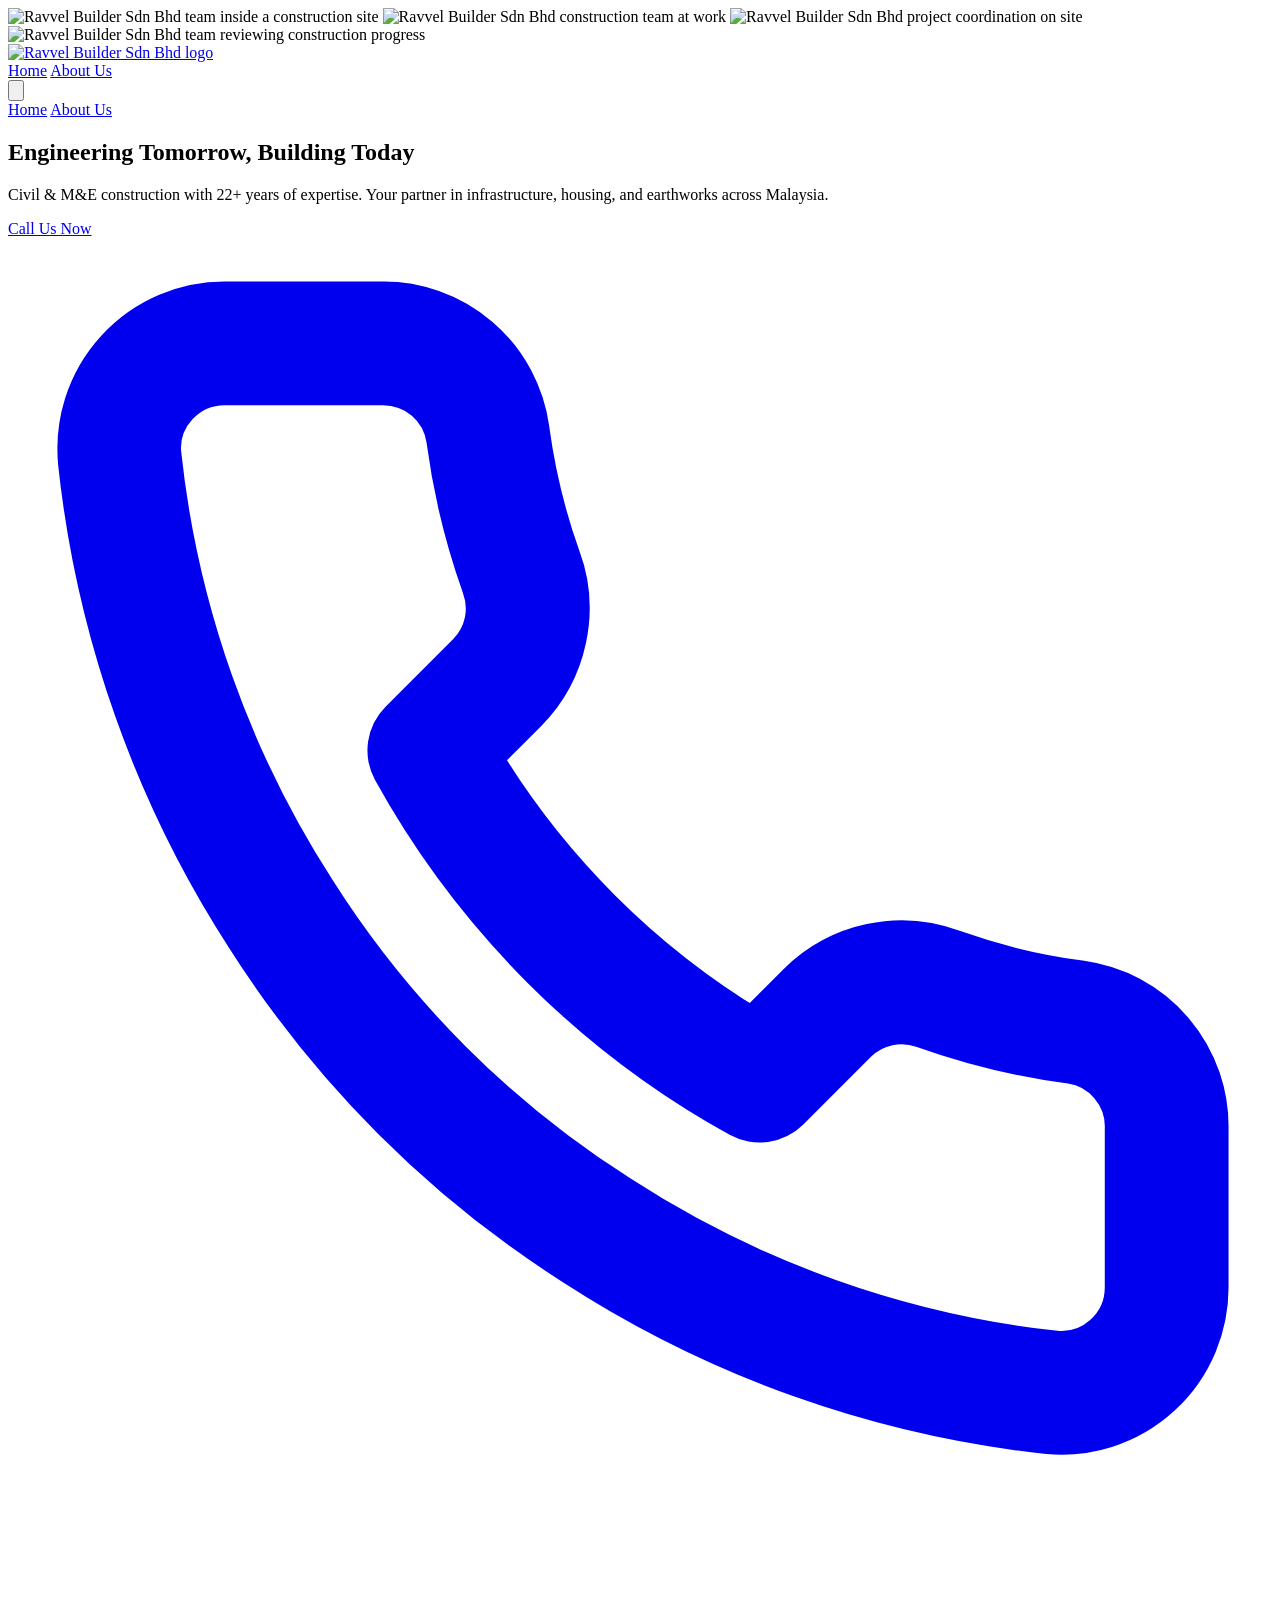
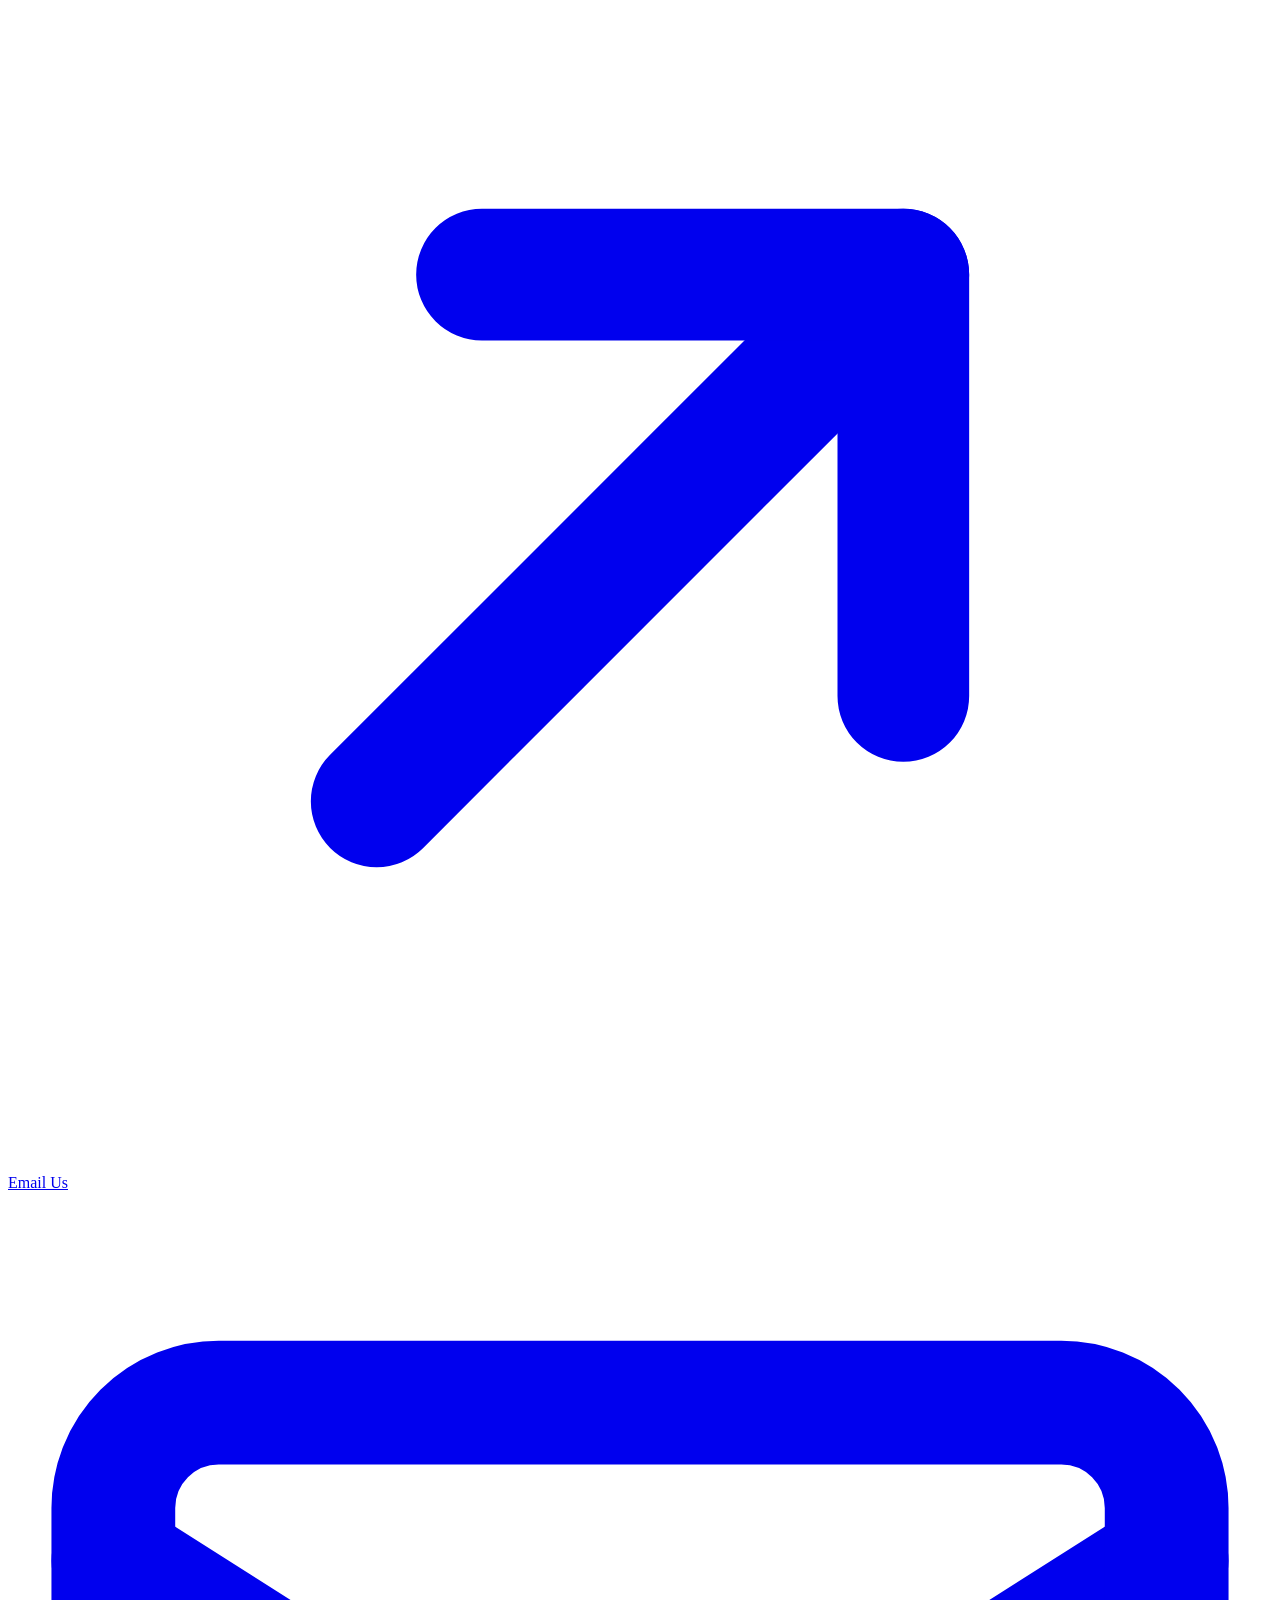
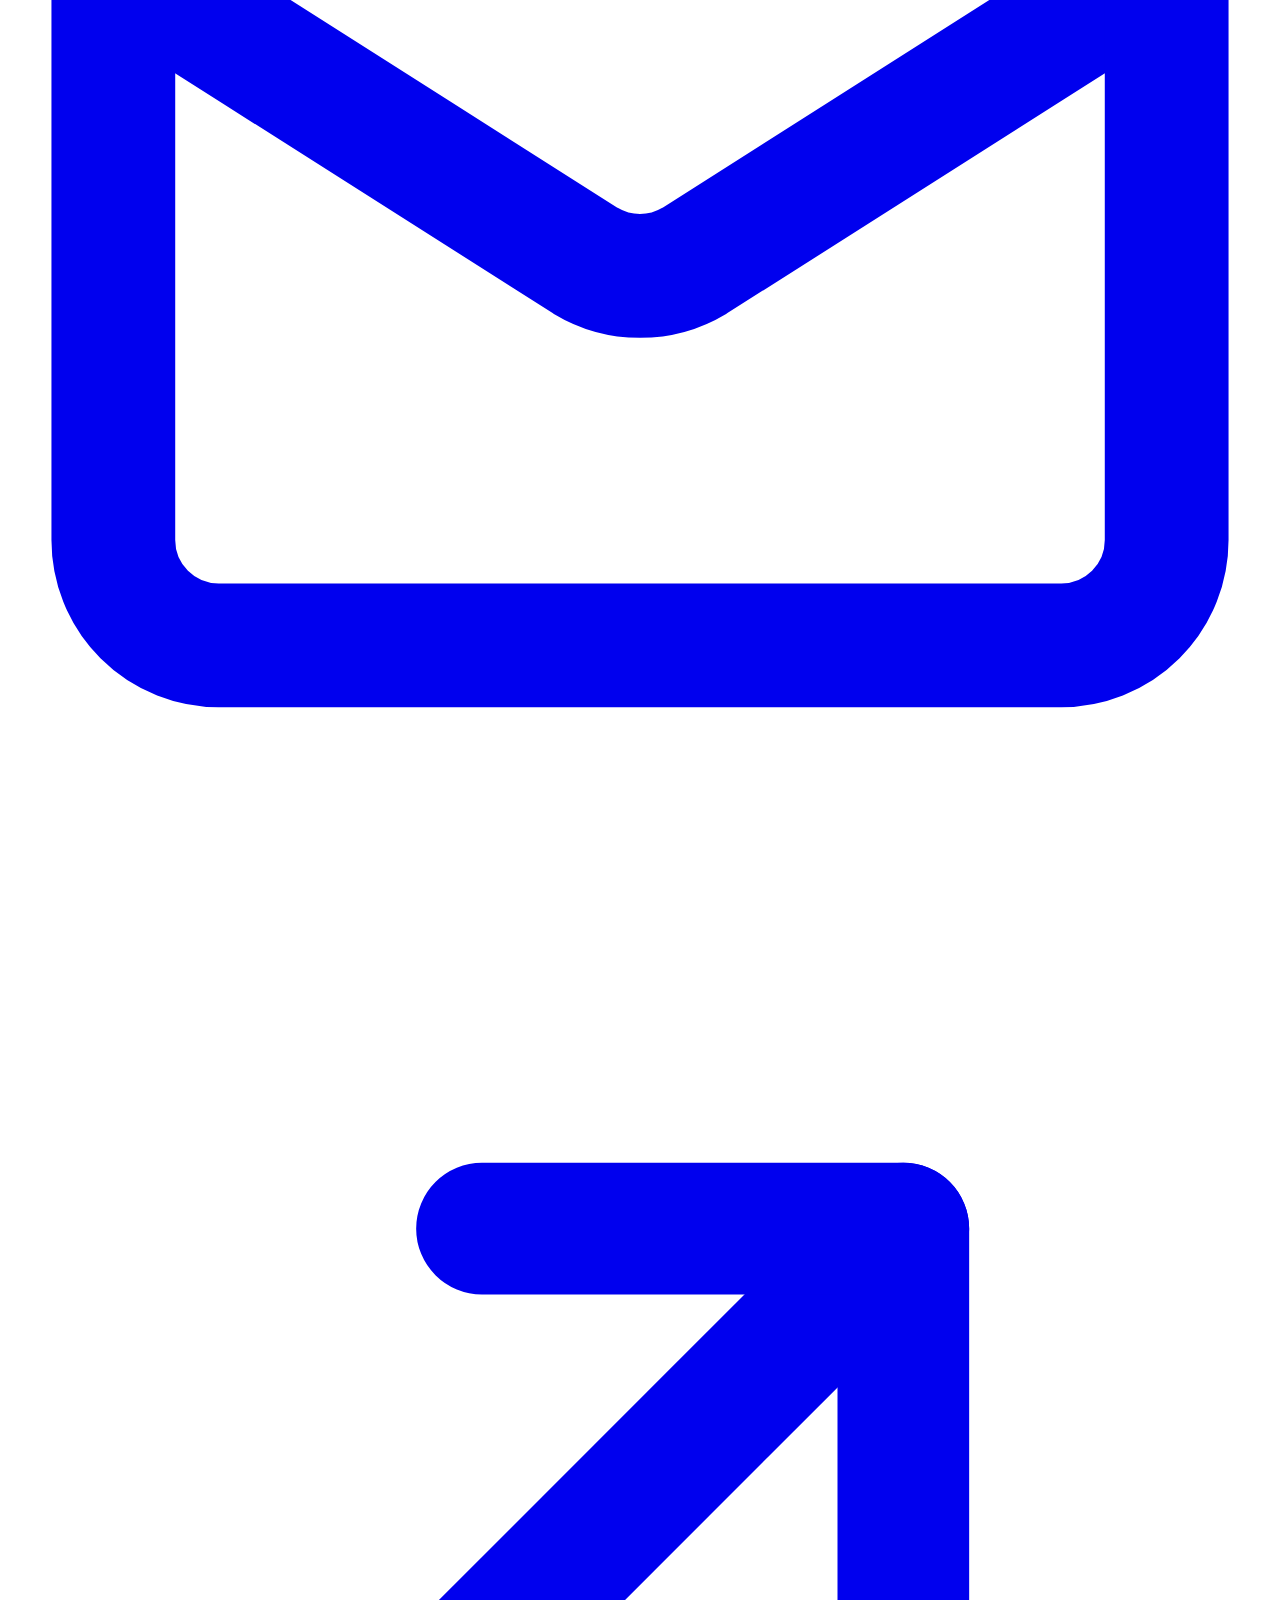
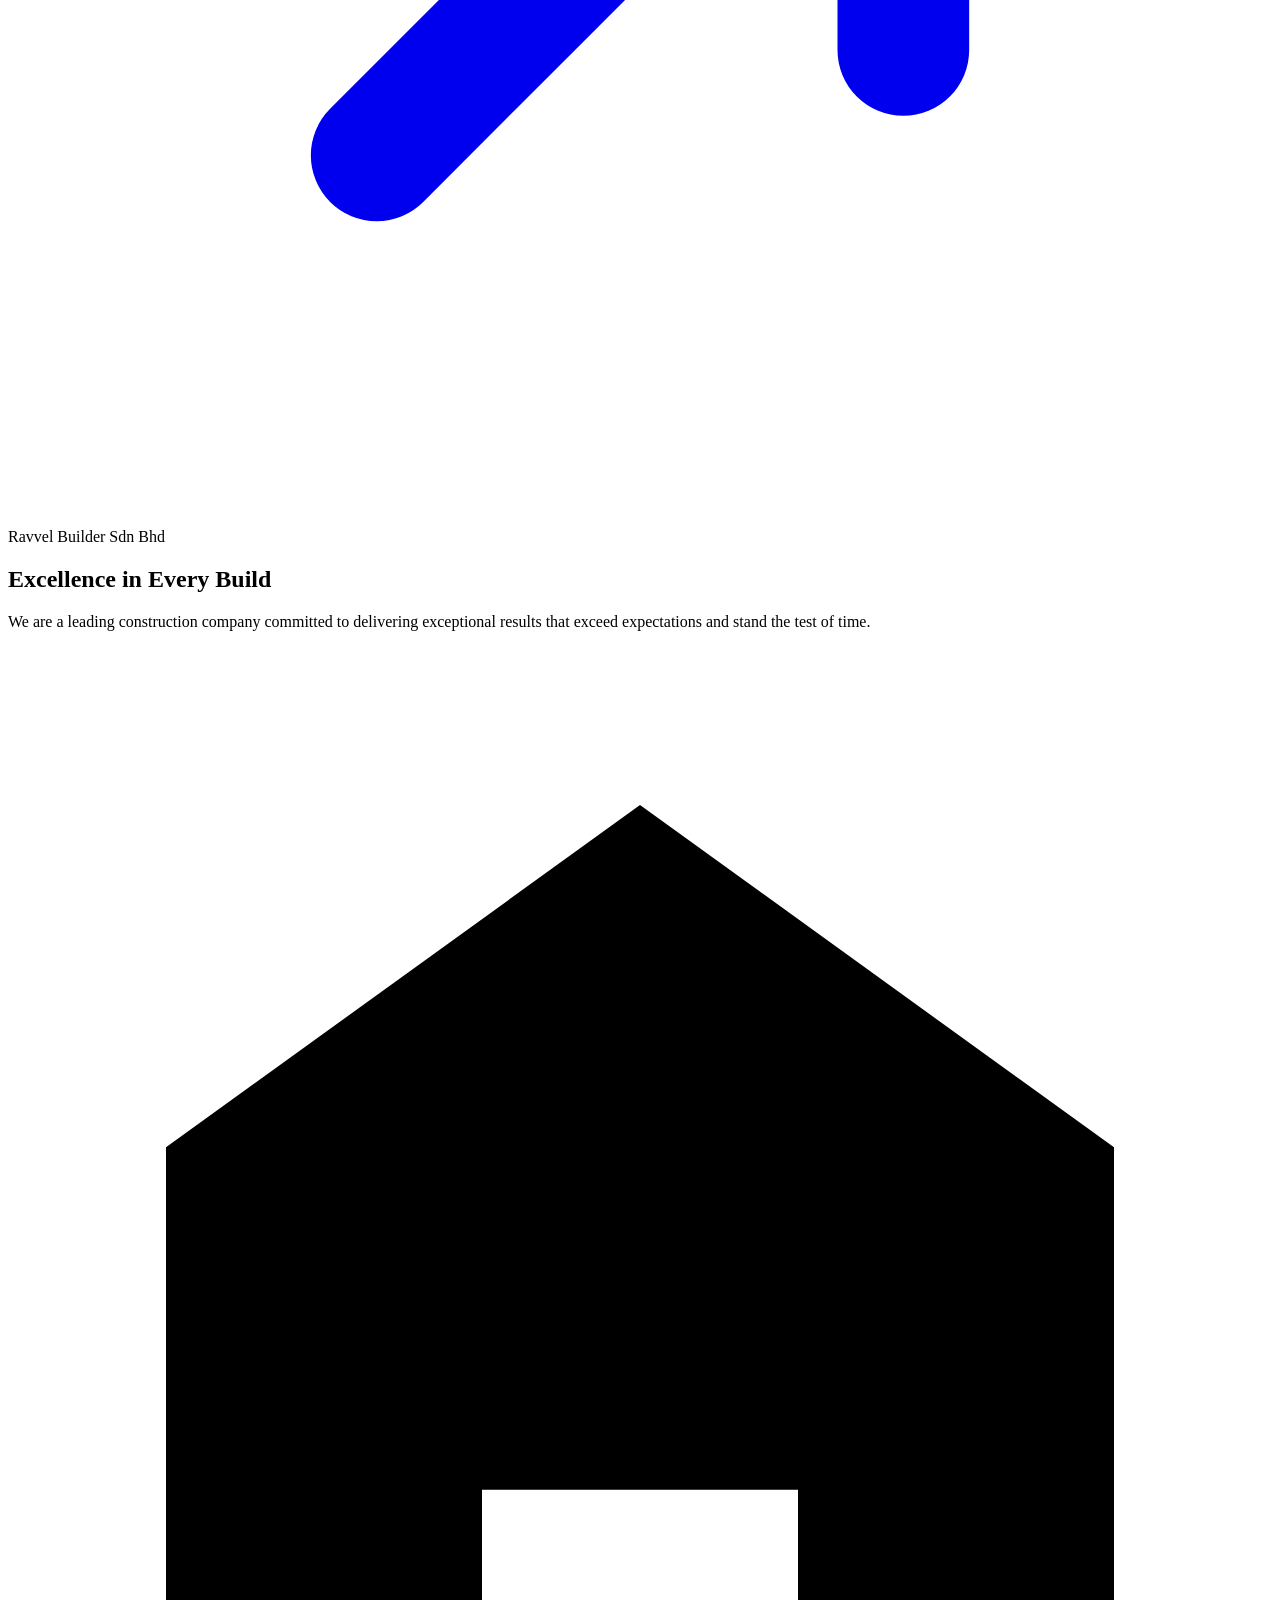
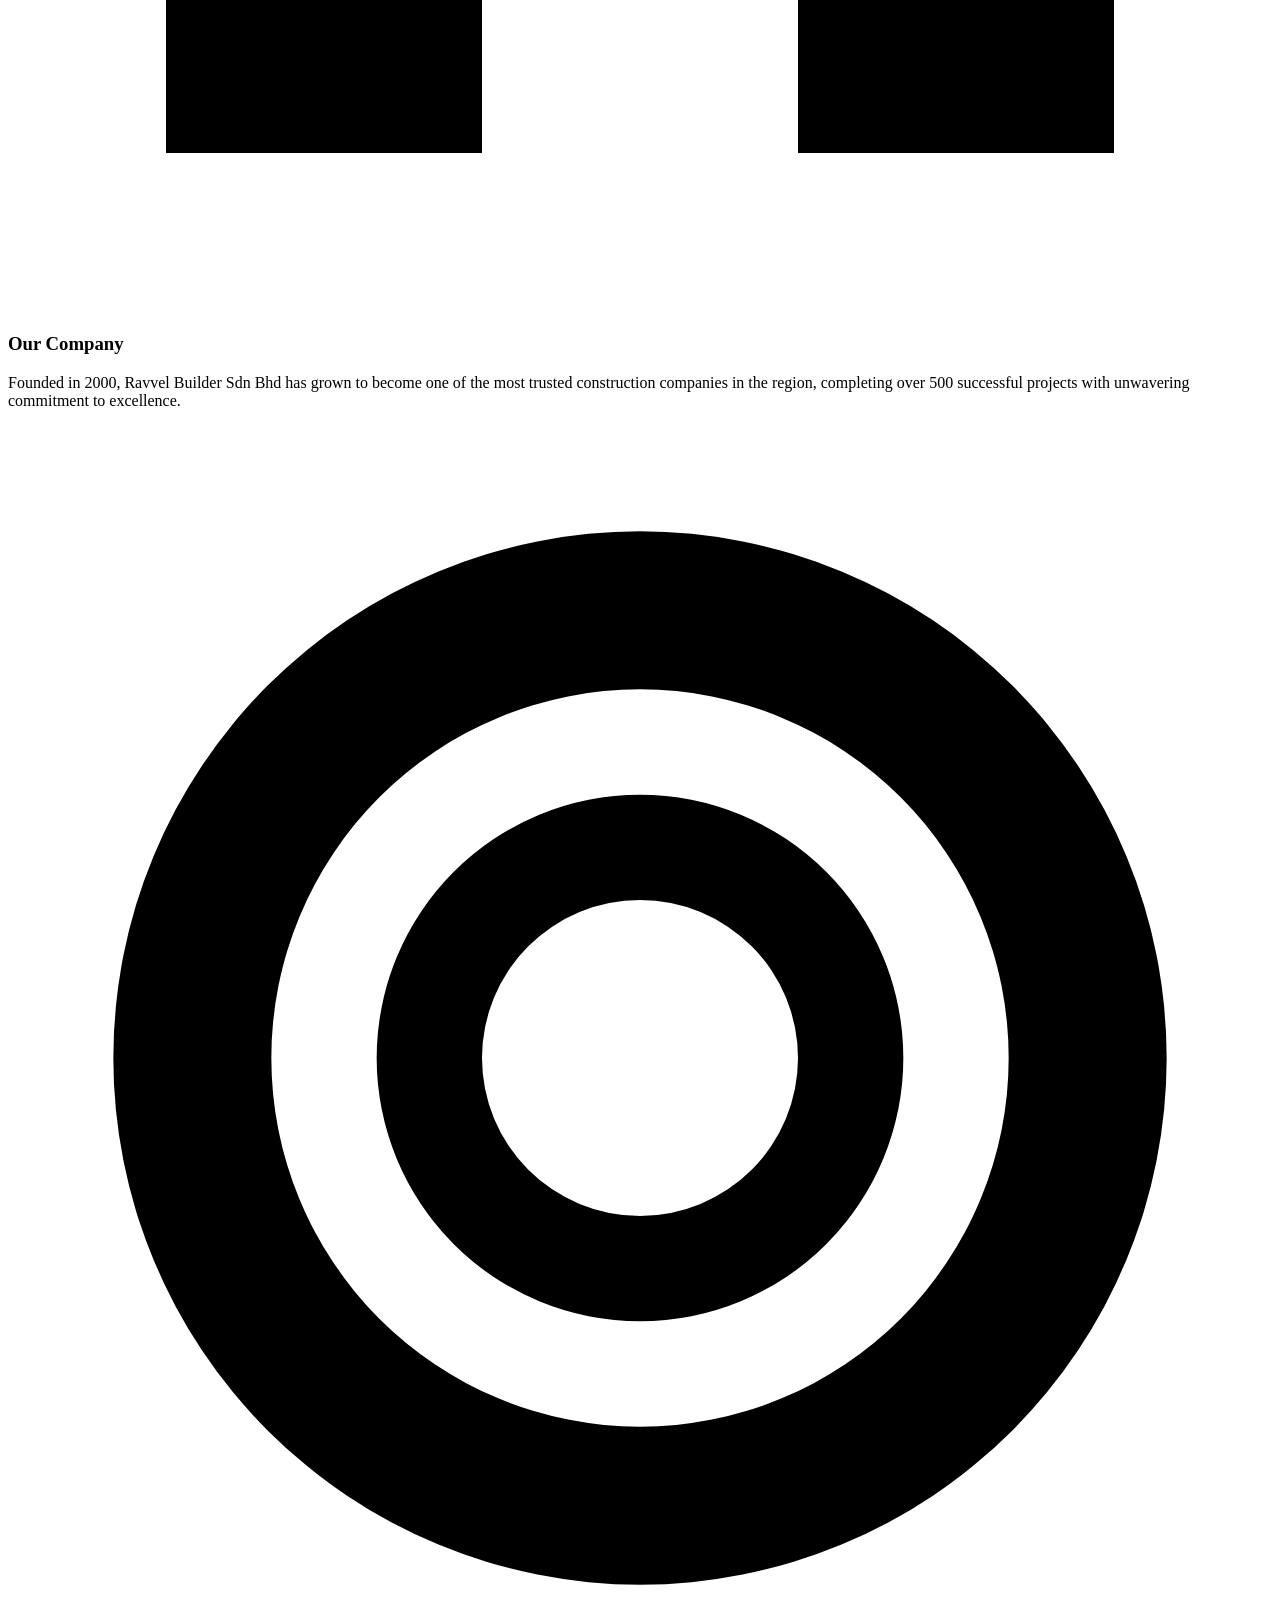
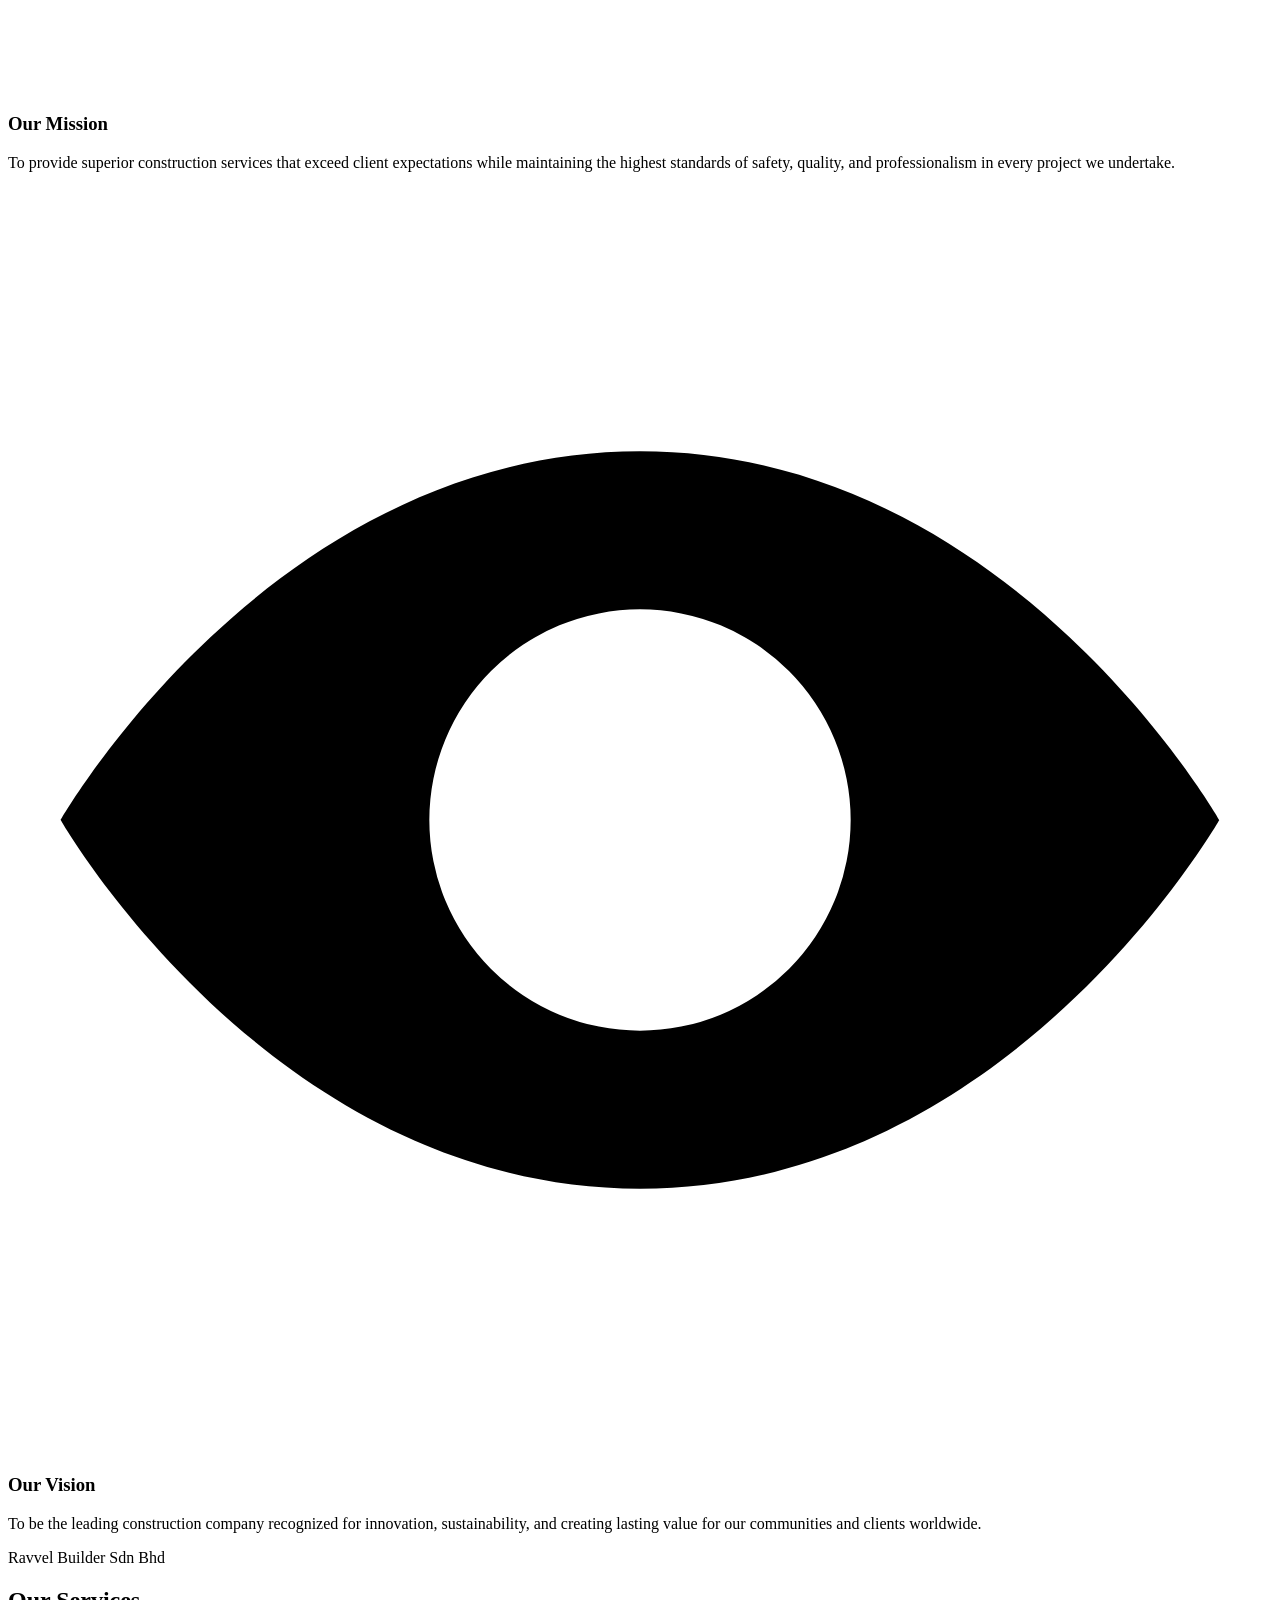
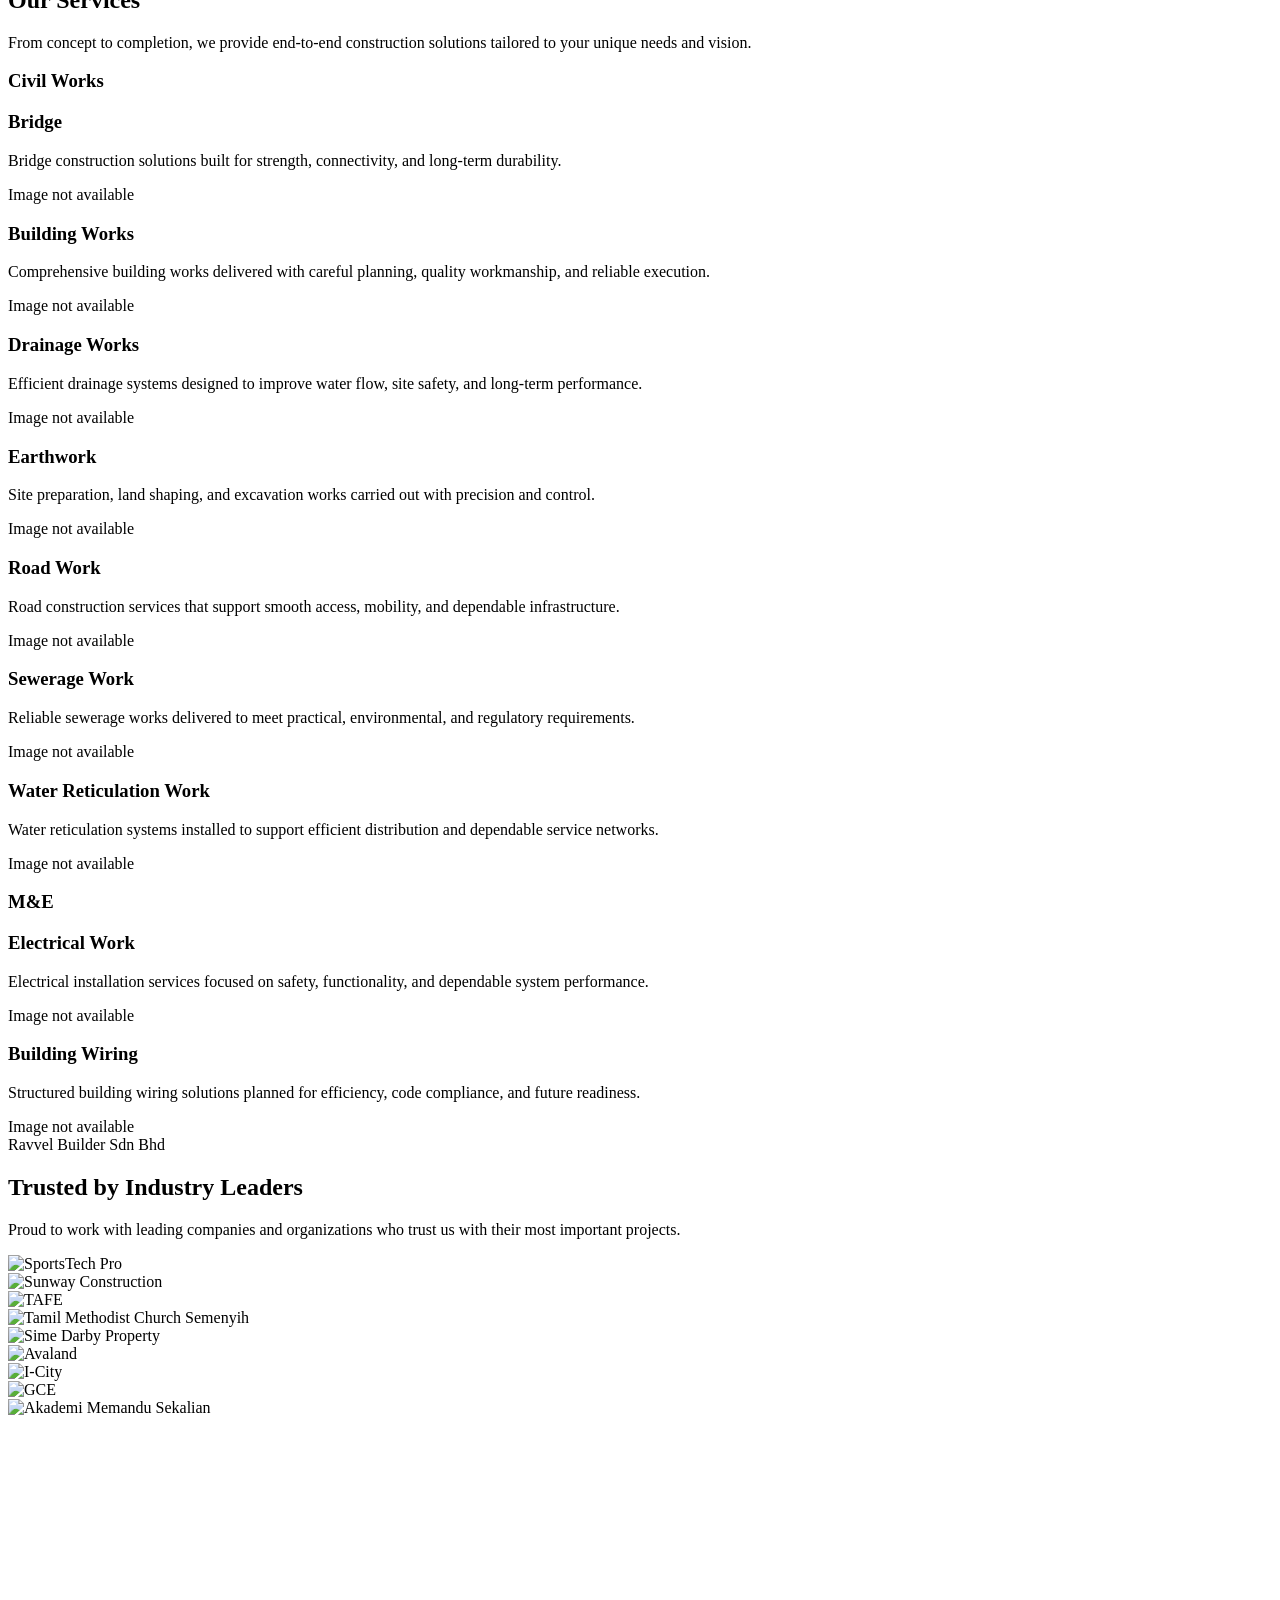
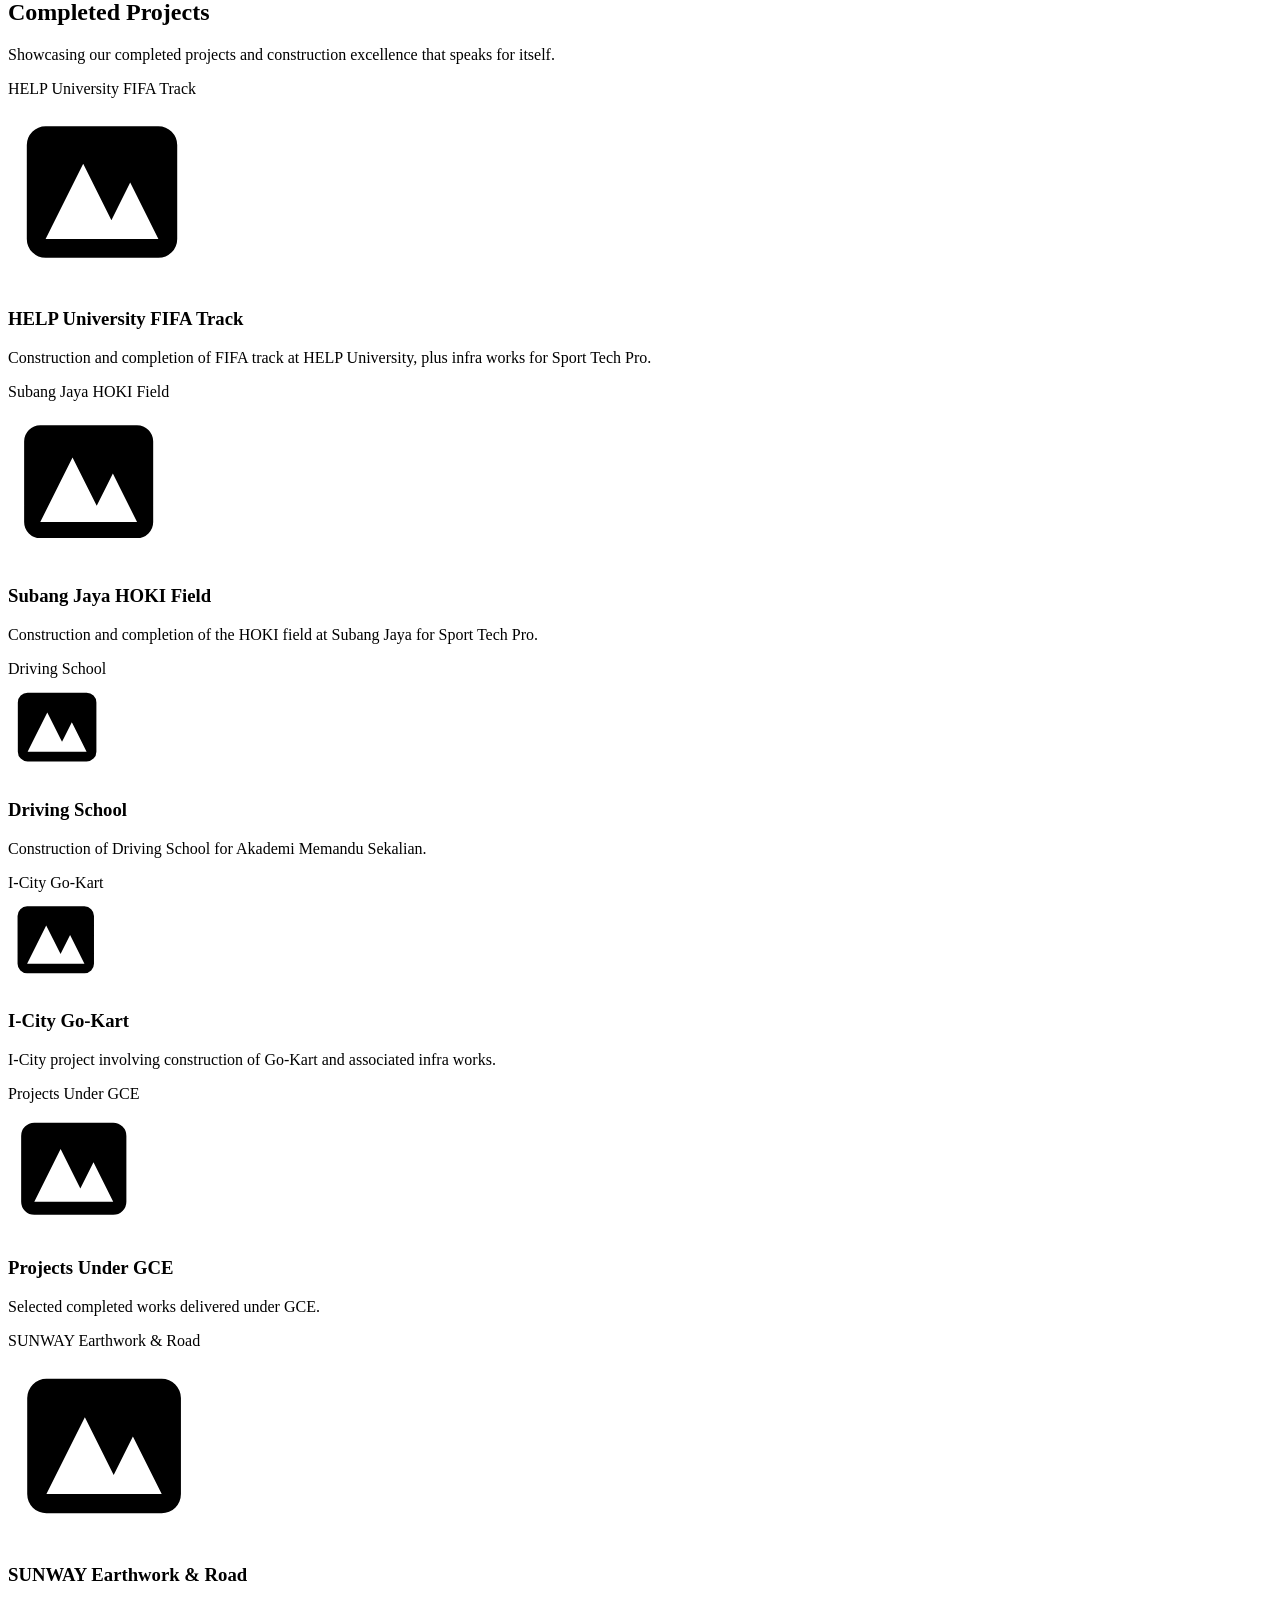
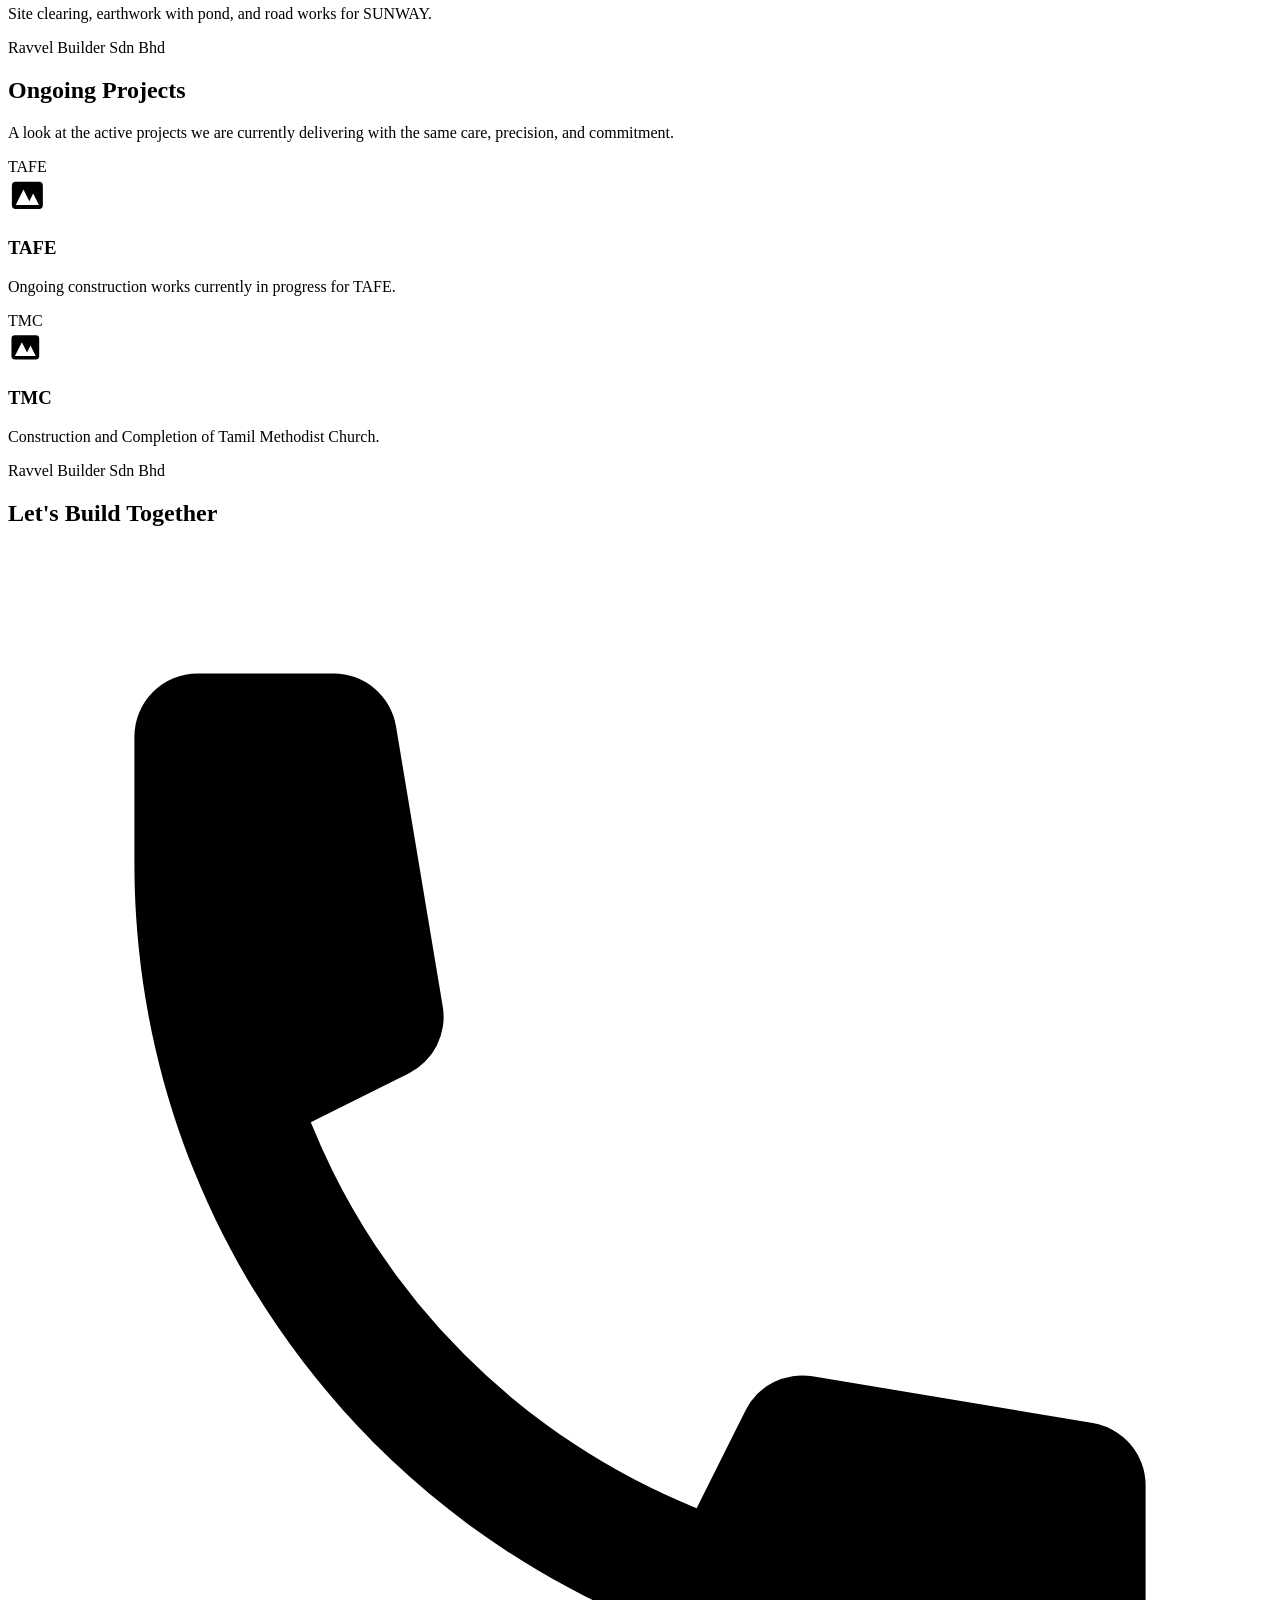
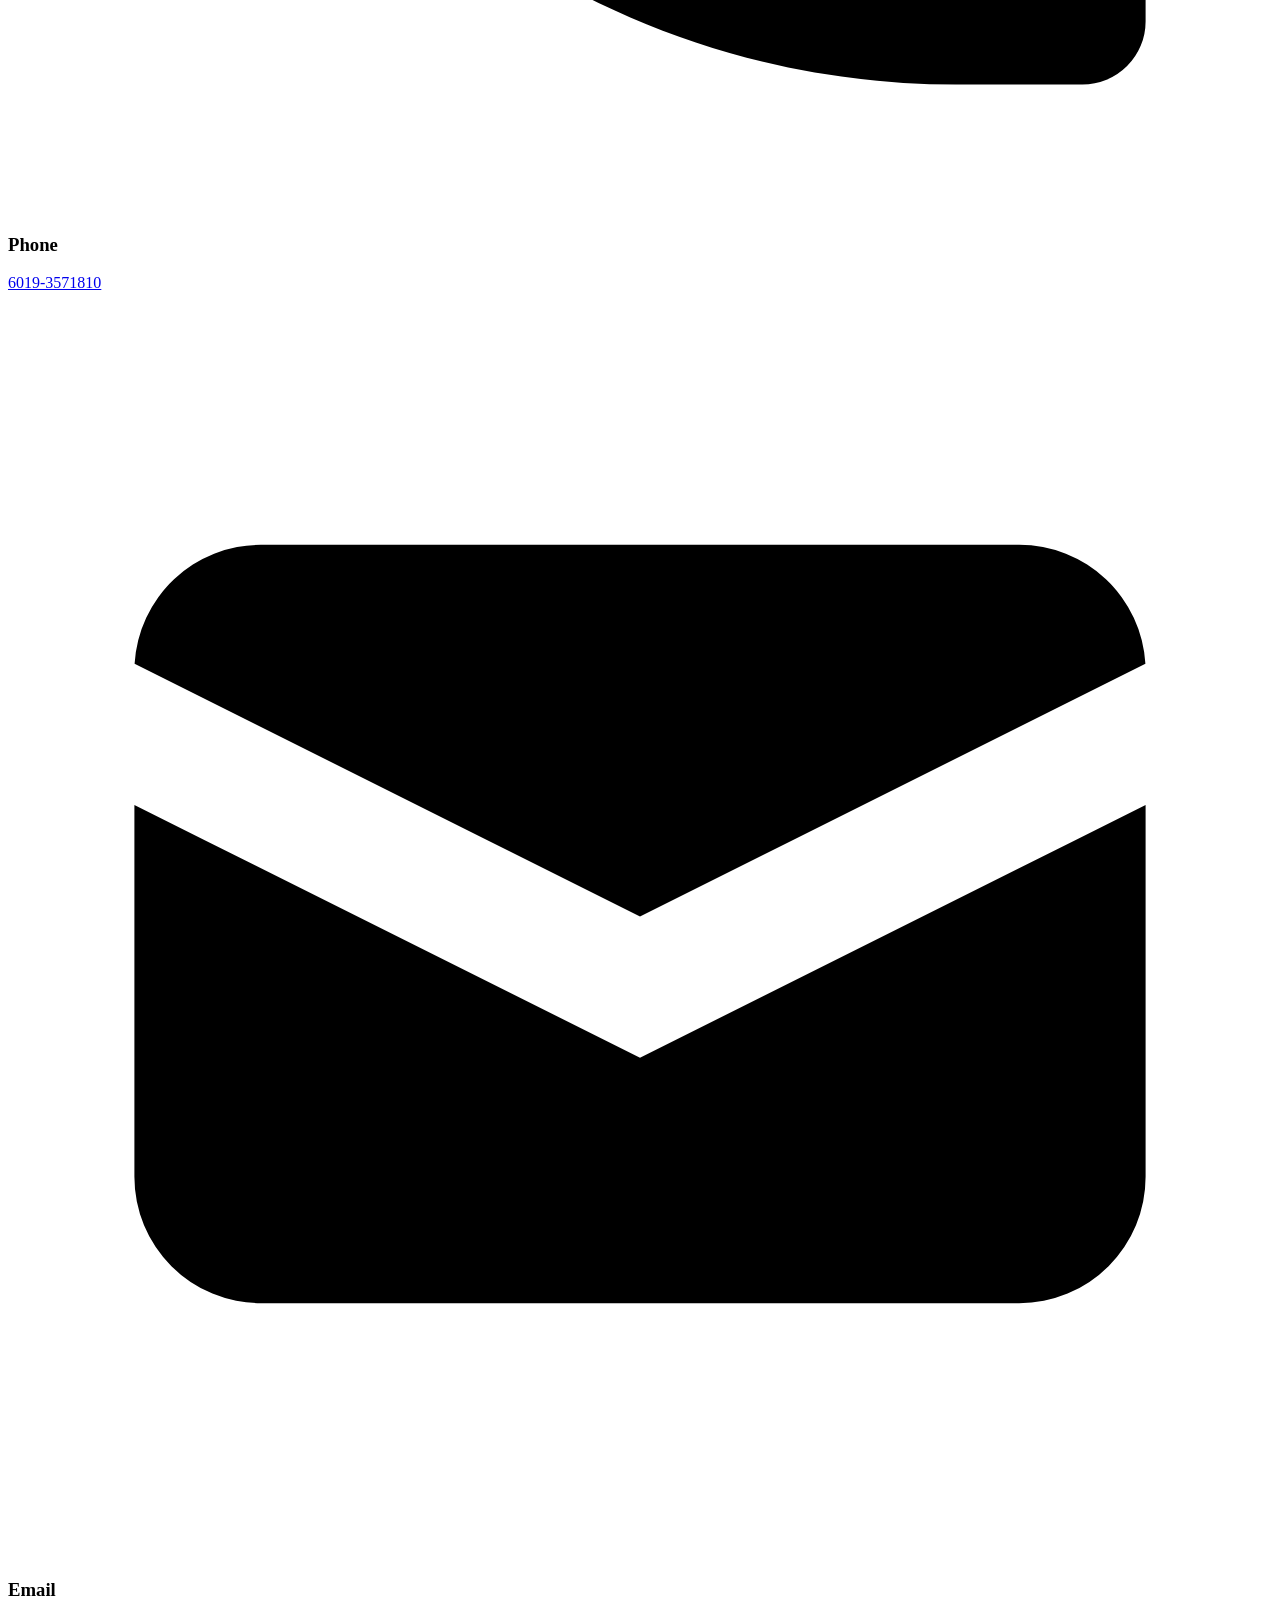
==== app/static/index.html @ 86b7e623 "Revert "Increase client logo carousel spacing" This reverts commit 2b7990c2f3e964ad7830cbe8a96b489ea" ====
<!DOCTYPE html>
<html lang="en">
<head>
    <meta charset="UTF-8">
    <meta name="viewport" content="width=device-width, initial-scale=1.0">
    <meta name="description" content="Ravvel Builder Sdn Bhd delivers civil, M&E, infrastructure, housing, drainage, roadworks, and earthworks services across Malaysia.">
    <meta name="robots" content="index,follow,max-image-preview:large,max-snippet:-1,max-video-preview:-1">
    <meta name="theme-color" content="#DC2626">
    <link rel="canonical" href="https://ravvelbuilder.com.my/">
    <meta property="og:type" content="website">
    <meta property="og:site_name" content="Ravvel Builder Sdn Bhd">
    <meta property="og:title" content="Ravvel Builder Sdn Bhd | Civil, M&E & Infrastructure Malaysia">
    <meta property="og:description" content="Civil, M&E, infrastructure, housing, drainage, roadworks, and earthworks services across Malaysia.">
    <meta property="og:url" content="https://ravvelbuilder.com.my/">
    <meta property="og:image" content="https://ravvelbuilder.com.my/assets/images/hero.webp">
    <meta name="twitter:card" content="summary_large_image">
    <meta name="twitter:title" content="Ravvel Builder Sdn Bhd | Civil, M&E & Infrastructure Malaysia">
    <meta name="twitter:description" content="Civil, M&E, infrastructure, housing, drainage, roadworks, and earthworks services across Malaysia.">
    <meta name="twitter:image" content="https://ravvelbuilder.com.my/assets/images/hero.webp">
    <title>Ravvel Builder Sdn Bhd | Civil, M&E & Infrastructure Malaysia</title>
    <link rel="stylesheet" href="assets/css/site.css?v=client-logo-glass-20260805b">
    <link rel="icon" type="image/png" sizes="32x32" href="/favicon-32x32.png?v=20260731">
    <link rel="icon" type="image/png" sizes="16x16" href="/favicon-16x16.png?v=20260731">
    <link rel="shortcut icon" href="/favicon.ico?v=20260731">
    <link rel="apple-touch-icon" sizes="180x180" href="/apple-touch-icon.png?v=20260731">
    <link rel="manifest" href="/site.webmanifest?v=20260731">
    <script type="application/ld+json">
    {
      "@context": "https://schema.org",
      "@type": "LocalBusiness",
      "name": "Ravvel Builder Sdn Bhd",
      "description": "Civil, M&E, infrastructure, housing, drainage, roadworks, and earthworks services across Malaysia.",
      "url": "https://ravvelbuilder.com.my/",
      "telephone": "+60193571810",
      "email": "rajagopal@ravvelbuilder.com",
      "address": {
        "@type": "PostalAddress",
        "streetAddress": "16-2, Jalan Eco Majestic 9/1B, Eco Majestic",
        "postalCode": "43500",
        "addressLocality": "Semenyih",
        "addressRegion": "Selangor",
        "addressCountry": "MY"
      },
      "areaServed": "Malaysia",
      "openingHours": "Mo-Fr 08:00-18:00"
    }
    </script>
</head>
<body class="smooth-scroll home-page">
    <main id="homePage">
    <!-- Hero Section -->
    <section class="hero-gradient hero-premium relative isolate min-h-[100svh] overflow-hidden pt-8 sm:pt-10" style="scroll-margin-top: 0;">
        <div class="hero-bg-layer absolute inset-0">
                <div class="hero-bg-rotator absolute inset-0">
                <img src="assets/images/hero-slide-4.webp" alt="Ravvel Builder Sdn Bhd team inside a construction site" class="hero-bg-slide hero-bg-slide-active h-full w-full object-cover" loading="eager" fetchpriority="high" decoding="async">
                <img src="assets/images/hero.webp" alt="Ravvel Builder Sdn Bhd construction team at work" class="hero-bg-slide h-full w-full object-cover" loading="lazy" decoding="async">
                <img src="assets/images/hero-slide-2.webp" alt="Ravvel Builder Sdn Bhd project coordination on site" class="hero-bg-slide h-full w-full object-cover" loading="lazy" decoding="async">
                <img src="assets/images/hero-slide-3.webp" alt="Ravvel Builder Sdn Bhd team reviewing construction progress" class="hero-bg-slide h-full w-full object-cover" loading="lazy" decoding="async">
            </div>
            <div class="hero-overlay absolute inset-0"></div>
        </div>

        <div class="hero-topbar absolute inset-x-0 top-0 z-20">
            <div class="mx-auto flex max-w-7xl items-center justify-between gap-4 px-4 sm:px-6 lg:px-8 pt-5 sm:pt-6">
                <a href="index.html" class="hero-topbar-logo inline-flex items-center icon-bounce" aria-label="Ravvel Builder Sdn Bhd home">
                    <img src="assets/images/company-logo-nav.jpg" alt="Ravvel Builder Sdn Bhd logo" class="hero-topbar-logo-image" loading="eager" decoding="async">
                </a>
                <div class="hero-topbar-links hidden md:flex items-center justify-center gap-5 sm:gap-10 text-white/90">
                    <a href="index.html" class="home-nav-link home-nav-link-active hero-topbar-link font-bold text-sm sm:text-base tracking-wide pb-1">Home</a>
                    <a href="about.html" class="home-nav-link hero-topbar-link font-medium text-sm sm:text-base tracking-wide pb-1">About Us</a>
                </div>
                <button type="button" class="mobile-nav-toggle md:hidden inline-flex items-center justify-center rounded-full bg-white/10 text-white p-2.5 backdrop-blur-md border border-white/15 shadow-lg" aria-controls="mobileNavDrawerIndex" aria-expanded="false" aria-label="Open navigation menu">
                    <svg class="h-5 w-5" viewBox="0 0 24 24" fill="none" stroke="currentColor" stroke-width="2.25" stroke-linecap="round" stroke-linejoin="round" aria-hidden="true">
                        <path d="M4 7h16"></path>
                        <path d="M4 12h16"></path>
                        <path d="M4 17h16"></path>
                    </svg>
                </button>
            </div>
        </div>
        <div id="mobileNavDrawerIndex" class="mobile-nav-drawer md:hidden" aria-hidden="true" inert>
            <div class="mobile-nav-backdrop"></div>
            <aside class="mobile-nav-panel" role="dialog" aria-modal="true" aria-label="Mobile navigation">
                <nav class="flex flex-col gap-3 pt-3">
                    <a href="index.html" class="mobile-nav-link mobile-nav-link-active">Home</a>
                    <a href="about.html" class="mobile-nav-link">About Us</a>
                </nav>
            </aside>
        </div>

        <div class="hero-content-stage relative z-10 mx-auto flex min-h-[100svh] max-w-7xl items-start px-4 sm:px-6 lg:px-8 py-20 sm:py-24 lg:py-28">
            <div class="hero-title-block mx-auto flex max-w-5xl flex-col items-center text-center text-white pt-48 sm:pt-36 lg:pt-64 xl:pt-72">
                <h1 class="hero-copy hero-title max-w-5xl text-4xl font-black tracking-tight text-white sm:text-5xl lg:text-7xl xl:text-8xl leading-[1.02]">
                    Engineering <span class="hero-title-outline">Tomorrow</span>, Building Today
                </h1>
            </div>

            <div class="hero-bottom-actions absolute inset-x-0 bottom-12 sm:bottom-20 lg:bottom-24 z-20">
                <div class="mx-auto flex max-w-5xl flex-col items-center px-4 text-center text-white">
                    <p class="hero-copy hero-description mb-1 max-w-3xl text-base font-light leading-relaxed text-white/90 sm:mb-8 sm:text-lg lg:text-xl">
                        Civil & M&E construction with 22+ years of expertise. Your partner in infrastructure, housing, and earthworks across Malaysia.
                    </p>
                    <div class="hero-cta-row flex flex-col gap-4 sm:flex-row sm:gap-5">
                        <a href="tel:60193571810" aria-label="Call Us Now" class="hero-cta hero-cta-primary px-7 py-3.5 sm:px-10 sm:py-4 font-semibold text-sm sm:text-base text-center whitespace-nowrap">
                        <span>Call Us Now</span>
                        <svg class="hero-cta-icon" viewBox="0 0 24 24" fill="none" stroke="currentColor" stroke-width="2.35" stroke-linecap="round" stroke-linejoin="round" aria-hidden="true">
                            <path d="M22 16.92v3a2 2 0 0 1-2.18 2 19.82 19.82 0 0 1-8.63-3.07 19.5 19.5 0 0 1-6-6A19.82 19.82 0 0 1 2.12 4.18 2 2 0 0 1 4.11 2h3a2 2 0 0 1 2 1.72c.12.9.33 1.77.63 2.61a2 2 0 0 1-.45 2.11L8 9.73a16 16 0 0 0 6.27 6.27l1.29-1.29a2 2 0 0 1 2.11-.45c.84.3 1.71.51 2.61.63A2 2 0 0 1 22 16.92z"></path>
                        </svg>
                        <svg class="hero-cta-arrow" viewBox="0 0 24 24" fill="none" stroke="currentColor" stroke-width="2.5" stroke-linecap="round" stroke-linejoin="round" aria-hidden="true">
                            <path d="M7 17L17 7"></path>
                            <path d="M9 7h8v8"></path>
                        </svg>
                    </a>
                        <a href="mailto:rajagopal@ravvelbuilder.com" aria-label="Email Us" class="hero-cta hero-cta-secondary px-7 py-3.5 sm:px-10 sm:py-4 font-semibold text-sm sm:text-base text-center whitespace-nowrap">
                        <span>Email Us</span>
                        <svg class="hero-cta-icon" viewBox="0 0 24 24" fill="none" stroke="currentColor" stroke-width="2.35" stroke-linecap="round" stroke-linejoin="round" aria-hidden="true">
                            <path d="m22 7-8.97 5.7a2 2 0 0 1-2.06 0L2 7"></path>
                            <rect x="2" y="4" width="20" height="16" rx="2"></rect>
                        </svg>
                        <svg class="hero-cta-arrow" viewBox="0 0 24 24" fill="none" stroke="currentColor" stroke-width="2.5" stroke-linecap="round" stroke-linejoin="round" aria-hidden="true">
                            <path d="M7 17L17 7"></path>
                            <path d="M9 7h8v8"></path>
                        </svg>
                    </a>
                    </div>
                </div>
            </div>
        </div>
    </section>

    <!-- About Us Section -->
    <section class="home-watermark-section red-gradient py-10 lg:py-12">
        <span class="section-watermark section-watermark-bottom section-watermark-dark" aria-hidden="true">Ravvel Builder Sdn Bhd</span>
        <div class="max-w-7xl mx-auto px-6 lg:px-8">
                <div class="text-center mb-6 lg:mb-8">
                    <h2 class="text-2xl sm:text-4xl lg:text-5xl xl:text-6xl font-black text-gray-800 mb-6 sm:mb-8 tracking-tight">
                    <span class="text-gray-800">Excellence</span> <span class="text-gray-800">in</span> <span class="text-red-800">Every Build</span>
                </h2>
                <p class="text-lg text-gray-700 max-w-4xl mx-auto leading-relaxed font-light">
                    We are a leading construction company committed to delivering exceptional results that exceed expectations and stand the test of time.
                </p>
            </div>
            
            <div class="grid grid-cols-2 md:grid-cols-3 gap-4 sm:gap-8">
                <!-- About Company -->
                <div class="about-feature-card bg-white bg-opacity-20 backdrop-blur-lg rounded-2xl sm:rounded-3xl p-4 sm:p-8 text-center card-hover border border-white border-opacity-30">
                    <div class="about-feature-icon bg-white bg-opacity-30 w-12 h-12 sm:w-20 sm:h-20 rounded-xl sm:rounded-2xl flex items-center justify-center mx-auto mb-4 sm:mb-6">
                        <!-- Building Icon SVG -->
                        <svg class="w-6 h-6 sm:w-10 sm:h-10 text-white" xmlns="http://www.w3.org/2000/svg" fill="currentColor" viewBox="0 0 24 24">
                            <path d="M3 21V9.5L12 3l9 6.5V21h-6v-5H9v5H3z"/>
                        </svg>
                    </div>
                    <h3 class="text-lg sm:text-2xl font-bold text-red-800 mb-2 sm:mb-6">Our Company</h3>
                    <p class="text-xs sm:text-base text-gray-700 leading-relaxed">
                        Founded in 2000, Ravvel Builder Sdn Bhd has grown to become one of the most trusted construction companies in the region, completing over 500 successful projects with unwavering commitment to excellence.
                    </p>
                </div>
                
                <!-- Mission -->
                <div class="about-feature-card bg-white bg-opacity-20 backdrop-blur-lg rounded-2xl sm:rounded-3xl p-4 sm:p-8 text-center card-hover border border-white border-opacity-30">
                    <div class="about-feature-icon bg-white bg-opacity-30 w-12 h-12 sm:w-20 sm:h-20 rounded-xl sm:rounded-2xl flex items-center justify-center mx-auto mb-4 sm:mb-6">
                        <!-- Target/Goal Icon SVG -->
                        <svg class="w-6 h-6 sm:w-10 sm:h-10 text-white" xmlns="http://www.w3.org/2000/svg" fill="currentColor" viewBox="0 0 24 24">
                            <path d="M12 2a10 10 0 100 20 10 10 0 000-20zm0 3a7 7 0 110 14 7 7 0 010-14zm0 2a5 5 0 100 10 5 5 0 000-10zm0 2a3 3 0 110 6 3 3 0 010-6z"/>
                        </svg>
                    </div>
                    <h3 class="text-lg sm:text-2xl font-bold text-red-800 mb-2 sm:mb-6">Our Mission</h3>
                    <p class="text-xs sm:text-base text-gray-700 leading-relaxed">
                        To provide superior construction services that exceed client expectations while maintaining the highest standards of safety, quality, and professionalism in every project we undertake.
                    </p>
                </div>
                
                <!-- Vision -->
                <div class="about-feature-card bg-white bg-opacity-20 backdrop-blur-lg rounded-2xl sm:rounded-3xl p-4 sm:p-8 text-center card-hover border border-white border-opacity-30 col-span-2 md:col-span-1">
                    <div class="about-feature-icon bg-white bg-opacity-30 w-12 h-12 sm:w-20 sm:h-20 rounded-xl sm:rounded-2xl flex items-center justify-center mx-auto mb-4 sm:mb-6">
                        <!-- Eye Icon SVG -->
                        <svg class="w-6 h-6 sm:w-10 sm:h-10 text-white" xmlns="http://www.w3.org/2000/svg" fill="currentColor" viewBox="0 0 24 24">
                            <path d="M12 5c-7 0-11 7-11 7s4 7 11 7 11-7 11-7-4-7-11-7zm0 11a4 4 0 110-8 4 4 0 010 8z"/>
                        </svg>
                    </div>
                    <h3 class="text-lg sm:text-2xl font-bold text-red-800 mb-2 sm:mb-6">Our Vision</h3>
                    <p class="text-xs sm:text-base text-gray-700 leading-relaxed">
                        To be the leading construction company recognized for innovation, sustainability, and creating lasting value for our communities and clients worldwide.
                    </p>
                </div>
            </div>
        </div>
    </section>

    <!-- Our Services Section -->
    <section class="home-watermark-section bg-accent pt-10 pb-10 lg:pt-14 lg:pb-12">
        <span class="section-watermark section-watermark-bottom section-watermark-dark" aria-hidden="true">Ravvel Builder Sdn Bhd</span>
        <div class="max-w-7xl mx-auto px-6 lg:px-8">
            <div class="text-center mb-6 lg:mb-8">
                <h2 class="text-2xl sm:text-4xl lg:text-5xl xl:text-6xl font-black text-gray-800 mb-6 sm:mb-8 tracking-tight">
                    <span class="text-gray-800">Our</span> <span class="text-red-800">Services</span>
                </h2>
                <p class="text-lg text-gray-600 max-w-4xl mx-auto leading-relaxed font-light">
                    From concept to completion, we provide end-to-end construction solutions tailored to your unique needs and vision.
                </p>
            </div>
            
            <div class="space-y-8 lg:space-y-10">
                <div>
                    <div class="flex items-center justify-center gap-3 mb-4 sm:mb-6">
                        <span class="h-px w-10 bg-red-800/35"></span>
                        <h3 class="text-xl sm:text-3xl lg:text-4xl font-black tracking-tight">
                            <span class="text-gray-800">Civil</span> <span class="text-red-800">Works</span>
                        </h3>
                        <span class="h-px w-10 bg-red-800/35"></span>
                    </div>
                    <div class="grid grid-cols-2 lg:grid-cols-4 gap-3 md:gap-6 xl:gap-7">
                        <div class="group rounded-xl sm:rounded-3xl overflow-hidden card-hover border border-gray-200 bg-gray-200 min-h-[14rem] sm:min-h-[19rem] relative self-start">
                            <img src="assets/images/service-bridge.webp" alt="Bridge" class="absolute inset-0 w-full h-full object-cover" loading="lazy" decoding="async" onerror="this.style.display='none';this.parentNode.insertAdjacentHTML('beforeend', '<div class=&quot;text-gray-400 font-semibold text-center flex items-center justify-center h-full&quot; style=&quot;width:100%;height:100%;&quot;>Image not available</div>');">
                            <div class="service-card-overlay service-card-overlay-dark absolute inset-0 bg-gradient-to-t from-gray-900/60 via-gray-600/30 to-gray-100/5"></div>
                            <div class="service-card-copy absolute inset-x-0 bottom-0 p-4 sm:p-6 text-white">
                                <h3 class="text-sm sm:text-2xl font-semibold mb-2 sm:mb-3">Bridge</h3>
                                <p class="text-white/90 leading-relaxed max-w-[18rem]">Bridge construction solutions built for strength, connectivity, and long-term durability.</p>
                            </div>
                        </div>

                        <div class="group rounded-xl sm:rounded-3xl overflow-hidden card-hover border border-gray-200 bg-gray-200 min-h-[14rem] sm:min-h-[19rem] relative self-start">
                            <img src="assets/images/service-building-works.webp" alt="Building Works" class="absolute inset-0 w-full h-full object-cover" loading="lazy" decoding="async" onerror="this.style.display='none';this.parentNode.insertAdjacentHTML('beforeend', '<div class=&quot;text-gray-400 font-semibold text-center flex items-center justify-center h-full&quot; style=&quot;width:100%;height:100%;&quot;>Image not available</div>');">
                            <div class="service-card-overlay service-card-overlay-dark absolute inset-0 bg-gradient-to-t from-gray-900/60 via-gray-600/30 to-gray-100/5"></div>
                            <div class="service-card-copy absolute inset-x-0 bottom-0 p-4 sm:p-6 text-white">
                                <h3 class="text-sm sm:text-2xl font-semibold mb-2 sm:mb-3">Building Works</h3>
                                <p class="text-white/90 leading-relaxed max-w-[18rem]">Comprehensive building works delivered with careful planning, quality workmanship, and reliable execution.</p>
                            </div>
                        </div>

                        <div class="group rounded-xl sm:rounded-3xl overflow-hidden card-hover border border-gray-200 bg-gray-200 min-h-[14rem] sm:min-h-[19rem] relative self-start">
                            <img src="assets/images/service-drainage-works.webp" alt="Drainage Works" class="absolute inset-0 w-full h-full object-cover" loading="lazy" decoding="async" onerror="this.style.display='none';this.parentNode.insertAdjacentHTML('beforeend', '<div class=&quot;text-gray-400 font-semibold text-center flex items-center justify-center h-full&quot; style=&quot;width:100%;height:100%;&quot;>Image not available</div>');">
                            <div class="service-card-overlay service-card-overlay-dark absolute inset-0 bg-gradient-to-t from-gray-900/60 via-gray-600/30 to-gray-100/5"></div>
                            <div class="service-card-copy absolute inset-x-0 bottom-0 p-4 sm:p-6 text-white">
                                <h3 class="text-sm sm:text-2xl font-semibold mb-2 sm:mb-3">Drainage Works</h3>
                                <p class="text-white/90 leading-relaxed max-w-[18rem]">Efficient drainage systems designed to improve water flow, site safety, and long-term performance.</p>
                            </div>
                        </div>

                        <div class="group rounded-xl sm:rounded-3xl overflow-hidden card-hover border border-gray-200 bg-gray-200 min-h-[14rem] sm:min-h-[19rem] relative self-start">
                            <img src="assets/images/service-earthwork.webp" alt="Earthwork" class="absolute inset-0 w-full h-full object-cover" loading="lazy" decoding="async" onerror="this.style.display='none';this.parentNode.insertAdjacentHTML('beforeend', '<div class=&quot;text-gray-400 font-semibold text-center flex items-center justify-center h-full&quot; style=&quot;width:100%;height:100%;&quot;>Image not available</div>');">
                            <div class="service-card-overlay service-card-overlay-dark absolute inset-0 bg-gradient-to-t from-gray-900/60 via-gray-600/30 to-gray-100/5"></div>
                            <div class="service-card-copy absolute inset-x-0 bottom-0 p-4 sm:p-6 text-white">
                                <h3 class="text-sm sm:text-2xl font-semibold mb-2 sm:mb-3">Earthwork</h3>
                                <p class="text-white/90 leading-relaxed max-w-[18rem]">Site preparation, land shaping, and excavation works carried out with precision and control.</p>
                            </div>
                        </div>
                    </div>

                    <div class="mt-3 md:mt-6 grid grid-cols-1 sm:grid-cols-3 gap-3 md:gap-6 xl:gap-7 max-w-6xl mx-auto">
                        <div class="group rounded-xl sm:rounded-3xl overflow-hidden card-hover border border-gray-200 bg-gray-200 min-h-[14rem] sm:min-h-[19rem] relative self-start">
                            <img src="assets/images/service-roadwork.webp" alt="Road Work" class="absolute inset-0 w-full h-full object-cover" loading="lazy" decoding="async" onerror="this.style.display='none';this.parentNode.insertAdjacentHTML('beforeend', '<div class=&quot;text-gray-400 font-semibold text-center flex items-center justify-center h-full&quot; style=&quot;width:100%;height:100%;&quot;>Image not available</div>');">
                            <div class="service-card-overlay service-card-overlay-dark absolute inset-0 bg-gradient-to-t from-gray-900/60 via-gray-600/30 to-gray-100/5"></div>
                            <div class="service-card-copy absolute inset-x-0 bottom-0 p-4 sm:p-6 text-white">
                                <h3 class="text-sm sm:text-2xl font-semibold mb-2 sm:mb-3">Road Work</h3>
                                <p class="text-white/90 leading-relaxed max-w-[18rem]">Road construction services that support smooth access, mobility, and dependable infrastructure.</p>
                            </div>
                        </div>

                        <div class="group rounded-xl sm:rounded-3xl overflow-hidden card-hover border border-gray-200 bg-gray-200 min-h-[14rem] sm:min-h-[19rem] relative self-start">
                            <img src="assets/images/service-sewerage-work.webp" alt="Sewerage Work" class="absolute inset-0 w-full h-full object-cover" loading="lazy" decoding="async" onerror="this.style.display='none';this.parentNode.insertAdjacentHTML('beforeend', '<div class=&quot;text-gray-400 font-semibold text-center flex items-center justify-center h-full&quot; style=&quot;width:100%;height:100%;&quot;>Image not available</div>');">
                            <div class="service-card-overlay service-card-overlay-dark absolute inset-0 bg-gradient-to-t from-gray-900/60 via-gray-600/30 to-gray-100/5"></div>
                            <div class="service-card-copy absolute inset-x-0 bottom-0 p-4 sm:p-6 text-white">
                                <h3 class="text-sm sm:text-2xl font-semibold mb-2 sm:mb-3">Sewerage Work</h3>
                                <p class="text-white/90 leading-relaxed max-w-[18rem]">Reliable sewerage works delivered to meet practical, environmental, and regulatory requirements.</p>
                            </div>
                        </div>

                        <div class="group rounded-xl sm:rounded-3xl overflow-hidden card-hover border border-gray-200 bg-gray-200 min-h-[14rem] sm:min-h-[19rem] relative self-start">
                            <img src="assets/images/project-gce.webp" alt="Water Reticulation Work" class="absolute inset-0 w-full h-full object-cover" loading="lazy" decoding="async" onerror="this.style.display='none';this.parentNode.insertAdjacentHTML('beforeend', '<div class=&quot;text-gray-400 font-semibold text-center flex items-center justify-center h-full&quot; style=&quot;width:100%;height:100%;&quot;>Image not available</div>');">
                            <div class="service-card-overlay service-card-overlay-dark absolute inset-0 bg-gradient-to-t from-gray-900/60 via-gray-600/30 to-gray-100/5"></div>
                            <div class="service-card-copy absolute inset-x-0 bottom-0 p-4 sm:p-6 text-white">
                                <h3 class="text-sm sm:text-2xl font-semibold mb-2 sm:mb-3">Water Reticulation Work</h3>
                                <p class="text-white/90 leading-relaxed max-w-[18rem]">Water reticulation systems installed to support efficient distribution and dependable service networks.</p>
                            </div>
                        </div>
                    </div>
                </div>

                <div>
                    <div class="flex items-center justify-center gap-3 mb-4 sm:mb-6 pt-1">
                        <span class="h-px w-10 bg-red-800/35"></span>
                        <h3 class="text-xl sm:text-3xl lg:text-4xl font-black tracking-tight">
                            <span class="text-gray-800">M&amp;</span><span class="text-red-800">E</span>
                        </h3>
                        <span class="h-px w-10 bg-red-800/35"></span>
                    </div>
                    <div class="grid grid-cols-2 gap-3 md:gap-8 max-w-5xl mx-auto">
                        <div class="group rounded-xl sm:rounded-3xl overflow-hidden card-hover border border-gray-200 bg-gray-200 min-h-[16rem] sm:min-h-[22rem] relative self-start">
                            <img src="assets/images/service-electrical-work.webp" alt="Electrical Work" class="absolute inset-0 w-full h-full object-cover" loading="lazy" decoding="async" onerror="this.style.display='none';this.parentNode.insertAdjacentHTML('beforeend', '<div class=&quot;text-gray-400 font-semibold text-center flex items-center justify-center h-full&quot; style=&quot;width:100%;height:100%;&quot;>Image not available</div>');">
                            <div class="service-card-overlay service-card-overlay-dark absolute inset-0 bg-gradient-to-t from-gray-900/60 via-gray-600/30 to-gray-100/5"></div>
                            <div class="service-card-copy absolute inset-x-0 bottom-0 p-4 sm:p-6 text-white">
                                <h3 class="text-sm sm:text-2xl font-semibold mb-2 sm:mb-3">Electrical Work</h3>
                                <p class="text-white/90 leading-relaxed max-w-[18rem]">Electrical installation services focused on safety, functionality, and dependable system performance.</p>
                            </div>
                        </div>

                        <div class="group rounded-xl sm:rounded-3xl overflow-hidden card-hover border border-gray-200 bg-gray-200 min-h-[16rem] sm:min-h-[22rem] relative self-start">
                            <img src="assets/images/service-building-wiring.webp" alt="Building Wiring" class="absolute inset-0 w-full h-full object-cover" style="object-position: center 24%; transform: scale(1.12); transform-origin: center;" loading="lazy" decoding="async" onerror="this.style.display='none';this.parentNode.insertAdjacentHTML('beforeend', '<div class=&quot;text-gray-400 font-semibold text-center flex items-center justify-center h-full&quot; style=&quot;width:100%;height:100%;&quot;>Image not available</div>');">
                            <div class="service-card-overlay service-card-overlay-dark absolute inset-0 bg-gradient-to-t from-gray-900/60 via-gray-600/30 to-gray-100/5"></div>
                            <div class="service-card-copy absolute inset-x-0 bottom-0 p-4 sm:p-6 text-white">
                                <h3 class="text-sm sm:text-2xl font-semibold mb-2 sm:mb-3">Building Wiring</h3>
                                <p class="text-white/90 leading-relaxed max-w-[18rem]">Structured building wiring solutions planned for efficiency, code compliance, and future readiness.</p>
                            </div>
                        </div>
                    </div>
                </div>
            </div>
        </div>
    </section>

    <!-- Our Clients Section -->
    <section class="home-watermark-section red-gradient py-10 lg:py-12">
        <span class="section-watermark section-watermark-bottom section-watermark-dark" aria-hidden="true">Ravvel Builder Sdn Bhd</span>
        <div class="max-w-7xl mx-auto px-6 lg:px-8">
            <div class="text-center mb-6 lg:mb-8">
                <h2 class="text-2xl lg:text-5xl font-black text-white mb-4 tracking-tight">
                    <span class="text-gray-800">Trusted by</span> <span class="text-red-800">Industry Leaders</span>
                </h2>
                <p class="text-base text-gray-700 max-w-4xl mx-auto leading-relaxed font-light">
                    Proud to work with leading companies and organizations who trust us with their most important projects.
                </p>
            </div>
            
            <div class="client-logo-marquee">
                <div class="client-logo-track">
                    <div class="client-logo-set">
                    <div class="client-logo-card">
                        <img src="assets/images/client-sports-tech-pro.webp" alt="SportsTech Pro" class="client-logo-image" loading="lazy" decoding="async">
                    </div>
                    <div class="client-logo-card">
                        <img src="assets/images/client-sunway-construction.webp" alt="Sunway Construction" class="client-logo-image" loading="lazy" decoding="async">
                    </div>
                    <div class="client-logo-card">
                        <img src="assets/images/client-tafe.webp" alt="TAFE" class="client-logo-image" loading="lazy" decoding="async">
                    </div>
                    <div class="client-logo-card">
                        <img src="assets/images/client-tmc.webp" alt="Tamil Methodist Church Semenyih" class="client-logo-image" loading="lazy" decoding="async">
                    </div>
                    <div class="client-logo-card">
                        <img src="assets/images/client-sime-darby.webp" alt="Sime Darby Property" class="client-logo-image" loading="lazy" decoding="async">
                    </div>
                    <div class="client-logo-card">
                        <img src="assets/images/client-avaland.webp" alt="Avaland" class="client-logo-image" loading="lazy" decoding="async">
                    </div>
                    <div class="client-logo-card">
                        <img src="assets/images/client-i-city.webp" alt="I-City" class="client-logo-image" loading="lazy" decoding="async">
                    </div>
                    <div class="client-logo-card">
                        <img src="assets/images/client-gce.webp" alt="GCE" class="client-logo-image" loading="lazy" decoding="async">
                    </div>
                    <div class="client-logo-card">
                        <img src="assets/images/client-akademi-memandu-sekalian.webp" alt="Akademi Memandu Sekalian" class="client-logo-image" loading="lazy" decoding="async">
                    </div>
                    </div>

                    <div class="client-logo-set" aria-hidden="true">
                    <div class="client-logo-card" aria-hidden="true">
                        <img src="assets/images/client-sports-tech-pro.webp" alt="" class="client-logo-image" loading="lazy" decoding="async">
                    </div>
                    <div class="client-logo-card" aria-hidden="true">
                        <img src="assets/images/client-sunway-construction.webp" alt="" class="client-logo-image" loading="lazy" decoding="async">
                    </div>
                    <div class="client-logo-card" aria-hidden="true">
                        <img src="assets/images/client-tafe.webp" alt="" class="client-logo-image" loading="lazy" decoding="async">
                    </div>
                    <div class="client-logo-card" aria-hidden="true">
                        <img src="assets/images/client-tmc.webp" alt="" class="client-logo-image" loading="lazy" decoding="async">
                    </div>
                    <div class="client-logo-card" aria-hidden="true">
                        <img src="assets/images/client-sime-darby.webp" alt="" class="client-logo-image" loading="lazy" decoding="async">
                    </div>
                    <div class="client-logo-card" aria-hidden="true">
                        <img src="assets/images/client-avaland.webp" alt="" class="client-logo-image" loading="lazy" decoding="async">
                    </div>
                    <div class="client-logo-card" aria-hidden="true">
                        <img src="assets/images/client-i-city.webp" alt="" class="client-logo-image" loading="lazy" decoding="async">
                    </div>
                    <div class="client-logo-card" aria-hidden="true">
                        <img src="assets/images/client-gce.webp" alt="" class="client-logo-image" loading="lazy" decoding="async">
                    </div>
                    <div class="client-logo-card" aria-hidden="true">
                        <img src="assets/images/client-akademi-memandu-sekalian.webp" alt="" class="client-logo-image" loading="lazy" decoding="async">
                    </div>
                    </div>
                </div>
            </div>
        </div>
    </section>

    <!-- Gallery Section -->
    <section class="completed-projects-section bg-accent py-10 lg:py-12">
        <div class="max-w-7xl mx-auto px-6 lg:px-8">
            <div class="text-center mb-6 lg:mb-8">
                <h2 class="text-2xl sm:text-4xl lg:text-5xl xl:text-6xl font-black text-gray-800 mb-6 sm:mb-8 tracking-tight">
                    <span class="text-gray-800">Completed</span> <span class="gradient-text">Projects</span>
                </h2>
                <p class="text-lg text-gray-600 max-w-4xl mx-auto leading-relaxed font-light">
                    Showcasing our completed projects and construction excellence that speaks for itself.
                </p>
            </div>
            
            <div class="grid grid-cols-2 md:grid-cols-3 gap-3 sm:gap-6">
                <!-- Gallery Item 1 -->
                <div class="relative rounded-xl sm:rounded-3xl h-40 sm:h-60 card-hover cursor-pointer border border-gray-100 overflow-hidden group gallery-item" data-project="help-fifa-track">
                    <img src="assets/images/project-help-fifa-track.webp" alt="Construction and Completion FIFA track at HELP University and Infra Works" class="w-full h-full object-cover" loading="lazy" decoding="async" onerror="this.style.display='none'; this.nextElementSibling.style.display='flex';">
                    <div class="bg-gradient-to-br from-gray-100 to-gray-200 w-full h-full flex items-center justify-center">
                        <div class="text-center">
                            <div class="text-gray-700 font-bold text-xs sm:text-lg mb-2 px-2">HELP University FIFA Track</div>
                            <svg class="w-16 h-16 text-gray-400 mx-auto" fill="currentColor" viewBox="0 0 20 20">
                                <path fill-rule="evenodd" d="M4 3a2 2 0 00-2 2v10a2 2 0 002 2h12a2 2 0 002-2V5a2 2 0 00-2-2H4zm12 12H4l4-8 3 6 2-4 3 6z" clip-rule="evenodd"/>
                            </svg>
                        </div>
                    </div>
                    <div class="absolute inset-0 bg-gradient-to-t from-black/85 via-black/45 to-transparent opacity-0 group-hover:opacity-100 transition-opacity duration-300 flex items-end">
                        <div class="p-4 sm:p-5 text-left">
                            <h3 class="text-white text-sm sm:text-lg font-bold mb-1.5">HELP University FIFA Track</h3>
                            <p class="text-white/90 text-xs sm:text-sm leading-relaxed max-w-[18rem]">Construction and completion of FIFA track at HELP University, plus infra works for Sport Tech Pro.</p>
                        </div>
                    </div>
                </div>
                
                <!-- Gallery Item 2 -->
                <div class="relative rounded-xl sm:rounded-3xl h-40 sm:h-60 card-hover cursor-pointer border border-gray-100 overflow-hidden group gallery-item" data-project="hoki-field">
                    <img src="assets/images/project-hoki-field.webp" alt="Construction and completion of HOKI field at Subang Jaya" class="w-full h-full object-cover" loading="lazy" decoding="async" onerror="this.style.display='none'; this.nextElementSibling.style.display='flex';">
                    <div class="bg-gradient-to-br from-gray-100 to-gray-200 w-full h-full flex items-center justify-center">
                        <div class="text-center">
                            <div class="text-gray-700 font-bold text-xs sm:text-lg mb-2 px-2">Subang Jaya HOKI Field</div>
                            <svg class="w-16 h-16 text-gray-400 mx-auto" fill="currentColor" viewBox="0 0 20 20">
                                <path fill-rule="evenodd" d="M4 3a2 2 0 00-2 2v10a2 2 0 002 2h12a2 2 0 002-2V5a2 2 0 00-2-2H4zm12 12H4l4-8 3 6 2-4 3 6z" clip-rule="evenodd"/>
                            </svg>
                        </div>
                    </div>
                    <div class="absolute inset-0 bg-gradient-to-t from-black/85 via-black/45 to-transparent opacity-0 group-hover:opacity-100 transition-opacity duration-300 flex items-end">
                        <div class="p-4 sm:p-5 text-left">
                            <h3 class="text-white text-sm sm:text-lg font-bold mb-1.5">Subang Jaya HOKI Field</h3>
                            <p class="text-white/90 text-xs sm:text-sm leading-relaxed max-w-[18rem]">Construction and completion of the HOKI field at Subang Jaya for Sport Tech Pro.</p>
                        </div>
                    </div>
                </div>
                
                <!-- Gallery Item 3 -->
                <div class="relative rounded-xl sm:rounded-3xl h-40 sm:h-60 card-hover cursor-pointer border border-gray-100 overflow-hidden group gallery-item" data-project="driving-school">
                    <img src="assets/images/project-driving-school.webp" alt="Construction of Driving School" class="w-full h-full object-cover" loading="lazy" decoding="async" onerror="this.style.display='none'; this.nextElementSibling.style.display='flex';">
                    <div class="bg-gradient-to-br from-gray-100 to-gray-200 w-full h-full flex items-center justify-center">
                        <div class="text-center">
                            <div class="text-gray-700 font-bold text-xs sm:text-lg mb-2 px-2">Driving School</div>
                            <svg class="w-16 h-16 text-gray-400 mx-auto" fill="currentColor" viewBox="0 0 20 20">
                                <path fill-rule="evenodd" d="M4 3a2 2 0 00-2 2v10a2 2 0 002 2h12a2 2 0 002-2V5a2 2 0 00-2-2H4zm12 12H4l4-8 3 6 2-4 3 6z" clip-rule="evenodd"/>
                            </svg>
                        </div>
                    </div>
                    <div class="absolute inset-0 bg-gradient-to-t from-black/85 via-black/45 to-transparent opacity-0 group-hover:opacity-100 transition-opacity duration-300 flex items-end">
                        <div class="p-4 sm:p-5 text-left">
                            <h3 class="text-white text-sm sm:text-lg font-bold mb-1.5">Driving School</h3>
                            <p class="text-white/90 text-xs sm:text-sm leading-relaxed max-w-[18rem]">Construction of Driving School for Akademi Memandu Sekalian.</p>
                        </div>
                    </div>
                </div>
                
                <!-- Gallery Item 4 -->
                <div class="relative rounded-xl sm:rounded-3xl h-40 sm:h-60 card-hover cursor-pointer border border-gray-100 overflow-hidden group gallery-item" data-project="i-city-go-kart">
                    <img src="assets/images/project-i-city-go-kart.webp" alt="I-City construction of Go-Kart and Infra Works" class="w-full h-full object-cover" loading="lazy" decoding="async" onerror="this.style.display='none'; this.nextElementSibling.style.display='flex';">
                    <div class="bg-gradient-to-br from-gray-100 to-gray-200 w-full h-full flex items-center justify-center">
                        <div class="text-center">
                            <div class="text-gray-700 font-bold text-xs sm:text-lg mb-2 px-2">I-City Go-Kart</div>
                            <svg class="w-16 h-16 text-gray-400 mx-auto" fill="currentColor" viewBox="0 0 20 20">
                                <path fill-rule="evenodd" d="M4 3a2 2 0 00-2 2v10a2 2 0 002 2h12a2 2 0 002-2V5a2 2 0 00-2-2H4zm12 12H4l4-8 3 6 2-4 3 6z" clip-rule="evenodd"/>
                            </svg>
                        </div>
                    </div>
                    <div class="absolute inset-0 bg-gradient-to-t from-black/85 via-black/45 to-transparent opacity-0 group-hover:opacity-100 transition-opacity duration-300 flex items-end">
                        <div class="p-4 sm:p-5 text-left">
                            <h3 class="text-white text-sm sm:text-lg font-bold mb-1.5">I-City Go-Kart</h3>
                            <p class="text-white/90 text-xs sm:text-sm leading-relaxed max-w-[18rem]">I-City project involving construction of Go-Kart and associated infra works.</p>
                        </div>
                    </div>
                </div>
                
                <!-- Gallery Item 5 -->
                <div class="relative rounded-xl sm:rounded-3xl h-40 sm:h-60 card-hover cursor-pointer border border-gray-100 overflow-hidden group gallery-item" data-project="gce-projects">
                    <img src="assets/images/project-gce.webp" alt="Projects Under GCE" class="w-full h-full object-cover" loading="lazy" decoding="async" onerror="this.style.display='none'; this.nextElementSibling.style.display='flex';">
                    <div class="bg-gradient-to-br from-gray-100 to-gray-200 w-full h-full flex items-center justify-center">
                        <div class="text-center">
                            <div class="text-gray-700 font-bold text-xs sm:text-lg mb-2 px-2">Projects Under GCE</div>
                            <svg class="w-16 h-16 text-gray-400 mx-auto" fill="currentColor" viewBox="0 0 20 20">
                                <path fill-rule="evenodd" d="M4 3a2 2 0 00-2 2v10a2 2 0 002 2h12a2 2 0 002-2V5a2 2 0 00-2-2H4zm12 12H4l4-8 3 6 2-4 3 6z" clip-rule="evenodd"/>
                            </svg>
                        </div>
                    </div>
                    <div class="absolute inset-0 bg-gradient-to-t from-black/85 via-black/45 to-transparent opacity-0 group-hover:opacity-100 transition-opacity duration-300 flex items-end">
                        <div class="p-4 sm:p-5 text-left">
                            <h3 class="text-white text-sm sm:text-lg font-bold mb-1.5">Projects Under GCE</h3>
                            <p class="text-white/90 text-xs sm:text-sm leading-relaxed max-w-[18rem]">Selected completed works delivered under GCE.</p>
                        </div>
                    </div>
                </div>
                
                <!-- Gallery Item 6 -->
                <div class="relative rounded-xl sm:rounded-3xl h-40 sm:h-60 card-hover cursor-pointer border border-gray-100 overflow-hidden group gallery-item" data-project="sunway-earthwork-road">
                    <img src="assets/images/project-sunway-earthwork.webp" alt="Site Clearing Earthwork with pond and road" class="w-full h-full object-cover" loading="lazy" decoding="async" onerror="this.style.display='none'; this.nextElementSibling.style.display='flex';">
                    <div class="bg-gradient-to-br from-gray-100 to-gray-200 w-full h-full flex items-center justify-center">
                        <div class="text-center">
                            <div class="text-gray-700 font-bold text-xs sm:text-lg mb-2 px-2">SUNWAY Earthwork & Road</div>
                            <svg class="w-16 h-16 text-gray-400 mx-auto" fill="currentColor" viewBox="0 0 20 20">
                                <path fill-rule="evenodd" d="M4 3a2 2 0 00-2 2v10a2 2 0 002 2h12a2 2 0 002-2V5a2 2 0 00-2-2H4zm12 12H4l4-8 3 6 2-4 3 6z" clip-rule="evenodd"/>
                            </svg>
                        </div>
                    </div>
                    <div class="absolute inset-0 bg-gradient-to-t from-black/85 via-black/45 to-transparent opacity-0 group-hover:opacity-100 transition-opacity duration-300 flex items-end">
                        <div class="p-4 sm:p-5 text-left">
                            <h3 class="text-white text-sm sm:text-lg font-bold mb-1.5">SUNWAY Earthwork & Road</h3>
                            <p class="text-white/90 text-xs sm:text-sm leading-relaxed max-w-[18rem]">Site clearing, earthwork with pond, and road works for SUNWAY.</p>
                        </div>
                    </div>
                </div>
            </div>
        </div>
    </section>

    <!-- Ongoing Projects Section -->
    <section class="ongoing-projects-section home-watermark-section bg-accent py-10 lg:py-12">
        <span class="section-watermark section-watermark-bottom section-watermark-dark" aria-hidden="true">Ravvel Builder Sdn Bhd</span>
        <div class="max-w-7xl mx-auto px-6 lg:px-8">
            <div class="text-center mb-6 lg:mb-8">
                <h2 class="text-2xl sm:text-4xl lg:text-5xl xl:text-6xl font-black text-gray-800 mb-6 sm:mb-8 tracking-tight">
                    <span class="text-gray-800">Ongoing</span> <span class="gradient-text">Projects</span>
                </h2>
                <p class="text-lg text-gray-600 max-w-4xl mx-auto leading-relaxed font-light">
                    A look at the active projects we are currently delivering with the same care, precision, and commitment.
                </p>
            </div>

            <div class="grid grid-cols-1 md:grid-cols-2 gap-4 sm:gap-6">
                <div class="relative rounded-xl sm:rounded-3xl min-h-[18rem] sm:min-h-[24rem] card-hover cursor-pointer border border-gray-100 overflow-hidden group gallery-item" data-project="ongoing-tafe">
                    <img src="assets/images/project-ongoing-tafe-thumbnail.webp" alt="TAFE ongoing project" class="w-full h-full object-cover absolute inset-0" loading="lazy" decoding="async" onerror="this.style.display='none'; this.nextElementSibling.style.display='flex';">
                    <div class="absolute inset-0 bg-gradient-to-br from-gray-100 via-gray-200 to-gray-300 hidden items-center justify-center">
                        <div class="text-center">
                            <div class="text-gray-700 font-bold text-xs sm:text-lg mb-2 px-2">TAFE</div>
                            <svg class="w-16 h-16 text-gray-400 mx-auto" fill="currentColor" viewBox="0 0 20 20">
                                <path fill-rule="evenodd" d="M4 3a2 2 0 00-2 2v10a2 2 0 002 2h12a2 2 0 002-2V5a2 2 0 00-2-2H4zm12 12H4l4-8 3 6 2-4 3 6z" clip-rule="evenodd"/>
                            </svg>
                        </div>
                    </div>
                    <div class="absolute inset-0 bg-gradient-to-t from-black/85 via-black/45 to-transparent opacity-0 group-hover:opacity-100 transition-opacity duration-300 flex items-end">
                        <div class="p-4 sm:p-5 text-left">
                            <h3 class="text-white text-sm sm:text-lg font-bold mb-1.5">TAFE</h3>
                            <p class="text-white/90 text-xs sm:text-sm leading-relaxed max-w-[18rem]">Ongoing construction works currently in progress for TAFE.</p>
                        </div>
                    </div>
                </div>

                <div class="relative rounded-xl sm:rounded-3xl min-h-[18rem] sm:min-h-[24rem] card-hover cursor-pointer border border-gray-100 overflow-hidden group gallery-item" data-project="ongoing-tmc">
                    <img src="assets/images/project-ongoing-tmc-thumbnail.webp" alt="TMC ongoing project" class="w-full h-full object-cover absolute inset-0" loading="lazy" decoding="async" onerror="this.style.display='none'; this.nextElementSibling.style.display='flex';">
                    <div class="absolute inset-0 bg-gradient-to-br from-gray-100 via-gray-200 to-gray-300 hidden items-center justify-center">
                        <div class="text-center">
                            <div class="text-gray-700 font-bold text-xs sm:text-lg mb-2 px-2">TMC</div>
                            <svg class="w-16 h-16 text-gray-400 mx-auto" fill="currentColor" viewBox="0 0 20 20">
                                <path fill-rule="evenodd" d="M4 3a2 2 0 00-2 2v10a2 2 0 002 2h12a2 2 0 002-2V5a2 2 0 00-2-2H4zm12 12H4l4-8 3 6 2-4 3 6z" clip-rule="evenodd"/>
                            </svg>
                        </div>
                    </div>
                    <div class="absolute inset-0 bg-gradient-to-t from-black/85 via-black/45 to-transparent opacity-0 group-hover:opacity-100 transition-opacity duration-300 flex items-end">
                        <div class="p-4 sm:p-5 text-left">
                            <h3 class="text-white text-sm sm:text-lg font-bold mb-1.5">TMC</h3>
                            <p class="text-white/90 text-xs sm:text-sm leading-relaxed max-w-[18rem]">Construction and Completion of Tamil Methodist Church.</p>
                        </div>
                    </div>
                </div>
            </div>
        </div>
    </section>

    <!-- Contact Us Section -->
    <section id="contact" class="home-watermark-section red-gradient py-6 lg:py-10">
        <span class="section-watermark section-watermark-bottom section-watermark-dark" aria-hidden="true">Ravvel Builder Sdn Bhd</span>
        <div class="max-w-7xl mx-auto px-6 lg:px-8 w-full">
            <div class="text-center mb-4 lg:mb-6">
                <h2 class="text-xl lg:text-4xl font-black tracking-tight">
                    <span class="text-gray-800">Let's Build</span> <span class="text-red-800">Together</span>
                </h2>
            </div>

            <div class="grid grid-cols-1 lg:grid-cols-2 gap-3 lg:gap-6 items-stretch">
                <!-- Left: Compact Info Cards -->
                <div class="flex h-full flex-col gap-2 lg:gap-3">
                    <!-- Phone -->
                    <div class="contact-info-glass-card rounded-2xl flex flex-1 items-center">
                        <div class="bg-white/70 w-8 h-8 lg:w-10 lg:h-10 rounded-xl flex items-center justify-center flex-shrink-0">
                            <svg class="w-5 h-5 lg:w-6 lg:h-6 text-red-800" fill="currentColor" viewBox="0 0 20 20">
                                <path d="M2 3a1 1 0 011-1h2.153a1 1 0 01.986.836l.74 4.435a1 1 0 01-.54 1.06l-1.548.773a11.037 11.037 0 006.105 6.105l.774-1.548a1 1 0 011.059-.54l4.435.74a1 1 0 01.836.986V17a1 1 0 01-1 1h-2C7.82 18 2 12.18 2 5V3z"/>
                            </svg>
                        </div>
                        <div class="contact-info-content text-left">
                            <h3 class="contact-info-label text-[9px] lg:text-[10px] font-bold text-black uppercase tracking-widest">Phone</h3>
                            <a href="https://wa.me/60193571810?text=Hello%20Ravvel%20Builder%20Sdn%20Bhd" target="_blank" rel="noopener noreferrer" class="contact-info-value text-sm lg:text-lg font-semibold text-red-800 tracking-tight underline-offset-4 hover:underline focus-visible:underline">
                                6019-3571810
                            </a>
                        </div>
                    </div>

                    <!-- Email -->
                    <div class="contact-info-glass-card rounded-2xl flex flex-1 items-center">
                        <div class="bg-white/70 w-8 h-8 lg:w-10 lg:h-10 rounded-xl flex items-center justify-center flex-shrink-0">
                            <svg class="w-5 h-5 lg:w-6 lg:h-6 text-red-800" fill="currentColor" viewBox="0 0 20 20">
                                <path d="M2.003 5.884L10 9.882l7.997-3.998A2 2 0 0016 4H4a2 2 0 00-1.997 1.884z"/>
                                <path d="M18 8.118l-8 4-8-4V14a2 2 0 002 2h12a2 2 0 002-2V8.118z"/>
                            </svg>
                        </div>
                        <div class="contact-info-content text-left">
                            <h3 class="contact-info-label text-[9px] lg:text-[10px] font-bold text-black uppercase tracking-widest">Email</h3>
                            <a href="mailto:rajagopal@ravvelbuilder.com" class="contact-info-value text-sm lg:text-lg font-semibold text-red-800 tracking-tight underline-offset-4 hover:underline focus-visible:underline">
                                rajagopal@ravvelbuilder.com
                            </a>
                        </div>
                    </div>

                    <!-- Address -->
                    <div class="contact-info-glass-card contact-info-glass-card-office rounded-2xl flex flex-1 items-center">
                        <div class="bg-white/70 w-8 h-8 lg:w-10 lg:h-10 rounded-xl flex items-center justify-center flex-shrink-0">
                            <svg class="w-5 h-5 lg:w-6 lg:h-6 text-red-800" fill="currentColor" viewBox="0 0 20 20">
                                <path fill-rule="evenodd" d="M5.05 4.05a7 7 0 119.9 9.9L10 18.9l-4.95-4.95a7 7 0 010-9.9zM10 11a2 2 0 100-4 2 2 0 000 4z" clip-rule="evenodd"/>
                            </svg>
                        </div>
                        <div class="contact-info-content text-left">
                            <h3 class="contact-info-label text-[9px] lg:text-[10px] font-bold text-black uppercase tracking-widest">Office</h3>
                            <p class="contact-info-value text-sm lg:text-lg font-semibold text-red-800 tracking-tight">16-2, Jalan Eco Majestic 9/1B. Eco Majestic, 43500, Semenyih, Selangor</p>
                        </div>
                    </div>
                </div>

                <!-- Right: Integrated Map -->
                    <div class="relative rounded-2xl cursor-pointer border border-white/20 min-h-[220px] lg:h-full overflow-hidden" onclick="window.open('https://www.google.com/maps/search/?api=1&query=16-2%2C%20Jalan%20Eco%20Majestic%209/1B%2C%20Eco%20Majestic%2C%2043500%20Semenyih%2C%20Selangor', '_blank')">
                    <img src="assets/images/contact-map-preview.webp" alt="Map preview for Ravvel Builder Sdn Bhd location" class="absolute inset-0 h-full w-full object-cover" loading="lazy" decoding="async">
                    <div class="absolute inset-0 bg-gradient-to-t from-black/35 via-black/10 to-white/10"></div>
                    <div class="absolute left-1/2 top-[44%] -translate-x-1/2 -translate-y-1/2">
                        <div class="flex h-12 w-12 items-center justify-center rounded-full bg-red-600 shadow-[0_14px_30px_rgba(153,27,27,0.35)] ring-4 ring-white/85">
                            <svg class="h-6 w-6 text-white" fill="currentColor" viewBox="0 0 20 20" aria-hidden="true">
                                <path fill-rule="evenodd" d="M5.05 4.05a7 7 0 119.9 9.9L10 18.9l-4.95-4.95a7 7 0 010-9.9zM10 11a2 2 0 100-4 2 2 0 000 4z" clip-rule="evenodd"/>
                            </svg>
                        </div>
                    </div>
                    <div class="contact-map-info-box absolute inset-x-4 bottom-4 rounded-2xl bg-white/88 px-4 py-3 backdrop-blur-2xl border border-white/75 ring-1 ring-white/35 shadow-[0_10px_28px_rgba(255,255,255,0.18),0_8px_24px_rgba(0,0,0,0.08)]">
                        <p class="text-red-800 font-black text-sm lg:text-lg tracking-tight">Ravvel Builder Sdn Bhd</p>
                        <p class="text-black text-[9px] lg:text-[10px] tracking-[0.22em] uppercase mb-1">Pin Drop Location</p>
                        <p class="text-red-800 text-xs lg:text-sm font-semibold leading-relaxed">16-2, Jalan Eco Majestic 9/1B, Eco Majestic, 43500 Semenyih, Selangor</p>
                    </div>
                </div>
            </div>
        </div>
    </section>

    <!-- Footer -->
        <div class="site-owner-watermark" aria-hidden="true">YG Technology Solutions (*temporary usage)</div>
        <footer class="bg-secondary text-white py-2 sm:py-3">
            <div class="max-w-7xl mx-auto px-6 lg:px-8">
                <div class="text-center">
                    <div class="font-bold text-lg sm:text-xl mb-0.5 tracking-tight text-white">
                        Ravvel Builder Sdn Bhd
                    </div>
                    <p class="text-white/90 text-[9px] sm:text-[10px] tracking-widest uppercase">© 2026 Ravvel Builder. All rights reserved.</p>
                    <div class="mt-3 sm:mt-4">
                        <p class="text-white/75 text-[8px] sm:text-[9px] tracking-widest uppercase">Powered by YG TECHNOLOGY SOLUTIONS</p>
                    </div>
                </div>
            </div>
        </footer>
</div>
    <!-- Gallery Modal -->
    <div id="galleryModal" class="fixed inset-0 bg-black/70 opacity-0 hidden items-center justify-center z-50 p-3 sm:p-0 transition-opacity duration-300">
      <div class="modal-panel bg-white/35 backdrop-blur-xl border border-white/40 rounded-3xl shadow-2xl w-[calc(100vw-1.5rem)] sm:w-full sm:max-w-5xl max-h-[85vh] overflow-hidden relative scale-95 transition-transform duration-300">
        <div class="modal-panel-scroll max-h-[85vh] overflow-y-auto overflow-x-hidden p-4 sm:p-6">
          <div class="mb-4 sm:mb-6">
            <h3 id="modalGalleryTitle" class="text-white text-xl sm:text-3xl font-black tracking-tight">Project Gallery</h3>
          </div>
          <div id="modalGallery" class="project-gallery-grid">
            <!-- Images will be injected here -->
          </div>
        </div>
      </div>
    </main>
    <script src="assets/js/main.min.js?v=performance-2"></script>
</body>
</html>
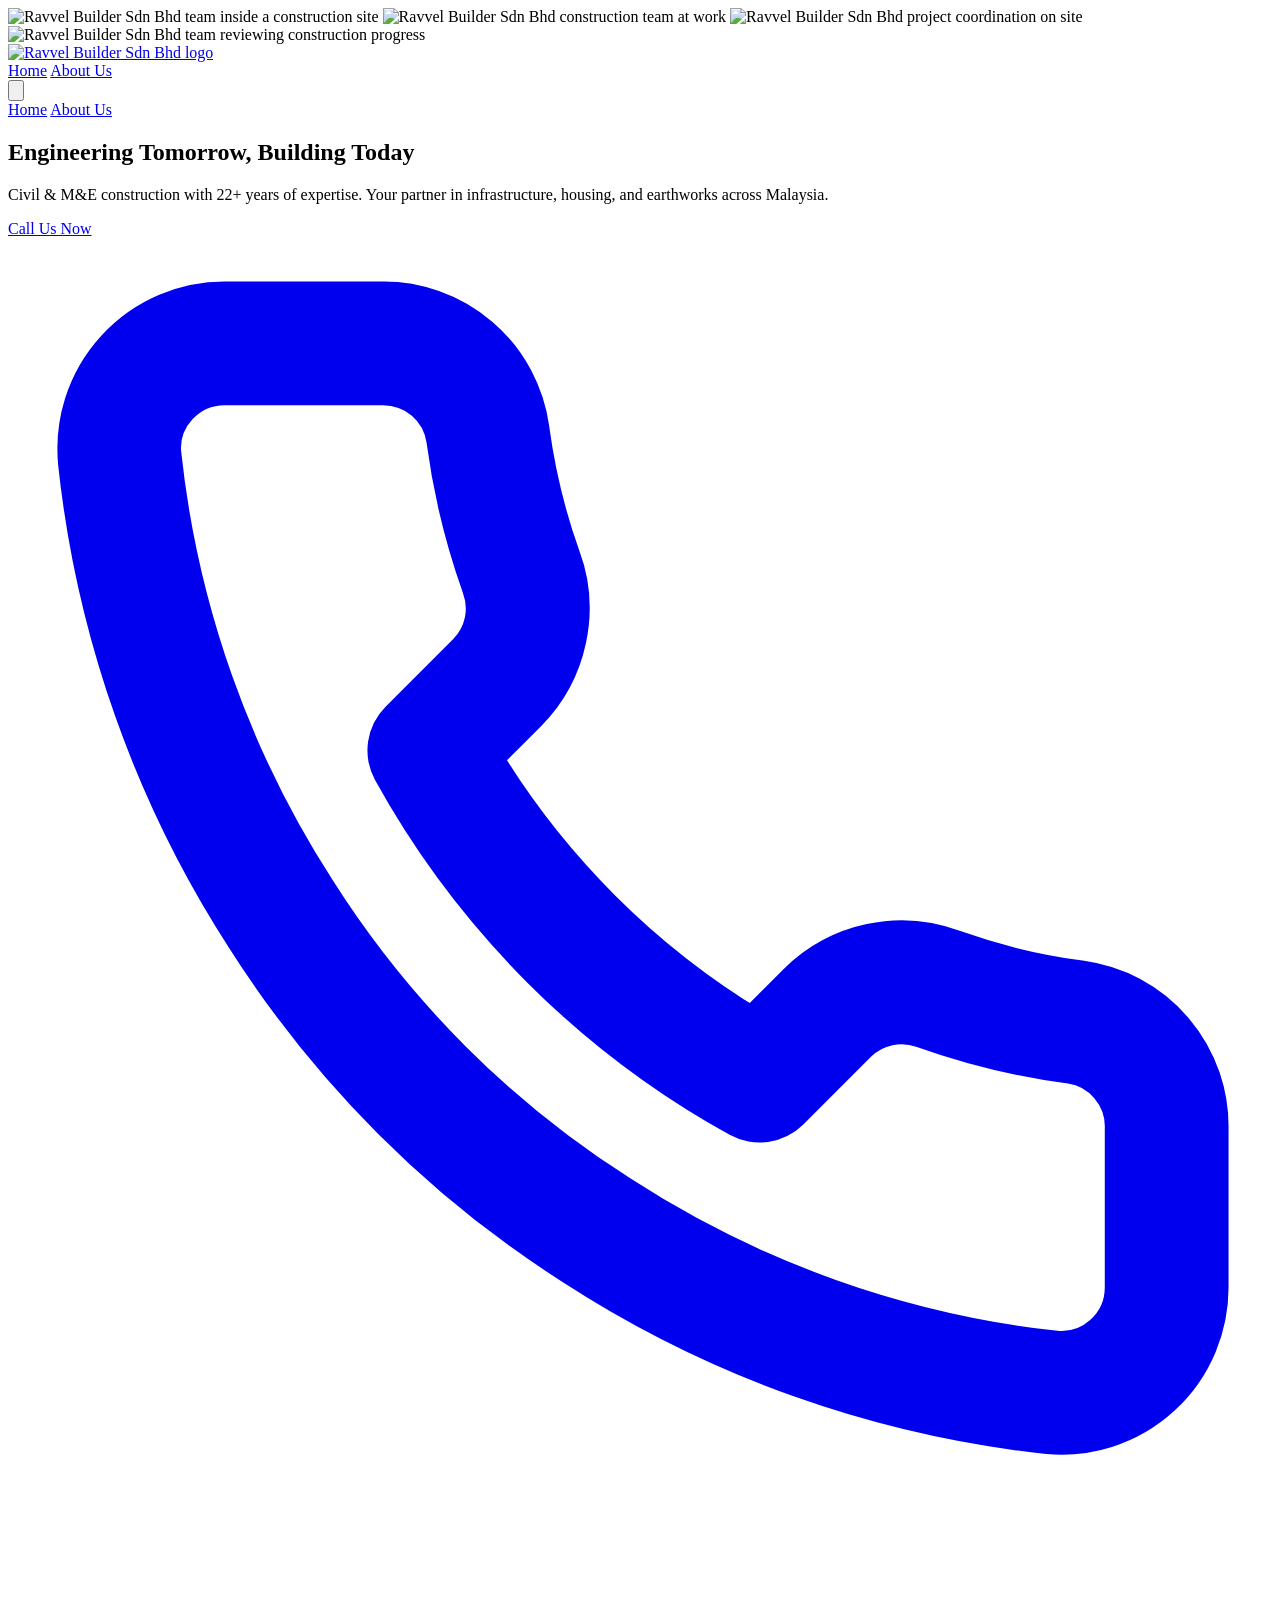
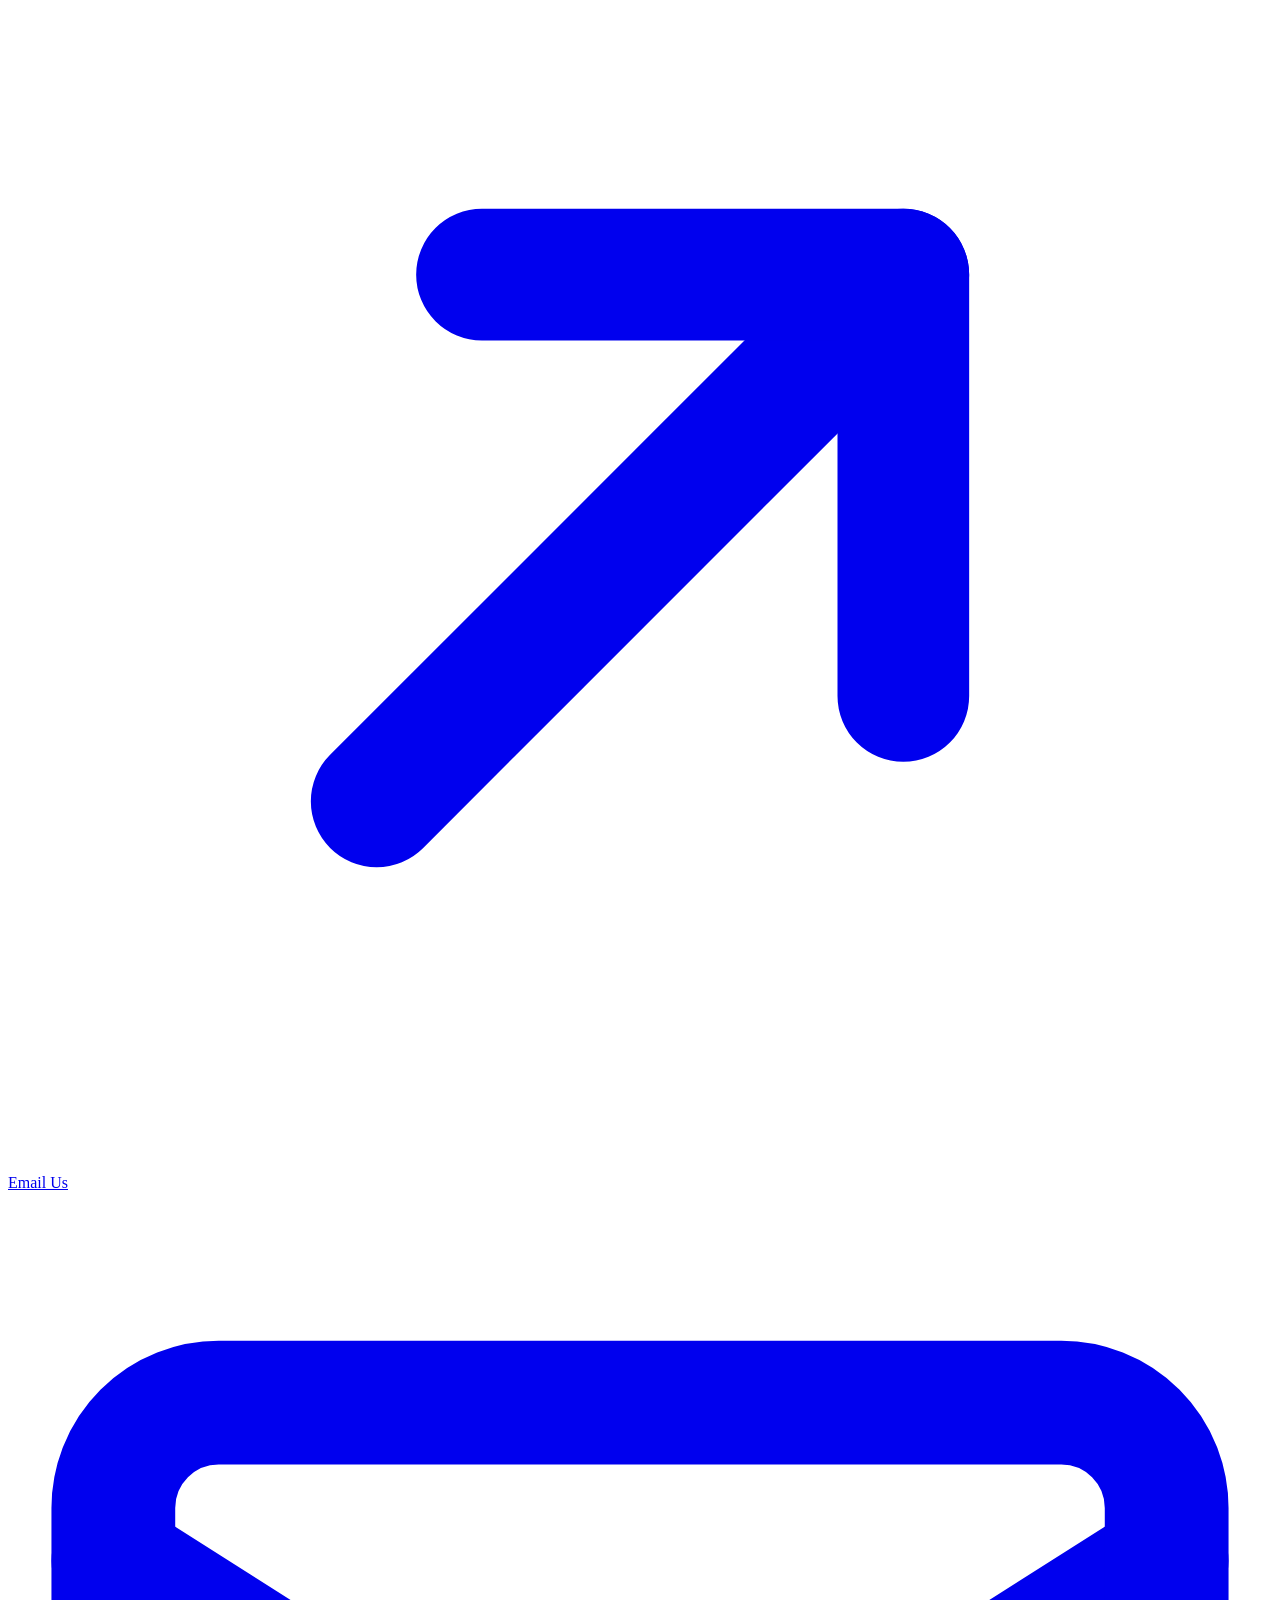
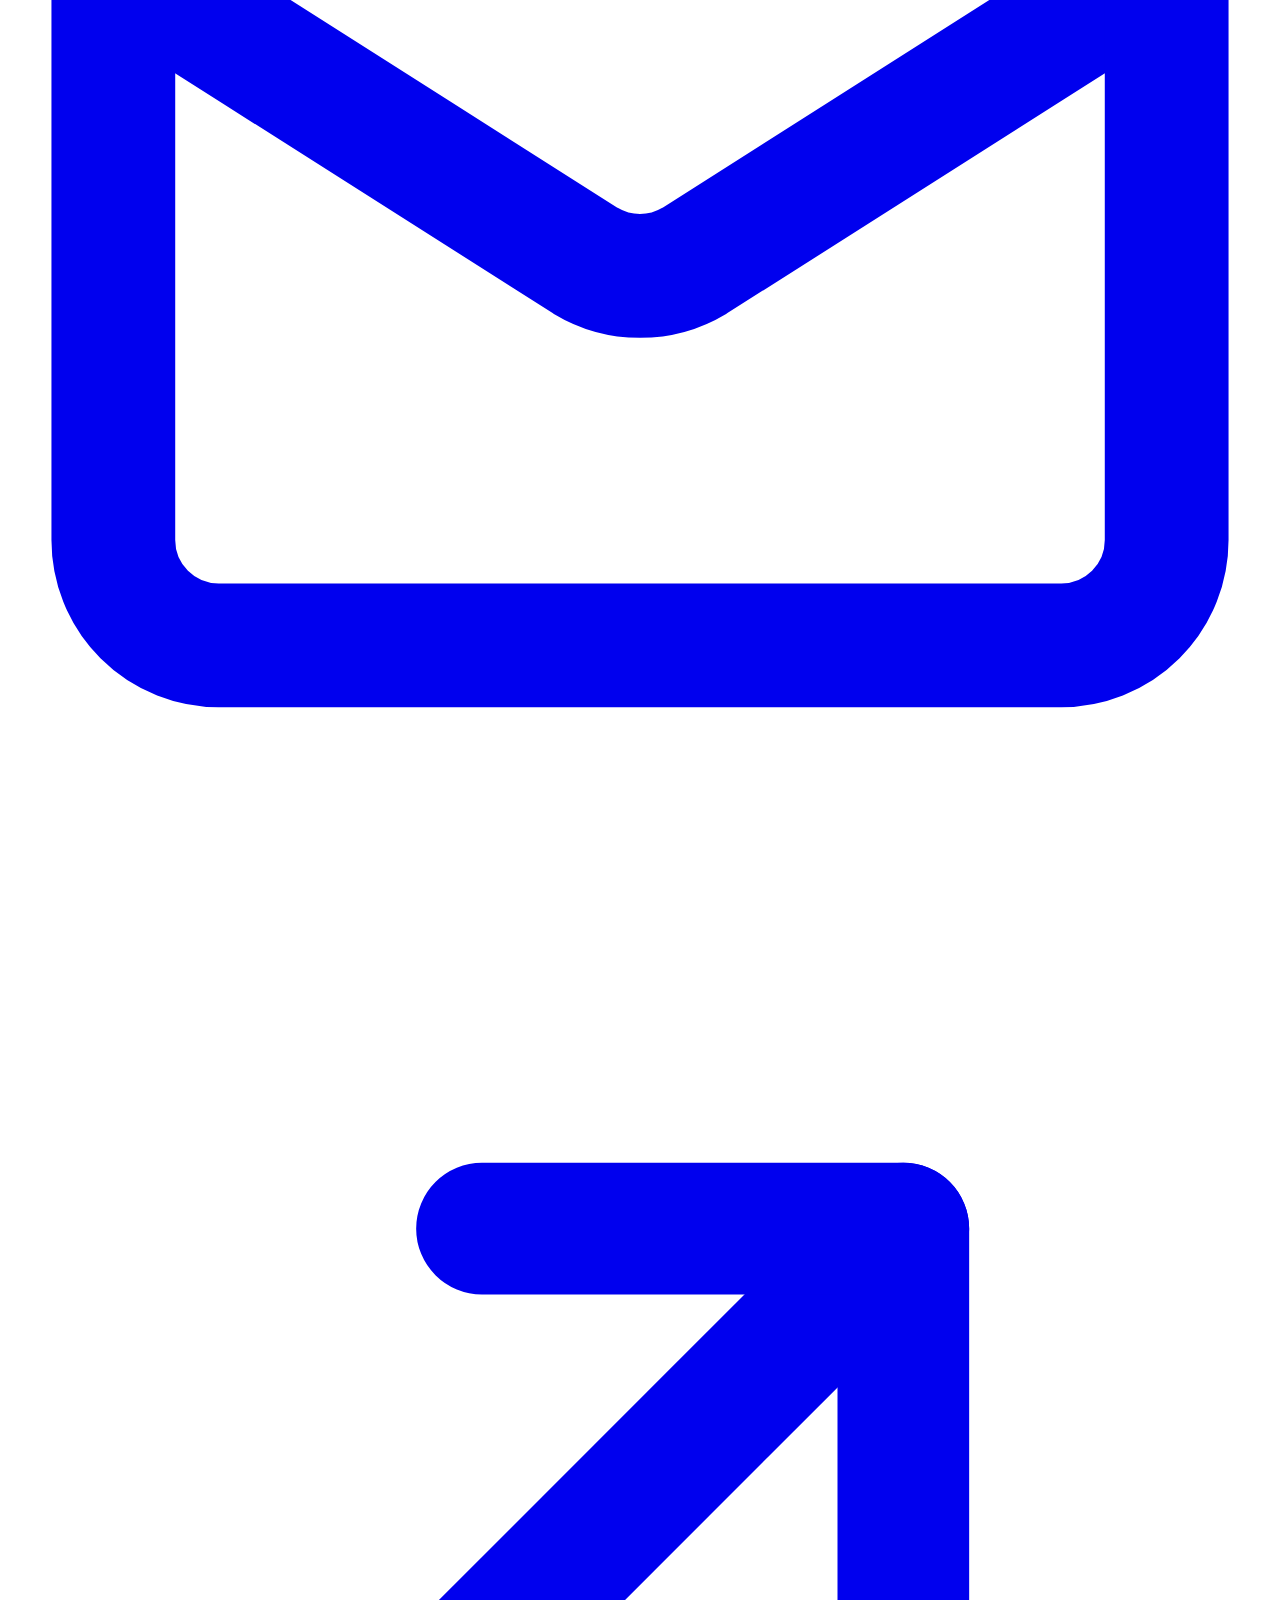
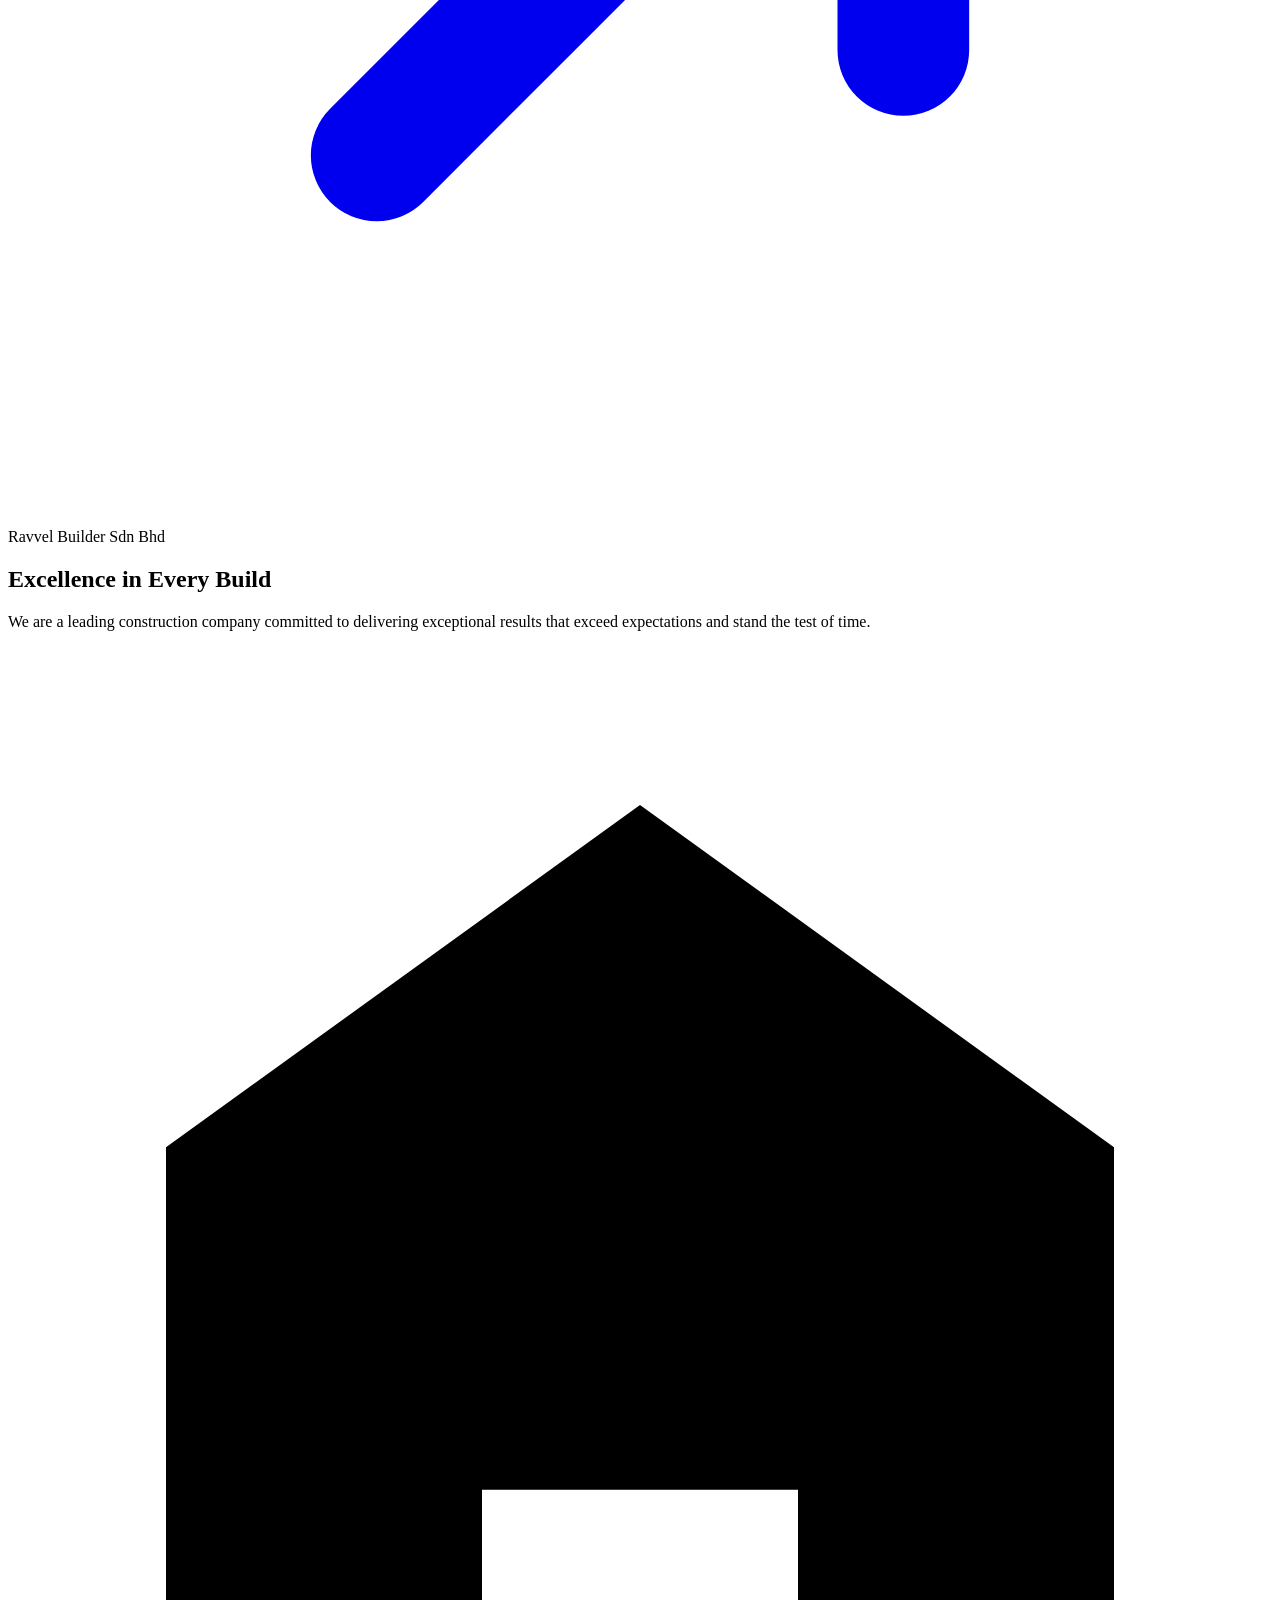
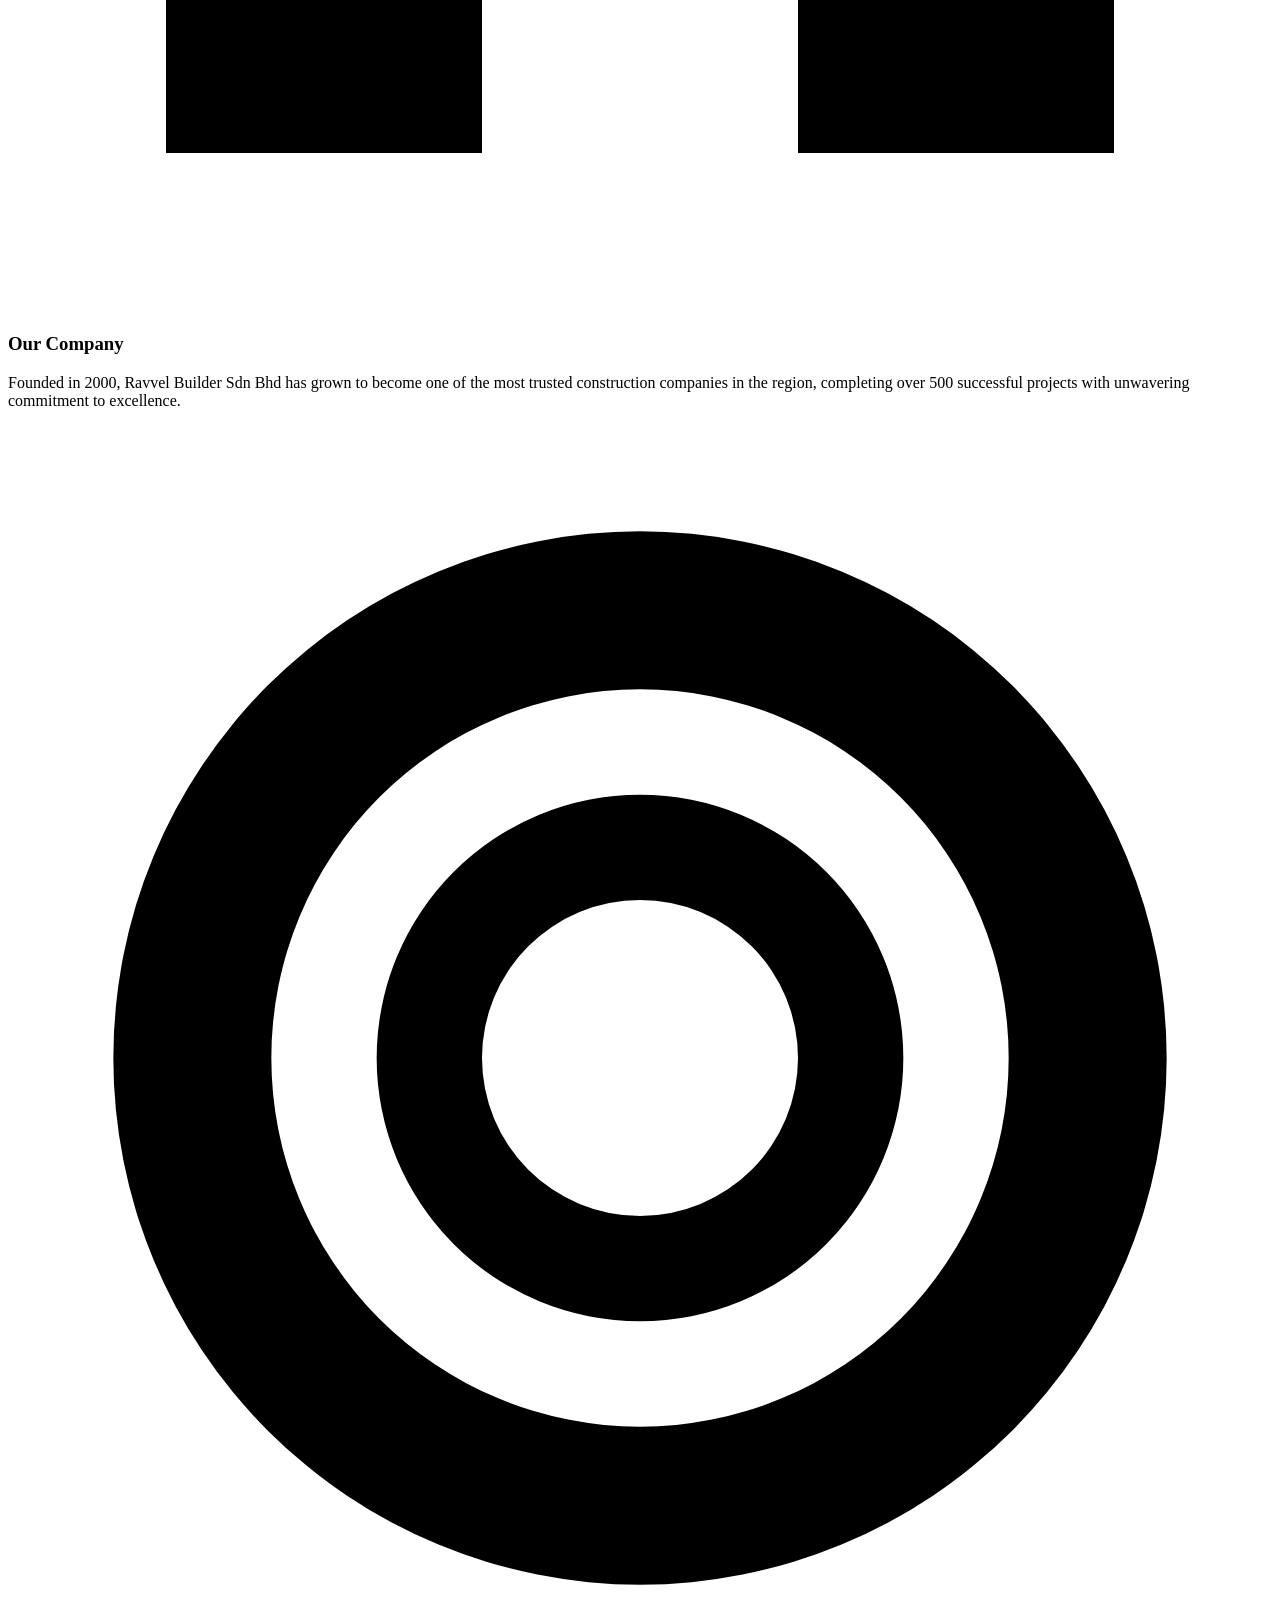
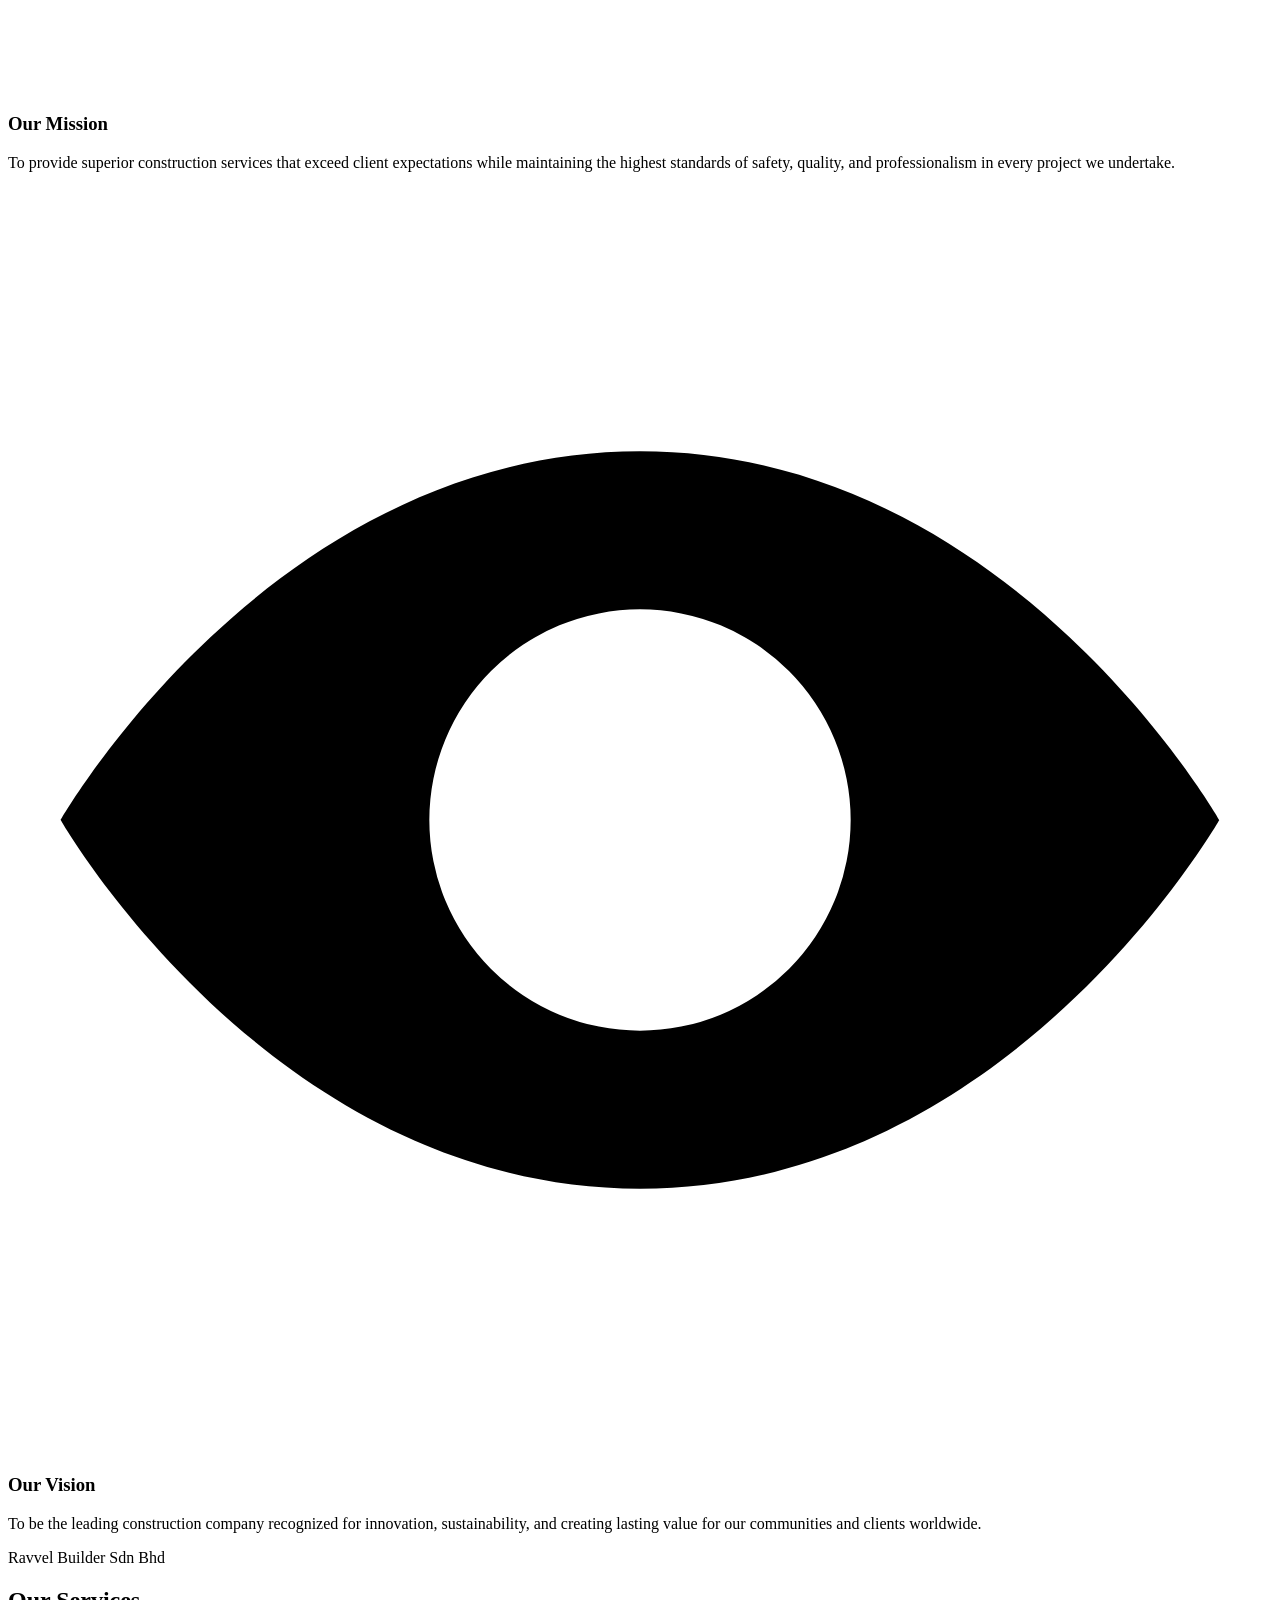
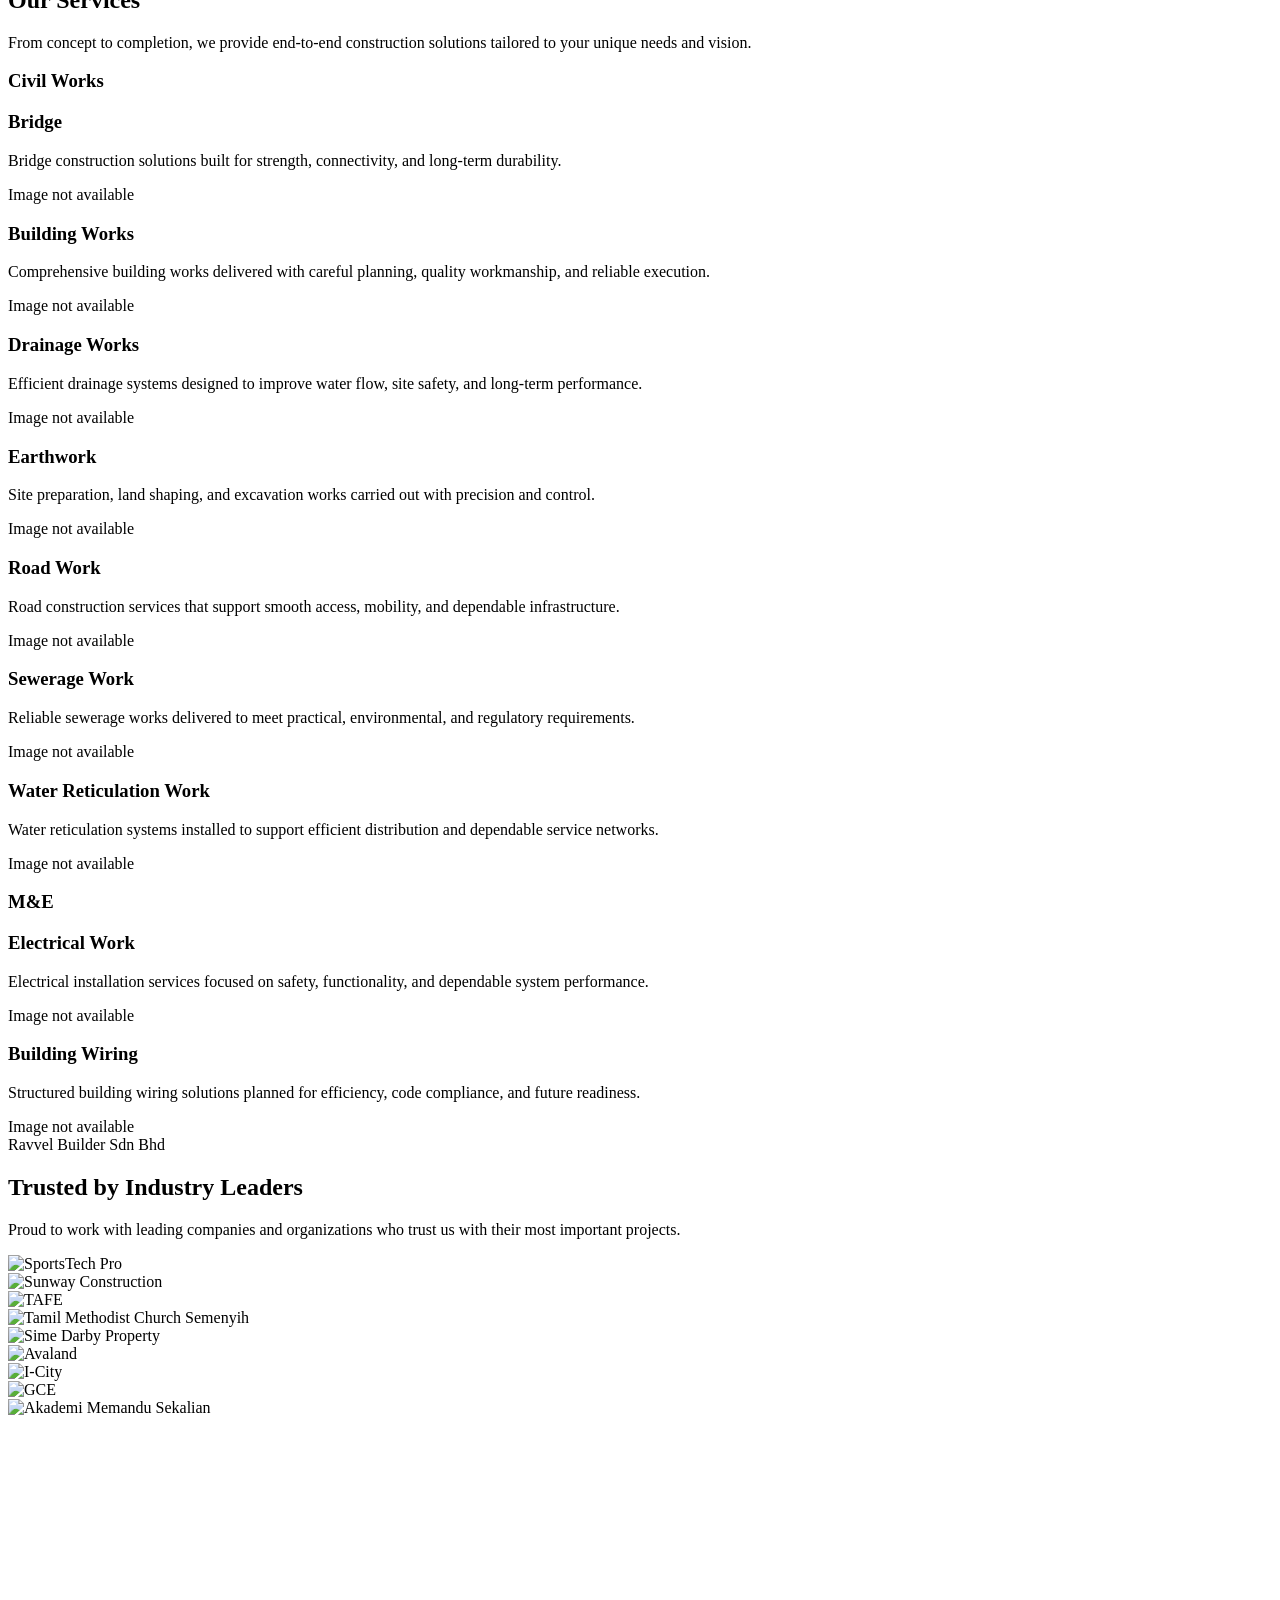
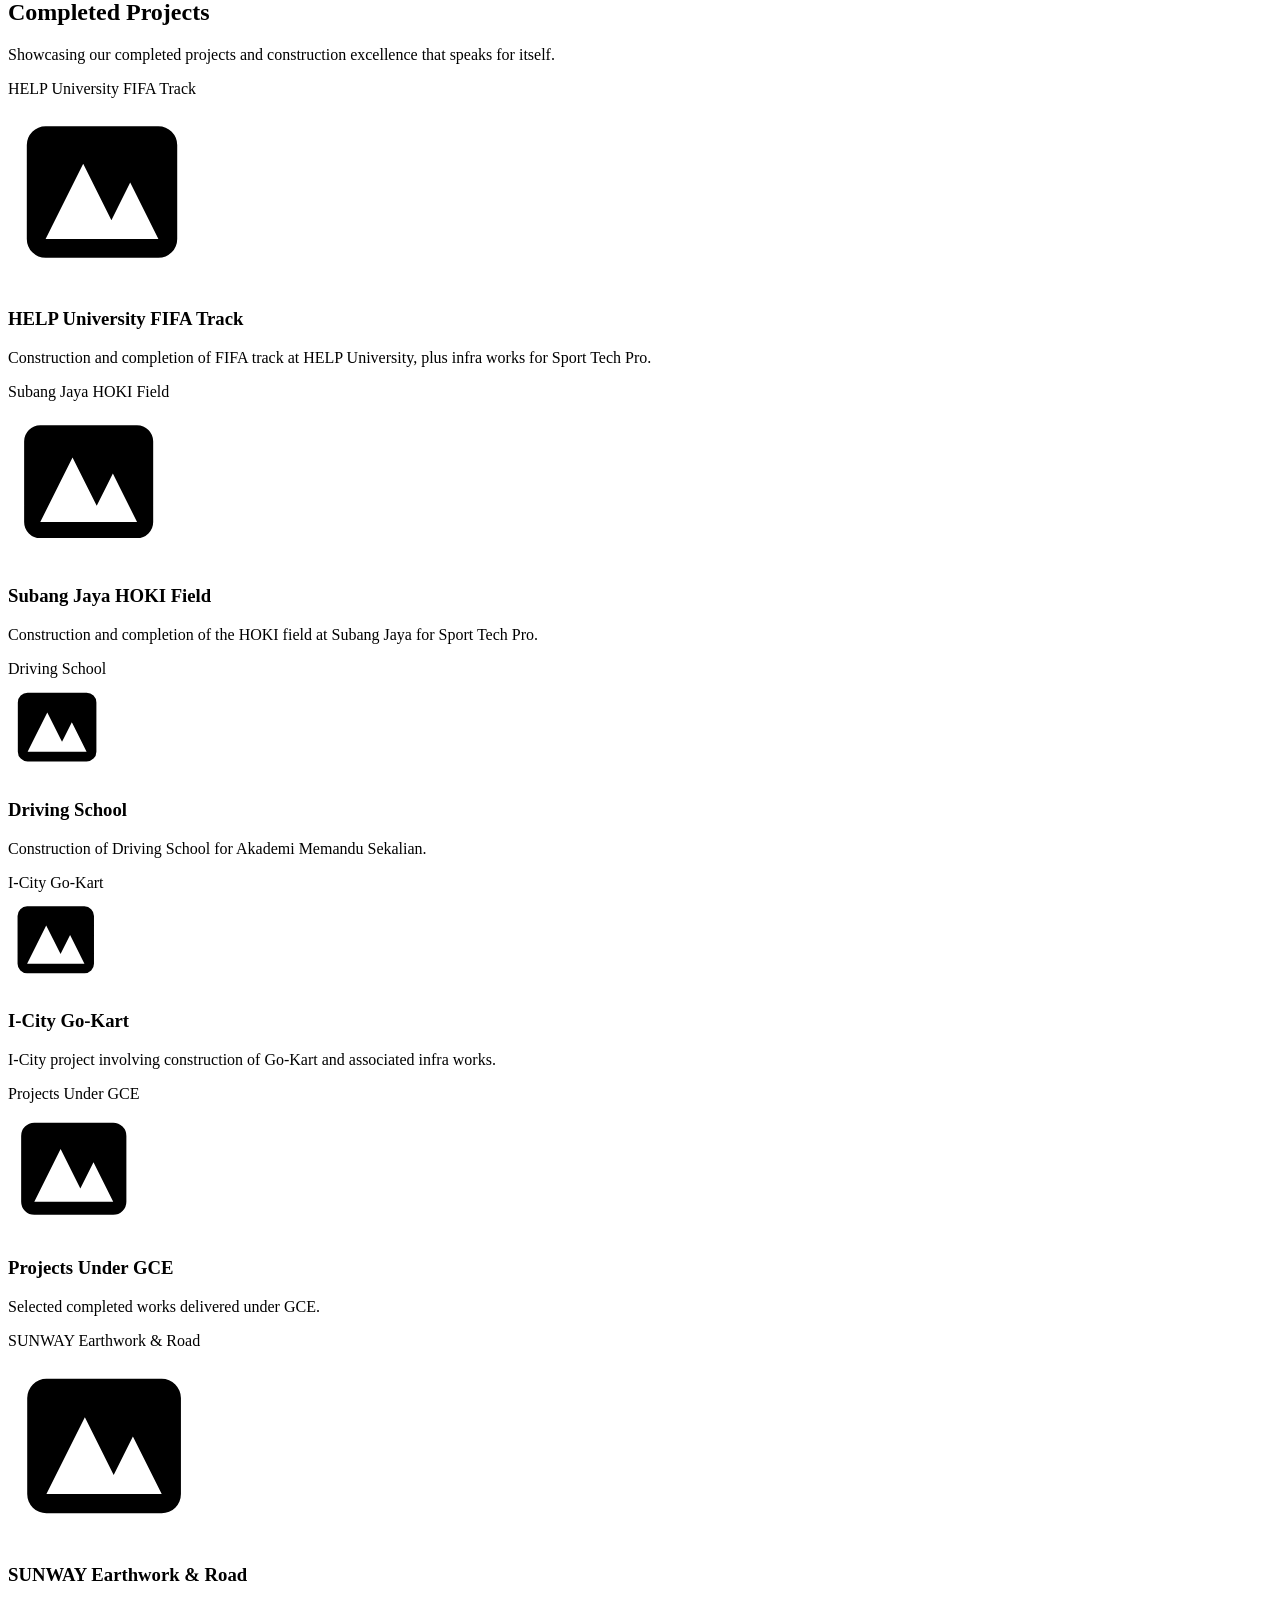
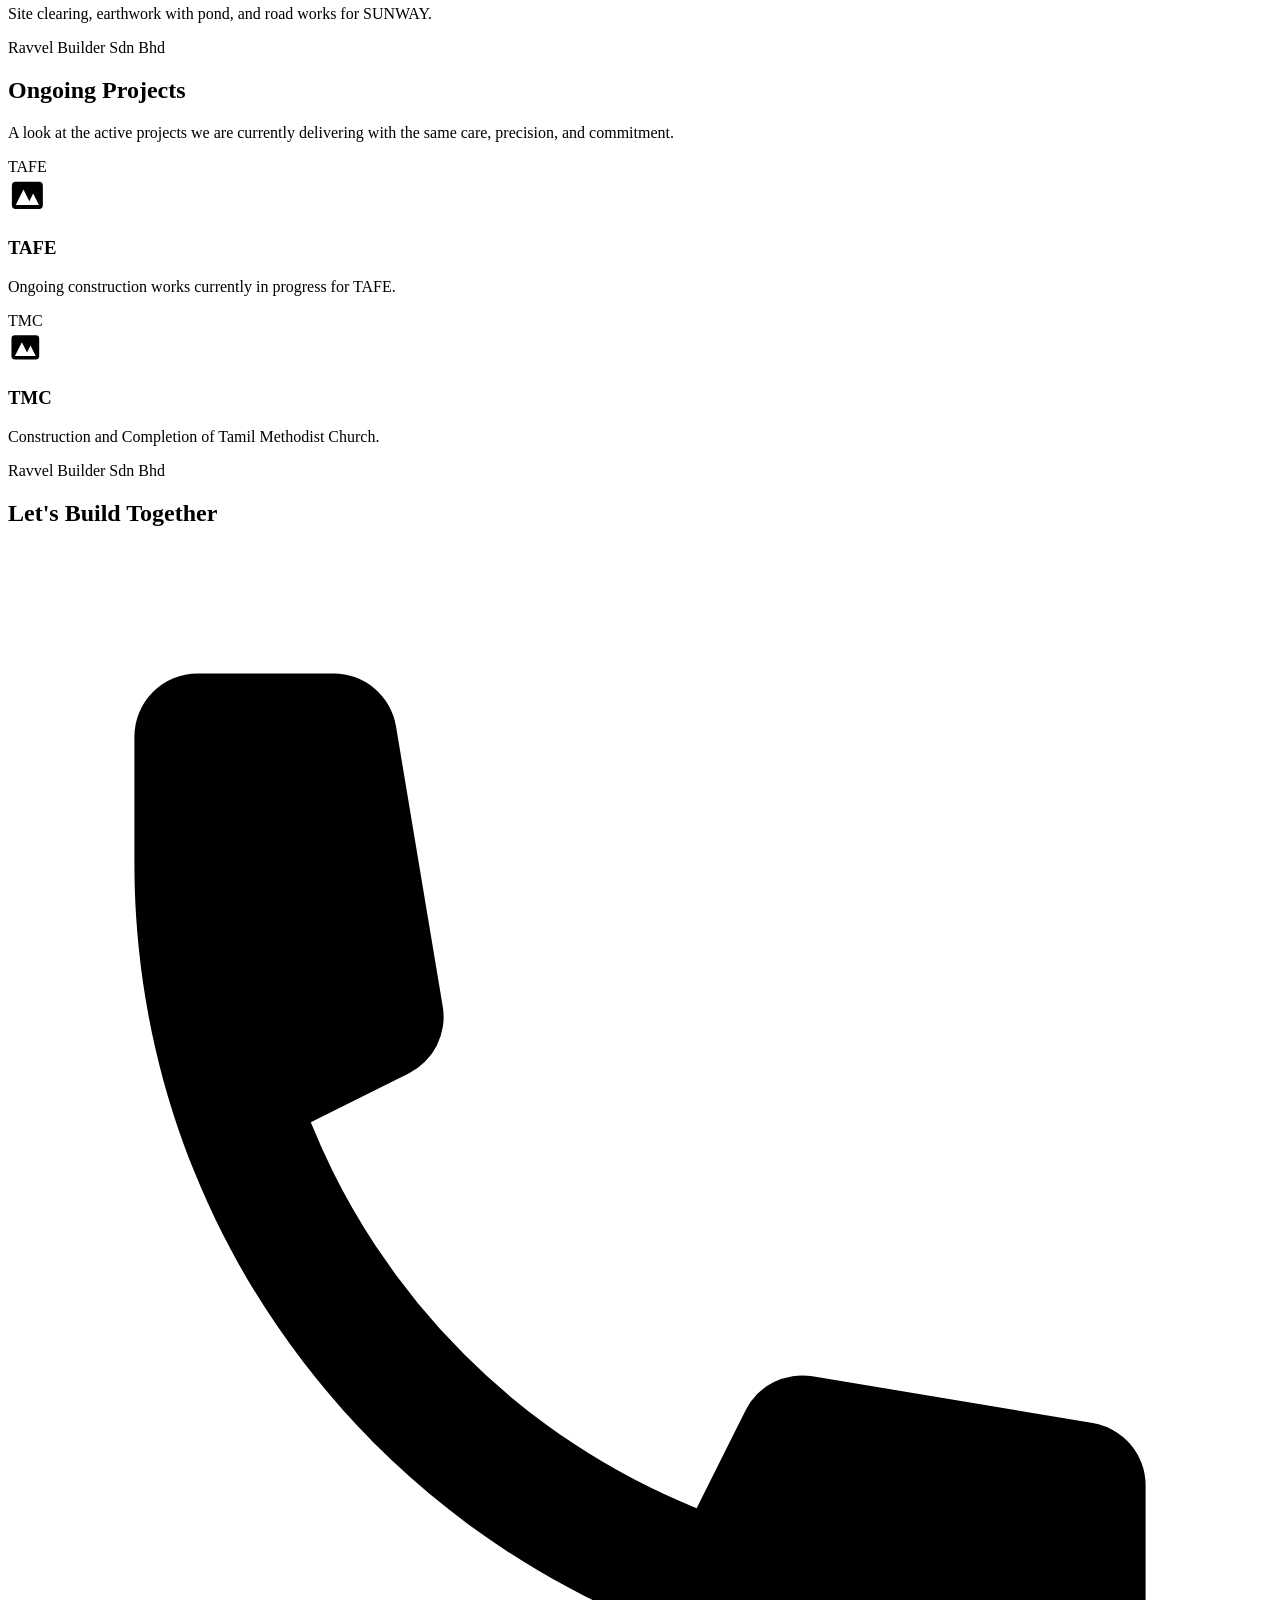
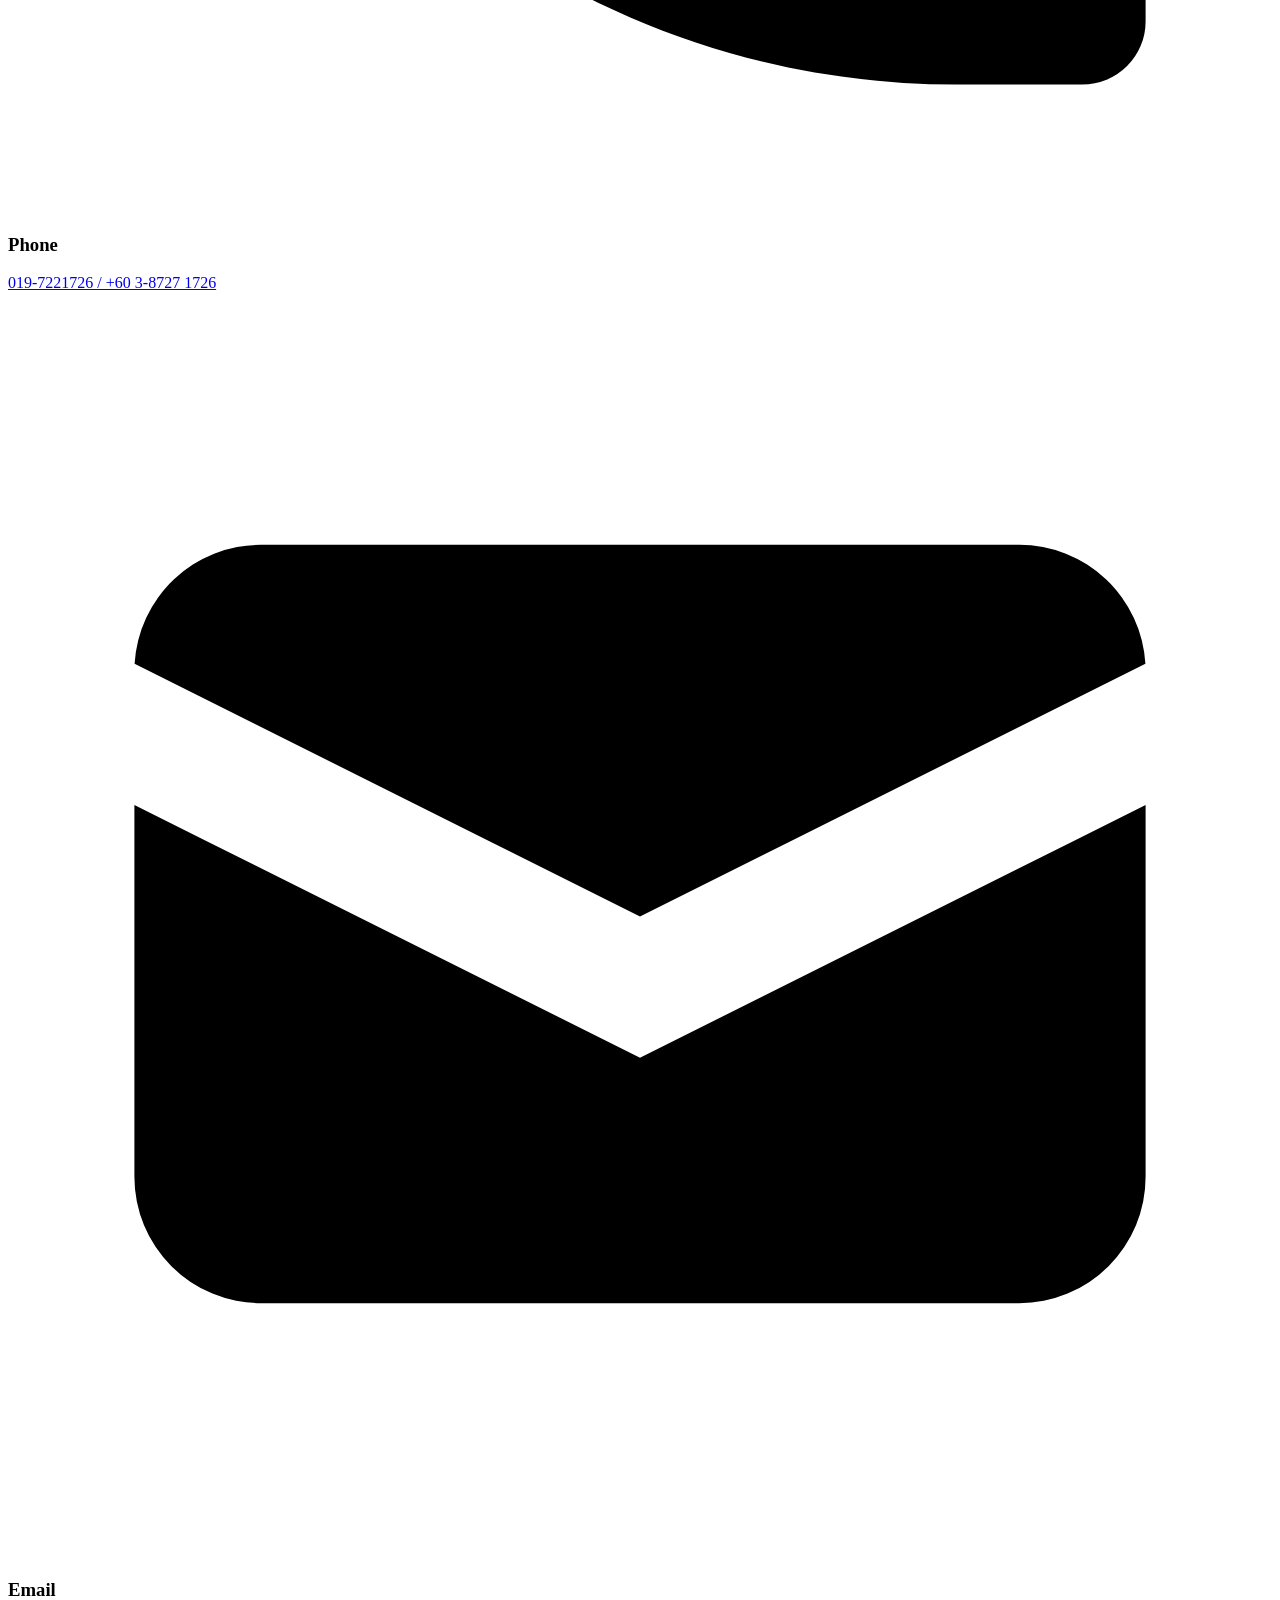
==== commit 6dd624f3: "Update contact phone and email" ====
--- a/app/static/index.html
+++ b/app/static/index.html
@@ -18,7 +18,7 @@
     <meta name="twitter:description" content="Civil, M&E, infrastructure, housing, drainage, roadworks, and earthworks services across Malaysia.">
     <meta name="twitter:image" content="https://ravvelbuilder.com.my/assets/images/hero.webp">
     <title>Ravvel Builder Sdn Bhd | Civil, M&E & Infrastructure Malaysia</title>
-    <link rel="stylesheet" href="assets/css/site.css?v=client-logo-glass-20260805b">
+    <link rel="stylesheet" href="assets/css/site.css?v=client-logo-clean-20260805">
     <link rel="icon" type="image/png" sizes="32x32" href="/favicon-32x32.png?v=20260731">
     <link rel="icon" type="image/png" sizes="16x16" href="/favicon-16x16.png?v=20260731">
     <link rel="shortcut icon" href="/favicon.ico?v=20260731">
@@ -31,8 +31,8 @@
       "name": "Ravvel Builder Sdn Bhd",
       "description": "Civil, M&E, infrastructure, housing, drainage, roadworks, and earthworks services across Malaysia.",
       "url": "https://ravvelbuilder.com.my/",
-      "telephone": "+60193571810",
-      "email": "rajagopal@ravvelbuilder.com",
+      "telephone": "+60197221726",
+      "email": "admin@ravvelbuilder.com",
       "address": {
         "@type": "PostalAddress",
         "streetAddress": "16-2, Jalan Eco Majestic 9/1B, Eco Majestic",
@@ -101,7 +101,7 @@
                         Civil & M&E construction with 22+ years of expertise. Your partner in infrastructure, housing, and earthworks across Malaysia.
                     </p>
                     <div class="hero-cta-row flex flex-col gap-4 sm:flex-row sm:gap-5">
-                        <a href="tel:60193571810" aria-label="Call Us Now" class="hero-cta hero-cta-primary px-7 py-3.5 sm:px-10 sm:py-4 font-semibold text-sm sm:text-base text-center whitespace-nowrap">
+                        <a href="tel:+60197221726" aria-label="Call Us Now" class="hero-cta hero-cta-primary px-7 py-3.5 sm:px-10 sm:py-4 font-semibold text-sm sm:text-base text-center whitespace-nowrap">
                         <span>Call Us Now</span>
                         <svg class="hero-cta-icon" viewBox="0 0 24 24" fill="none" stroke="currentColor" stroke-width="2.35" stroke-linecap="round" stroke-linejoin="round" aria-hidden="true">
                             <path d="M22 16.92v3a2 2 0 0 1-2.18 2 19.82 19.82 0 0 1-8.63-3.07 19.5 19.5 0 0 1-6-6A19.82 19.82 0 0 1 2.12 4.18 2 2 0 0 1 4.11 2h3a2 2 0 0 1 2 1.72c.12.9.33 1.77.63 2.61a2 2 0 0 1-.45 2.11L8 9.73a16 16 0 0 0 6.27 6.27l1.29-1.29a2 2 0 0 1 2.11-.45c.84.3 1.71.51 2.61.63A2 2 0 0 1 22 16.92z"></path>
@@ -111,7 +111,7 @@
                             <path d="M9 7h8v8"></path>
                         </svg>
                     </a>
-                        <a href="mailto:rajagopal@ravvelbuilder.com" aria-label="Email Us" class="hero-cta hero-cta-secondary px-7 py-3.5 sm:px-10 sm:py-4 font-semibold text-sm sm:text-base text-center whitespace-nowrap">
+                        <a href="mailto:admin@ravvelbuilder.com" aria-label="Email Us" class="hero-cta hero-cta-secondary px-7 py-3.5 sm:px-10 sm:py-4 font-semibold text-sm sm:text-base text-center whitespace-nowrap">
                         <span>Email Us</span>
                         <svg class="hero-cta-icon" viewBox="0 0 24 24" fill="none" stroke="currentColor" stroke-width="2.35" stroke-linecap="round" stroke-linejoin="round" aria-hidden="true">
                             <path d="m22 7-8.97 5.7a2 2 0 0 1-2.06 0L2 7"></path>
@@ -324,7 +324,6 @@
             
             <div class="client-logo-marquee">
                 <div class="client-logo-track">
-                    <div class="client-logo-set">
                     <div class="client-logo-card">
                         <img src="assets/images/client-sports-tech-pro.webp" alt="SportsTech Pro" class="client-logo-image" loading="lazy" decoding="async">
                     </div>
@@ -352,9 +351,7 @@
                     <div class="client-logo-card">
                         <img src="assets/images/client-akademi-memandu-sekalian.webp" alt="Akademi Memandu Sekalian" class="client-logo-image" loading="lazy" decoding="async">
                     </div>
-                    </div>
-
-                    <div class="client-logo-set" aria-hidden="true">
+
                     <div class="client-logo-card" aria-hidden="true">
                         <img src="assets/images/client-sports-tech-pro.webp" alt="" class="client-logo-image" loading="lazy" decoding="async">
                     </div>
@@ -381,7 +378,6 @@
                     </div>
                     <div class="client-logo-card" aria-hidden="true">
                         <img src="assets/images/client-akademi-memandu-sekalian.webp" alt="" class="client-logo-image" loading="lazy" decoding="async">
-                    </div>
                     </div>
                 </div>
             </div>
@@ -593,8 +589,8 @@
                         </div>
                         <div class="contact-info-content text-left">
                             <h3 class="contact-info-label text-[9px] lg:text-[10px] font-bold text-black uppercase tracking-widest">Phone</h3>
-                            <a href="https://wa.me/60193571810?text=Hello%20Ravvel%20Builder%20Sdn%20Bhd" target="_blank" rel="noopener noreferrer" class="contact-info-value text-sm lg:text-lg font-semibold text-red-800 tracking-tight underline-offset-4 hover:underline focus-visible:underline">
-                                6019-3571810
+                            <a href="https://wa.me/60197221726?text=Hello%20Ravvel%20Builder%20Sdn%20Bhd" target="_blank" rel="noopener noreferrer" class="contact-info-value text-sm lg:text-lg font-semibold text-red-800 tracking-tight underline-offset-4 hover:underline focus-visible:underline">
+                                019-7221726 / +60 3-8727 1726
                             </a>
                         </div>
                     </div>
@@ -609,8 +605,8 @@
                         </div>
                         <div class="contact-info-content text-left">
                             <h3 class="contact-info-label text-[9px] lg:text-[10px] font-bold text-black uppercase tracking-widest">Email</h3>
-                            <a href="mailto:rajagopal@ravvelbuilder.com" class="contact-info-value text-sm lg:text-lg font-semibold text-red-800 tracking-tight underline-offset-4 hover:underline focus-visible:underline">
-                                rajagopal@ravvelbuilder.com
+                            <a href="mailto:admin@ravvelbuilder.com" class="contact-info-value text-sm lg:text-lg font-semibold text-red-800 tracking-tight underline-offset-4 hover:underline focus-visible:underline">
+                                admin@ravvelbuilder.com
                             </a>
                         </div>
                     </div>
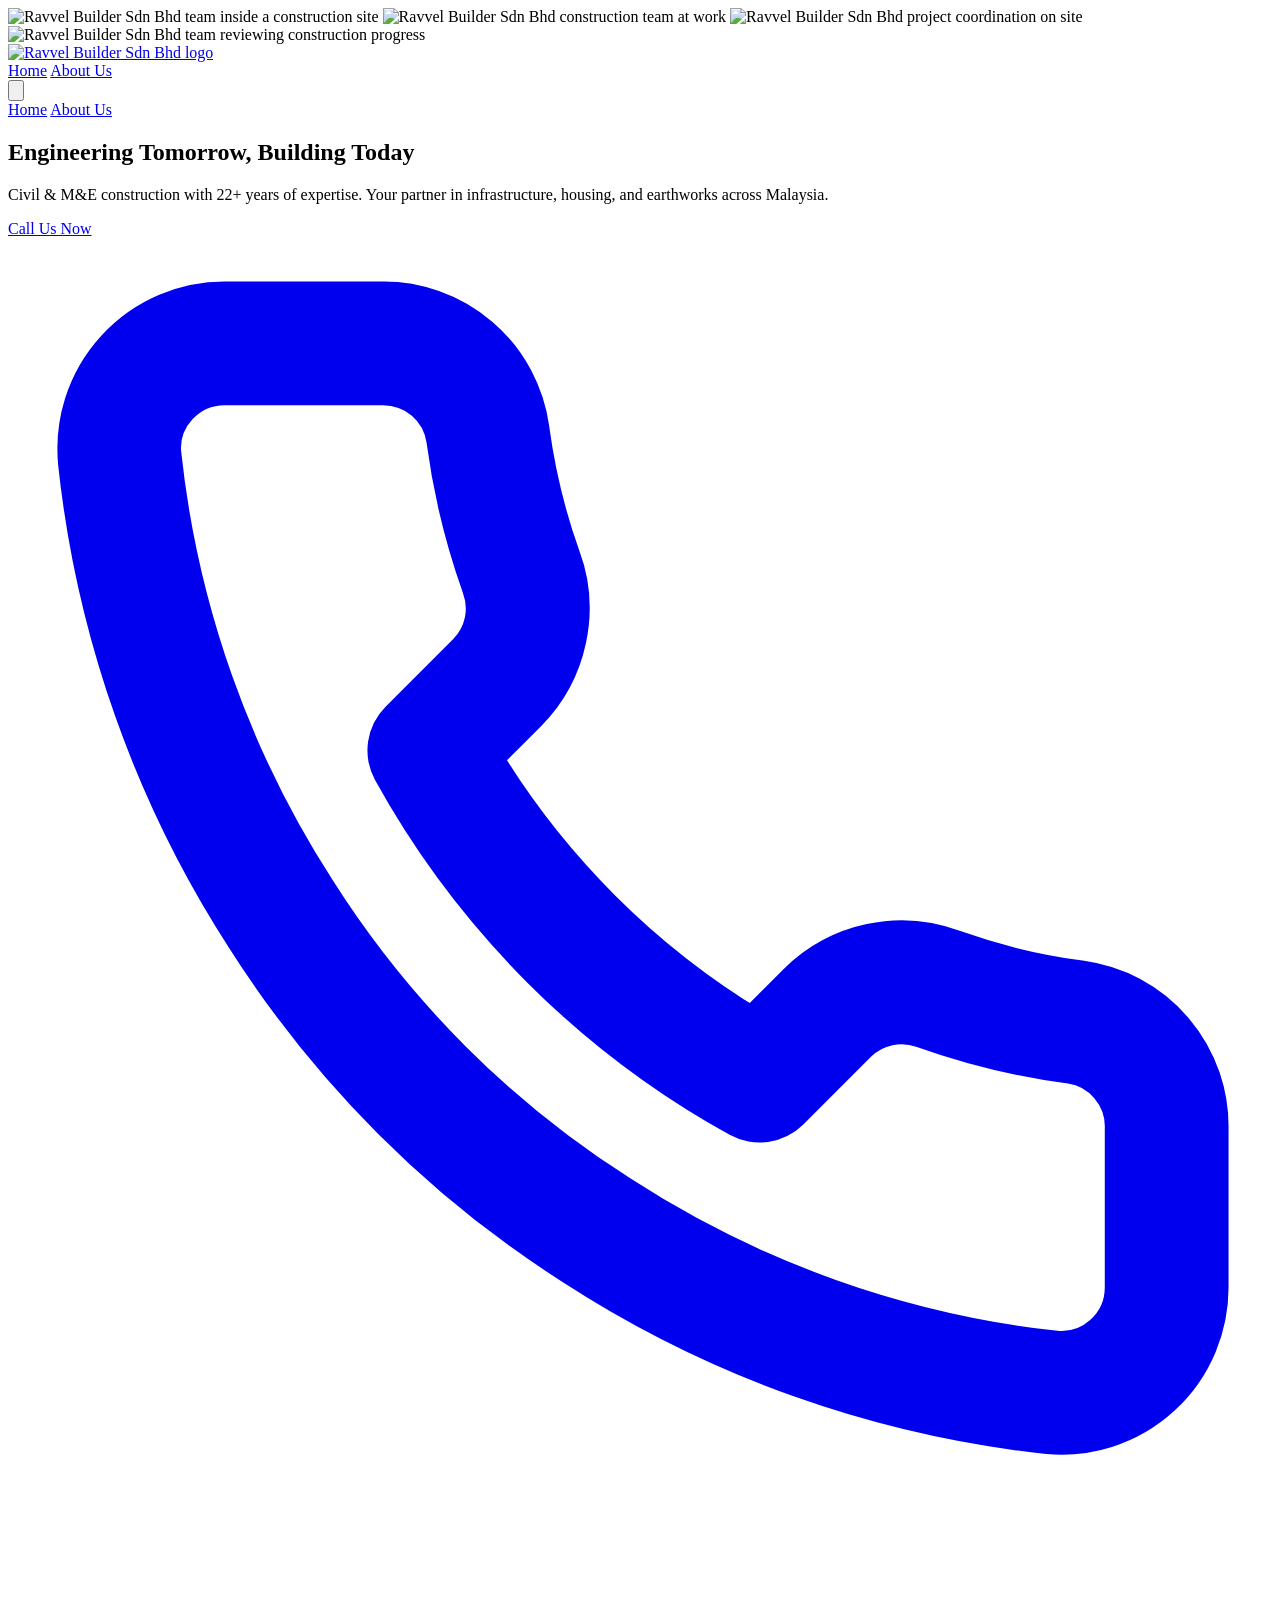
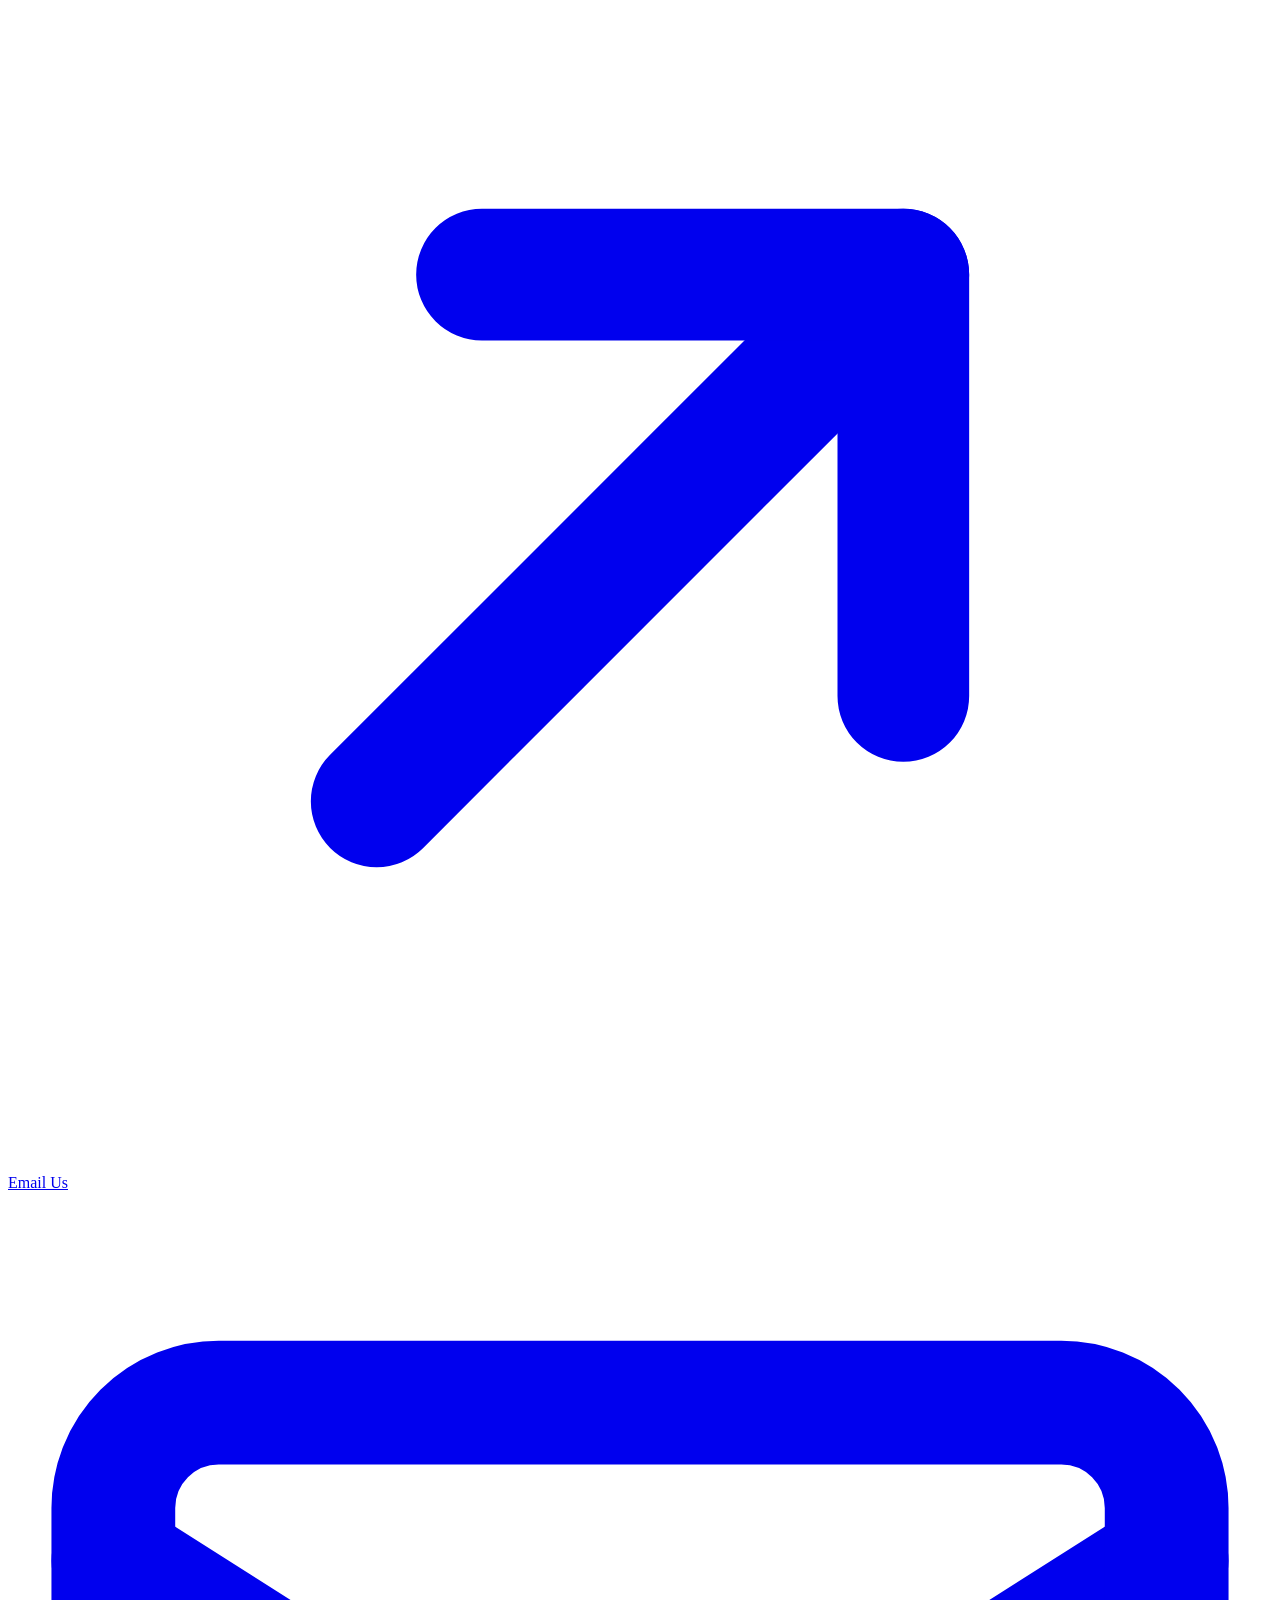
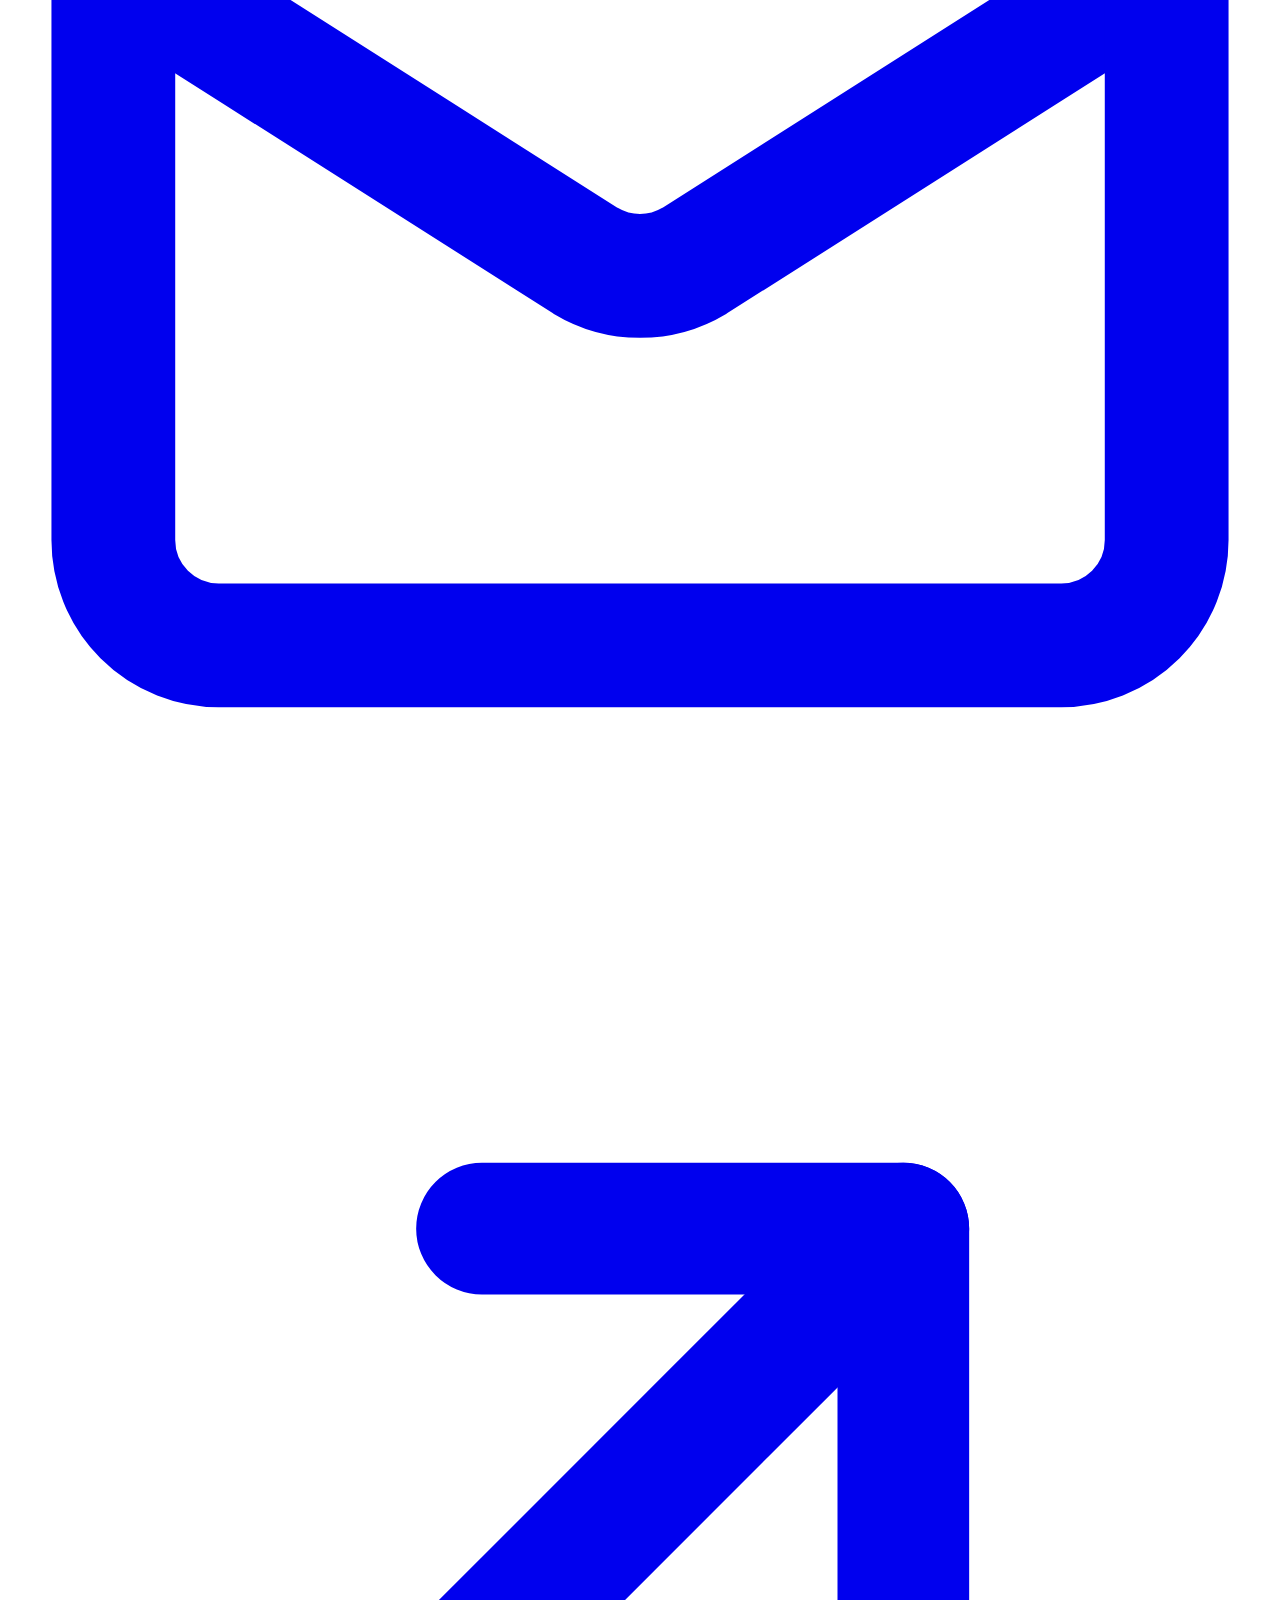
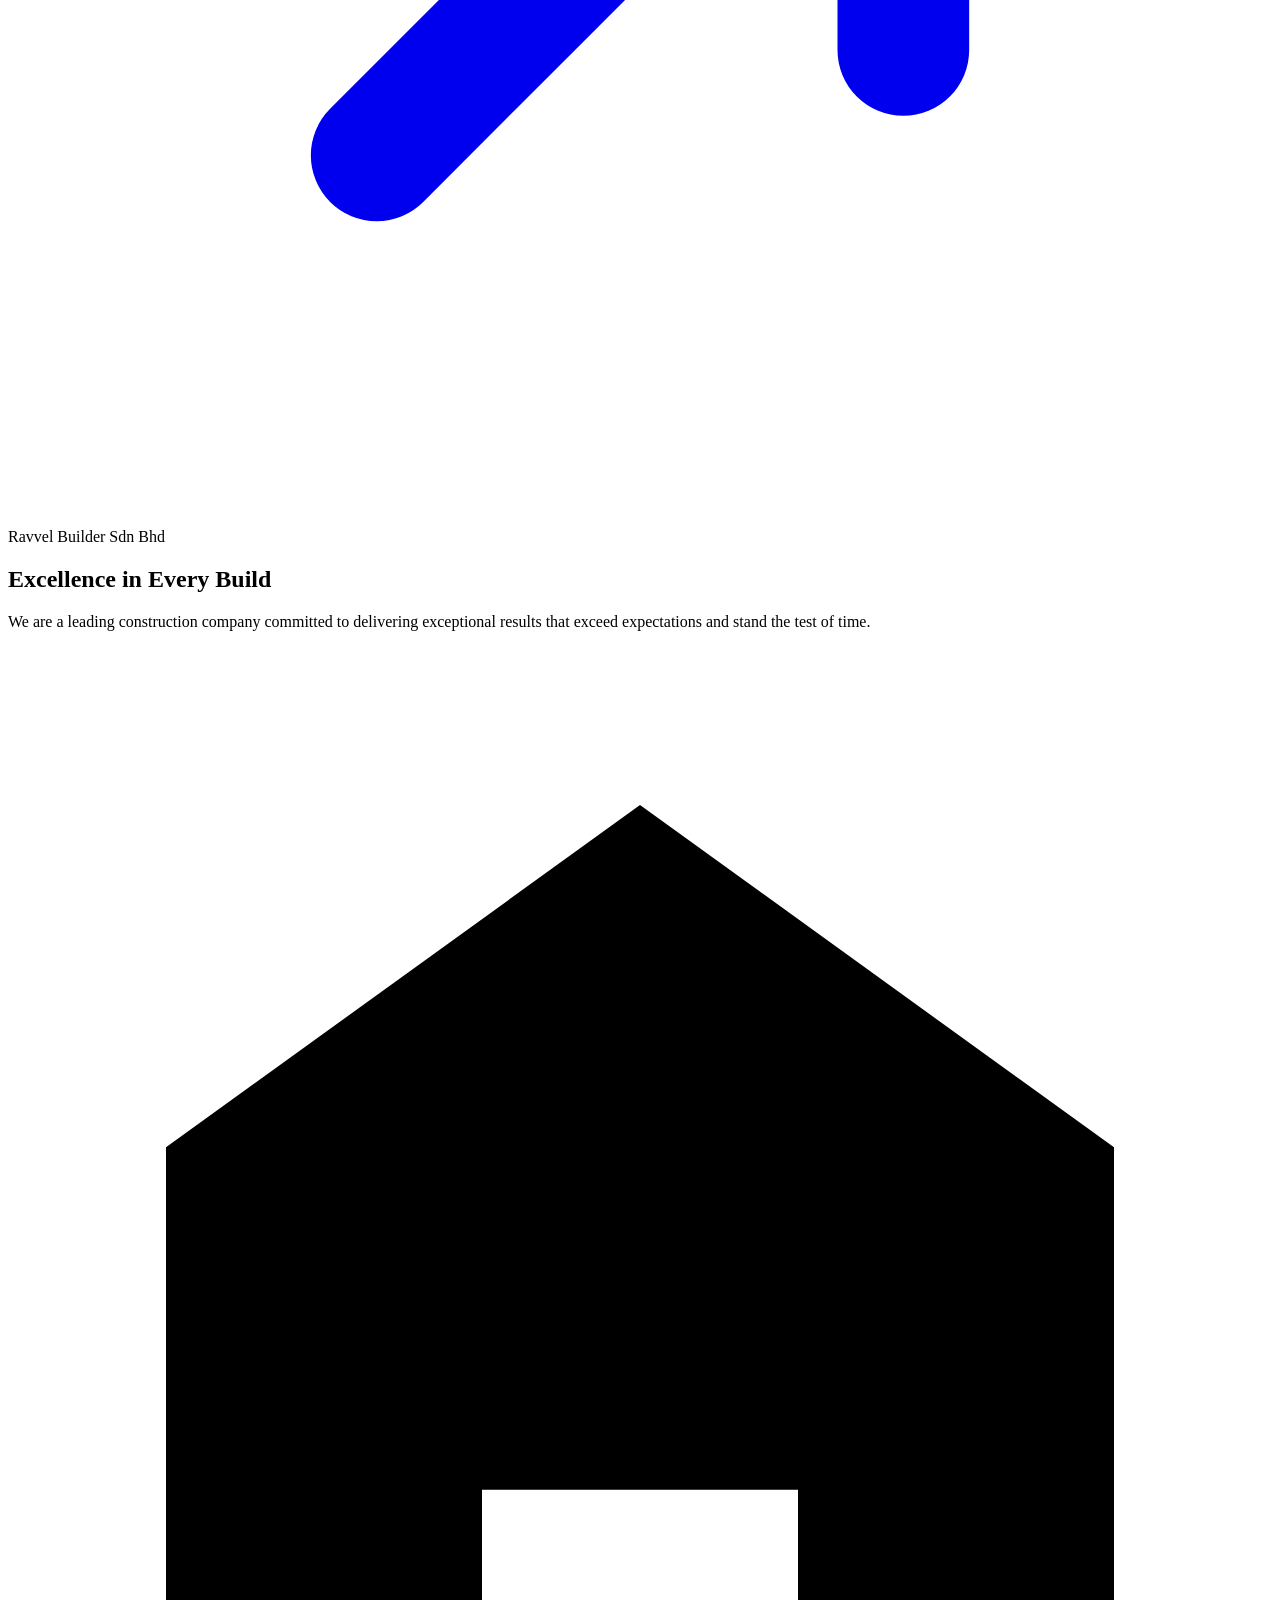
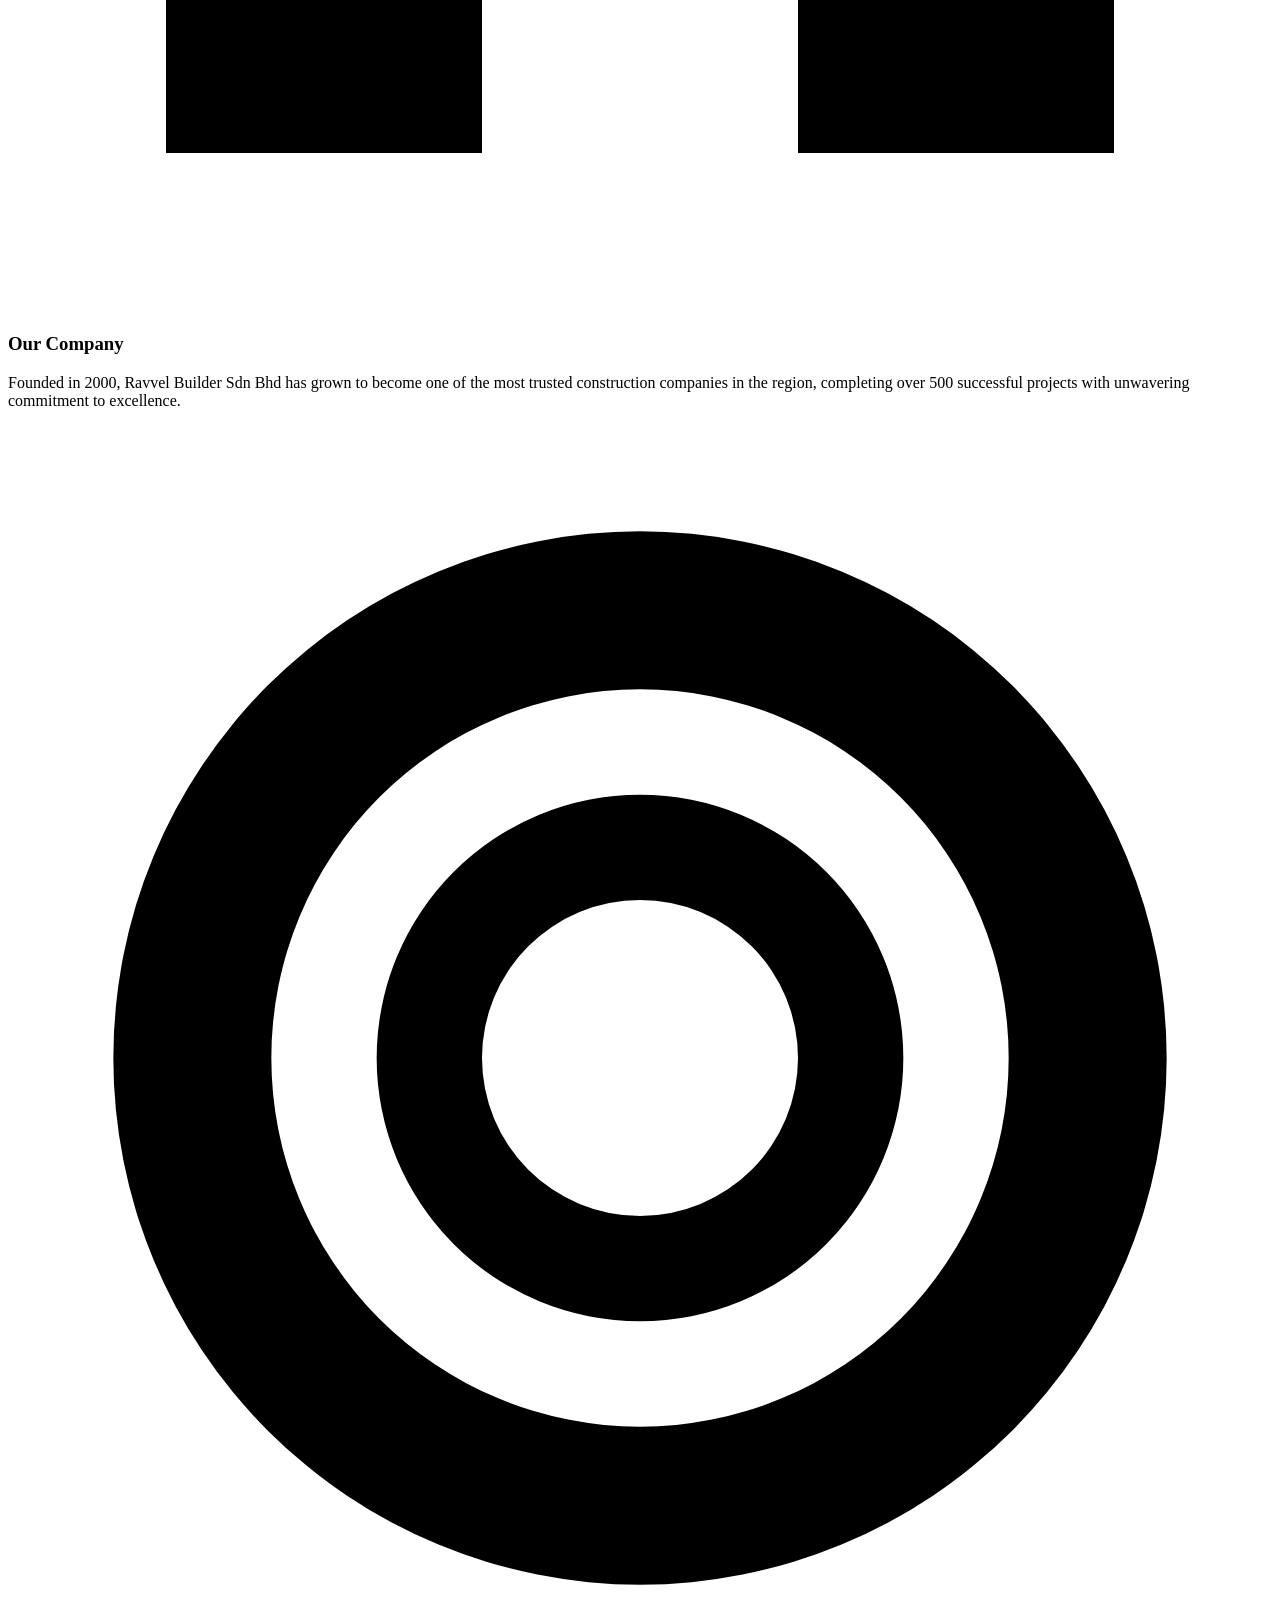
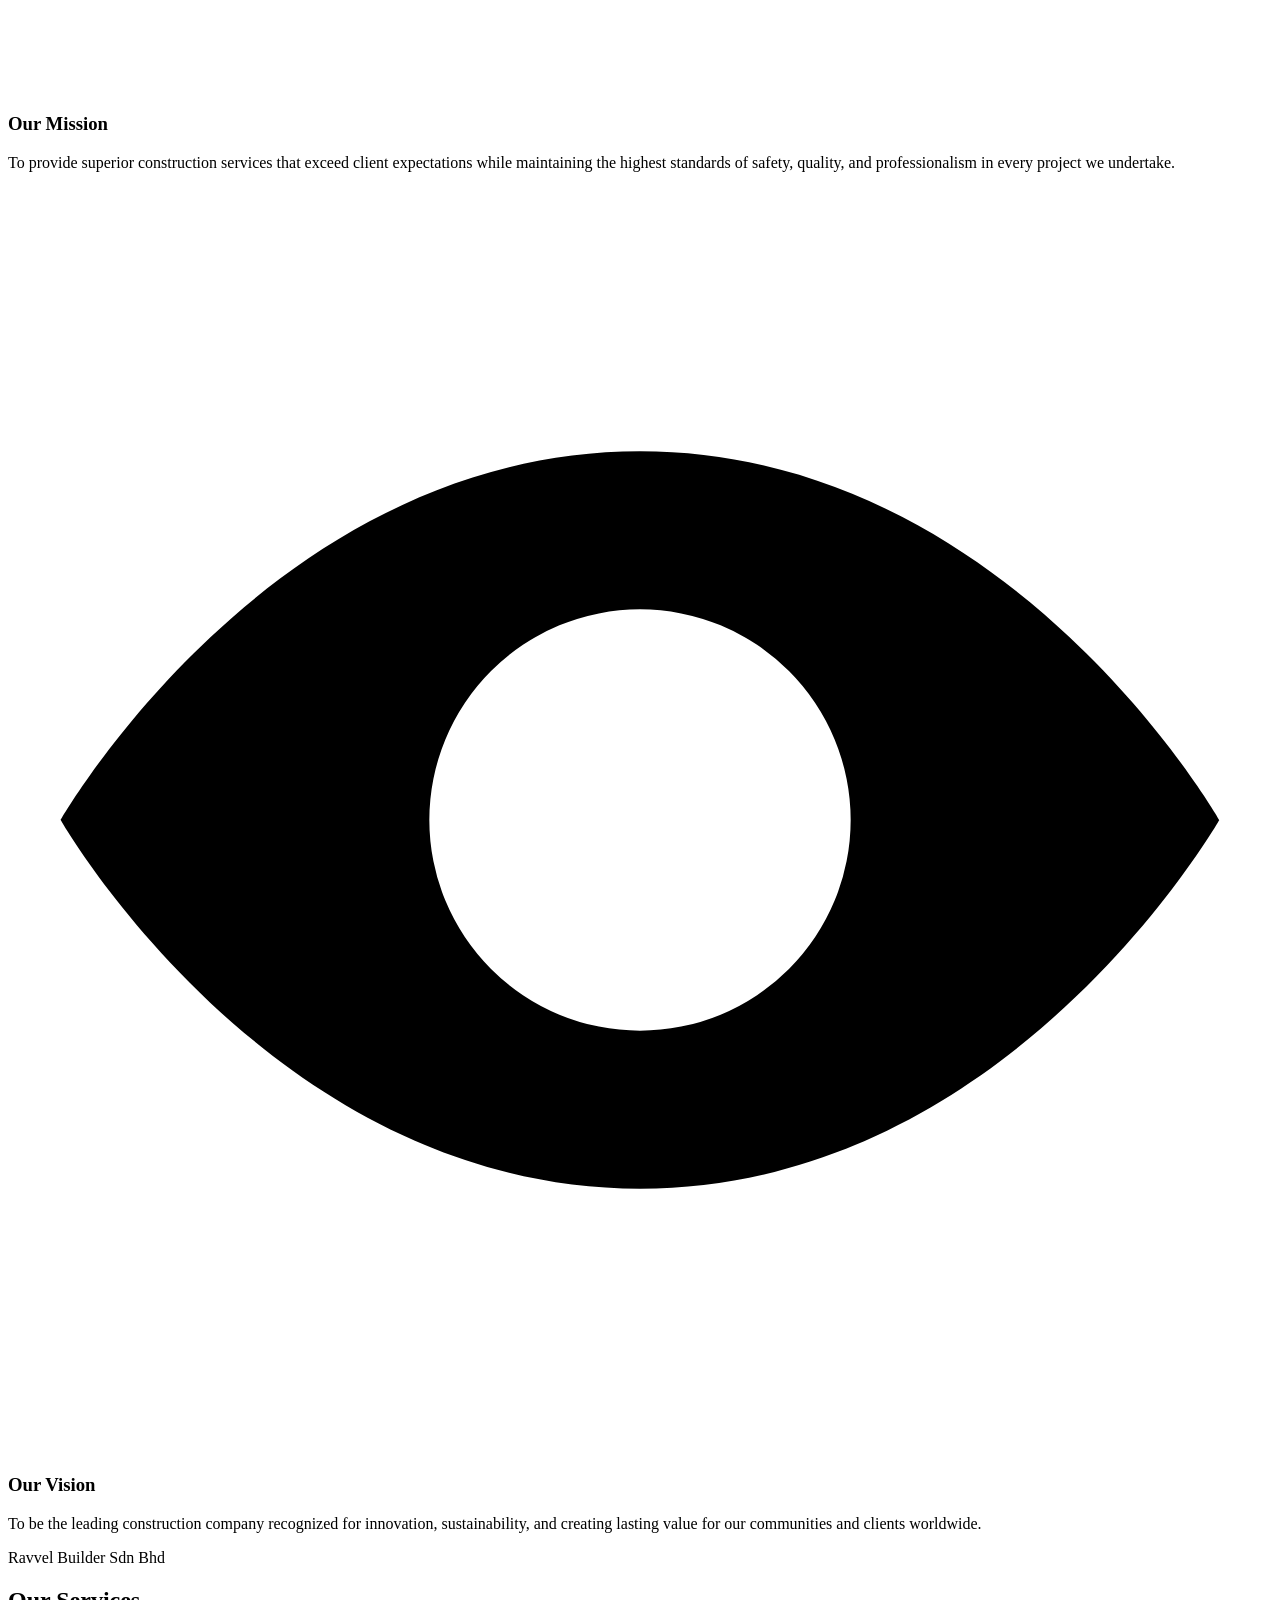
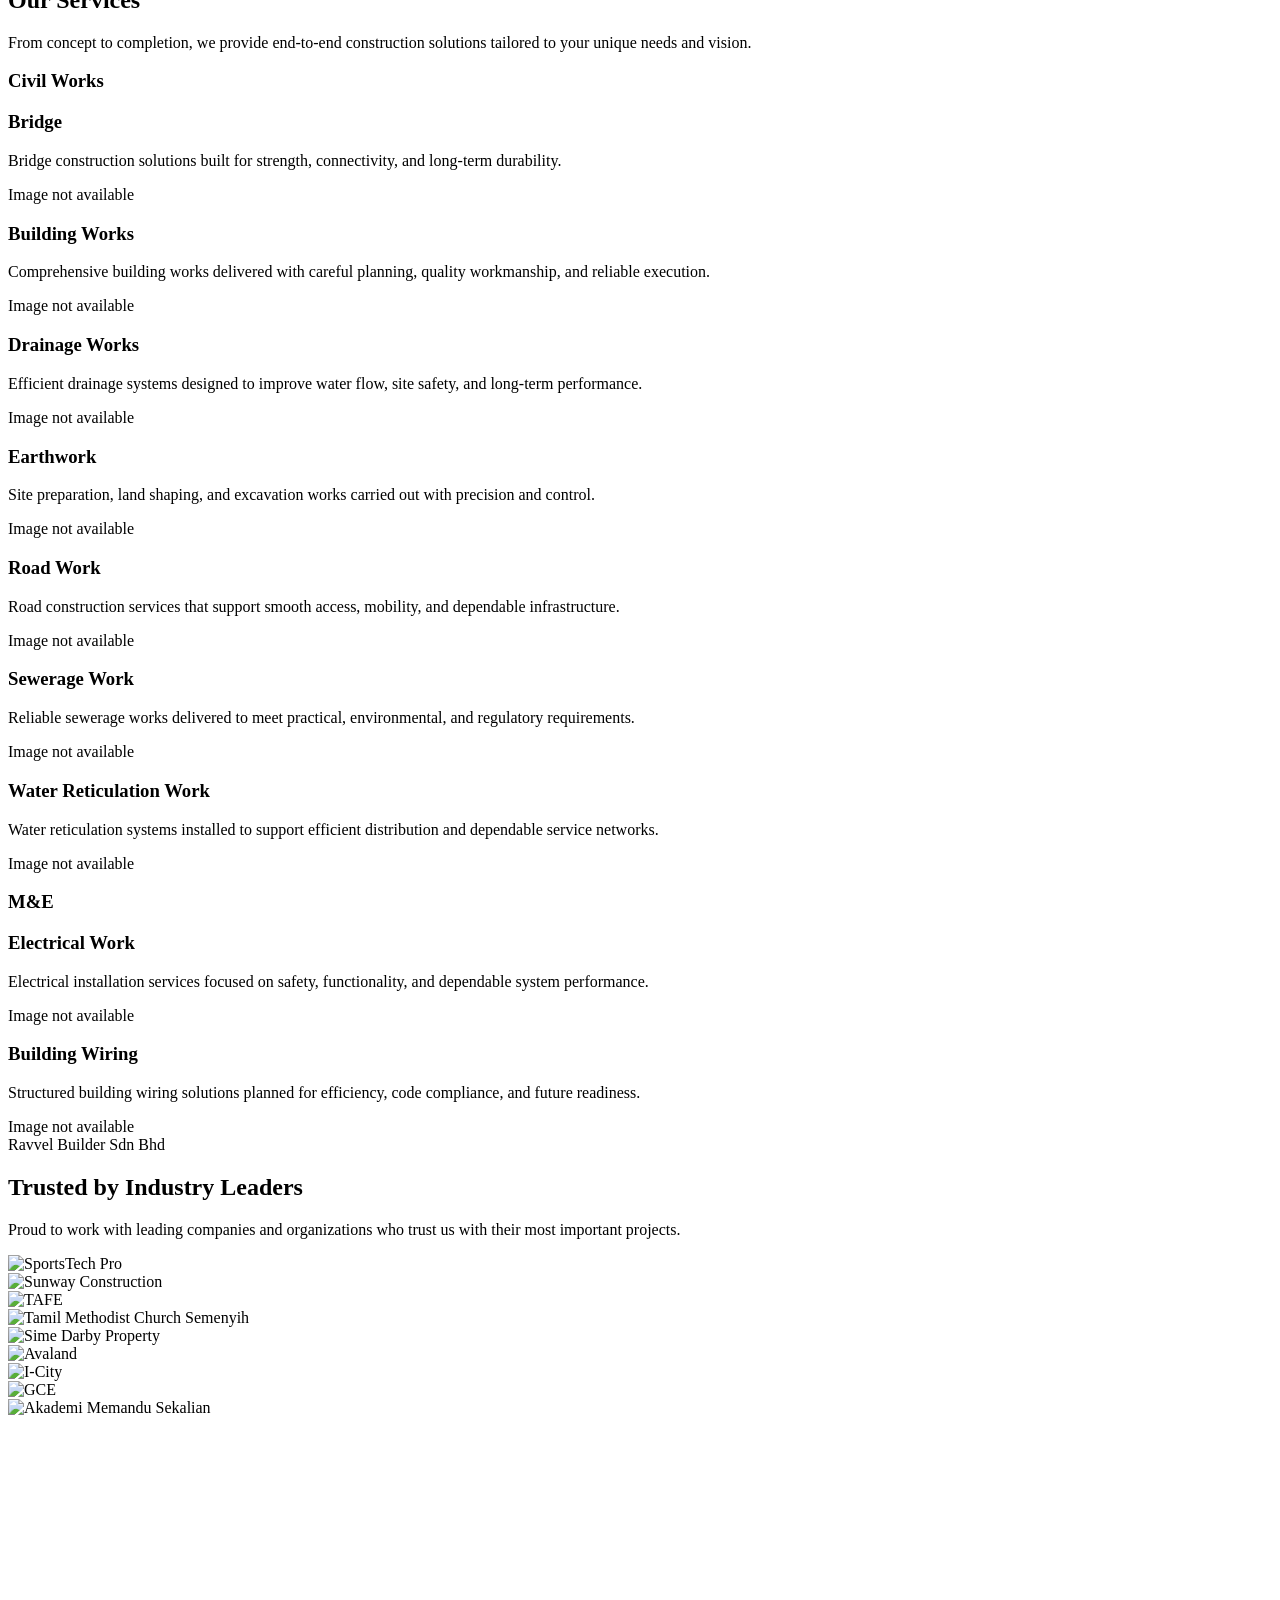
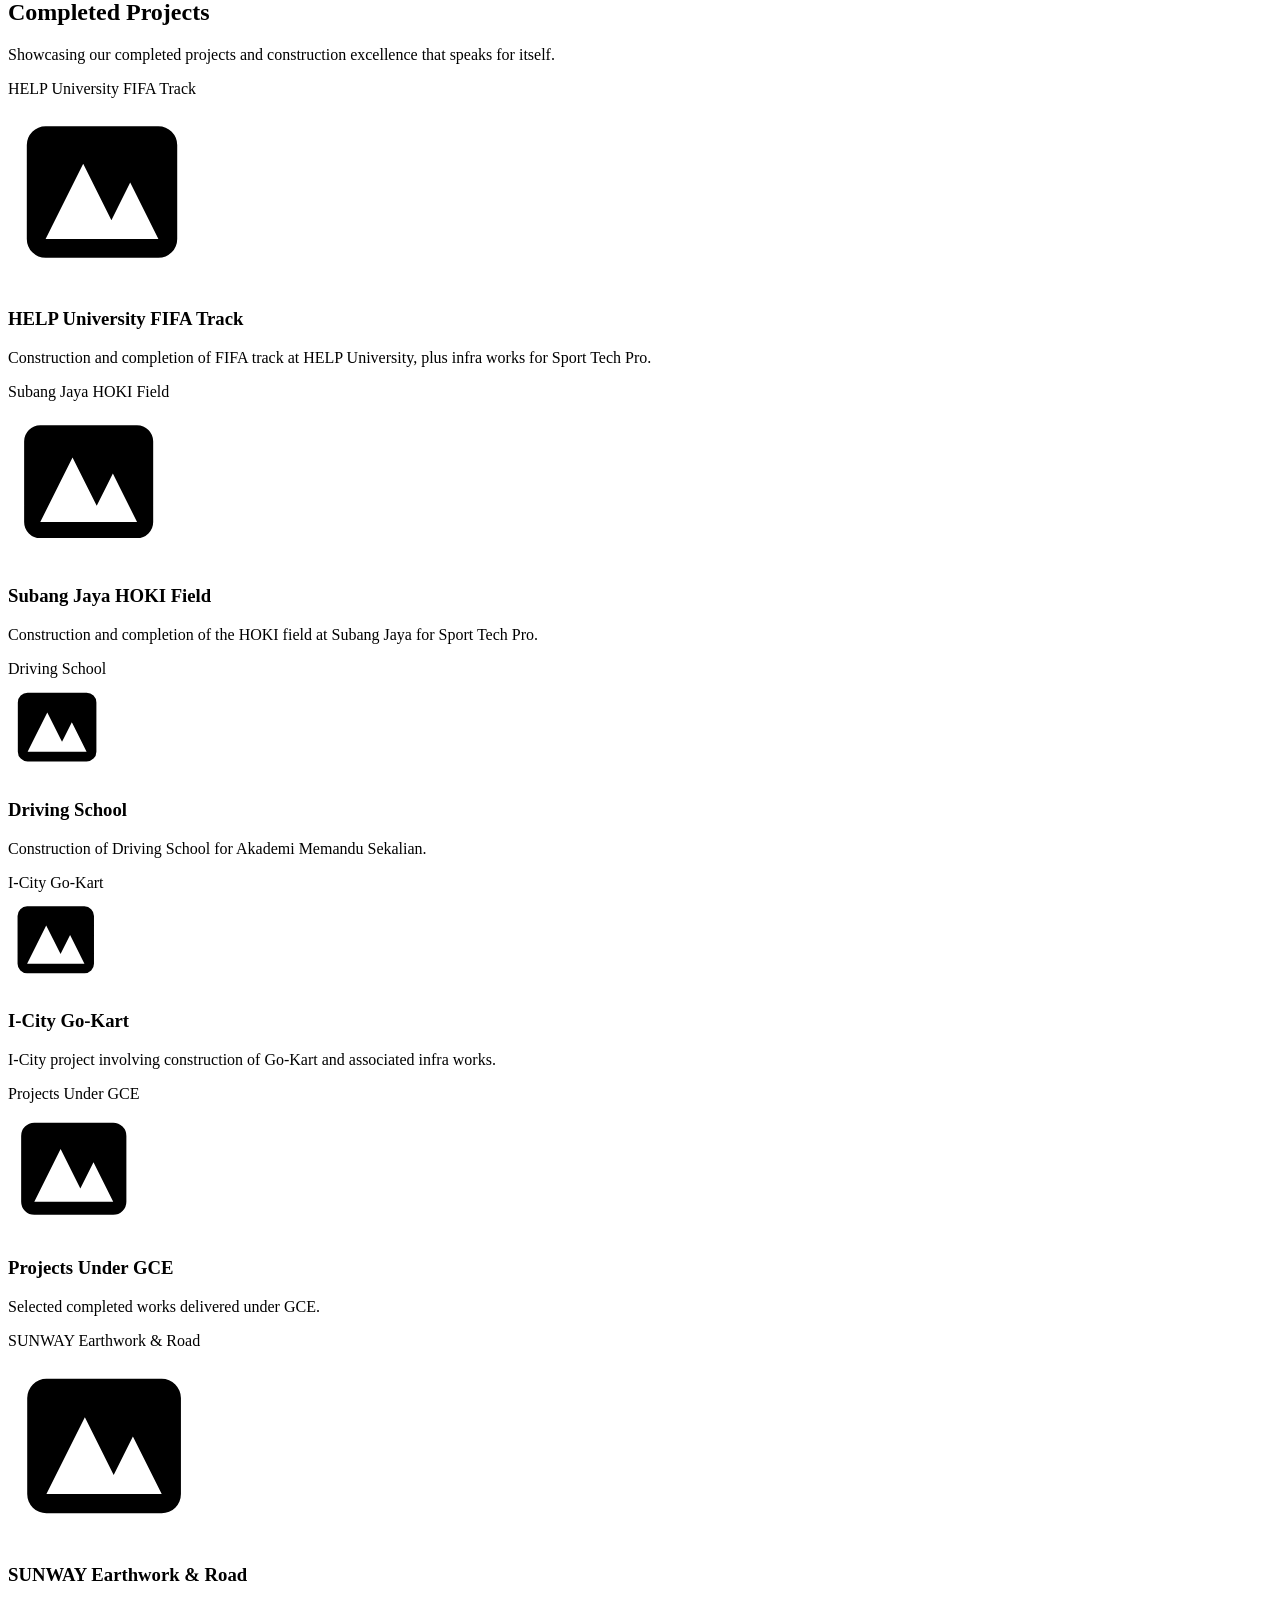
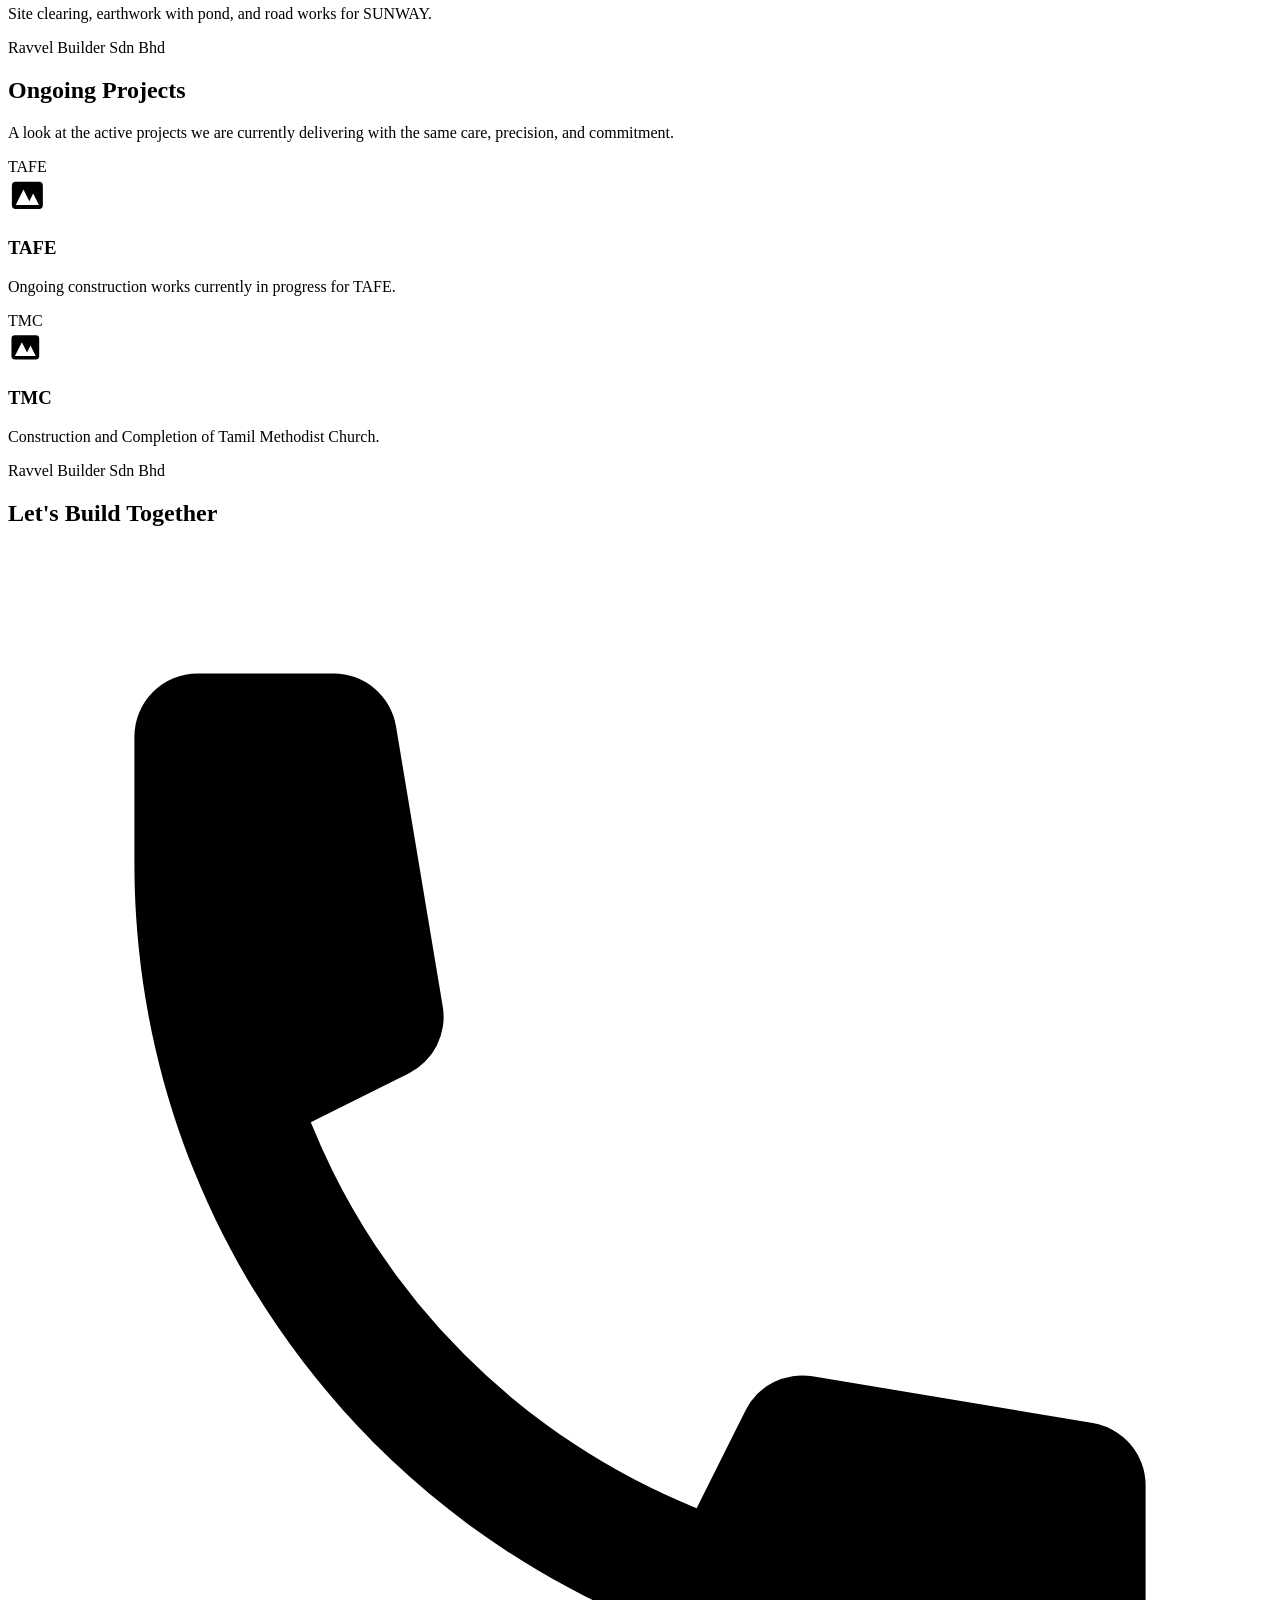
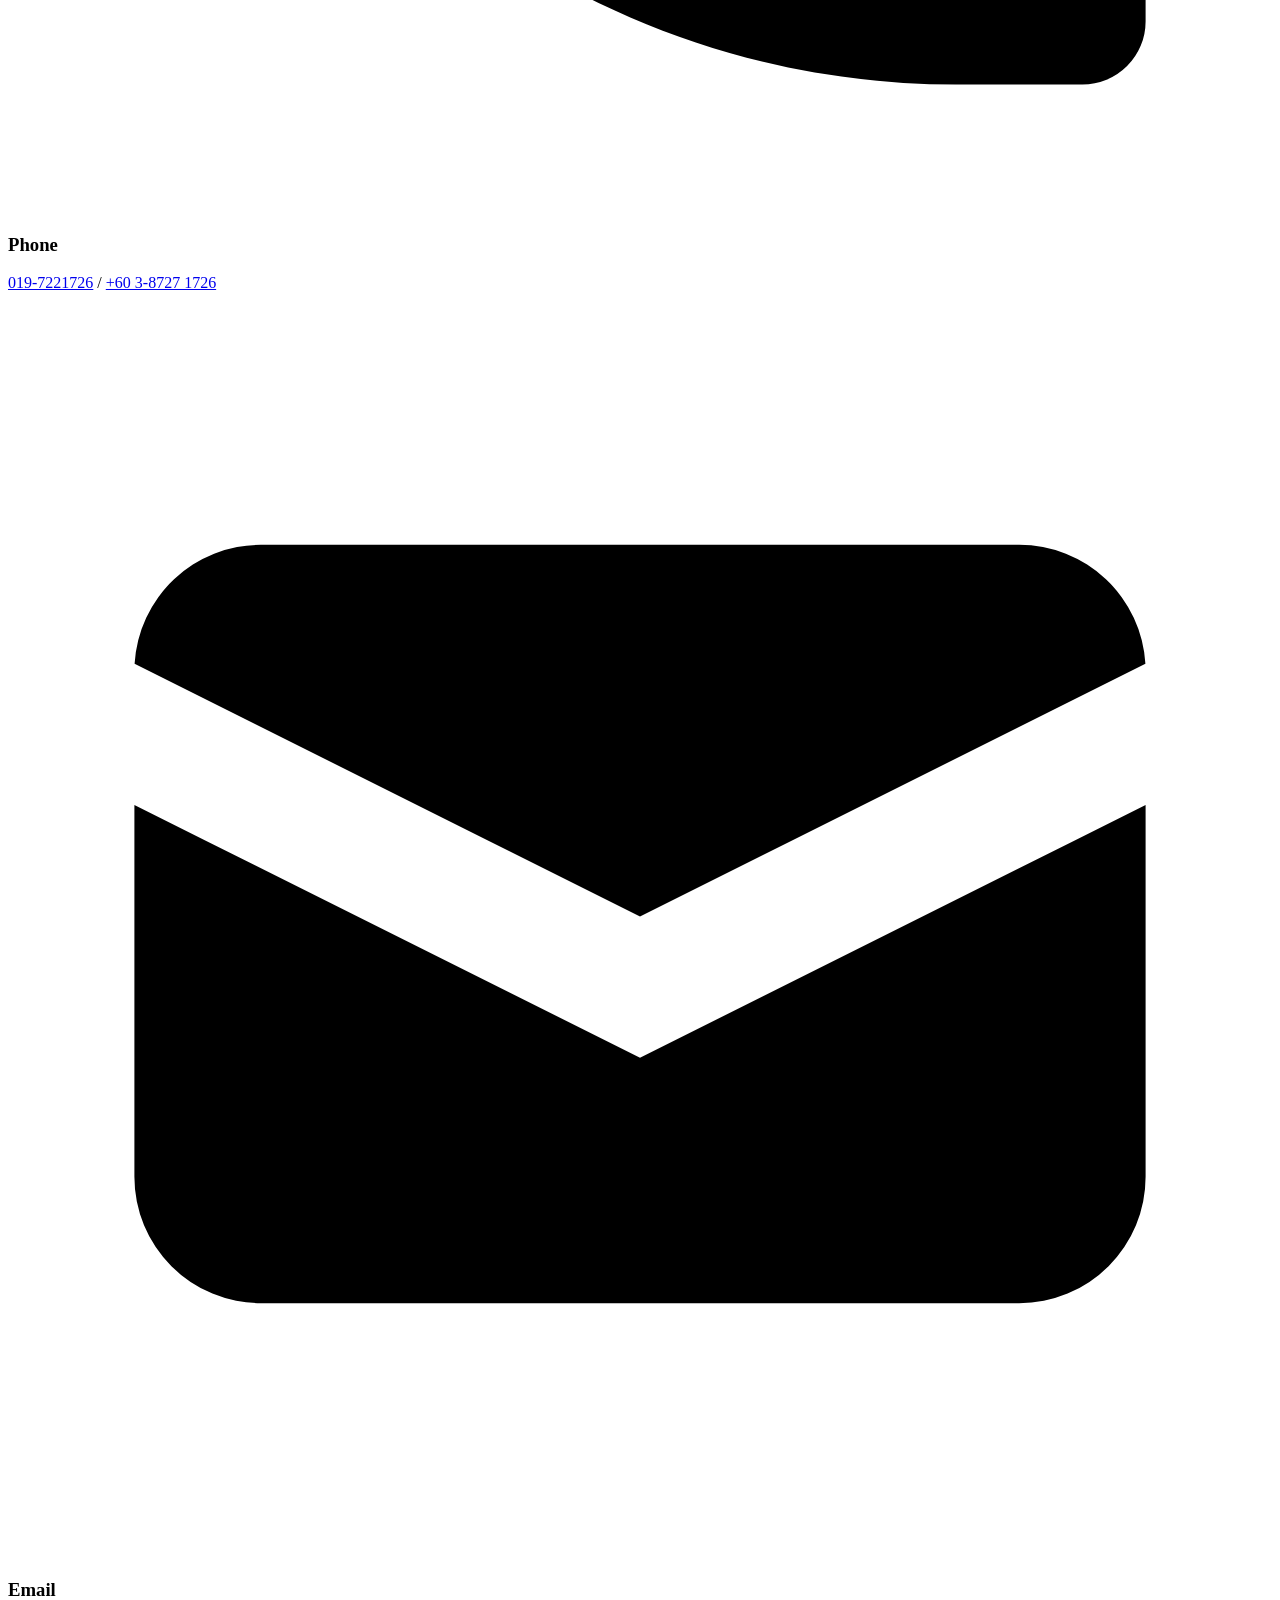
==== commit 7df7eb7c: "Separate phone contact links" ====
--- a/app/static/index.html
+++ b/app/static/index.html
@@ -589,9 +589,11 @@
                         </div>
                         <div class="contact-info-content text-left">
                             <h3 class="contact-info-label text-[9px] lg:text-[10px] font-bold text-black uppercase tracking-widest">Phone</h3>
-                            <a href="https://wa.me/60197221726?text=Hello%20Ravvel%20Builder%20Sdn%20Bhd" target="_blank" rel="noopener noreferrer" class="contact-info-value text-sm lg:text-lg font-semibold text-red-800 tracking-tight underline-offset-4 hover:underline focus-visible:underline">
-                                019-7221726 / +60 3-8727 1726
-                            </a>
+                            <div class="contact-info-value text-sm lg:text-lg font-semibold text-red-800 tracking-tight">
+                                <a href="tel:+60197221726" class="underline-offset-4 hover:underline focus-visible:underline">019-7221726</a>
+                                <span aria-hidden="true"> / </span>
+                                <a href="tel:+60387271726" class="underline-offset-4 hover:underline focus-visible:underline">+60 3-8727 1726</a>
+                            </div>
                         </div>
                     </div>
 
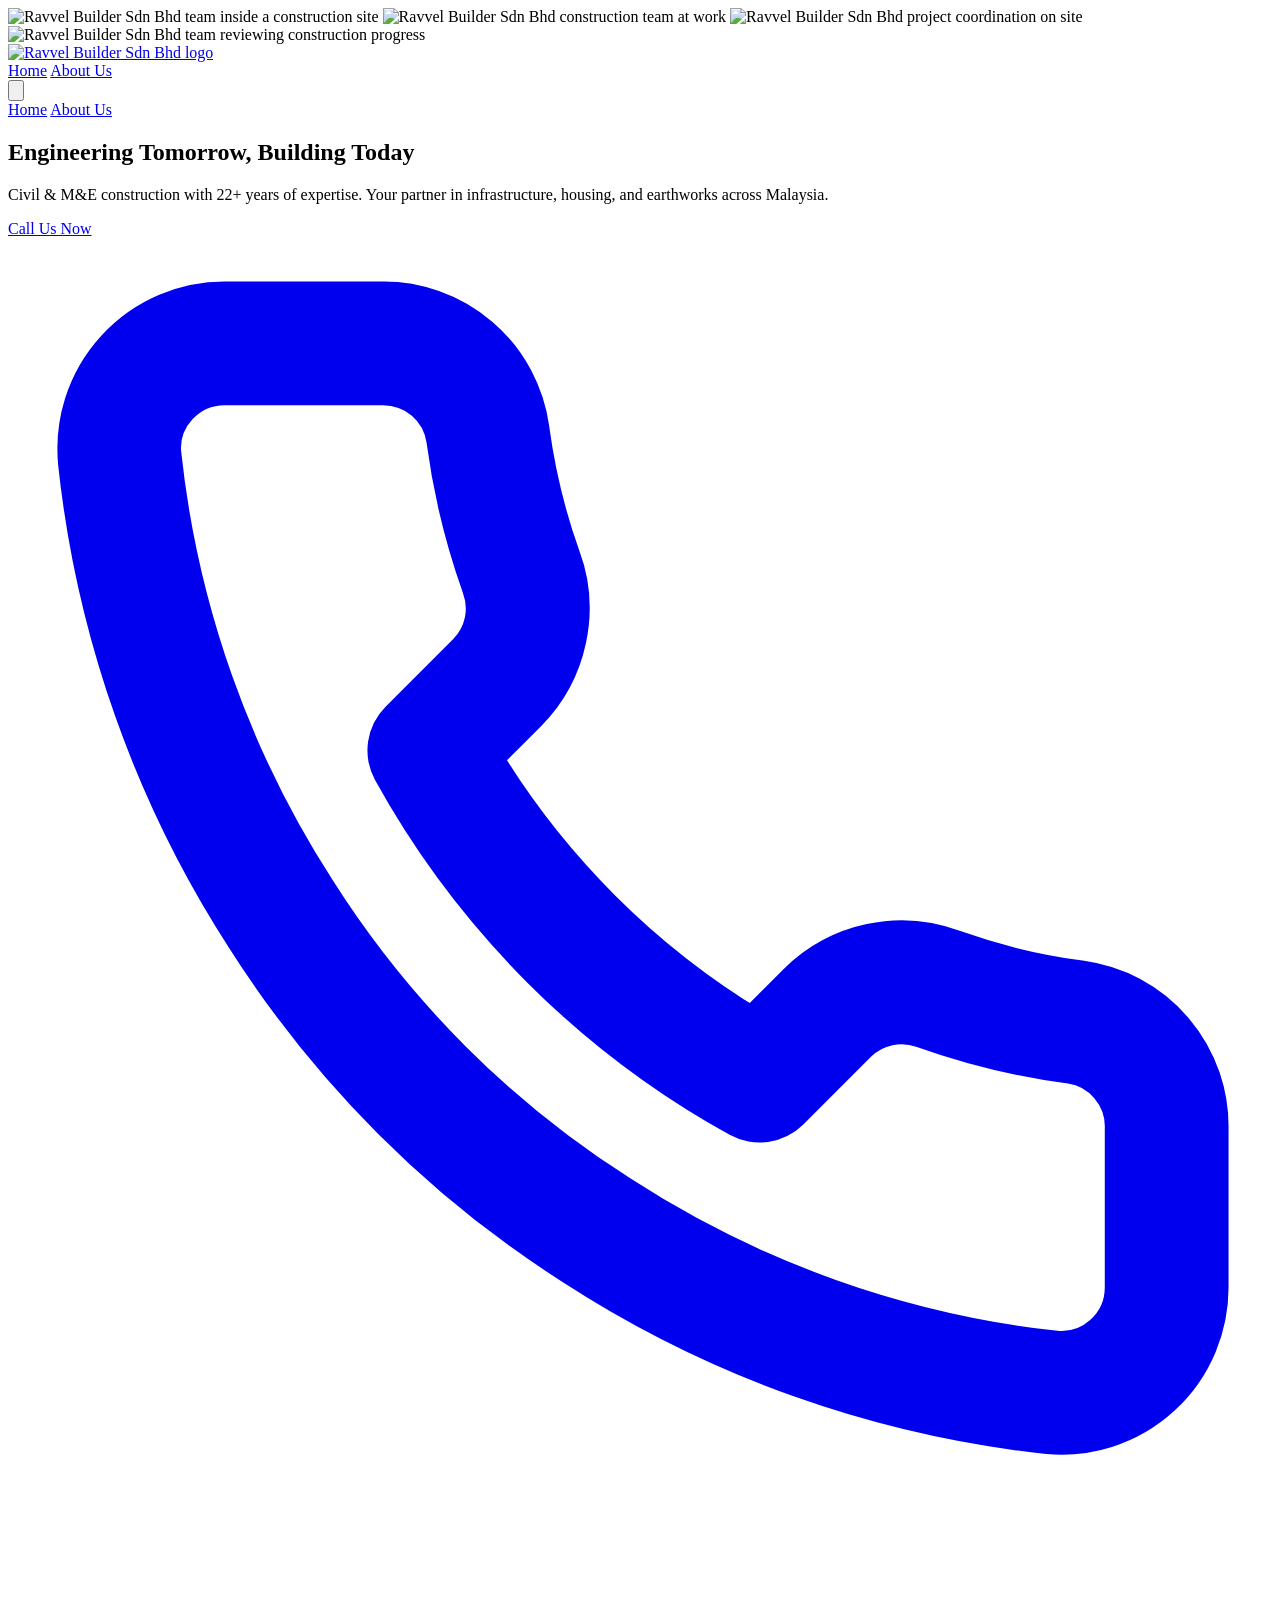
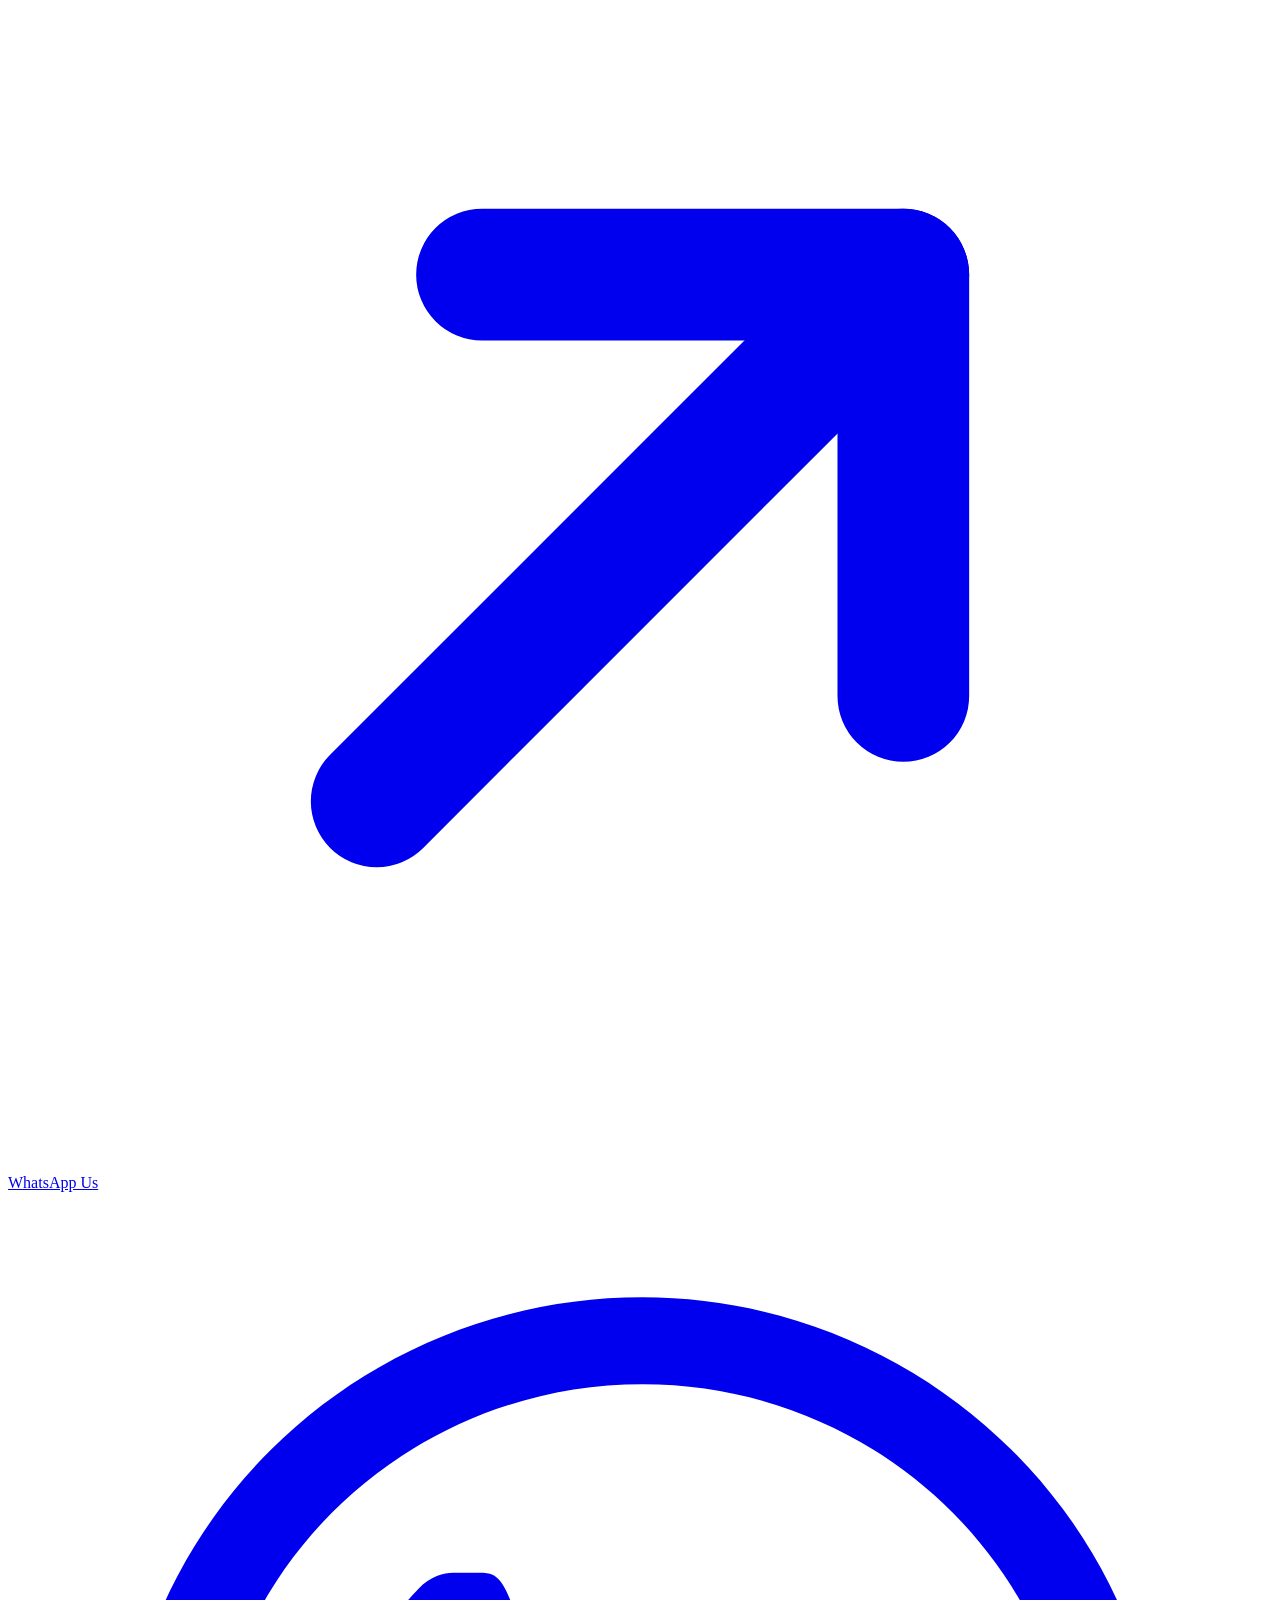
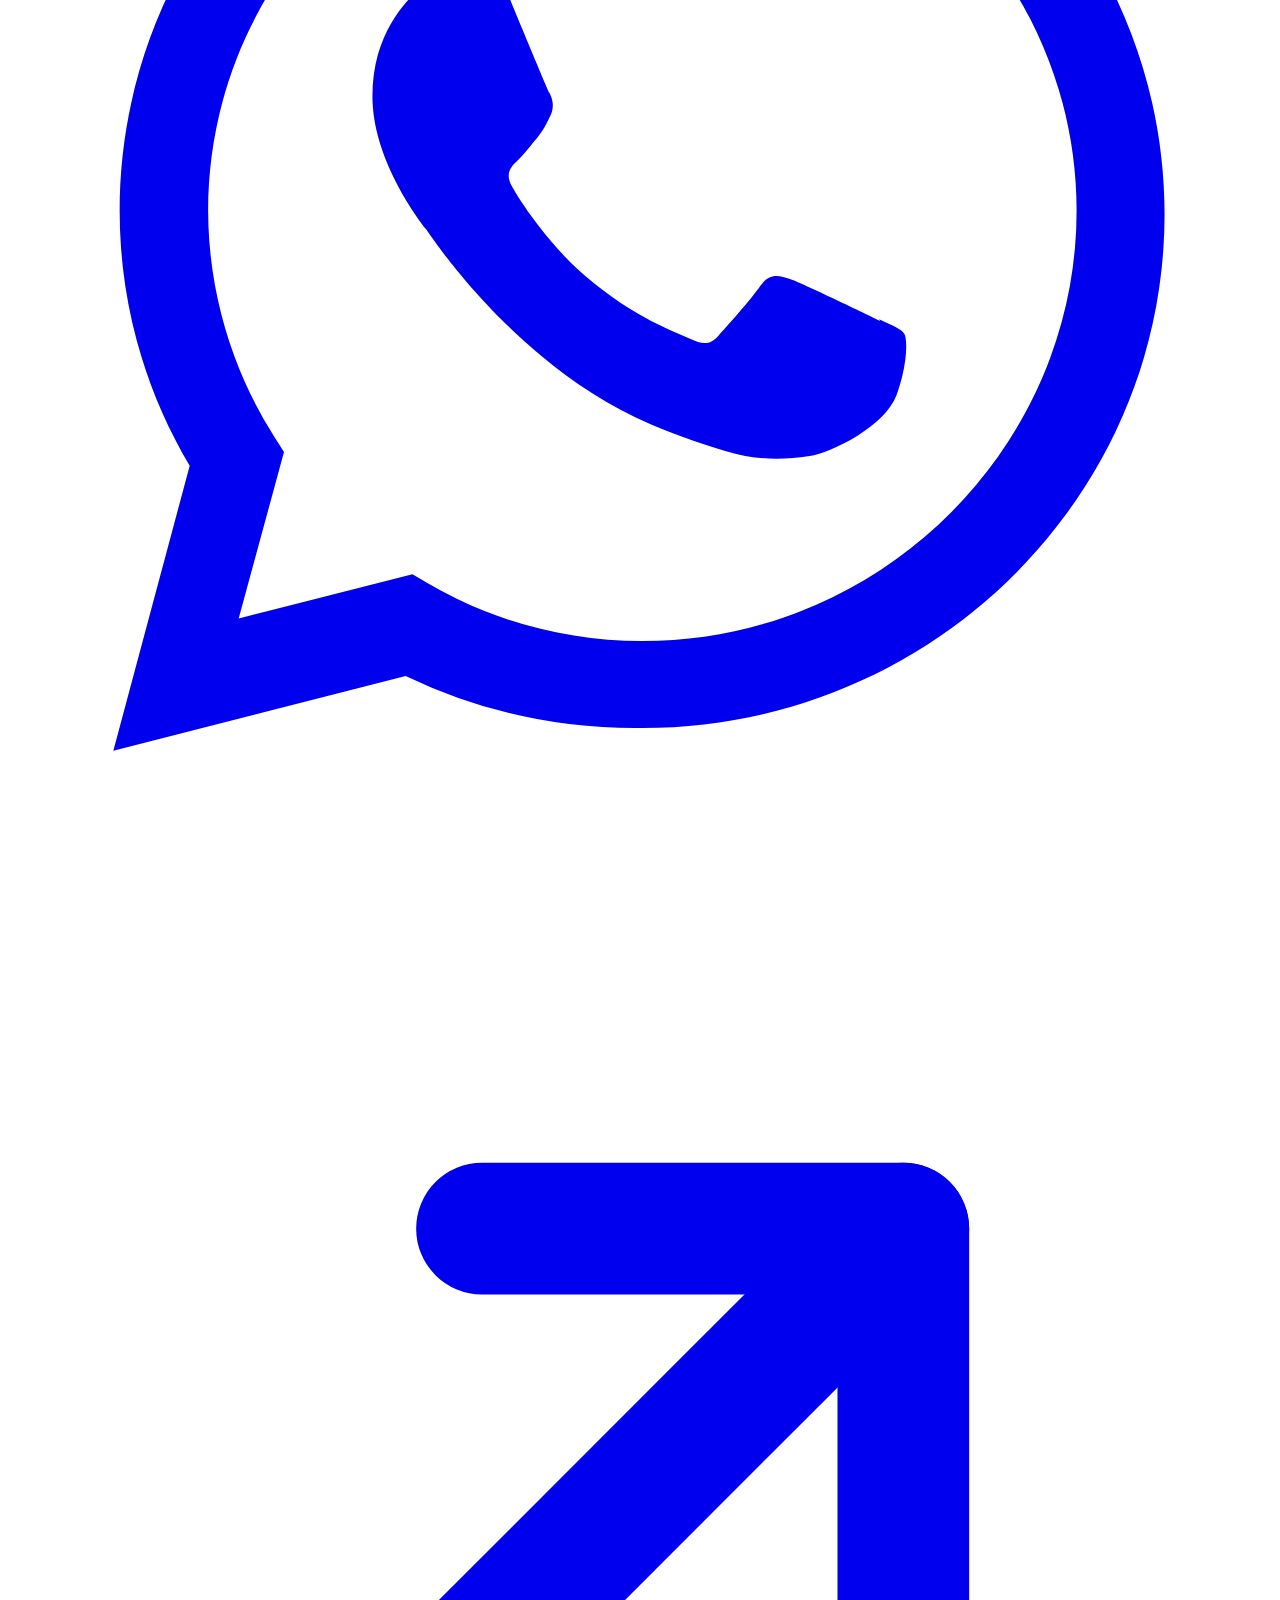
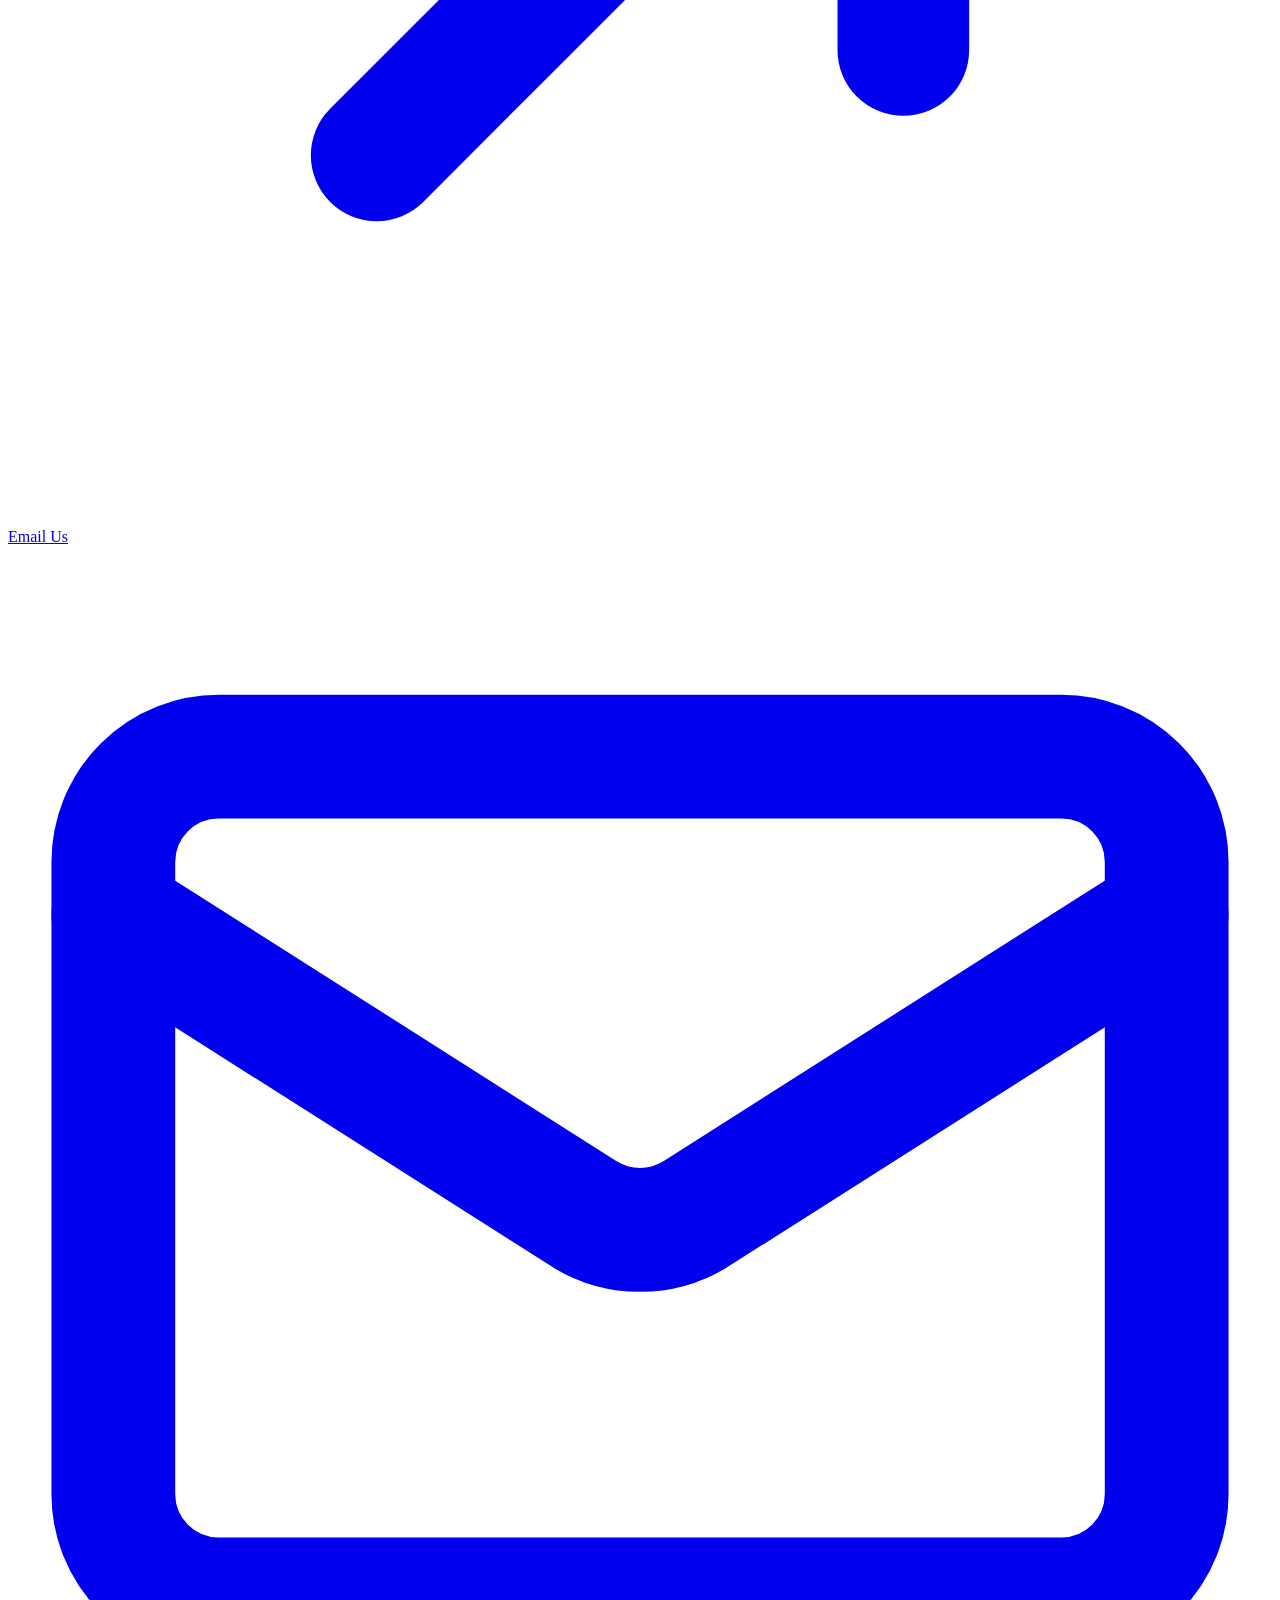
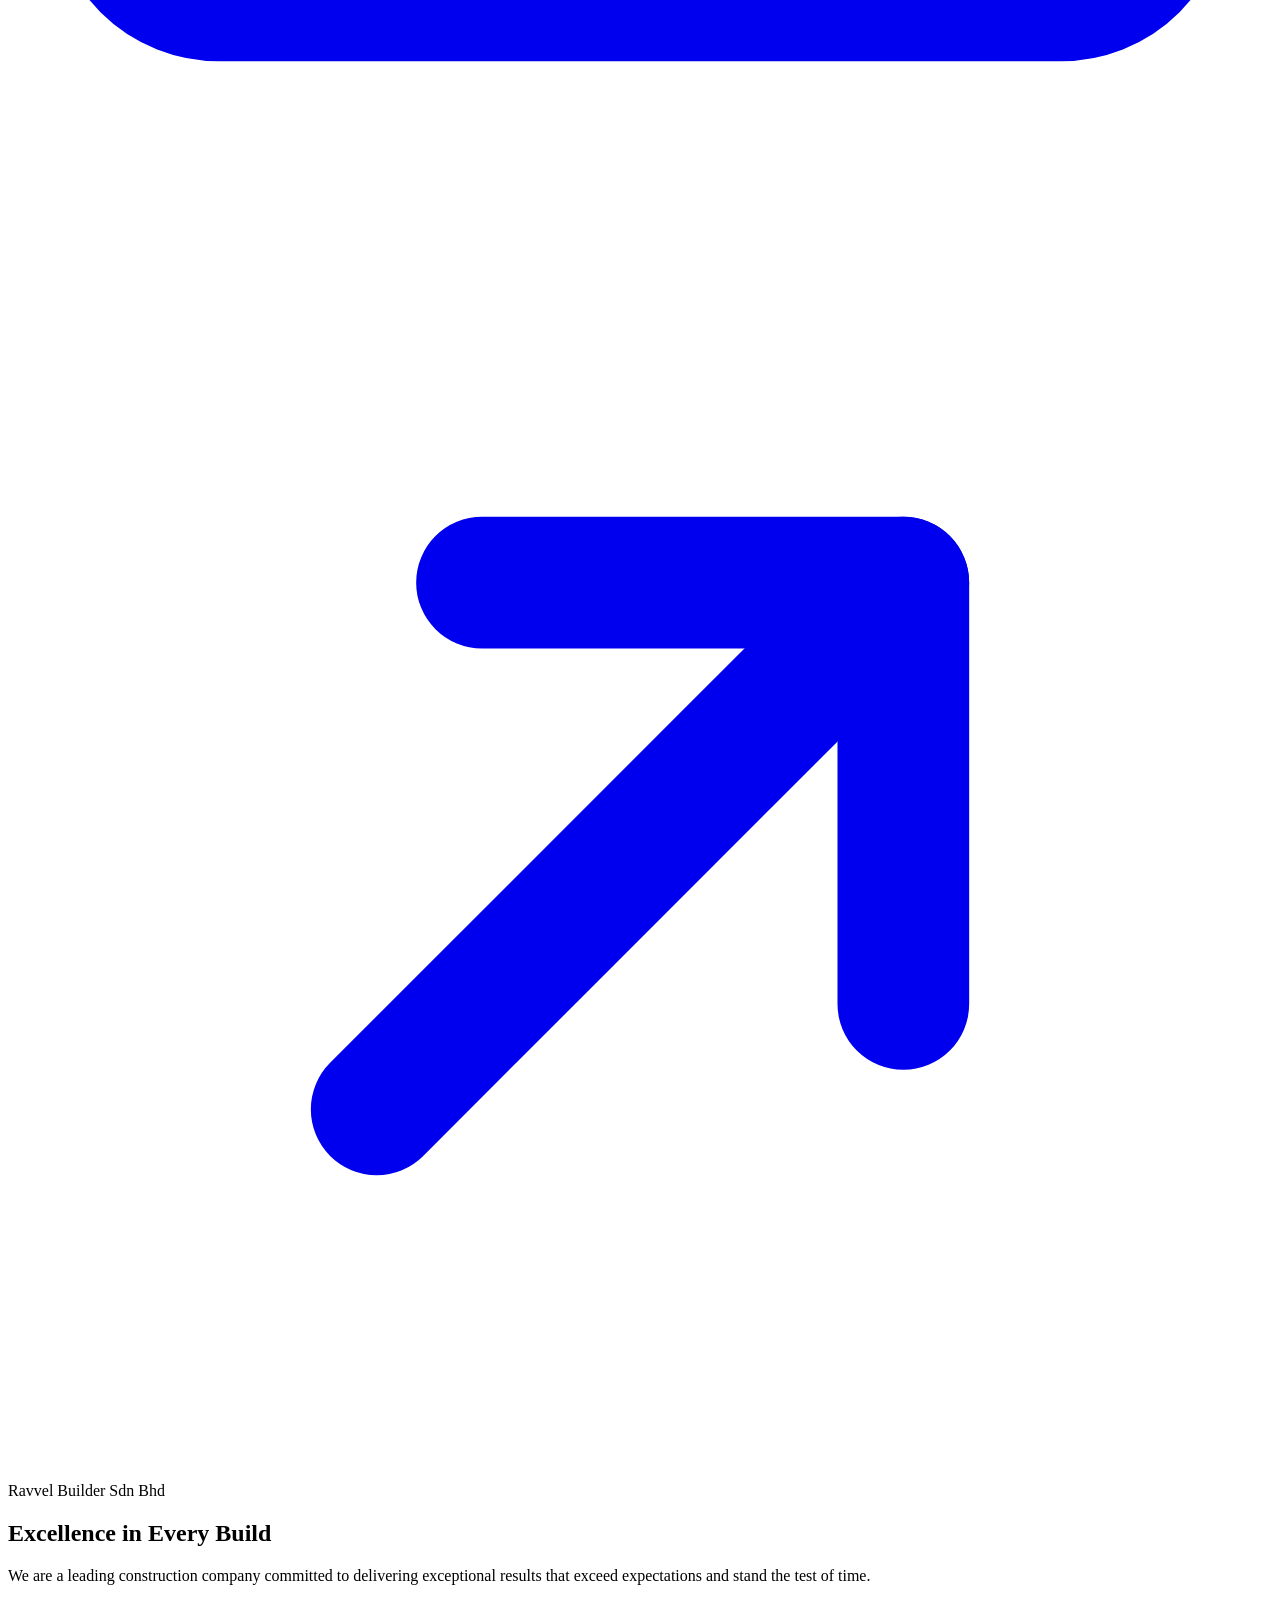
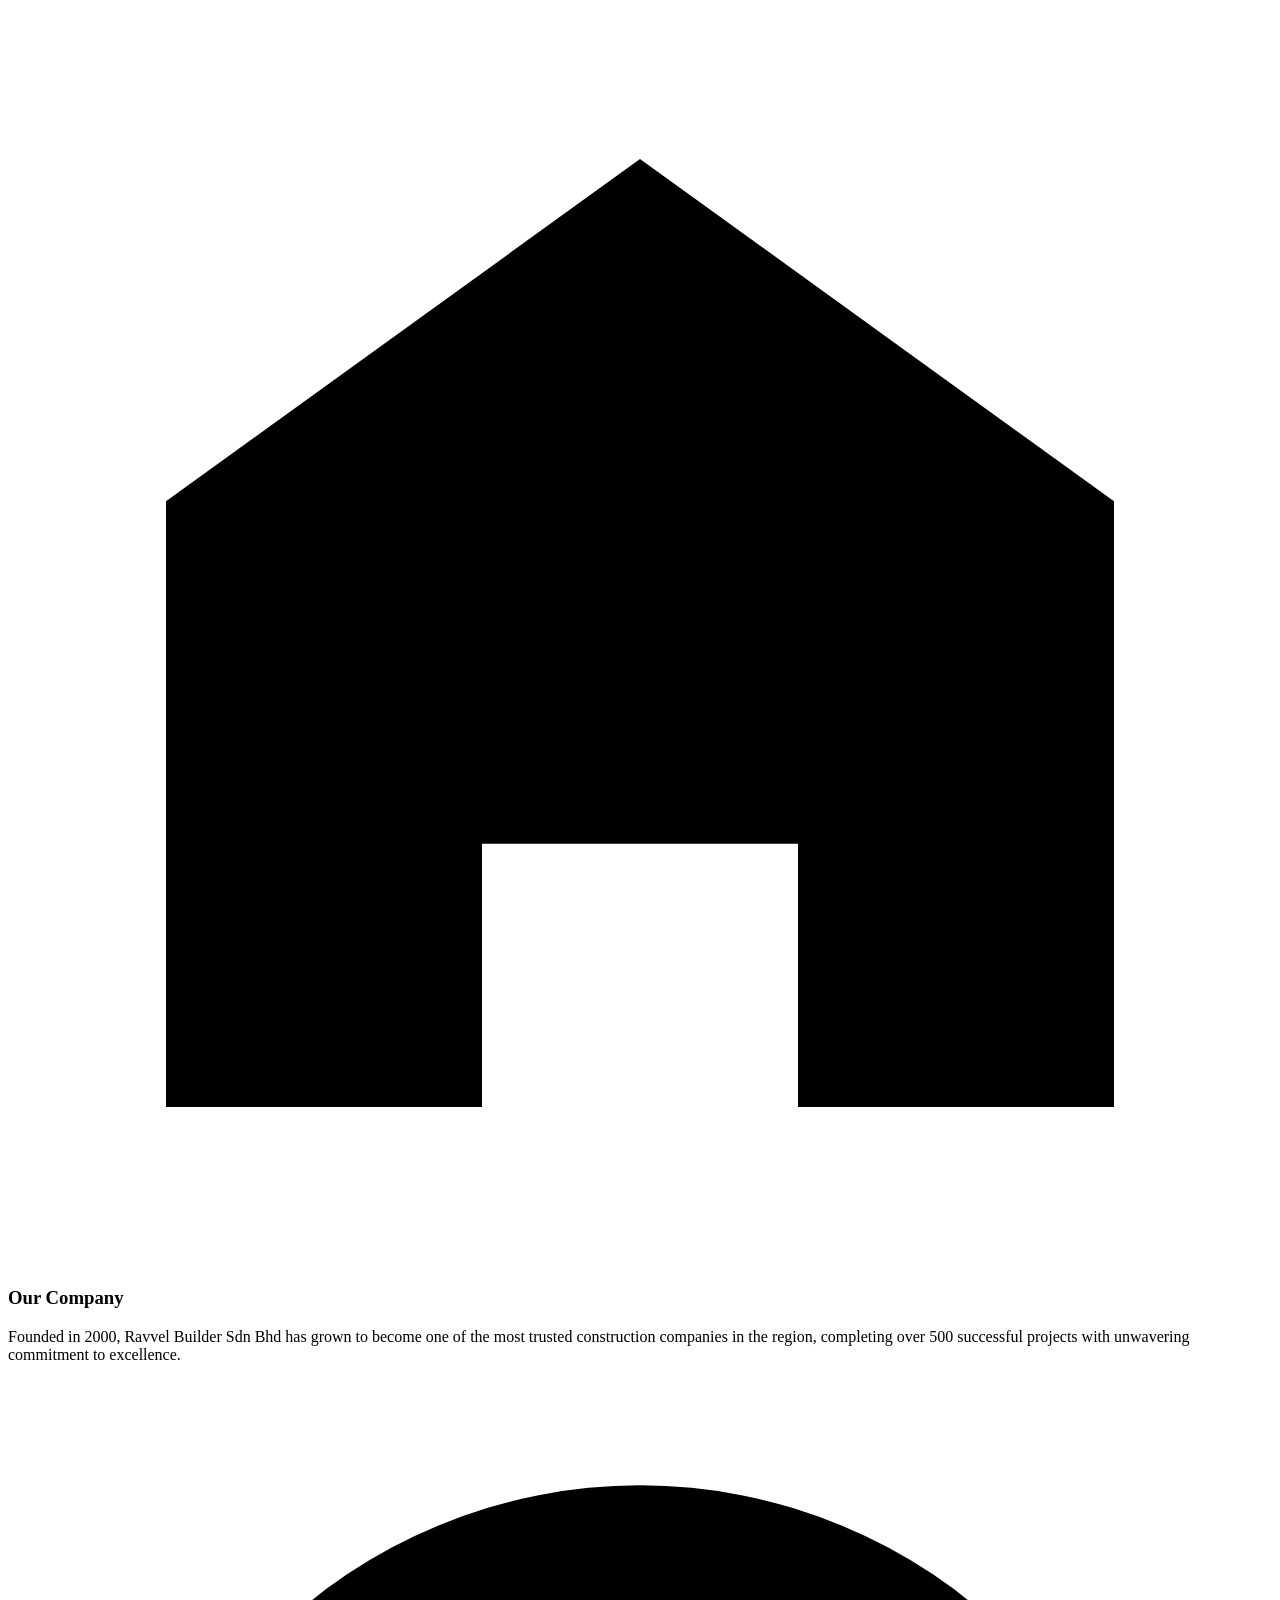
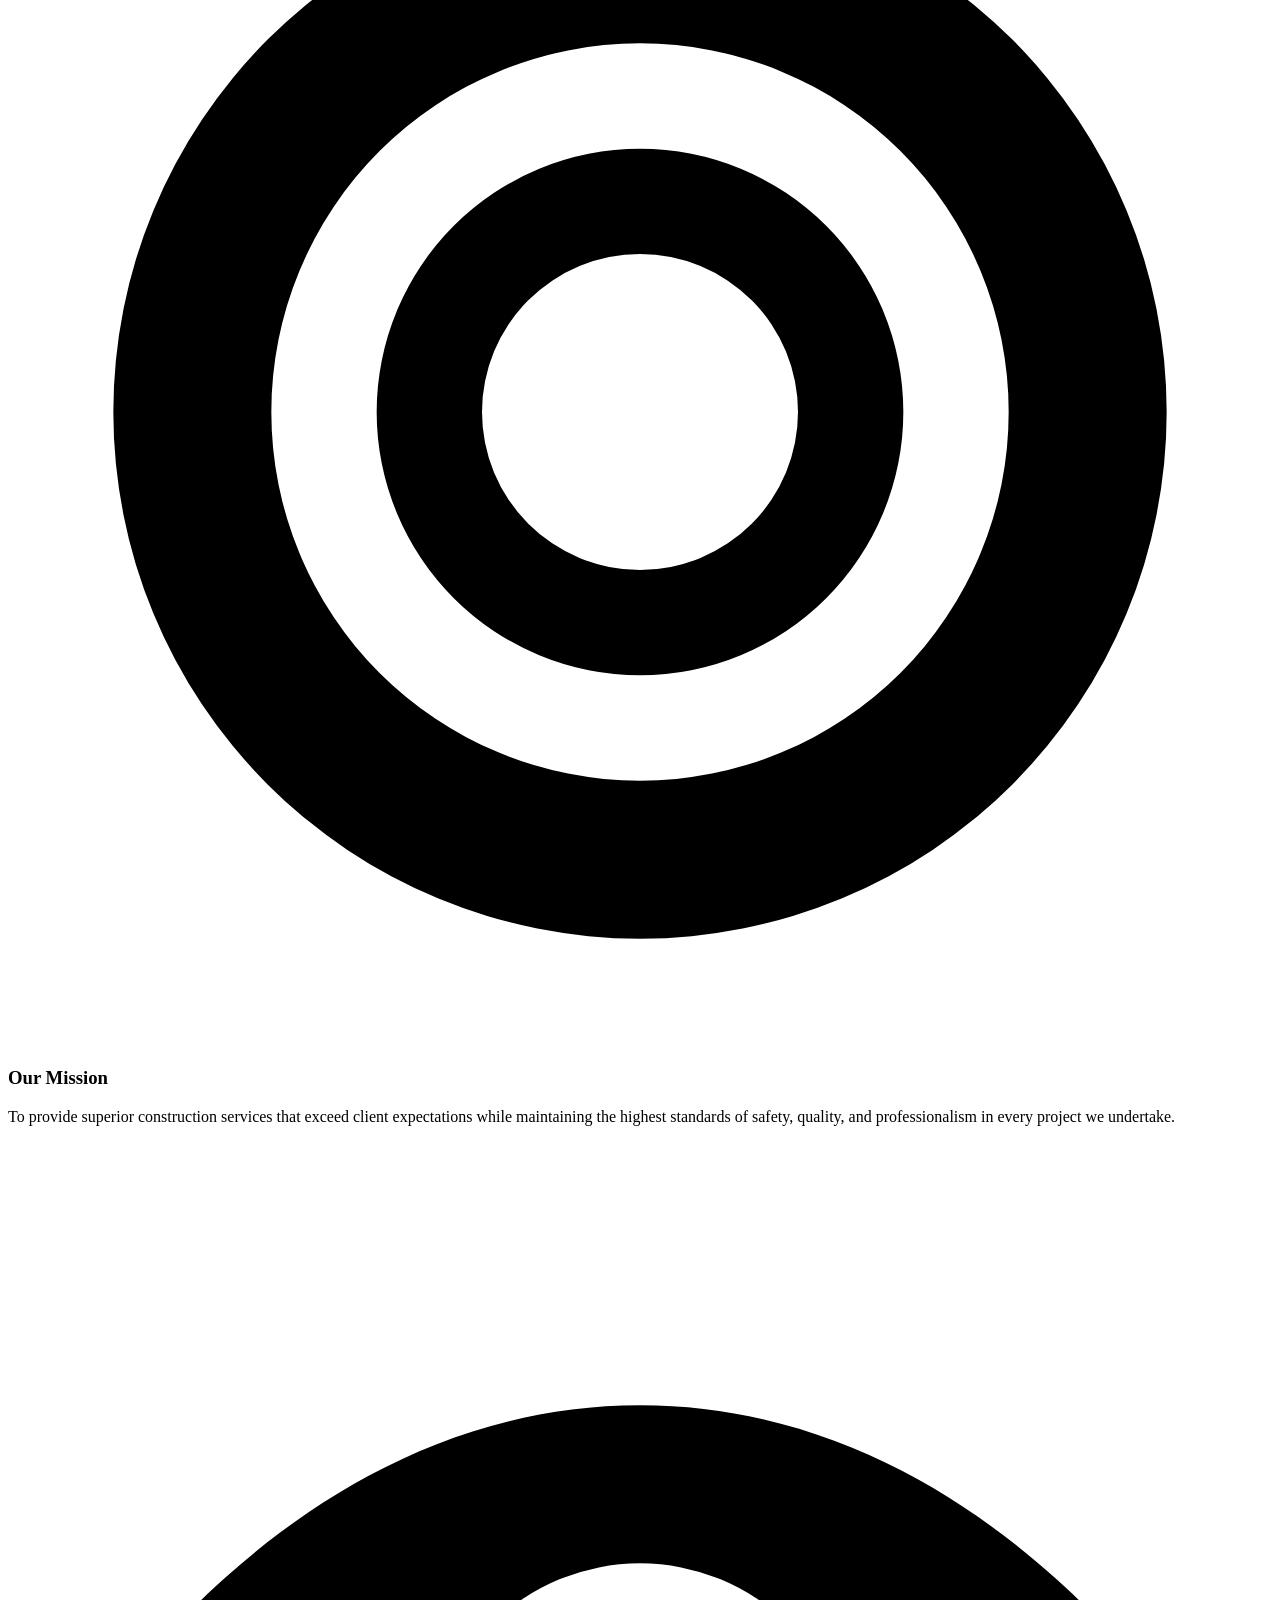
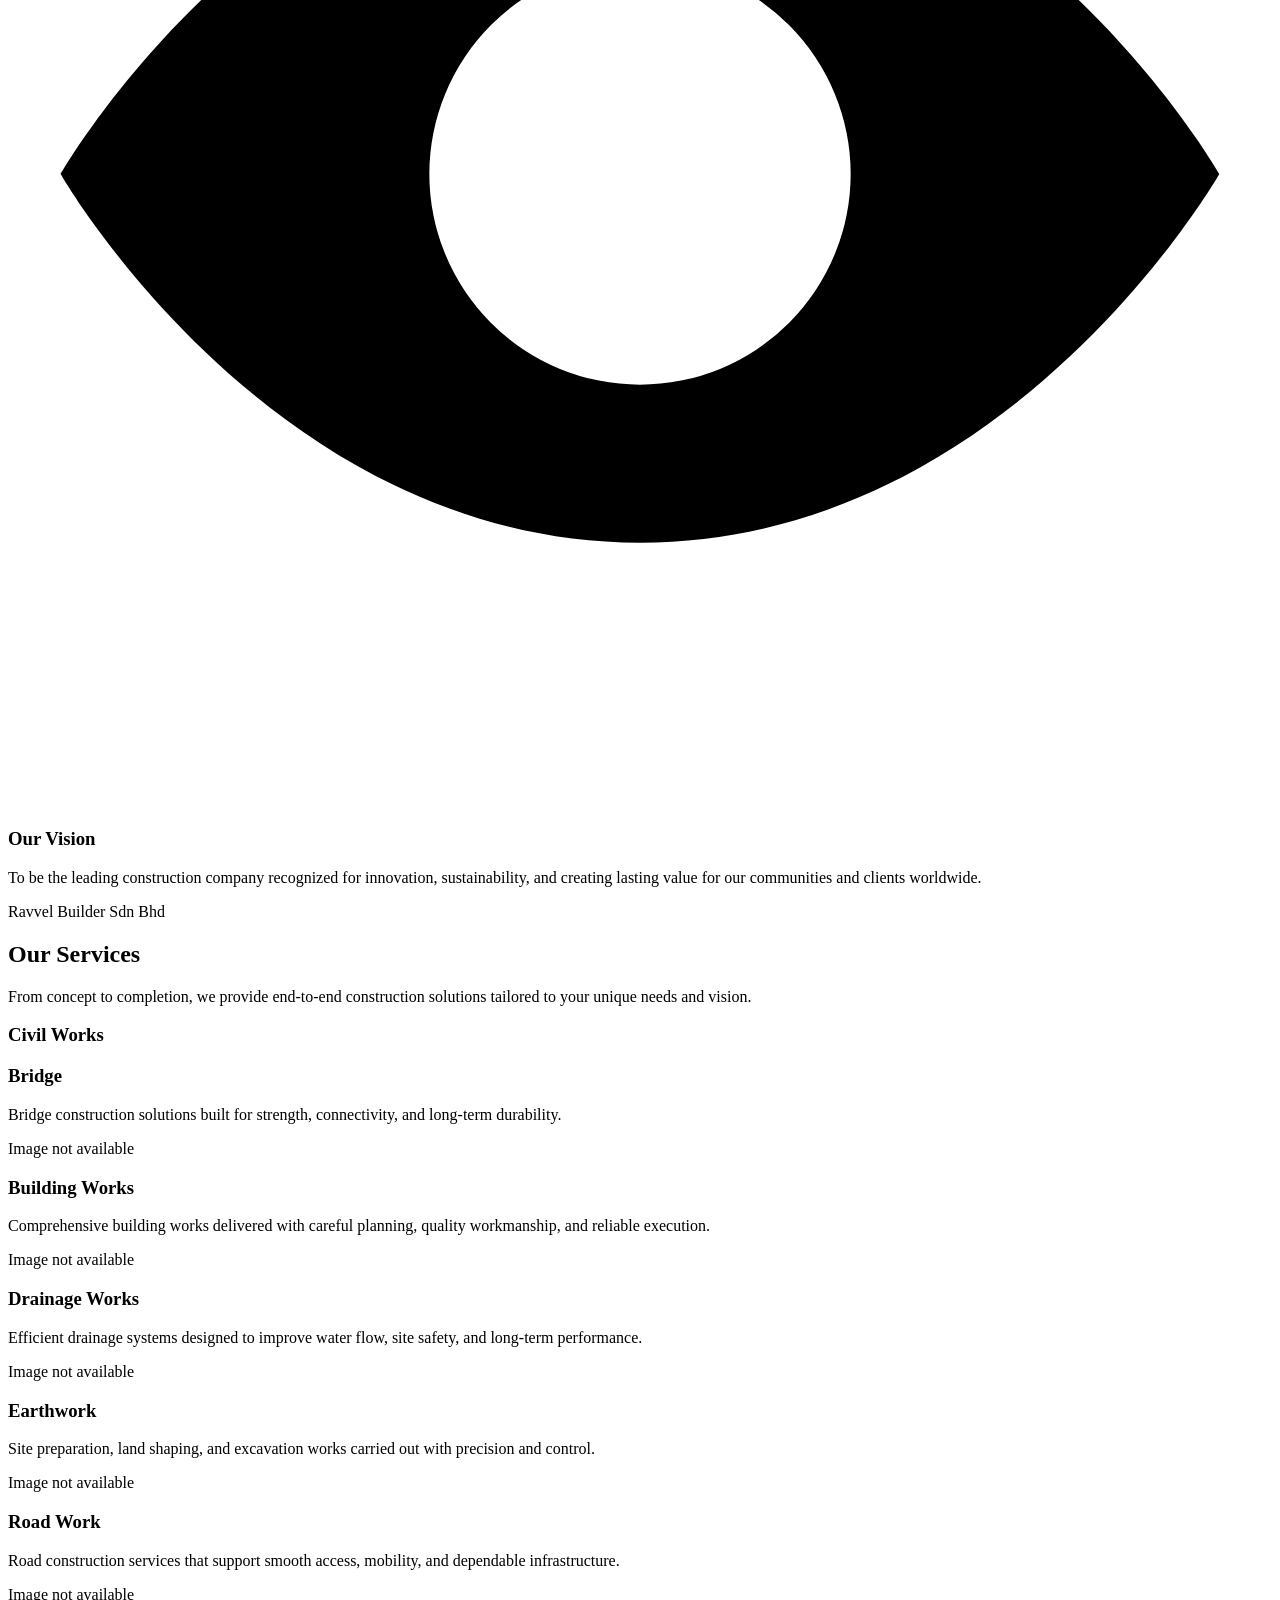
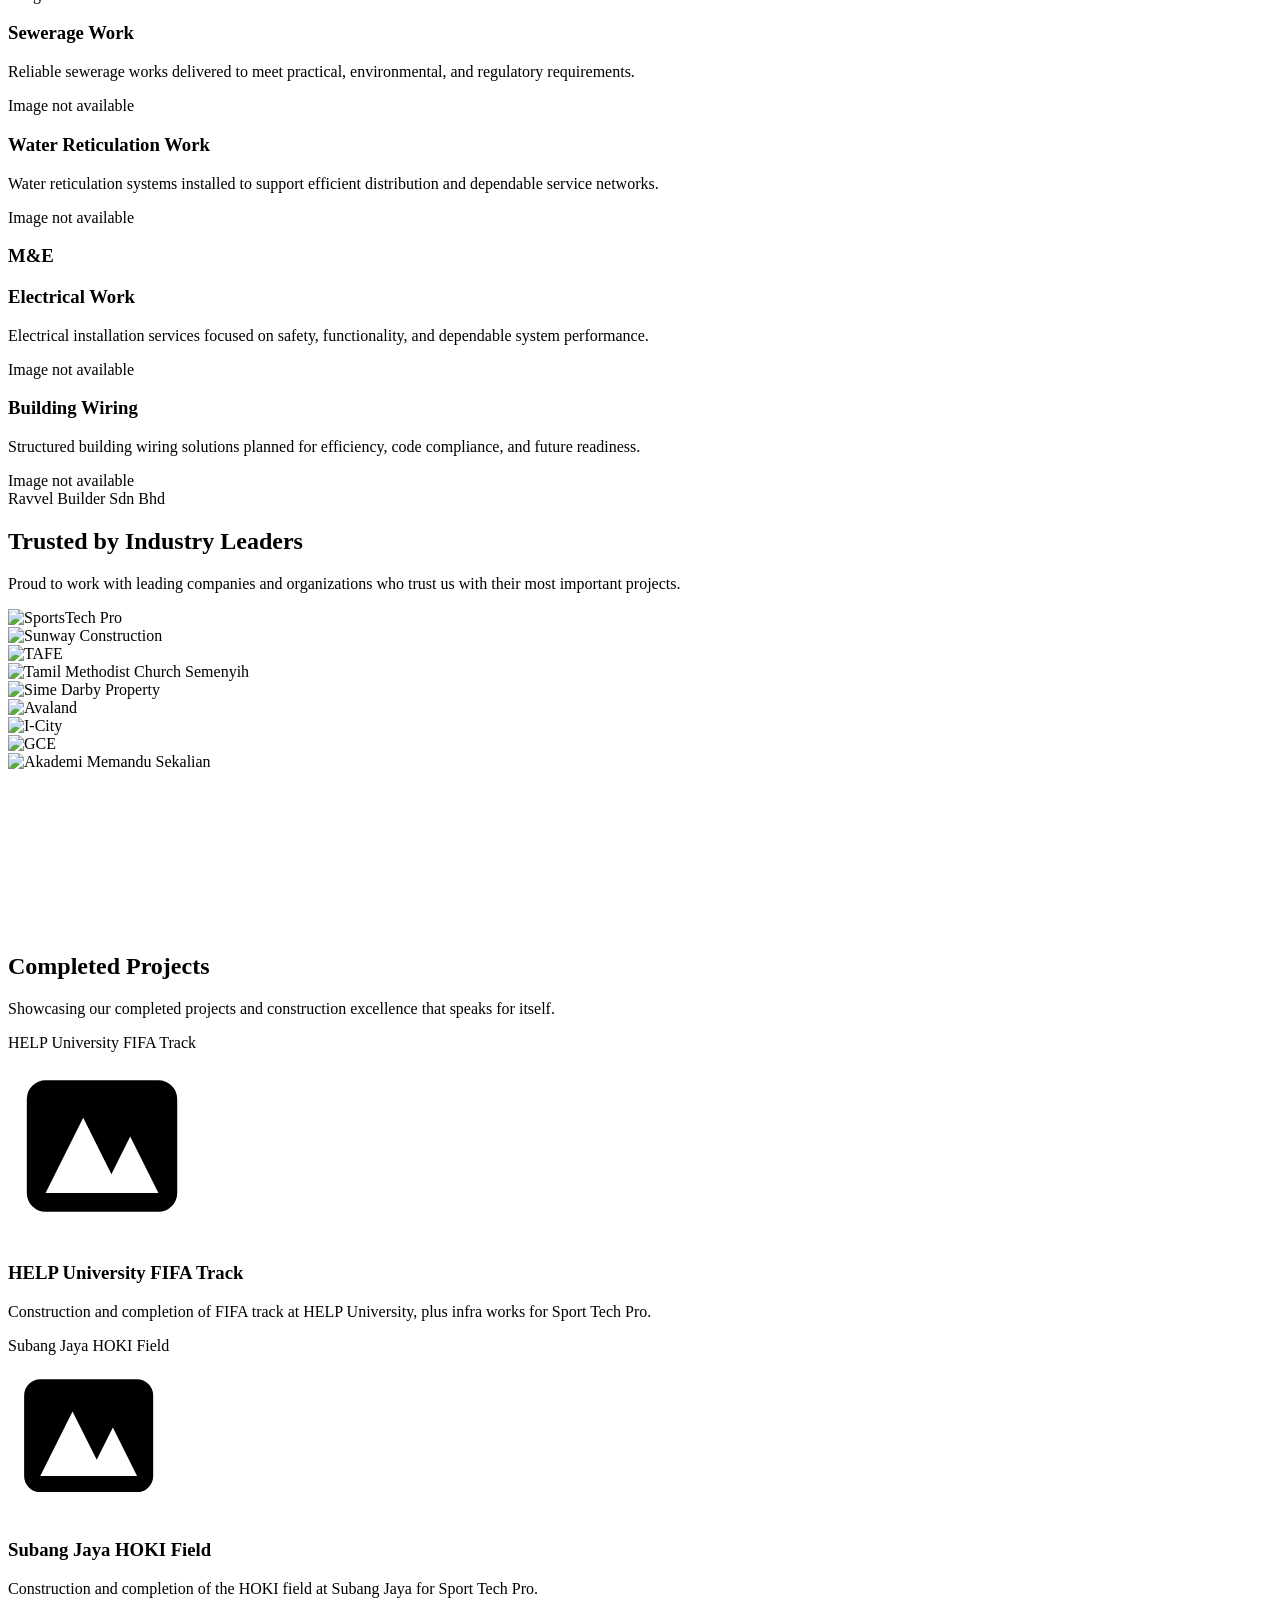
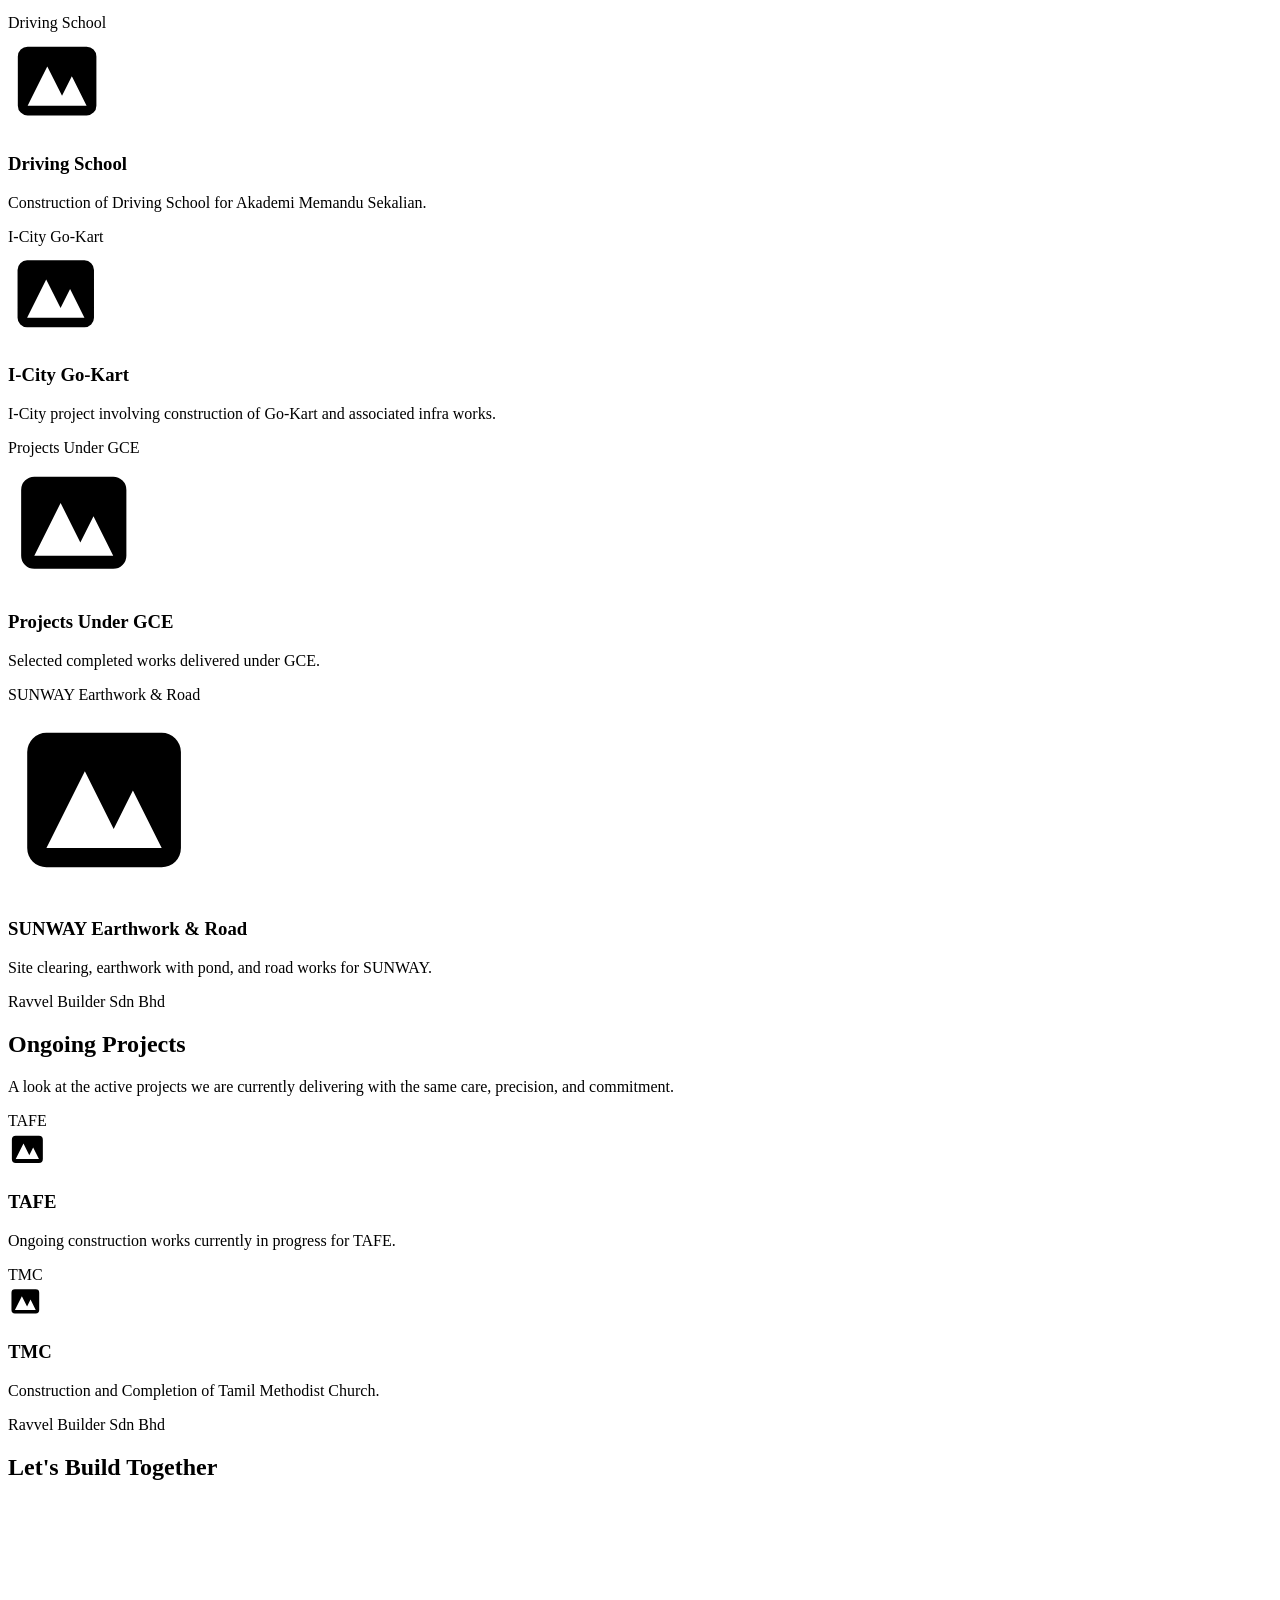
==== commit b0777d99: "Add hero WhatsApp CTA" ====
--- a/app/static/index.html
+++ b/app/static/index.html
@@ -18,7 +18,7 @@
     <meta name="twitter:description" content="Civil, M&E, infrastructure, housing, drainage, roadworks, and earthworks services across Malaysia.">
     <meta name="twitter:image" content="https://ravvelbuilder.com.my/assets/images/hero.webp">
     <title>Ravvel Builder Sdn Bhd | Civil, M&E & Infrastructure Malaysia</title>
-    <link rel="stylesheet" href="assets/css/site.css?v=client-logo-clean-20260805">
+    <link rel="stylesheet" href="assets/css/site.css?v=hero-whatsapp-20260805">
     <link rel="icon" type="image/png" sizes="32x32" href="/favicon-32x32.png?v=20260731">
     <link rel="icon" type="image/png" sizes="16x16" href="/favicon-16x16.png?v=20260731">
     <link rel="shortcut icon" href="/favicon.ico?v=20260731">
@@ -111,6 +111,16 @@
                             <path d="M9 7h8v8"></path>
                         </svg>
                     </a>
+                        <a href="https://wa.me/60197221726?text=Hello%20Ravvel%20Builder%20Sdn%20Bhd" target="_blank" rel="noopener noreferrer" aria-label="WhatsApp Us" class="hero-cta hero-cta-whatsapp px-7 py-3.5 sm:px-10 sm:py-4 font-semibold text-sm sm:text-base text-center whitespace-nowrap">
+                        <span>WhatsApp Us</span>
+                        <svg class="hero-cta-icon" viewBox="0 0 24 24" fill="currentColor" aria-hidden="true">
+                            <path d="M12.04 2C6.57 2 2.12 6.37 2.12 11.75c0 1.71.46 3.38 1.33 4.84L2 22l5.55-1.42a10.07 10.07 0 0 0 4.49.99c5.47 0 9.92-4.37 9.92-9.75S17.51 2 12.04 2zm0 17.92c-1.44 0-2.85-.38-4.07-1.1l-.29-.17-3.3.84.86-3.16-.19-.3a8.04 8.04 0 0 1-1.25-4.28c0-4.47 3.7-8.1 8.25-8.1 4.54 0 8.24 3.63 8.24 8.1s-3.7 8.17-8.25 8.17zm4.52-6.08c-.25-.12-1.47-.71-1.7-.79-.23-.08-.4-.12-.57.12-.17.25-.65.79-.8.95-.15.17-.29.18-.54.06-.25-.12-1.05-.38-2-1.2-.74-.65-1.24-1.44-1.38-1.69-.14-.25-.02-.38.11-.5.11-.11.25-.29.37-.43.12-.15.17-.25.25-.42.08-.17.04-.31-.02-.43-.06-.12-.57-1.35-.78-1.85-.2-.48-.41-.42-.57-.43h-.48c-.17 0-.43.06-.66.31-.23.25-.87.84-.87 2.04s.89 2.36 1.02 2.52c.12.17 1.76 2.64 4.26 3.7.6.25 1.06.4 1.42.51.6.19 1.14.16 1.57.1.48-.07 1.47-.59 1.68-1.16.21-.57.21-1.06.15-1.16-.06-.1-.23-.16-.48-.28z"></path>
+                        </svg>
+                        <svg class="hero-cta-arrow" viewBox="0 0 24 24" fill="none" stroke="currentColor" stroke-width="2.5" stroke-linecap="round" stroke-linejoin="round" aria-hidden="true">
+                            <path d="M7 17L17 7"></path>
+                            <path d="M9 7h8v8"></path>
+                        </svg>
+                    </a>
                         <a href="mailto:admin@ravvelbuilder.com" aria-label="Email Us" class="hero-cta hero-cta-secondary px-7 py-3.5 sm:px-10 sm:py-4 font-semibold text-sm sm:text-base text-center whitespace-nowrap">
                         <span>Email Us</span>
                         <svg class="hero-cta-icon" viewBox="0 0 24 24" fill="none" stroke="currentColor" stroke-width="2.35" stroke-linecap="round" stroke-linejoin="round" aria-hidden="true">
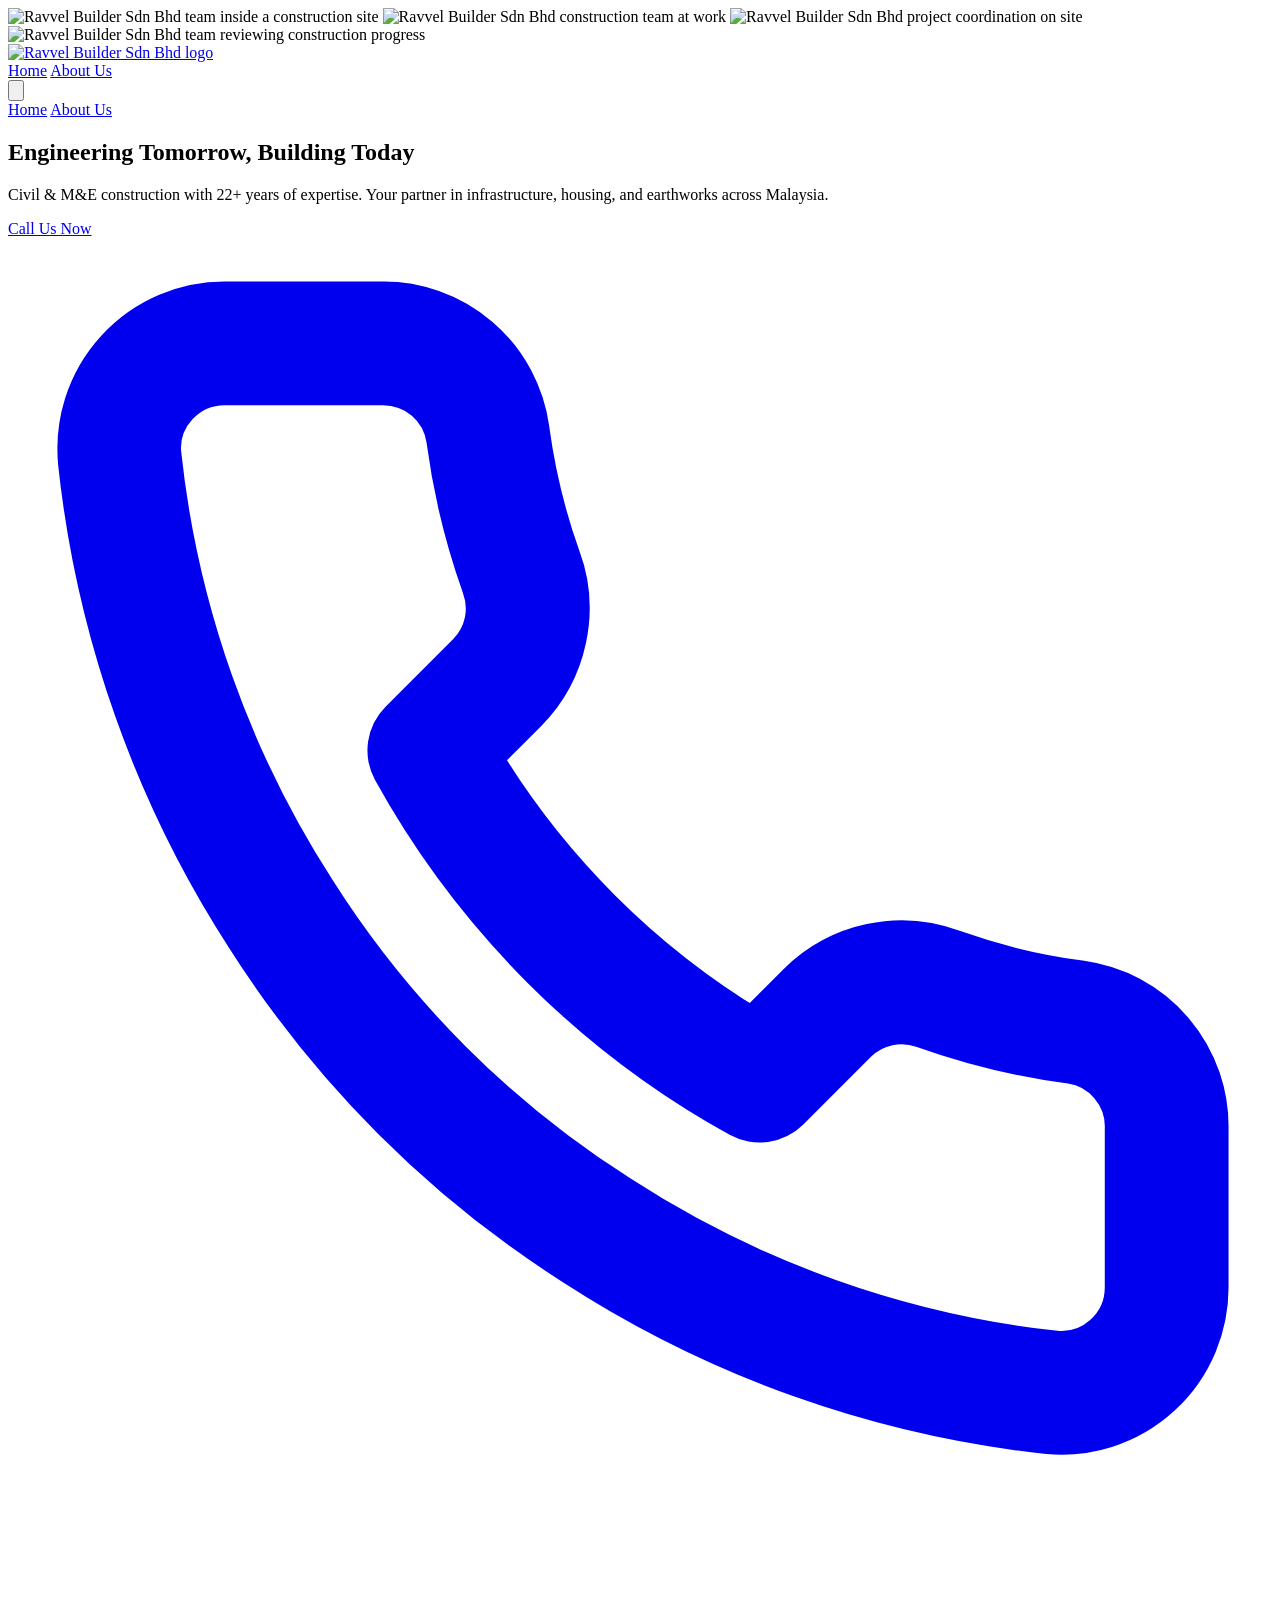
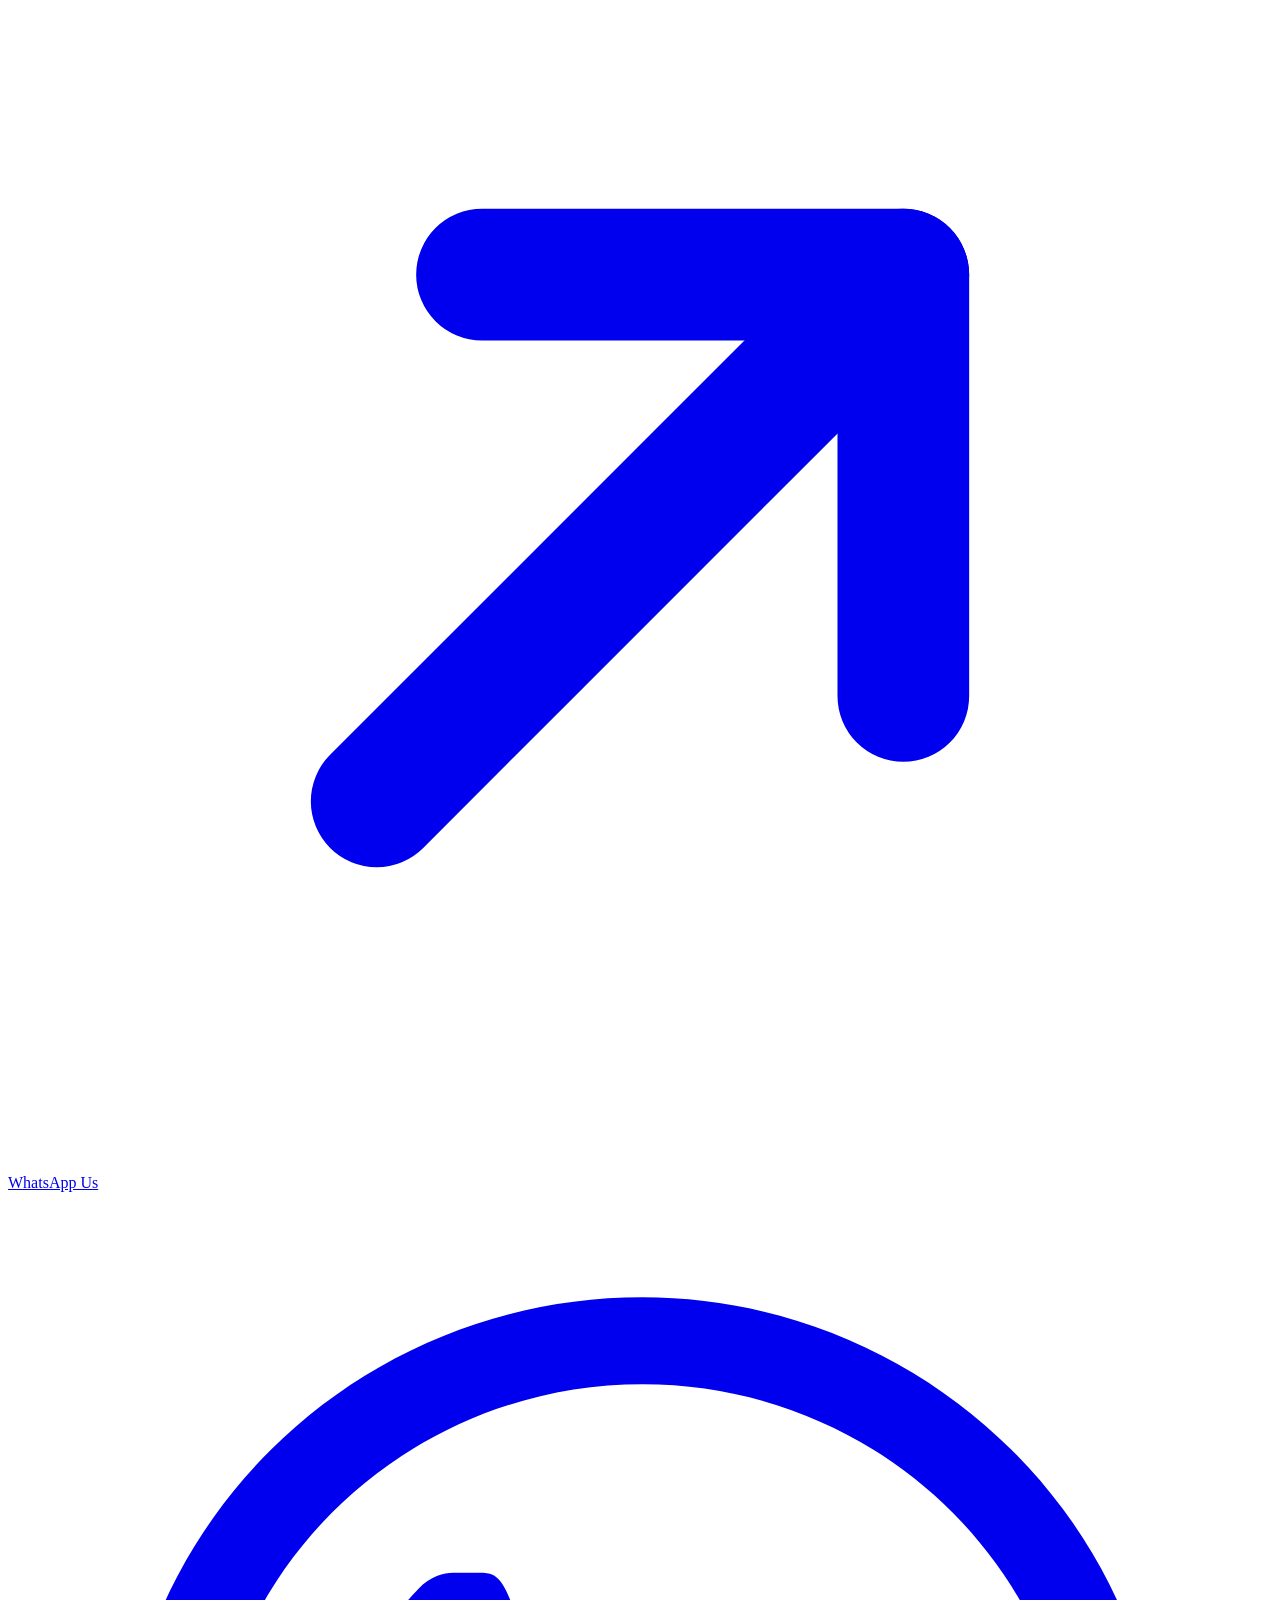
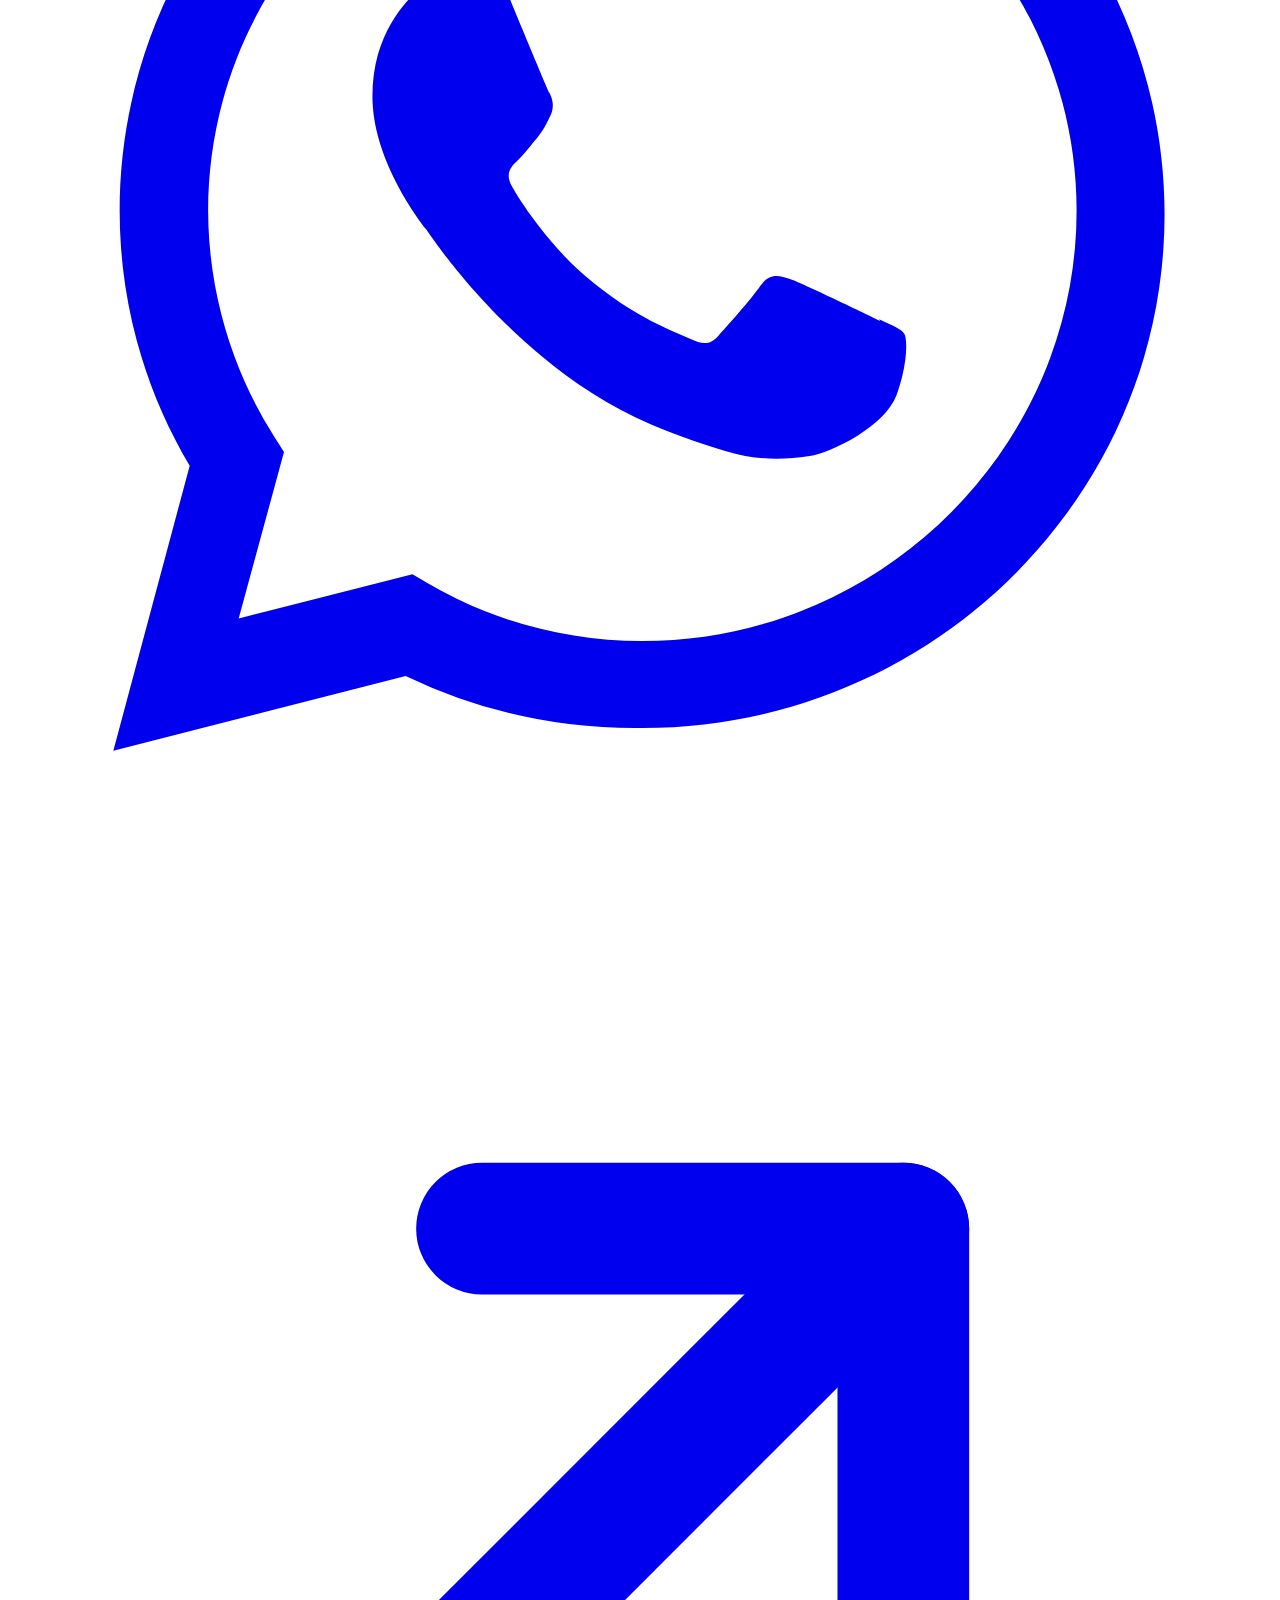
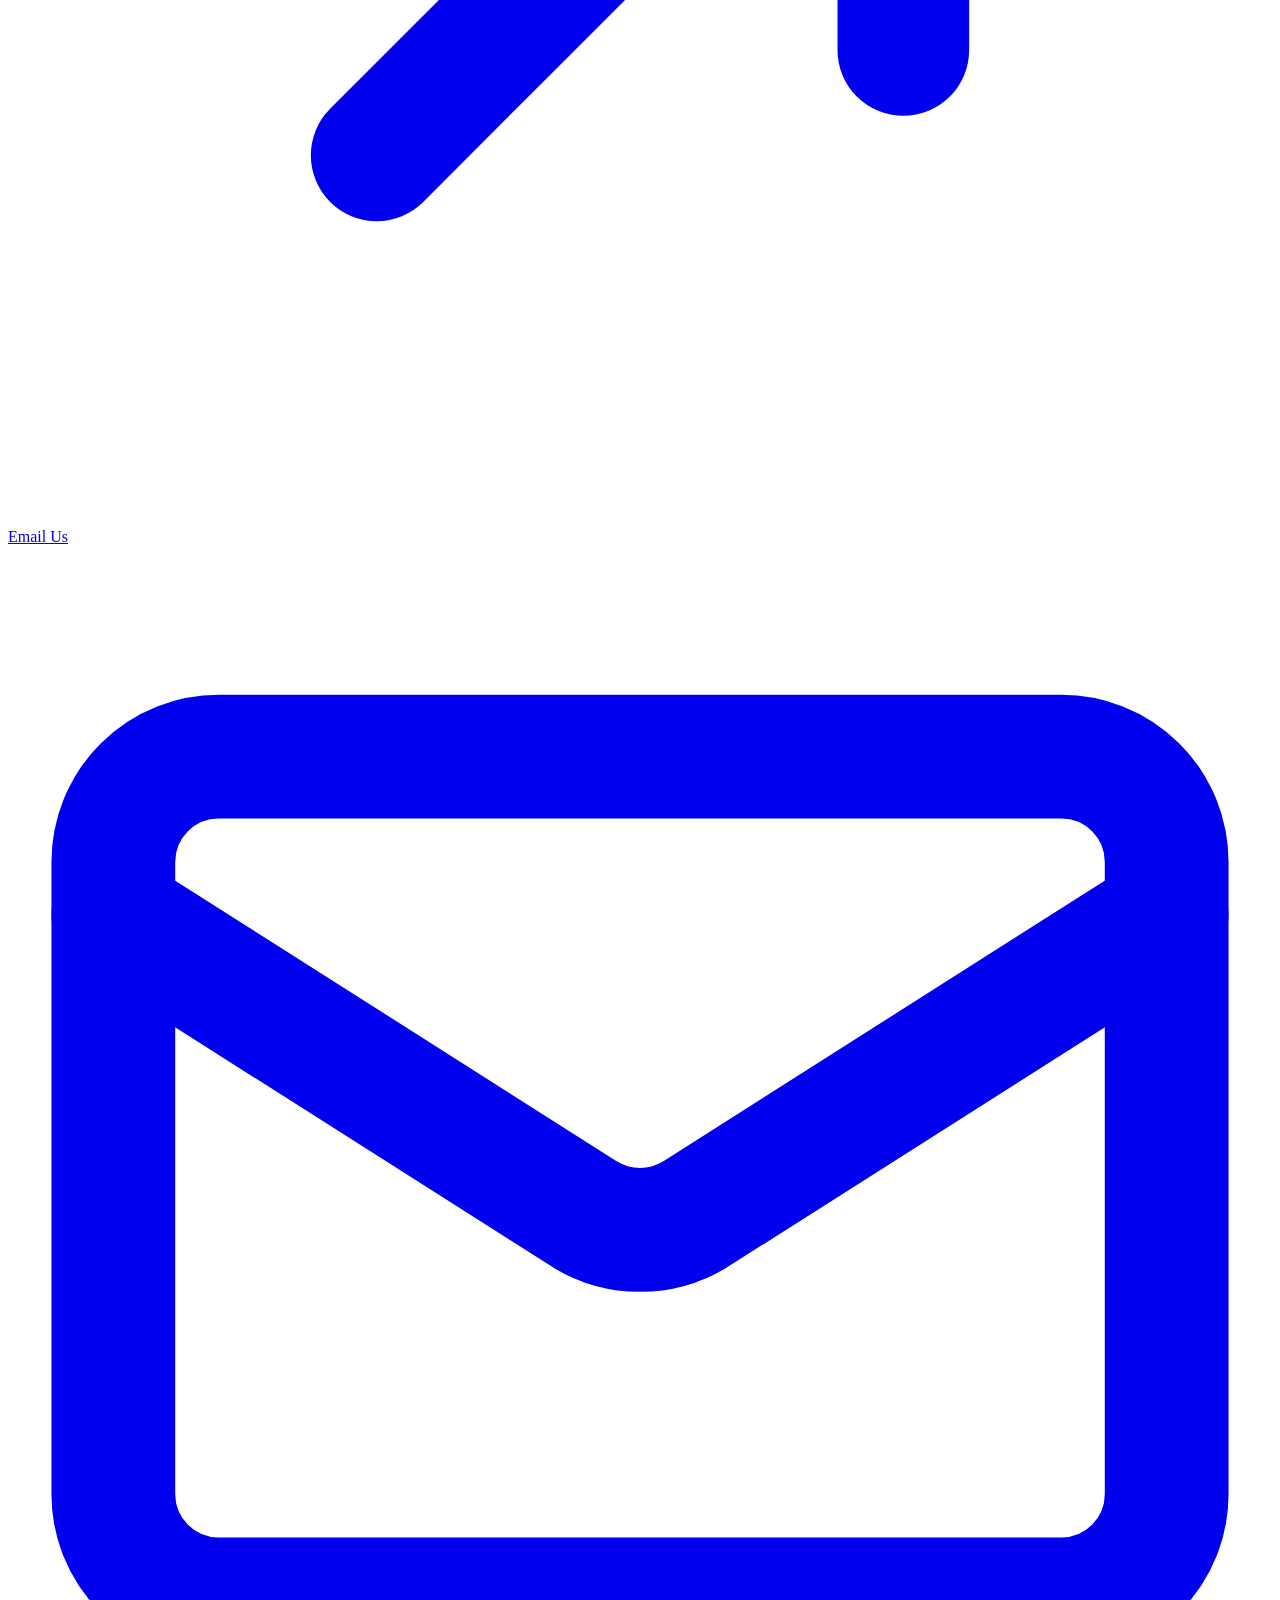
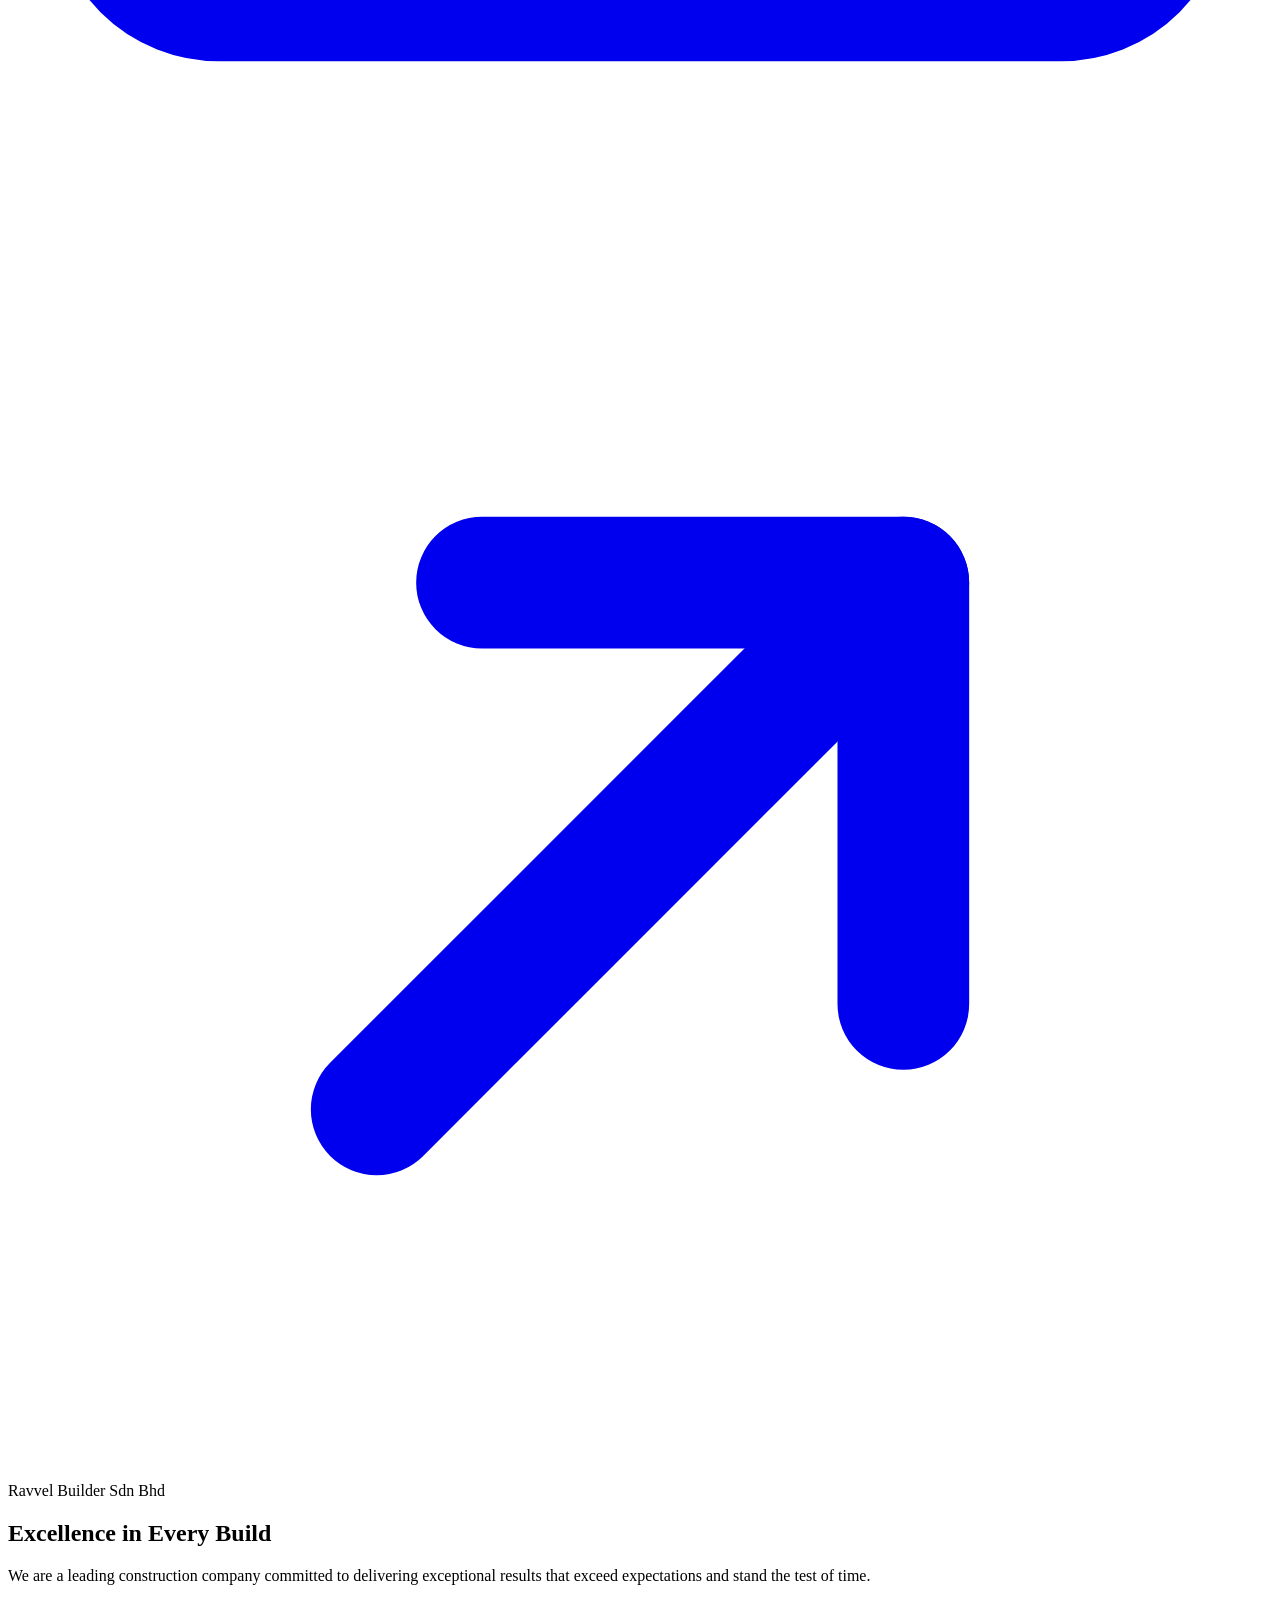
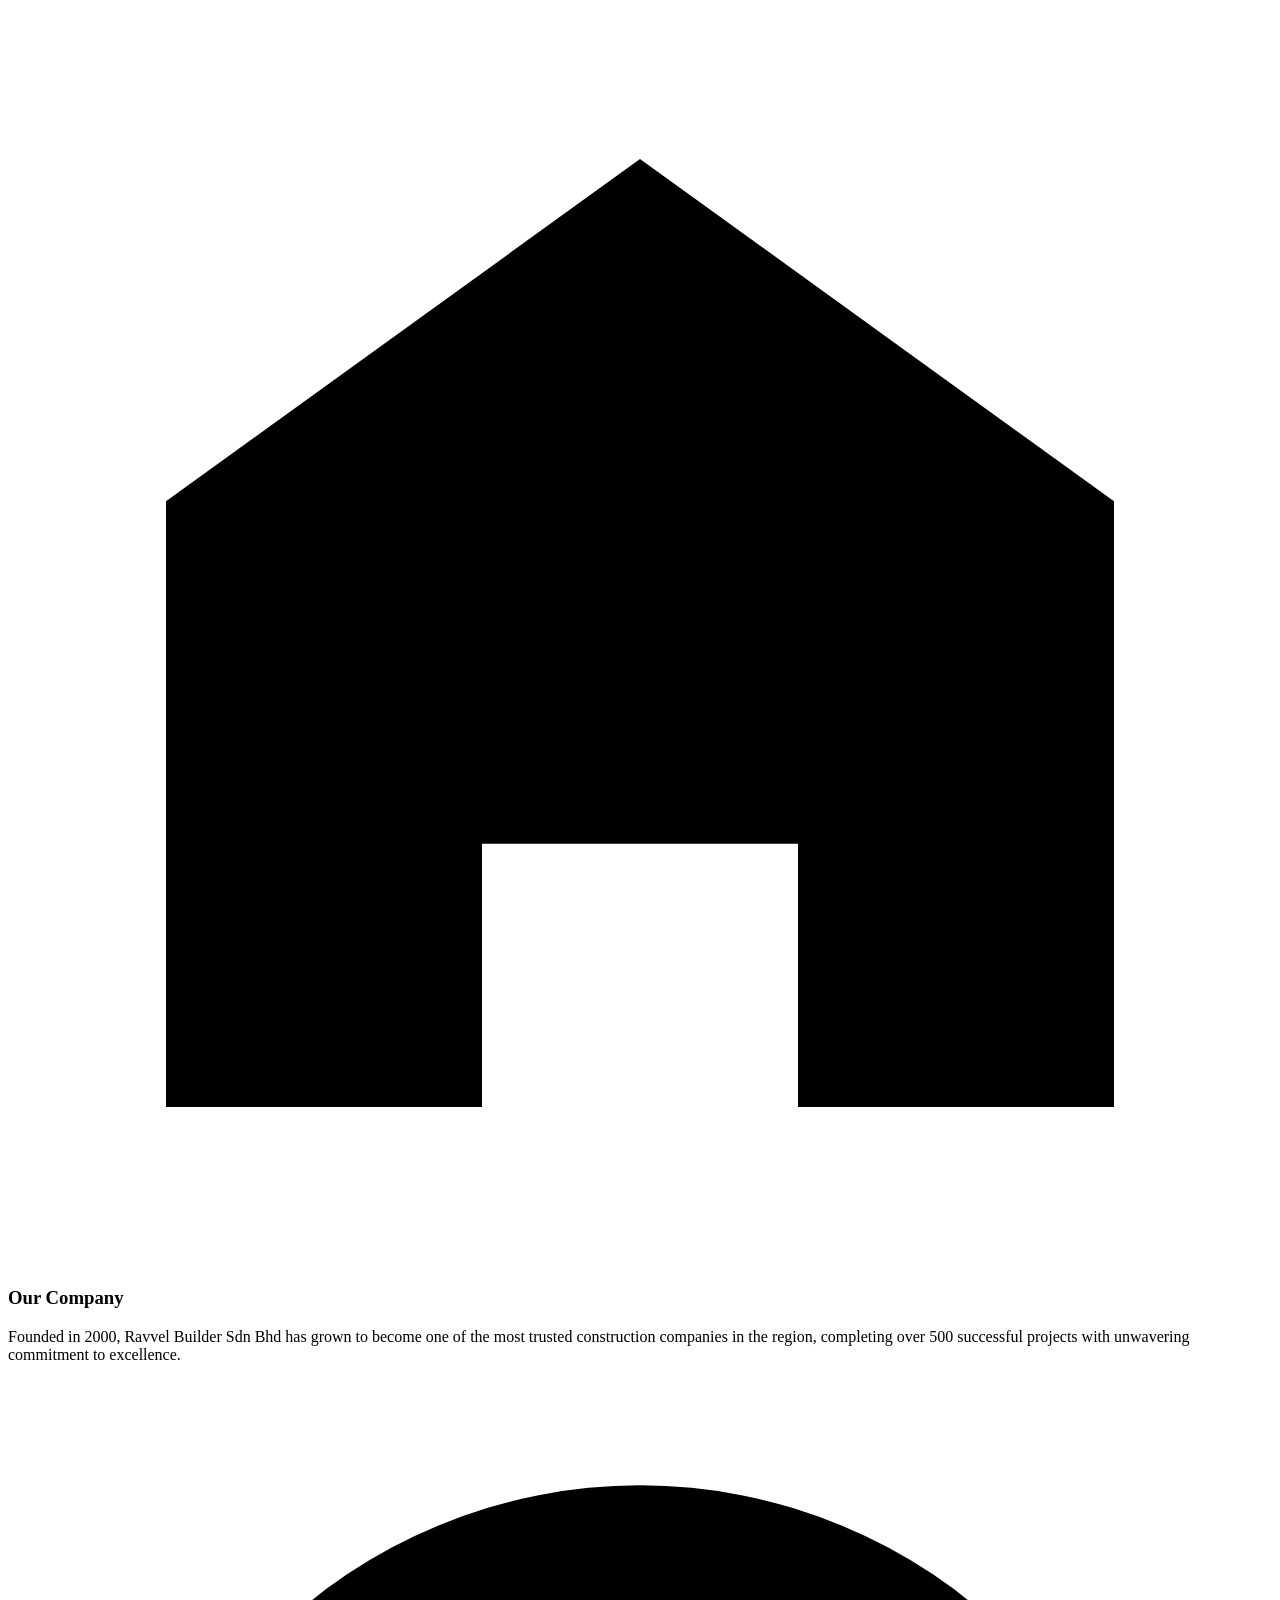
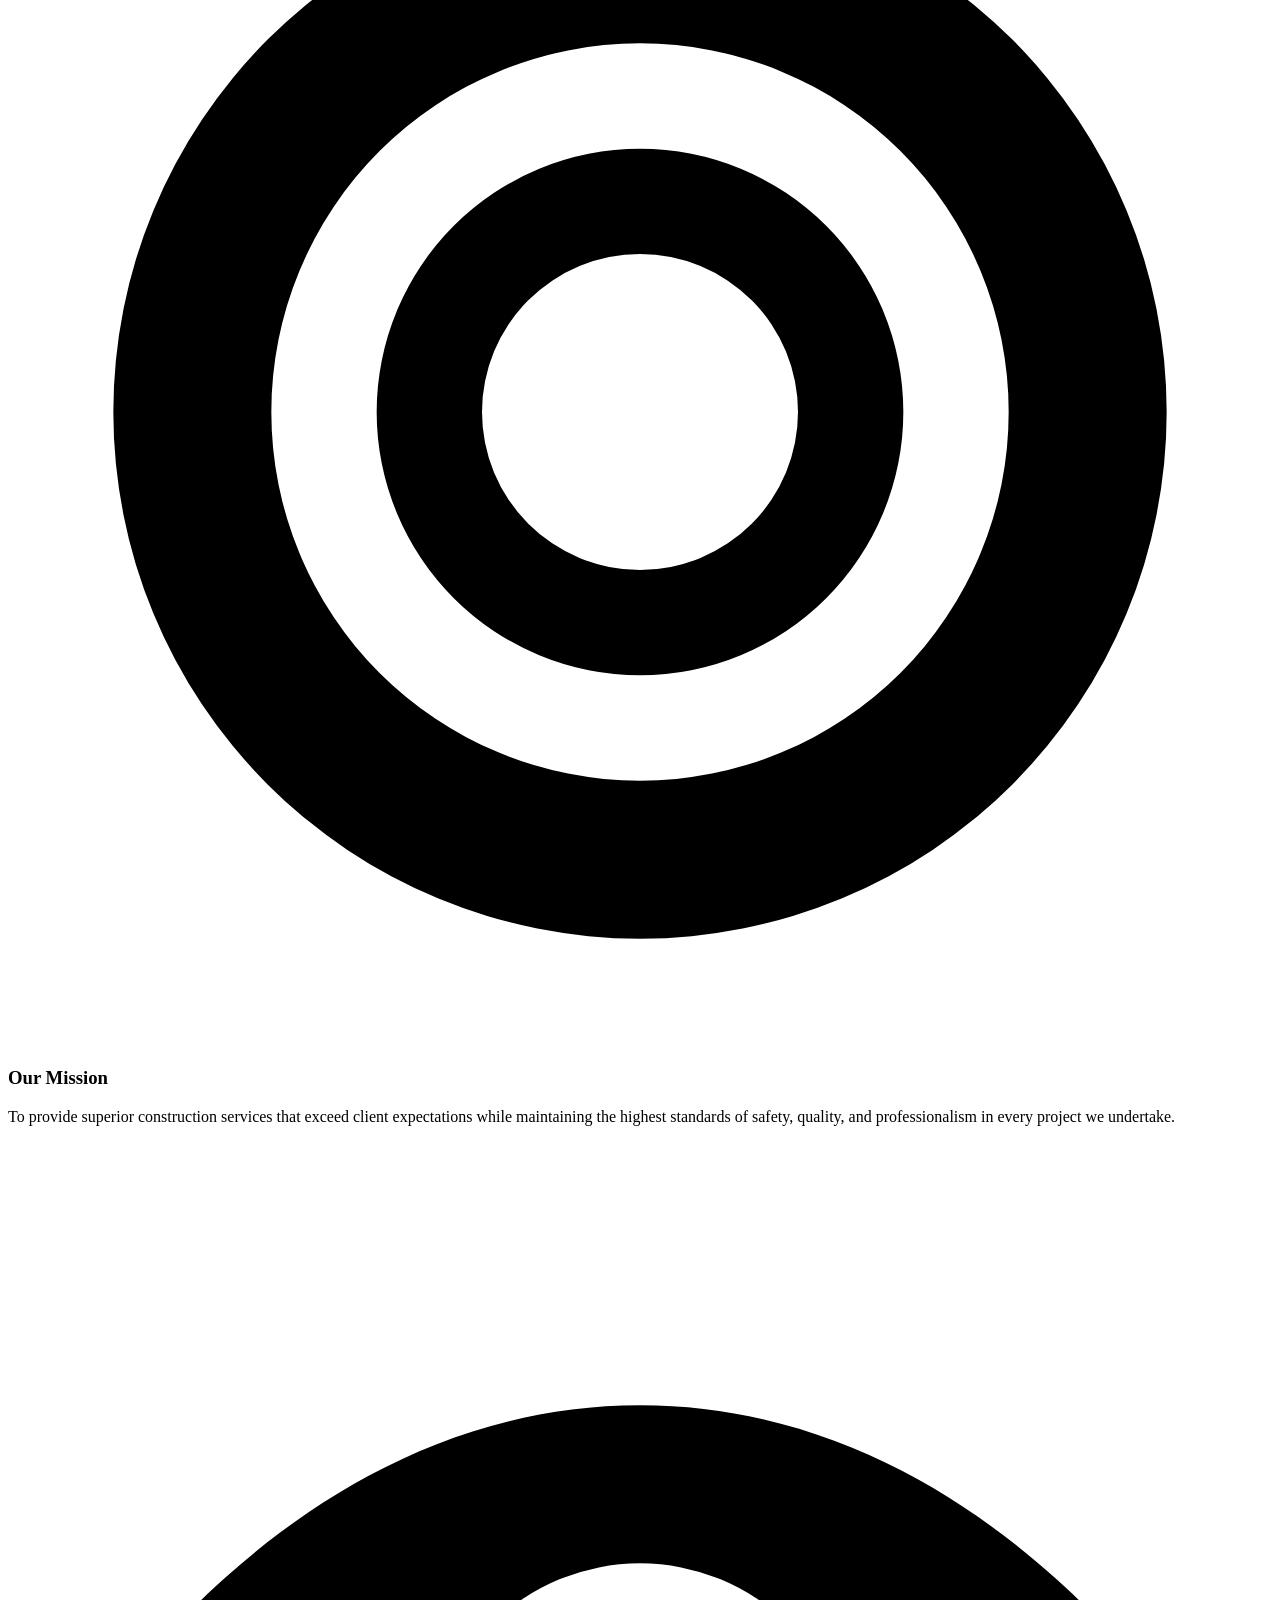
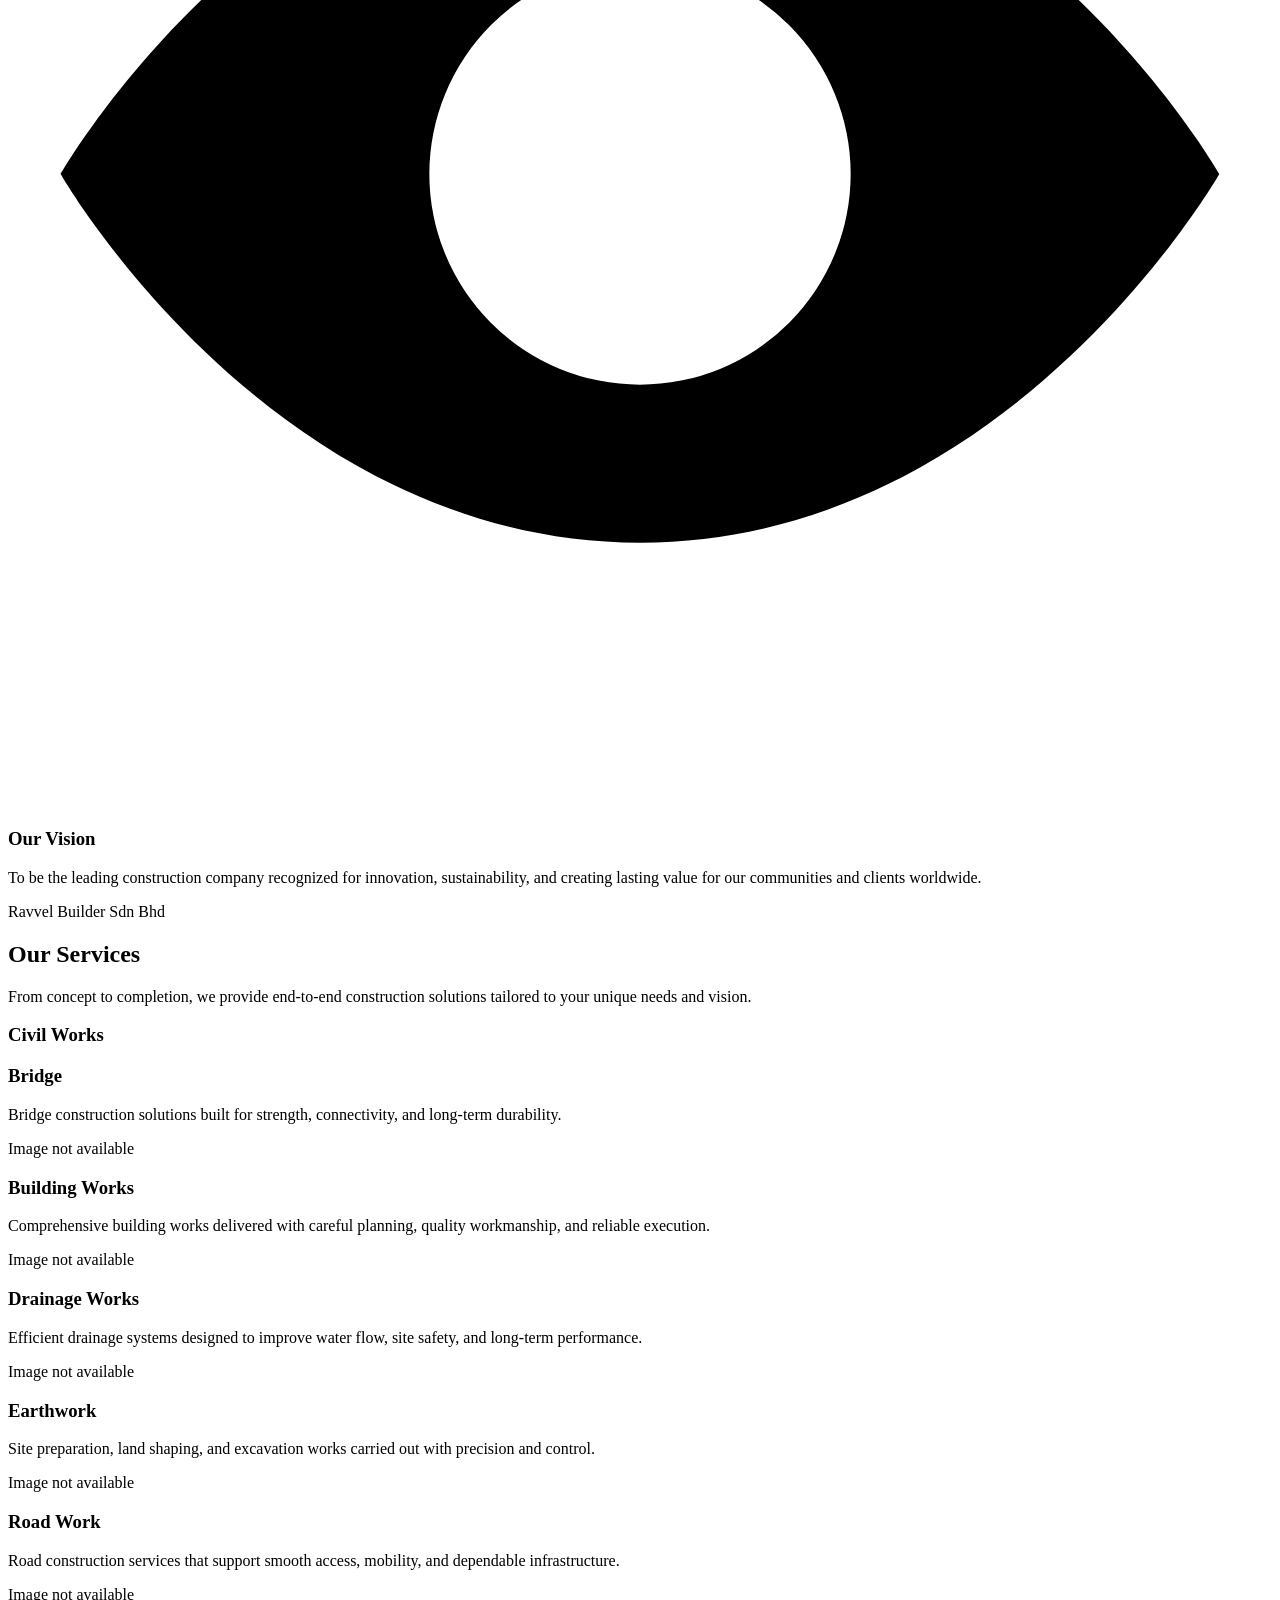
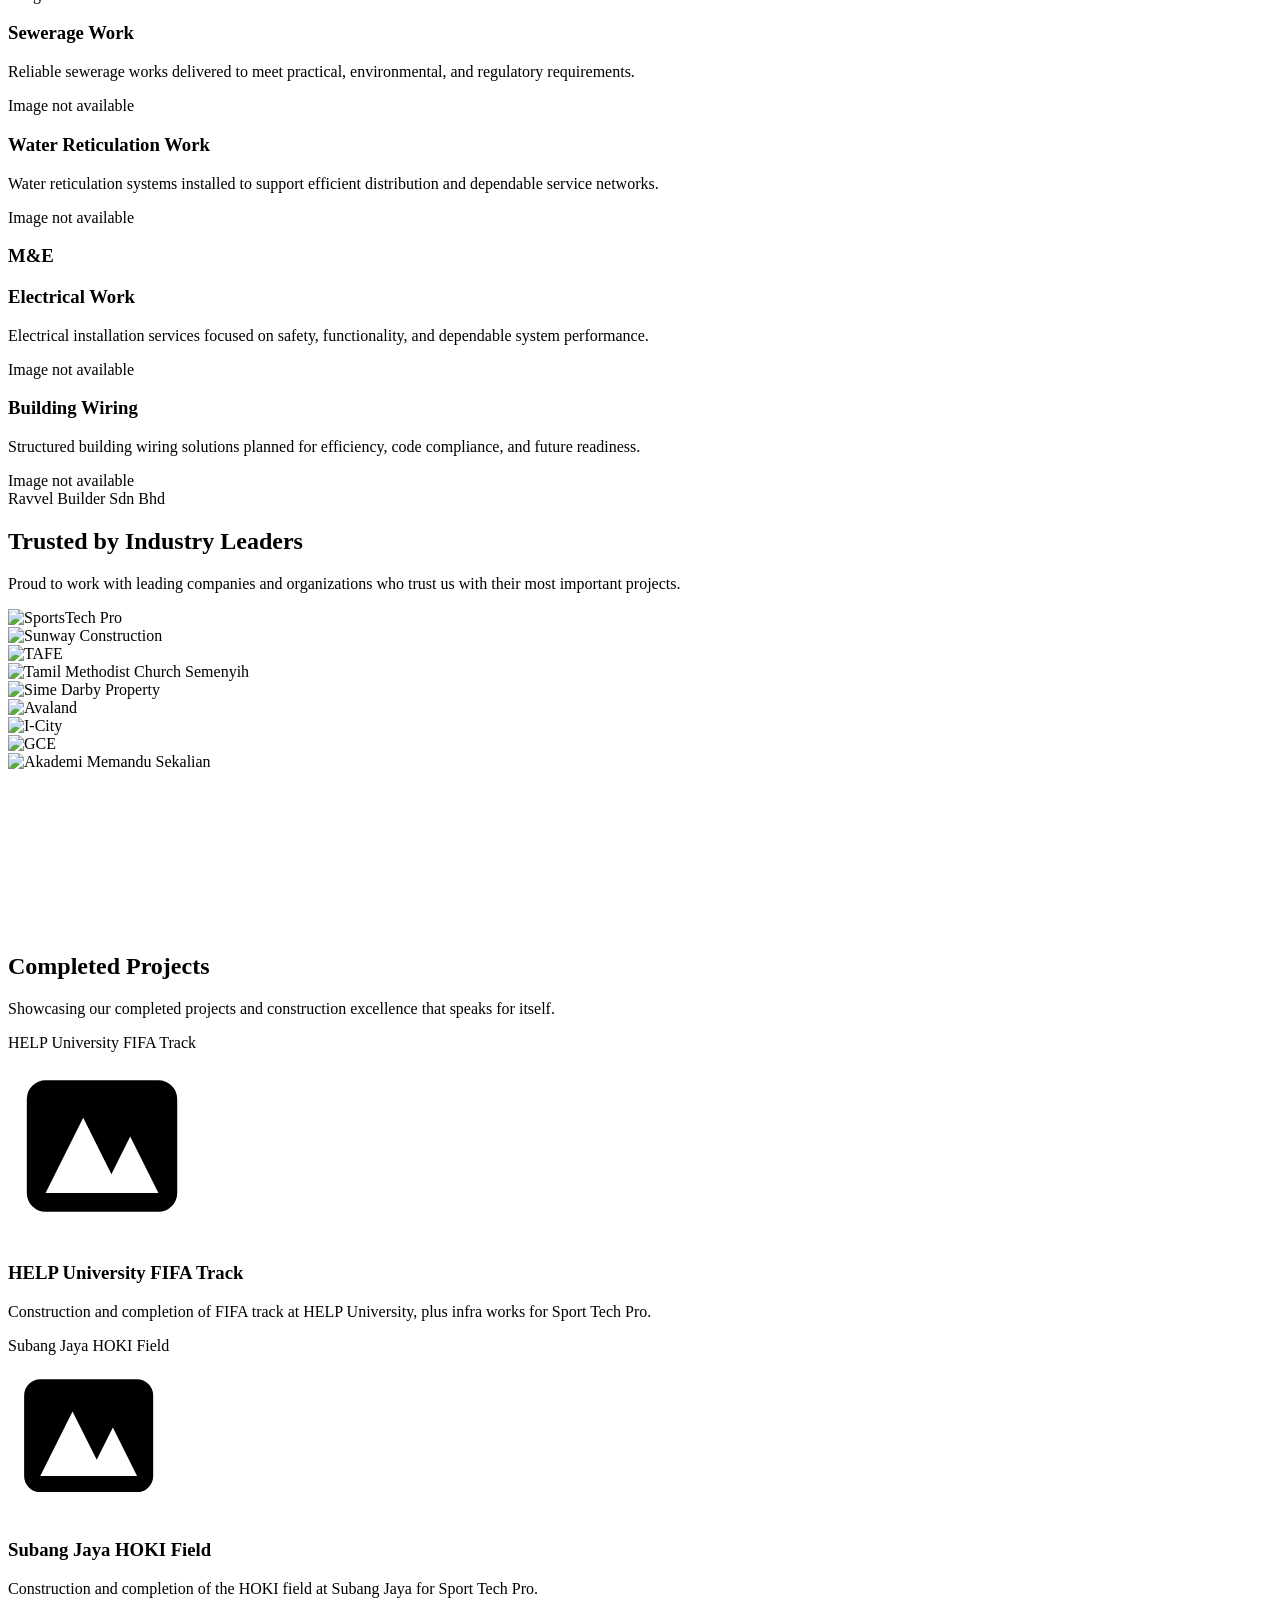
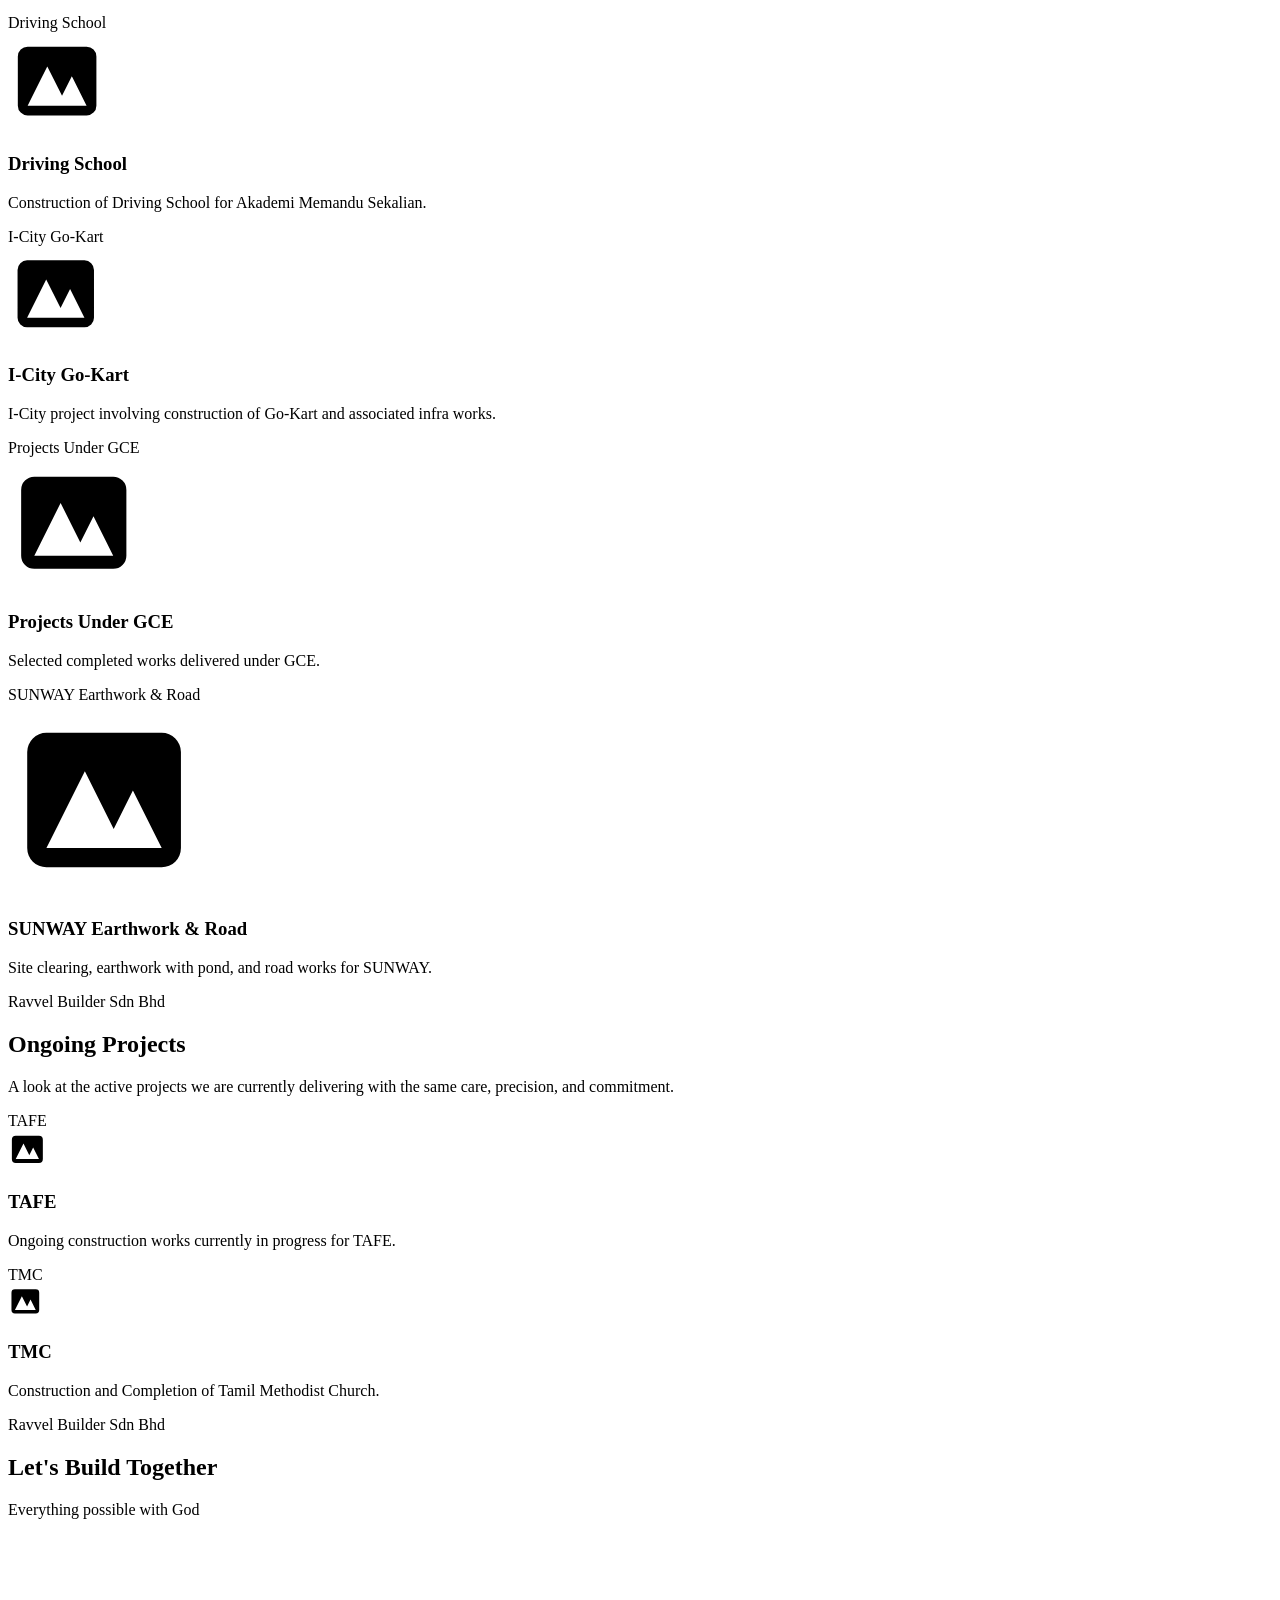
==== commit ef9b7c7d: "Add contact section motto" ====
--- a/app/static/index.html
+++ b/app/static/index.html
@@ -585,6 +585,9 @@
                 <h2 class="text-xl lg:text-4xl font-black tracking-tight">
                     <span class="text-gray-800">Let's Build</span> <span class="text-red-800">Together</span>
                 </h2>
+                <p class="mt-1 text-xs lg:text-base font-semibold text-gray-700">
+                    Everything possible with <span class="text-red-800">God</span>
+                </p>
             </div>
 
             <div class="grid grid-cols-1 lg:grid-cols-2 gap-3 lg:gap-6 items-stretch">
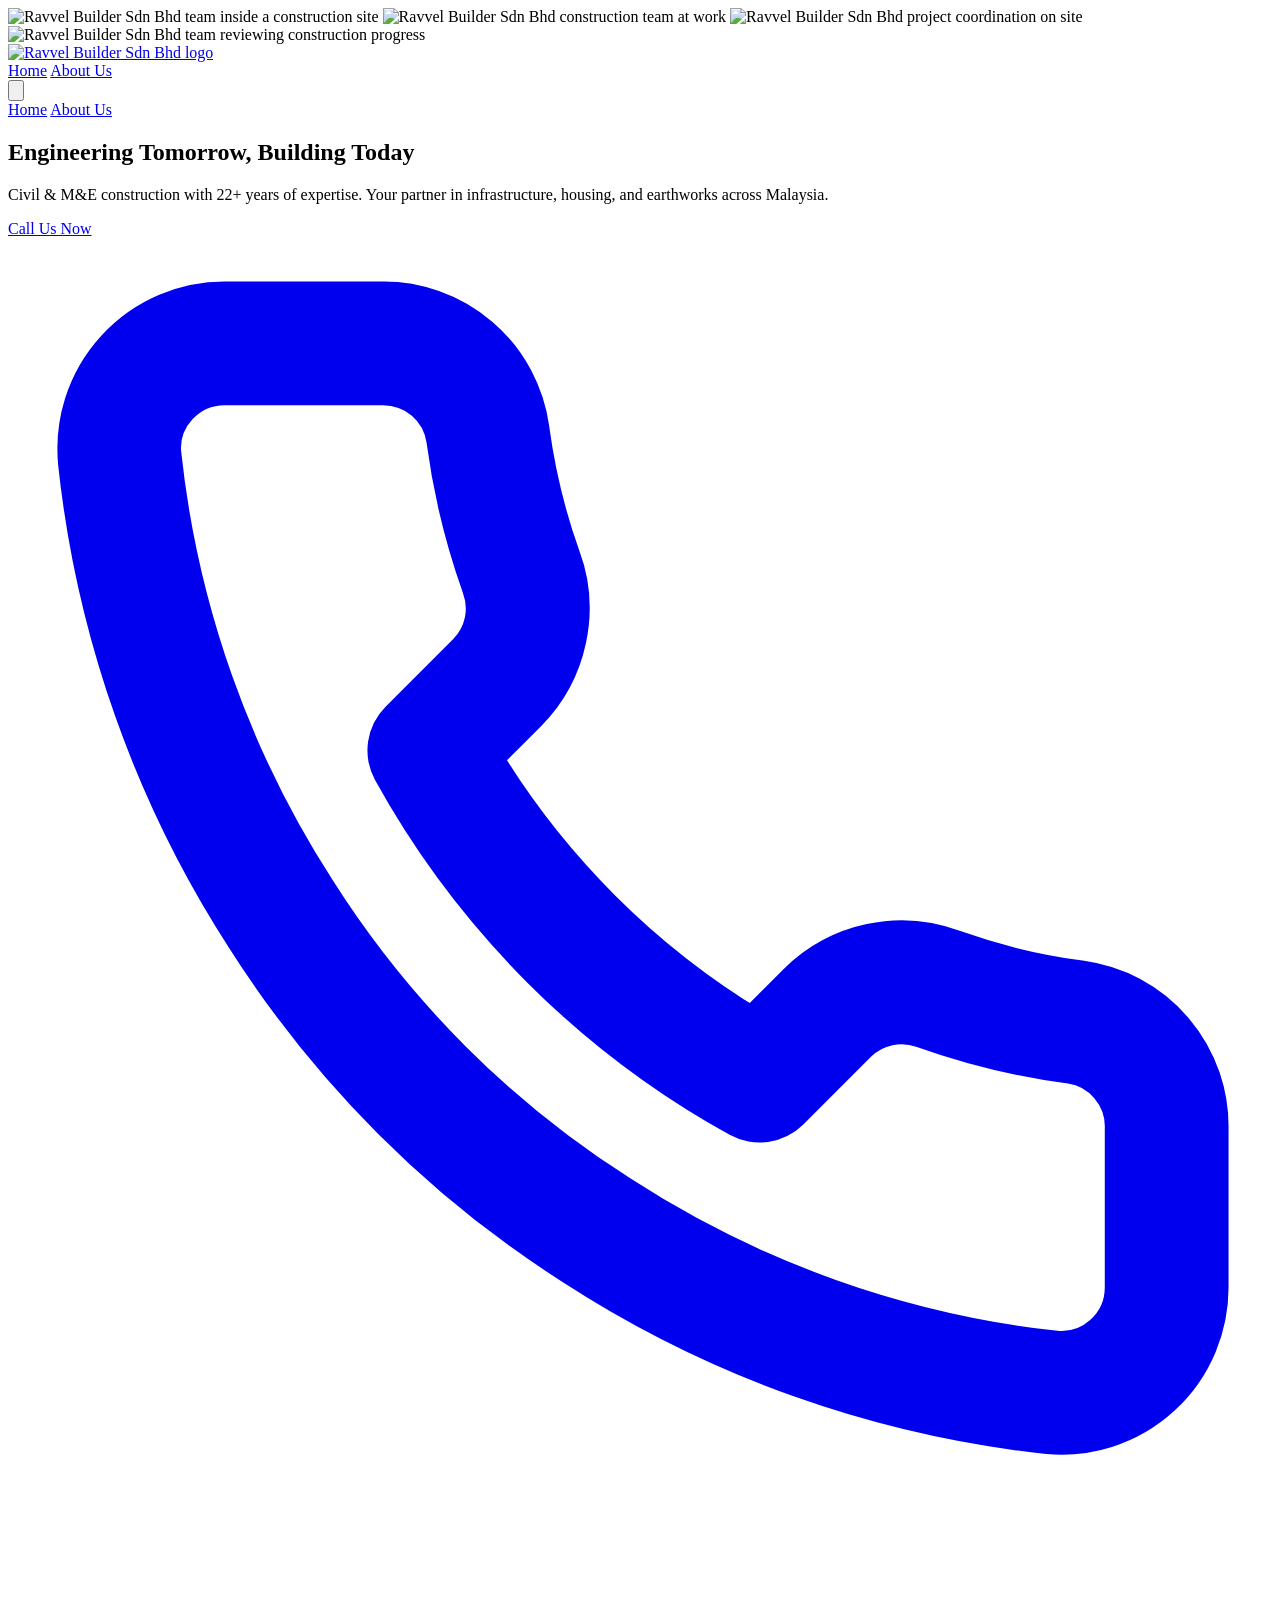
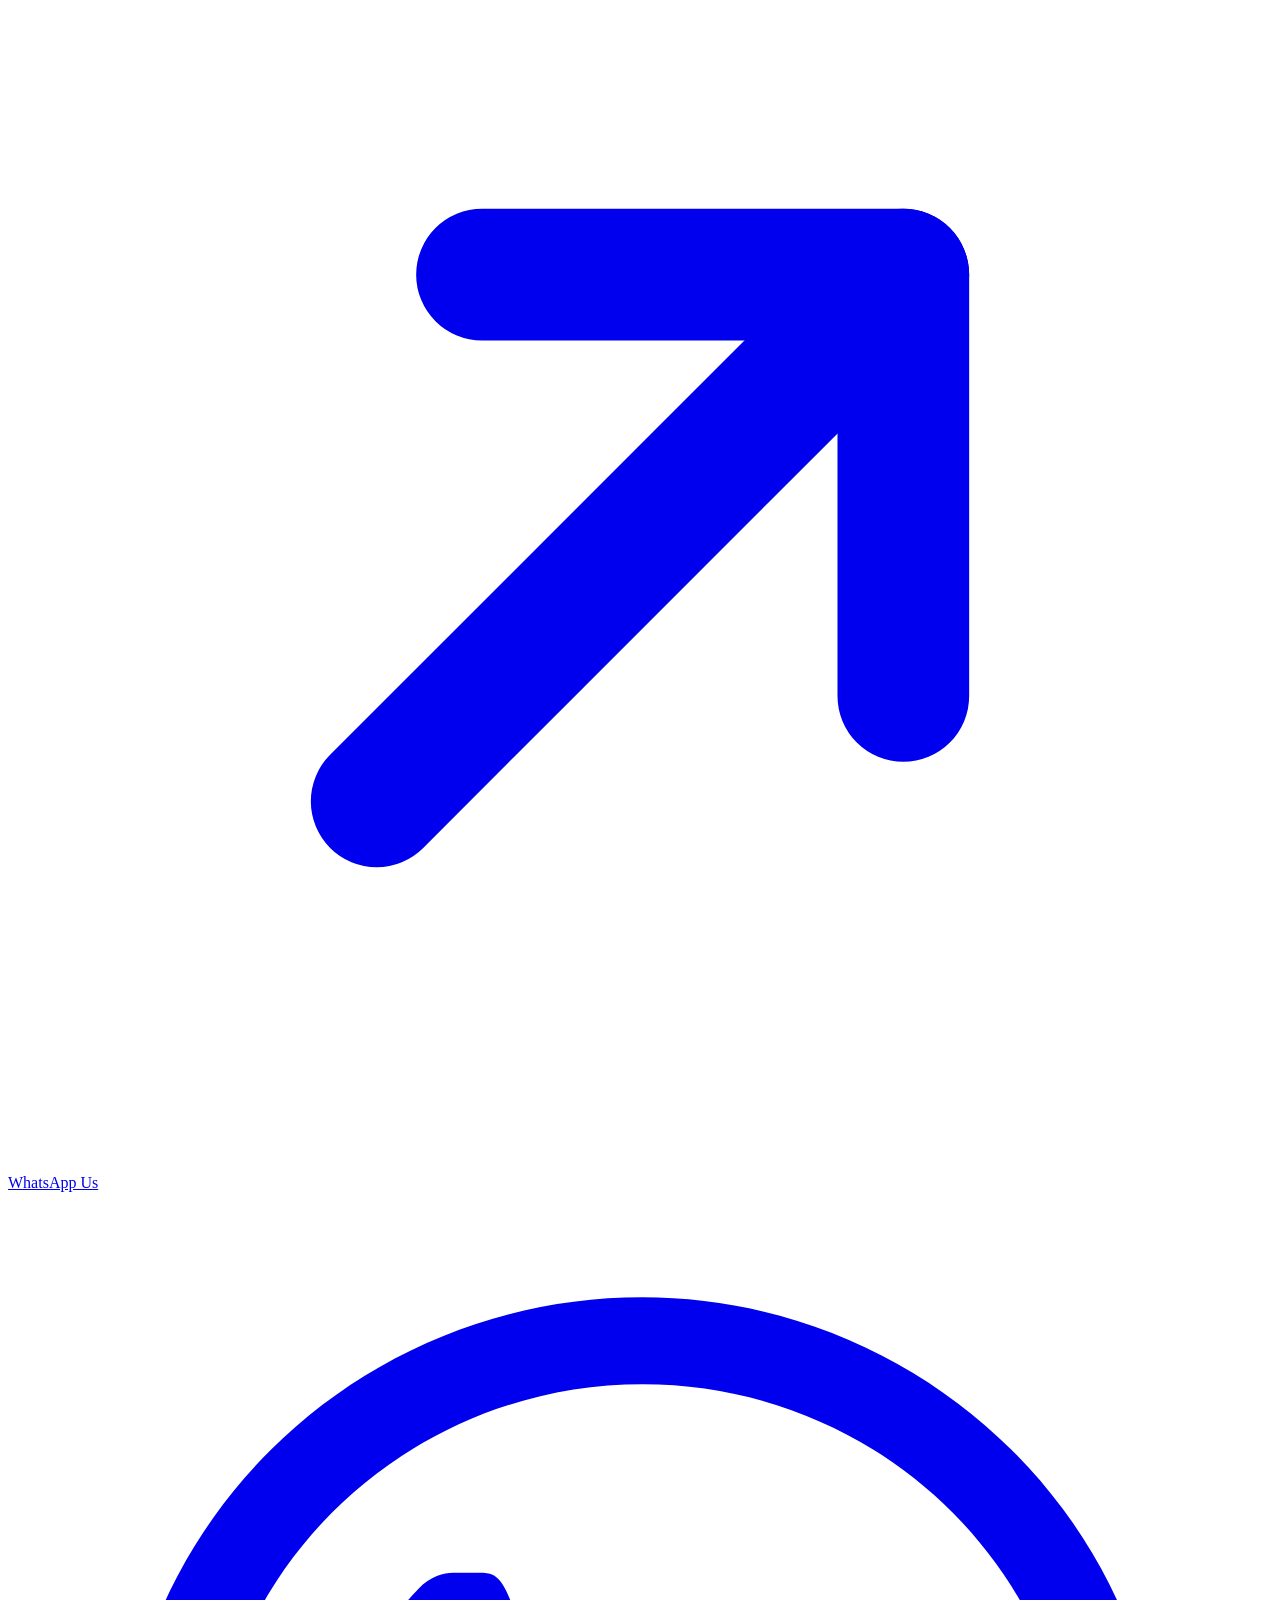
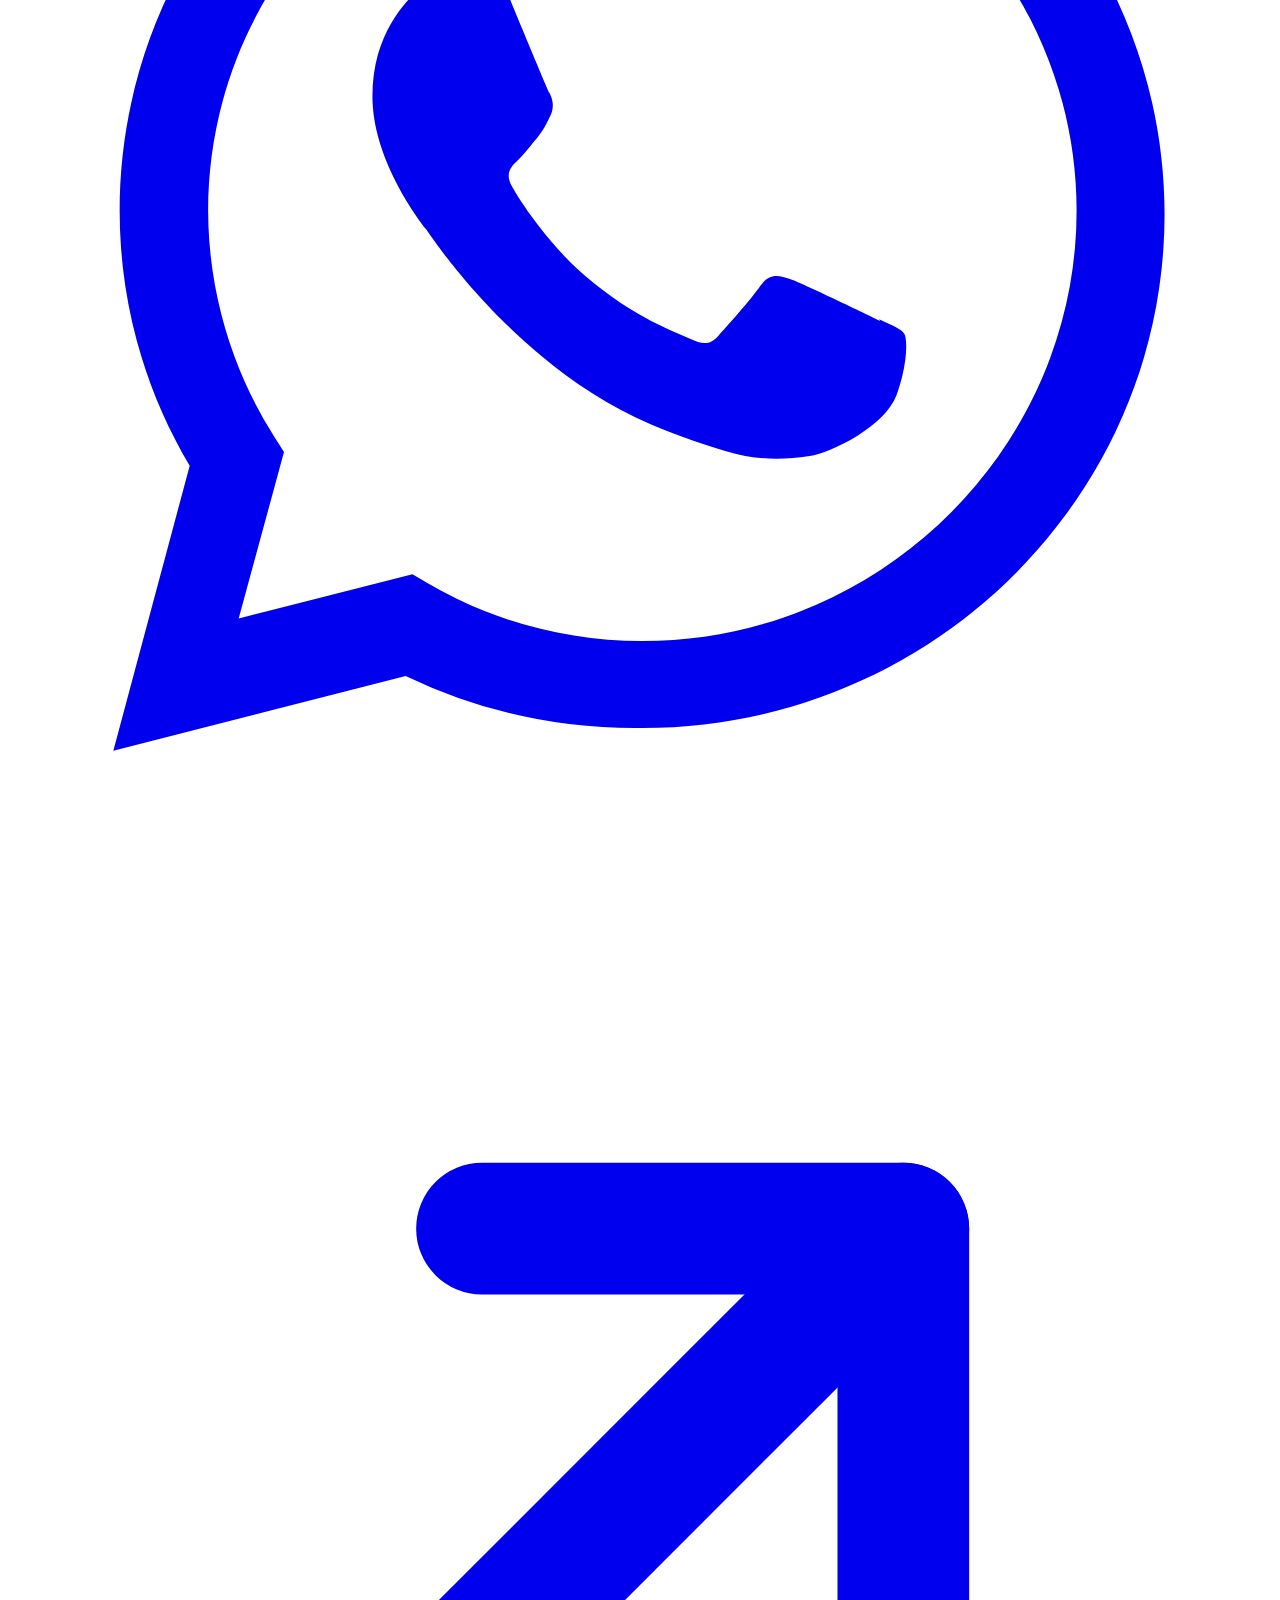
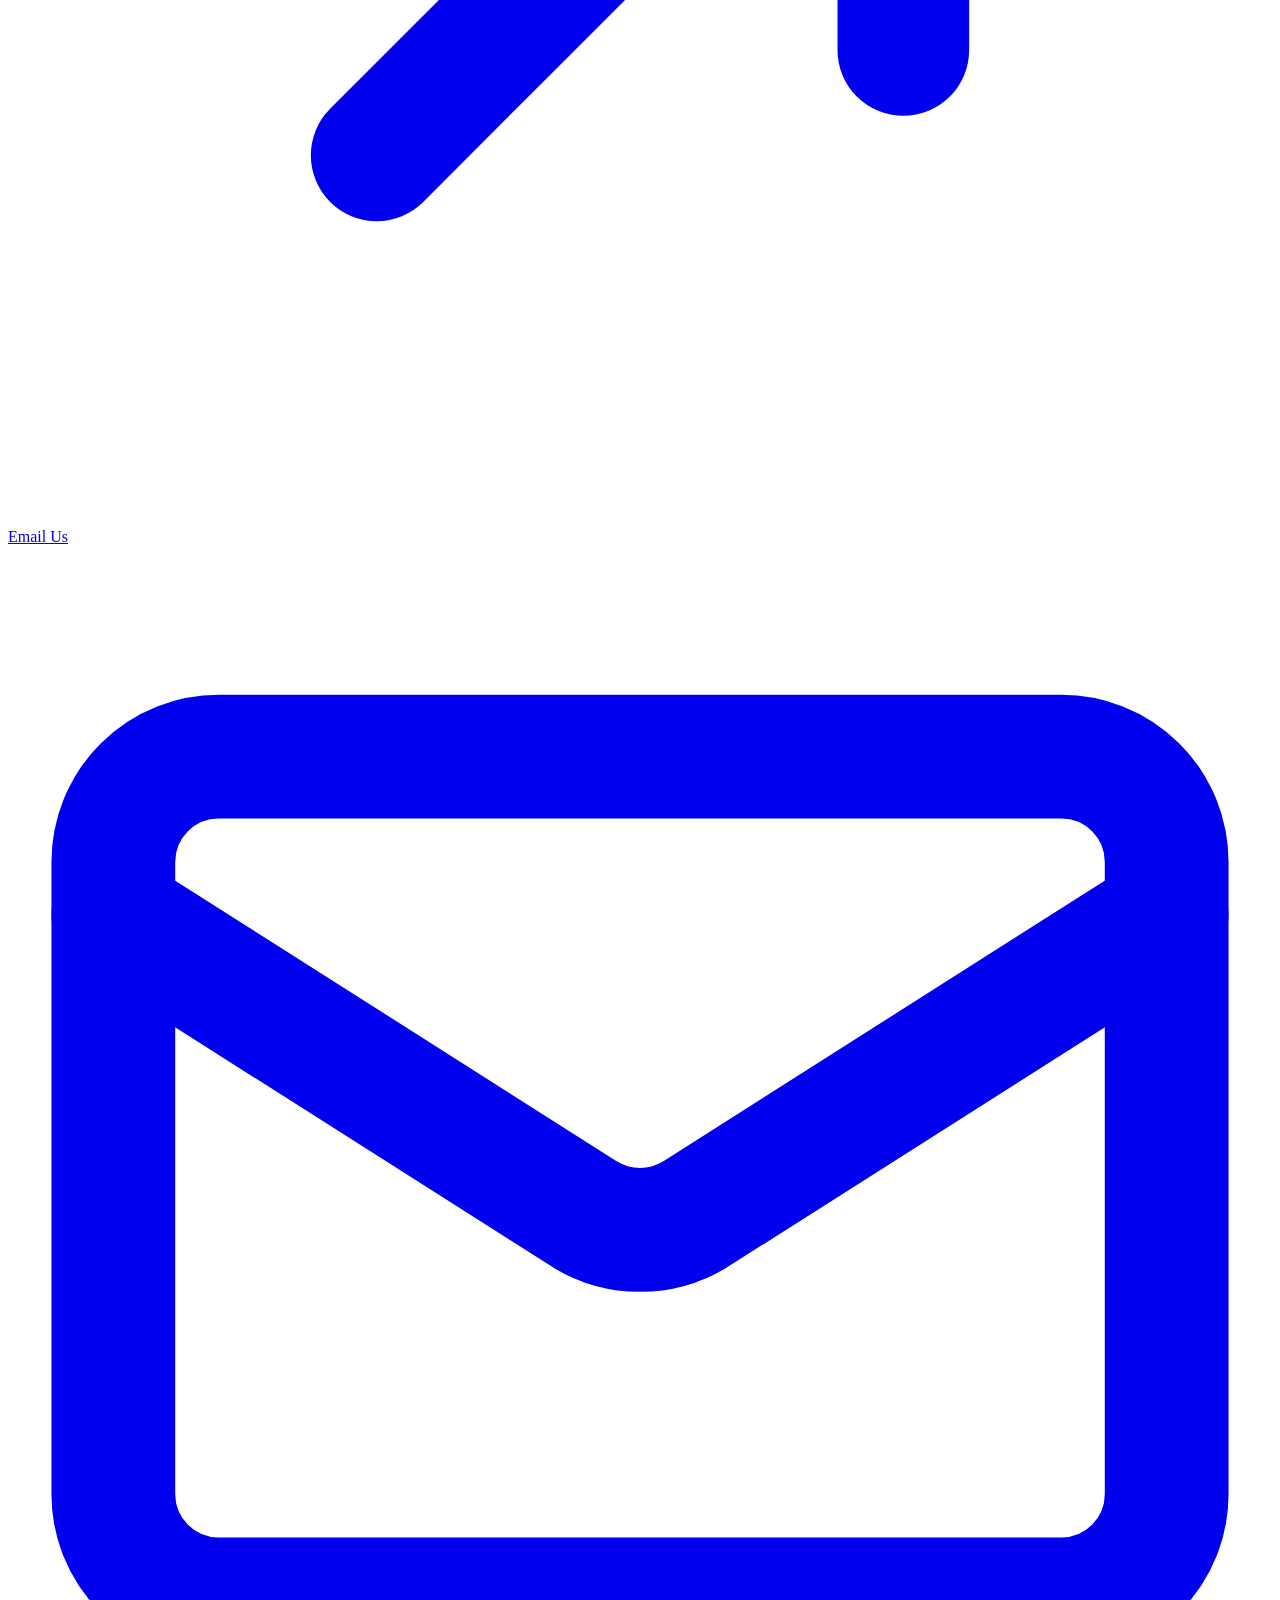
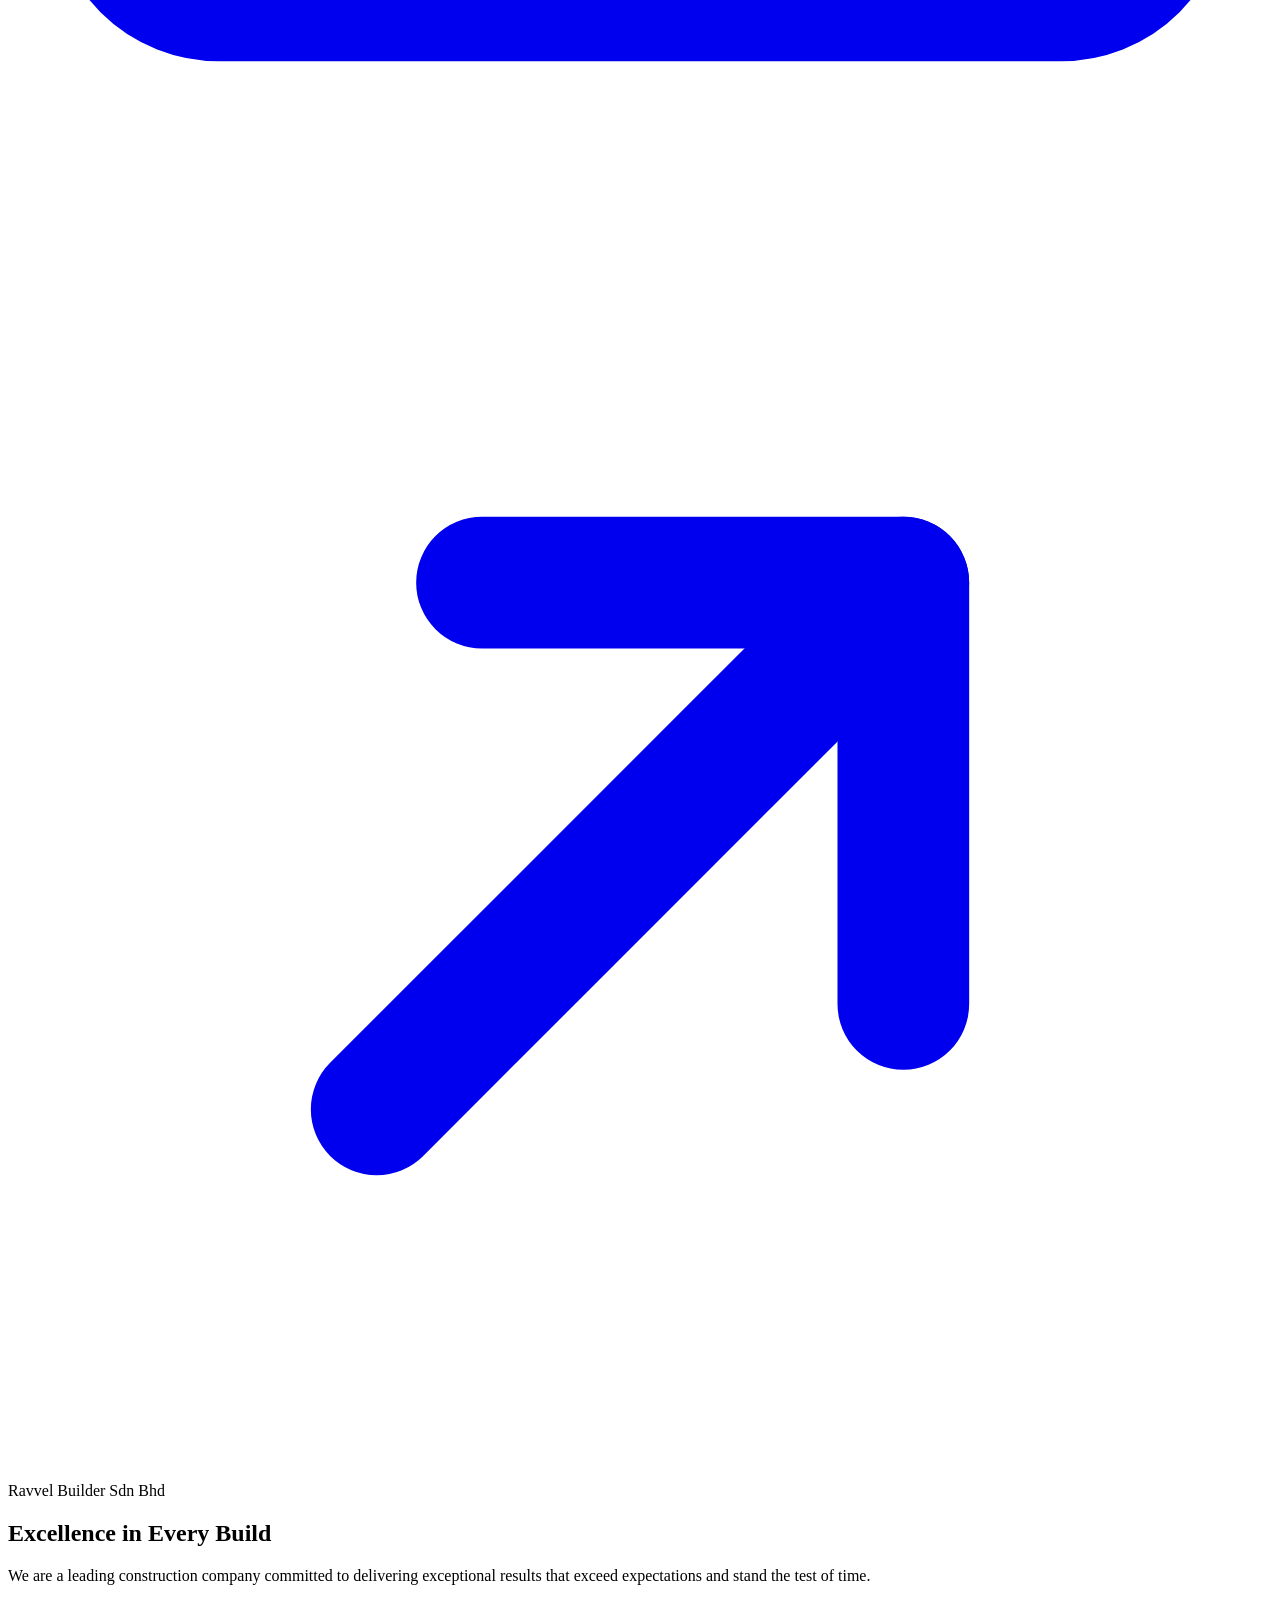
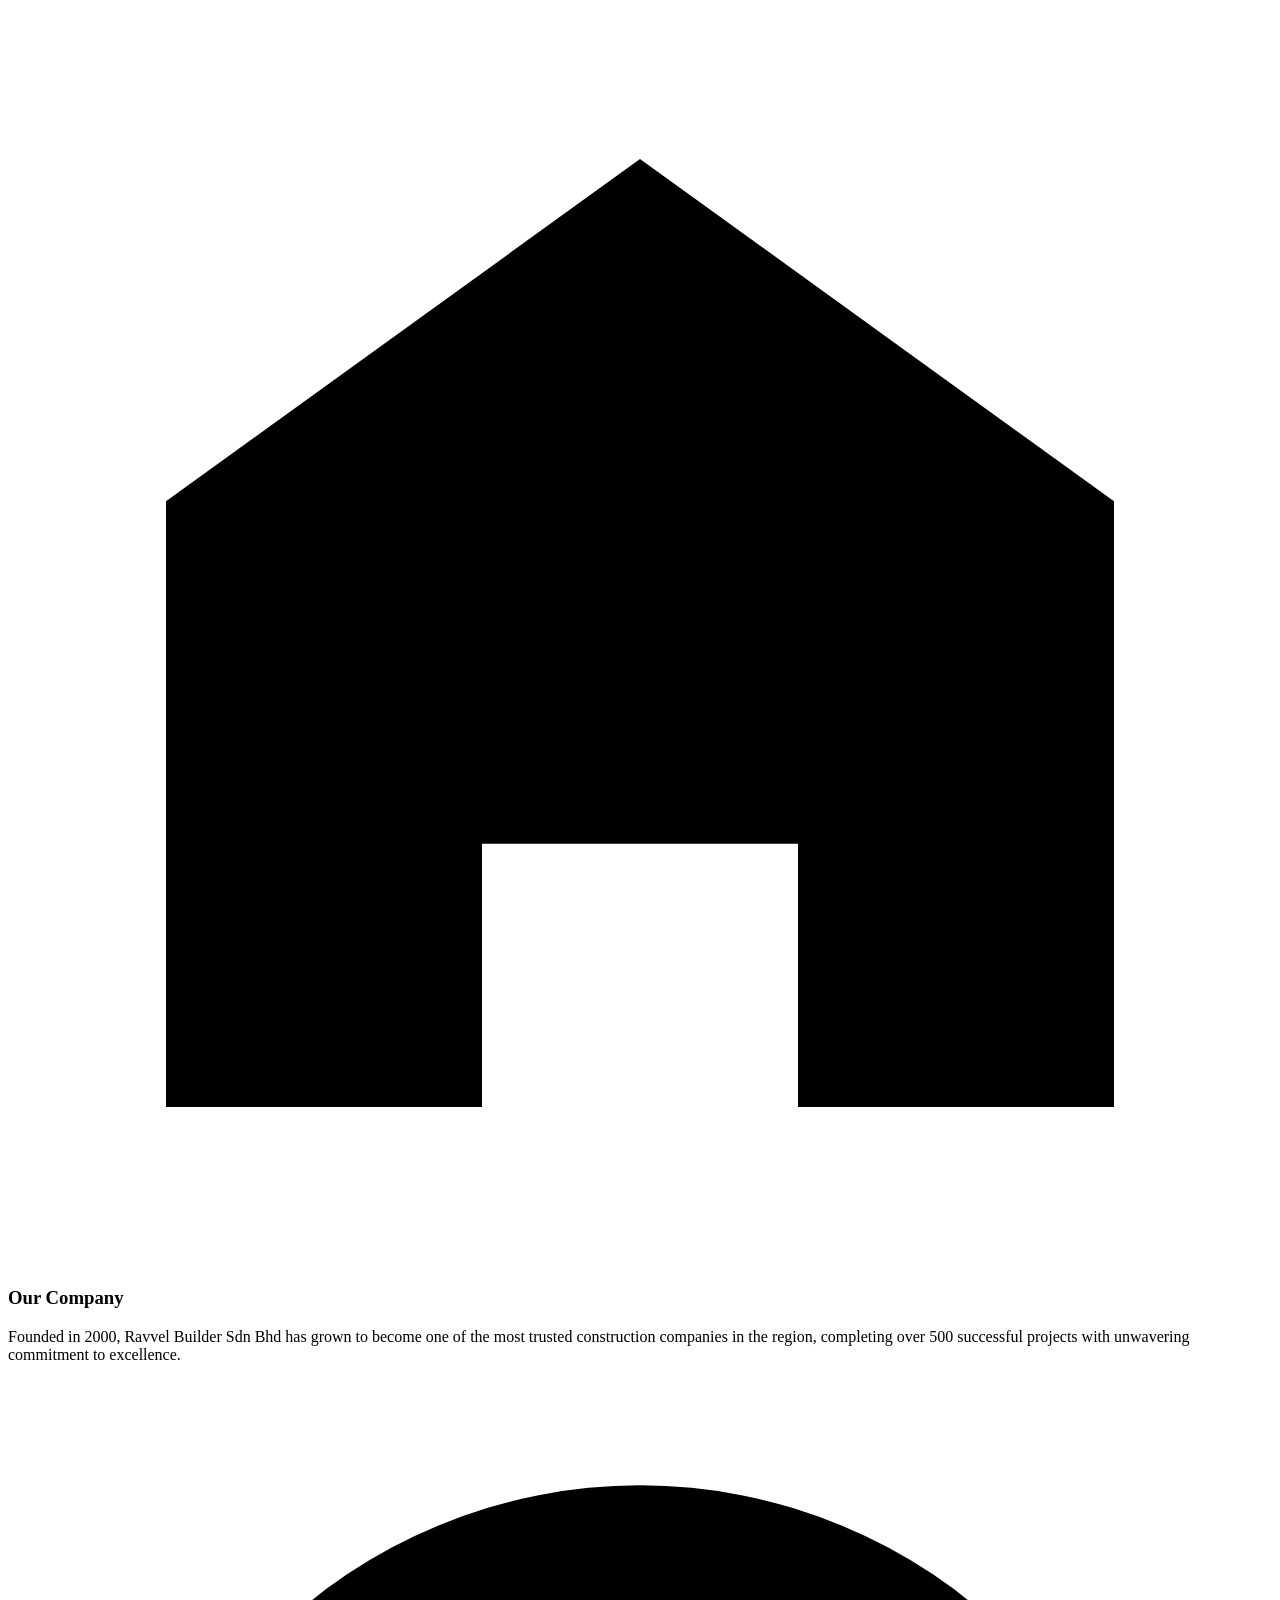
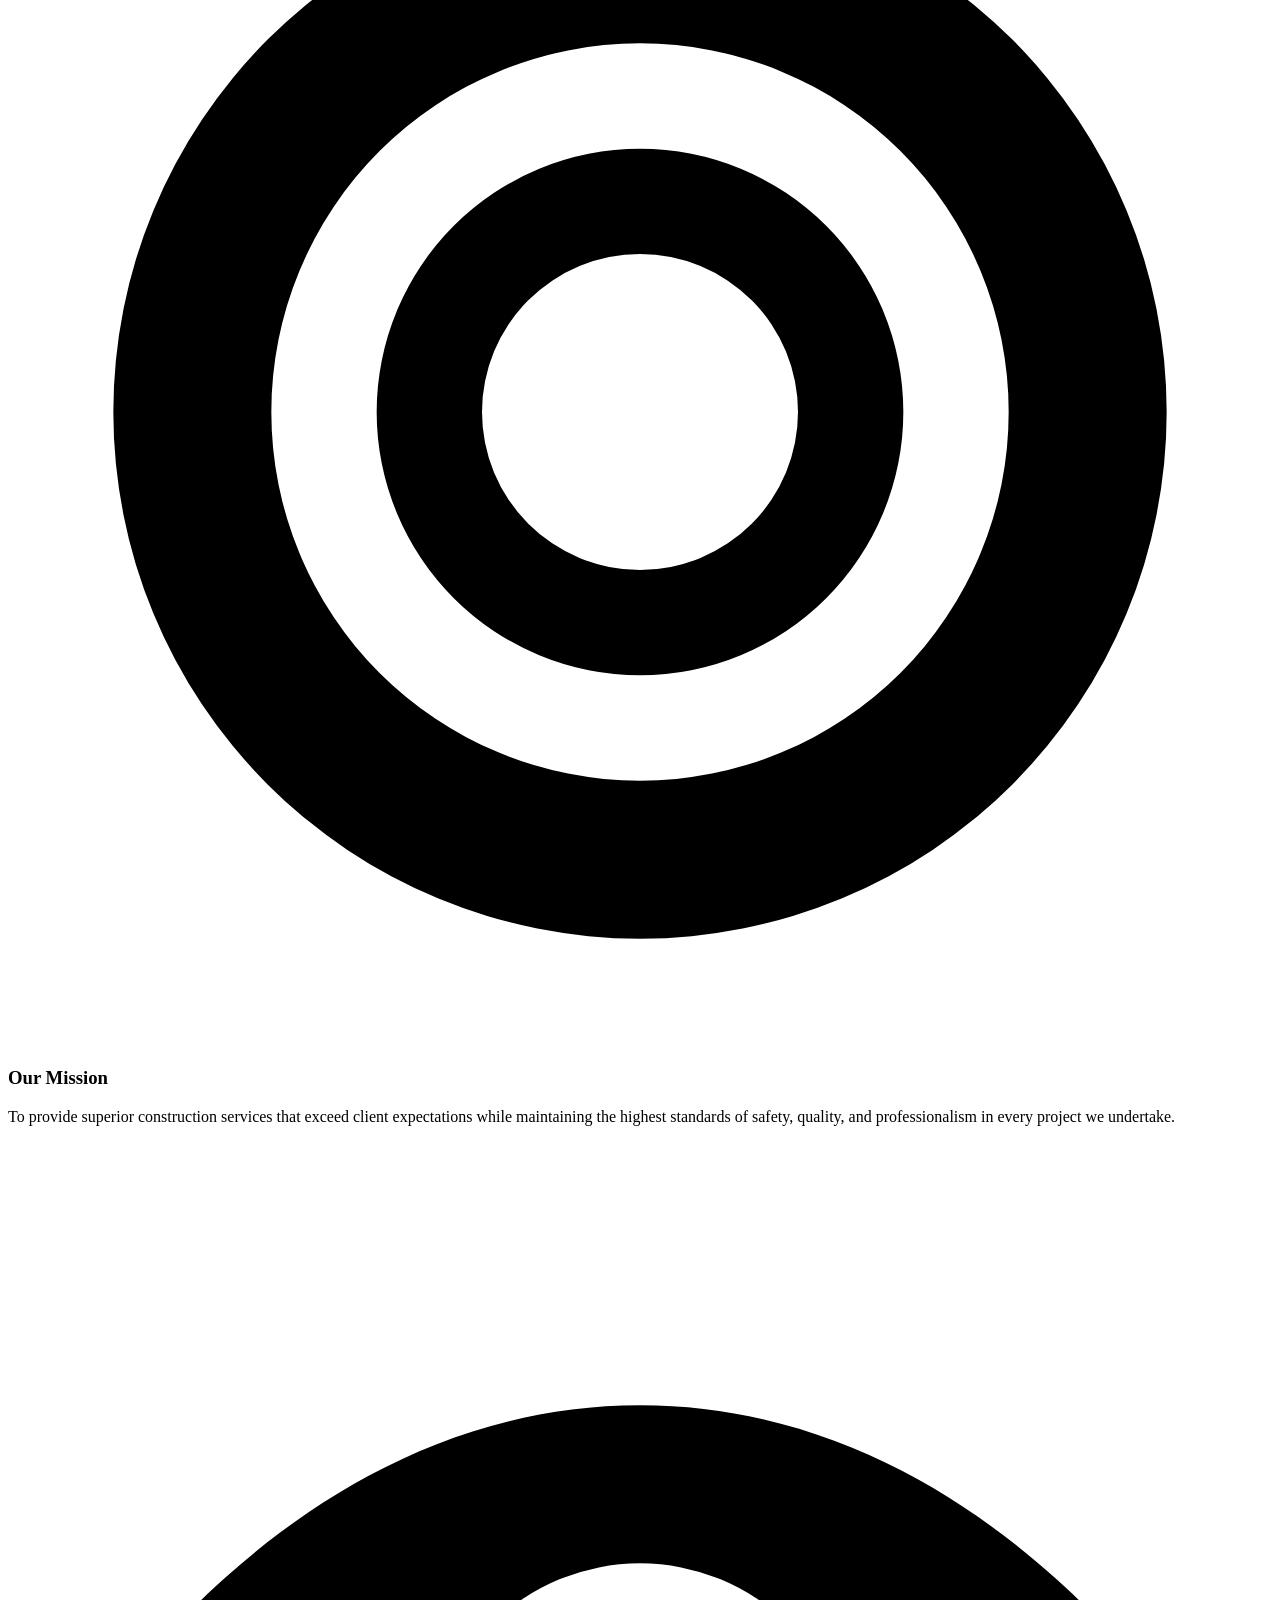
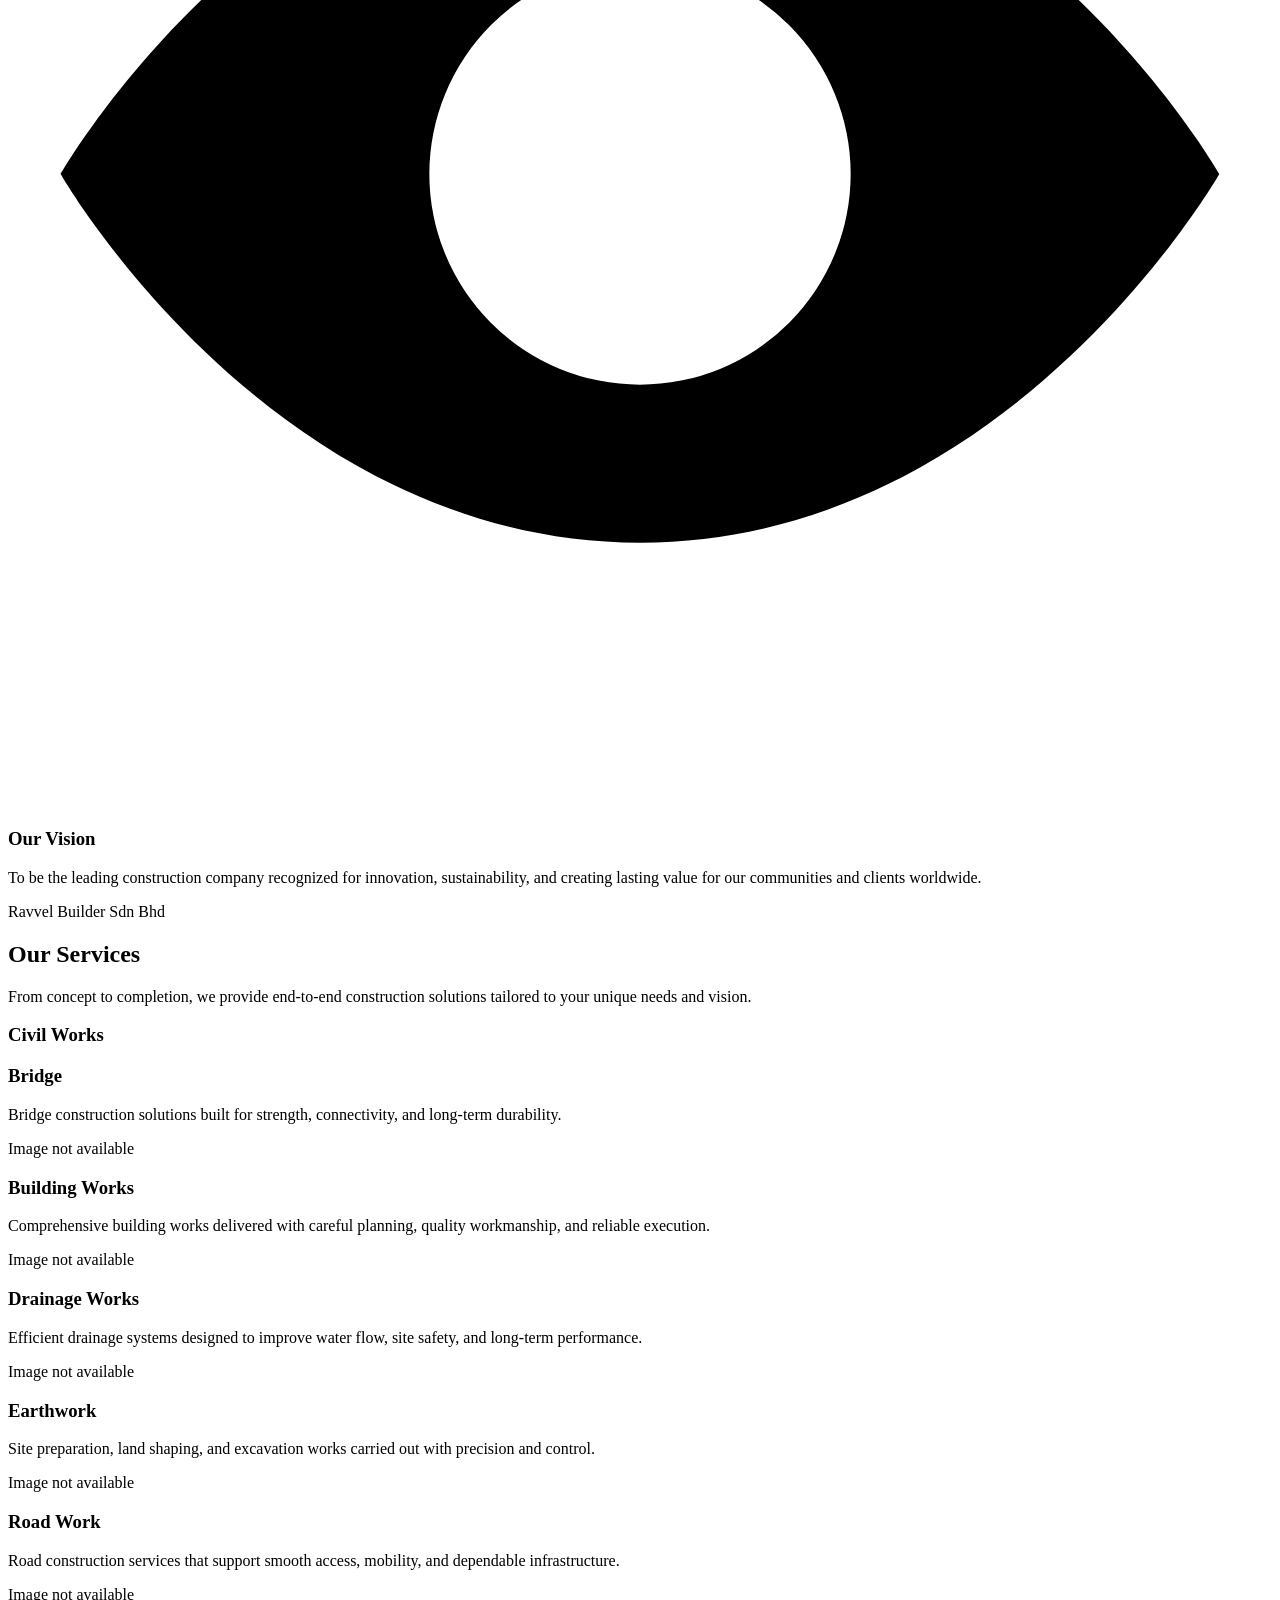
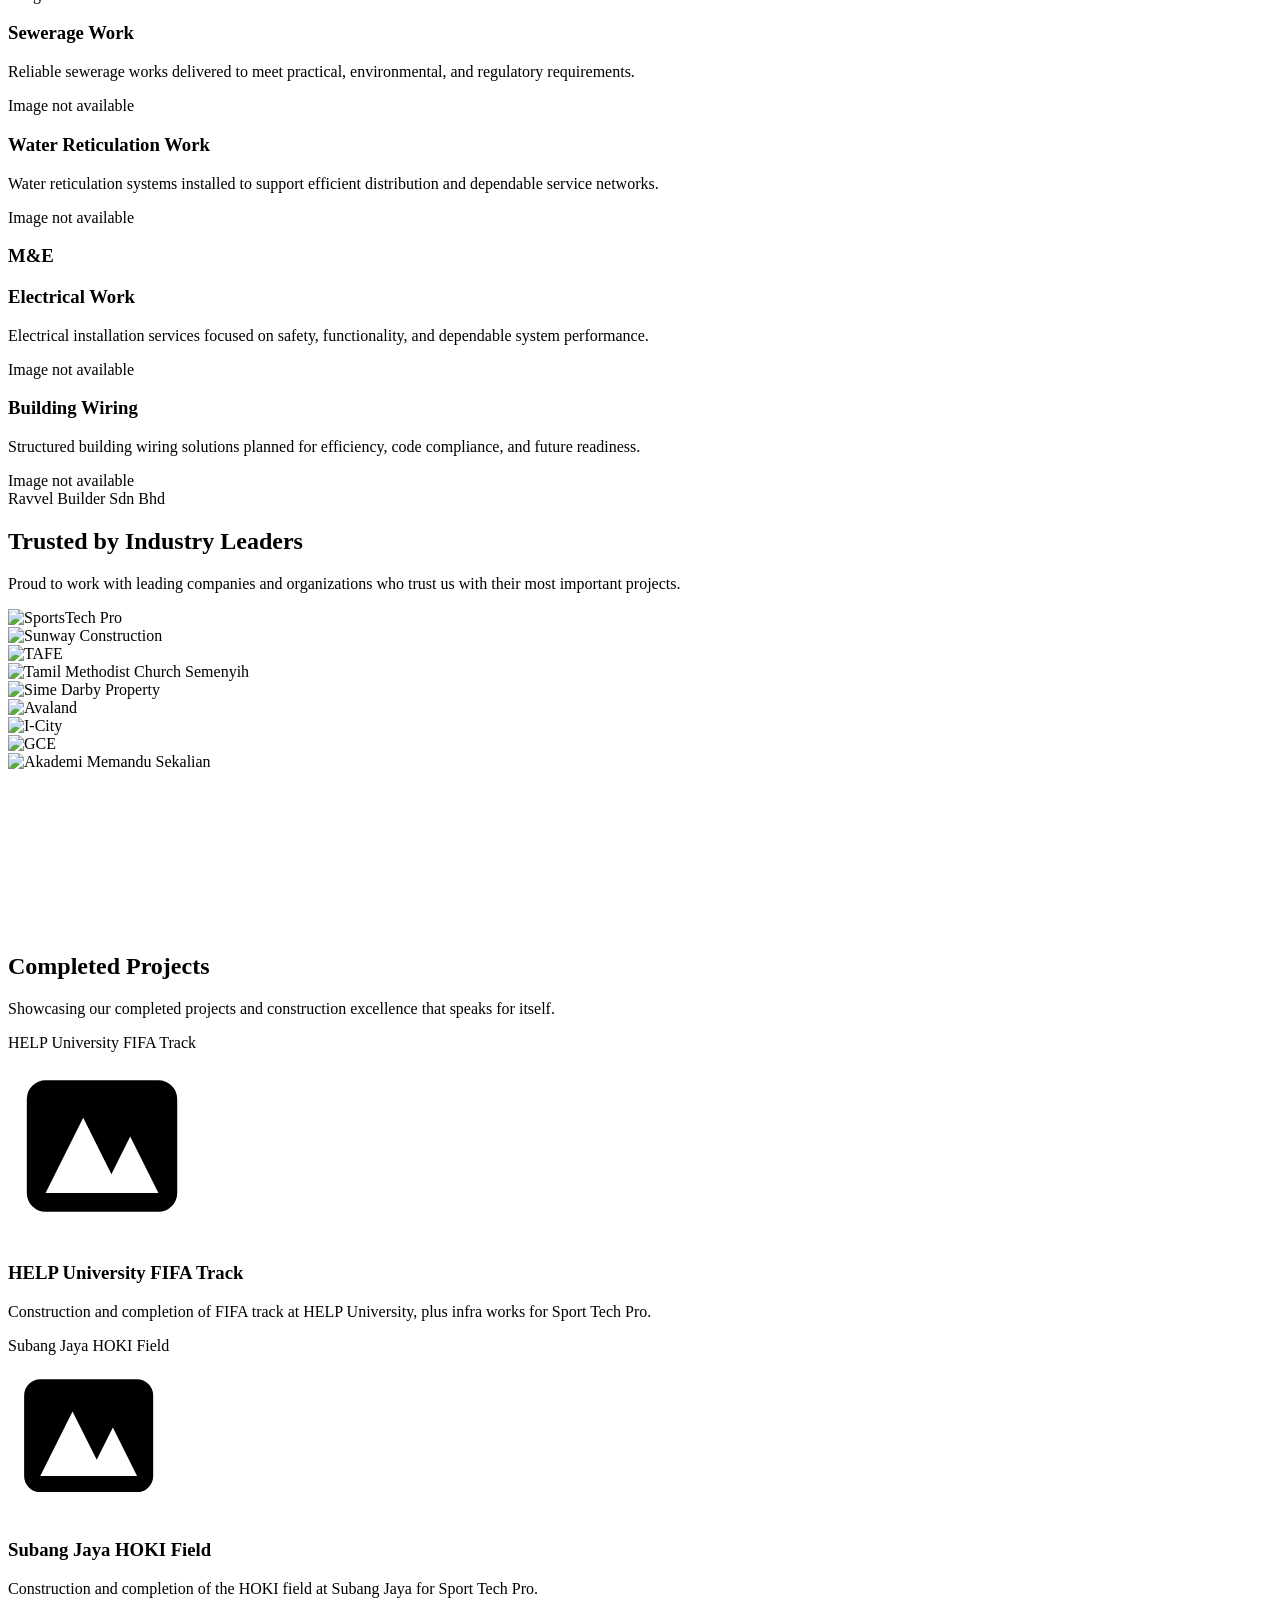
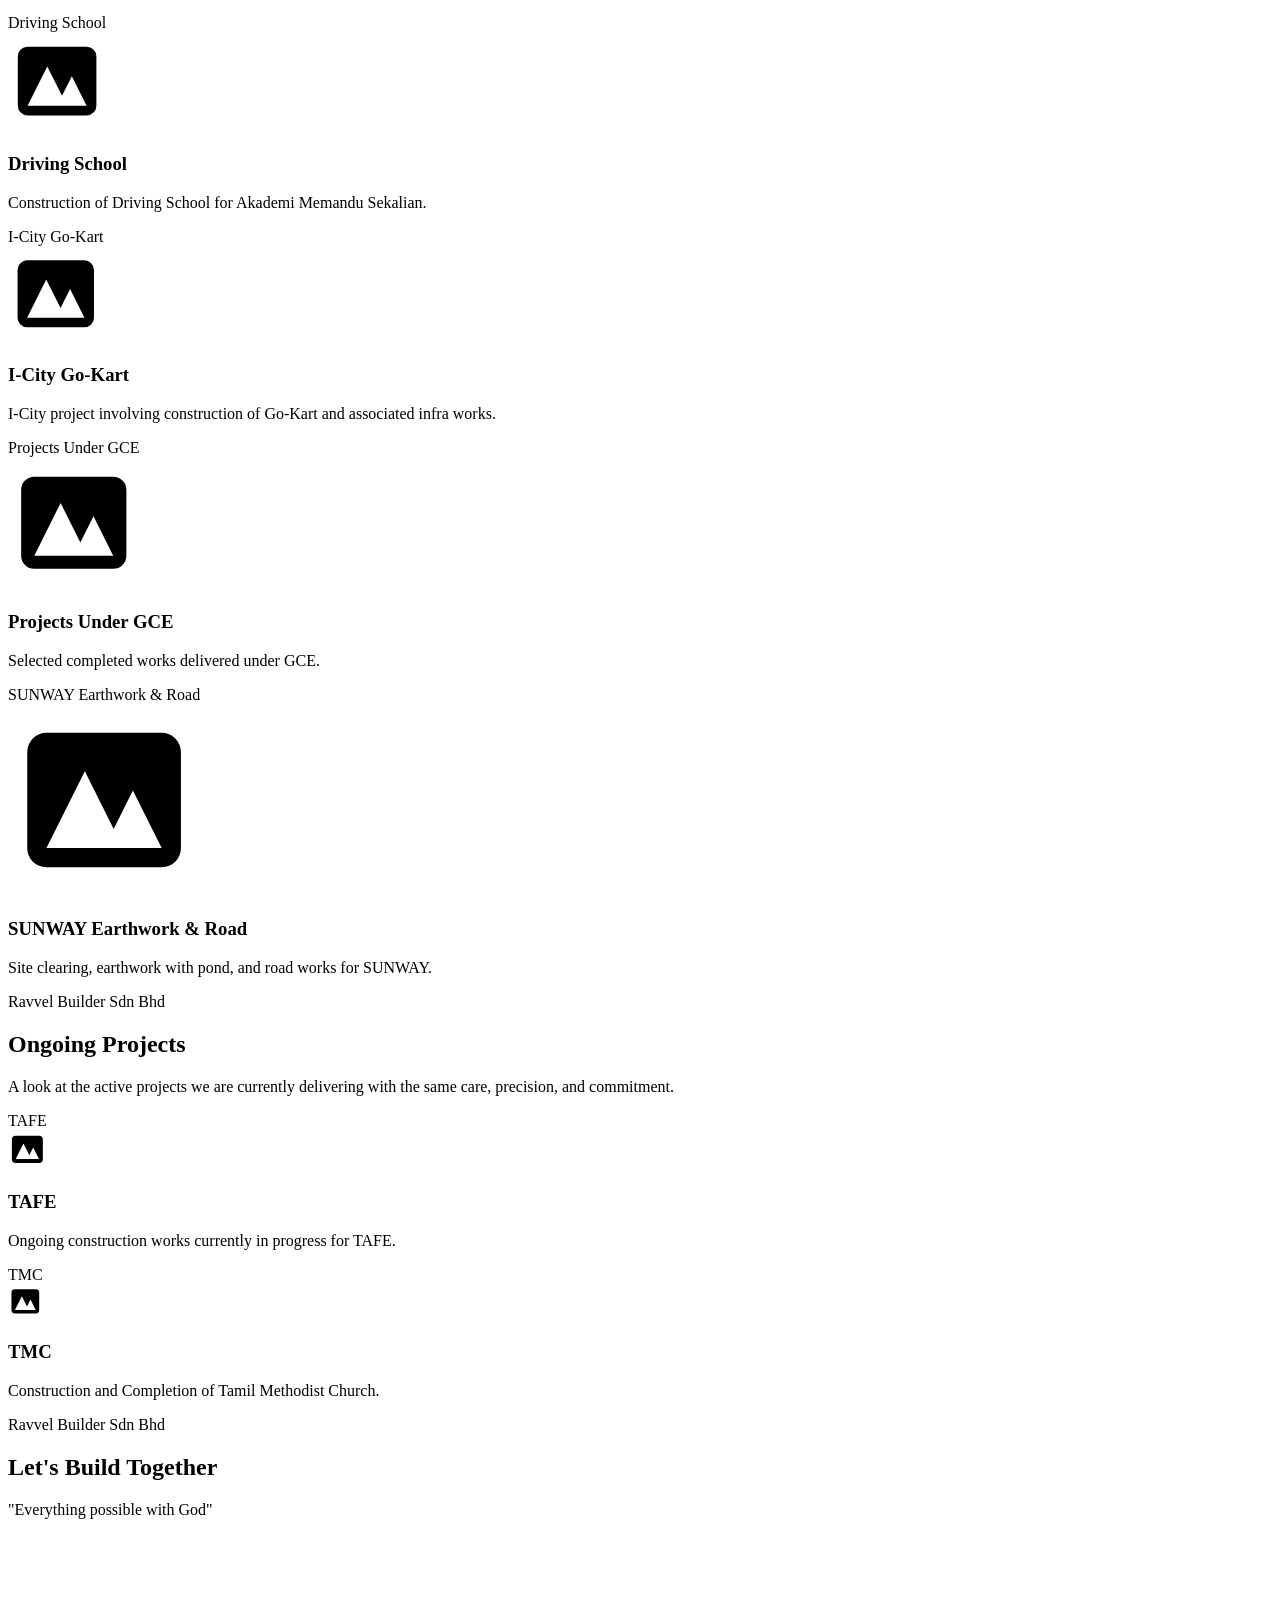
==== commit 62afff86: "Refine contact section motto" ====
--- a/app/static/index.html
+++ b/app/static/index.html
@@ -585,8 +585,8 @@
                 <h2 class="text-xl lg:text-4xl font-black tracking-tight">
                     <span class="text-gray-800">Let's Build</span> <span class="text-red-800">Together</span>
                 </h2>
-                <p class="mt-1 text-xs lg:text-base font-semibold text-gray-700">
-                    Everything possible with <span class="text-red-800">God</span>
+                <p class="mt-3 text-sm lg:text-lg font-semibold text-gray-700">
+                    "Everything possible with <span class="text-red-800">God</span>"
                 </p>
             </div>
 
